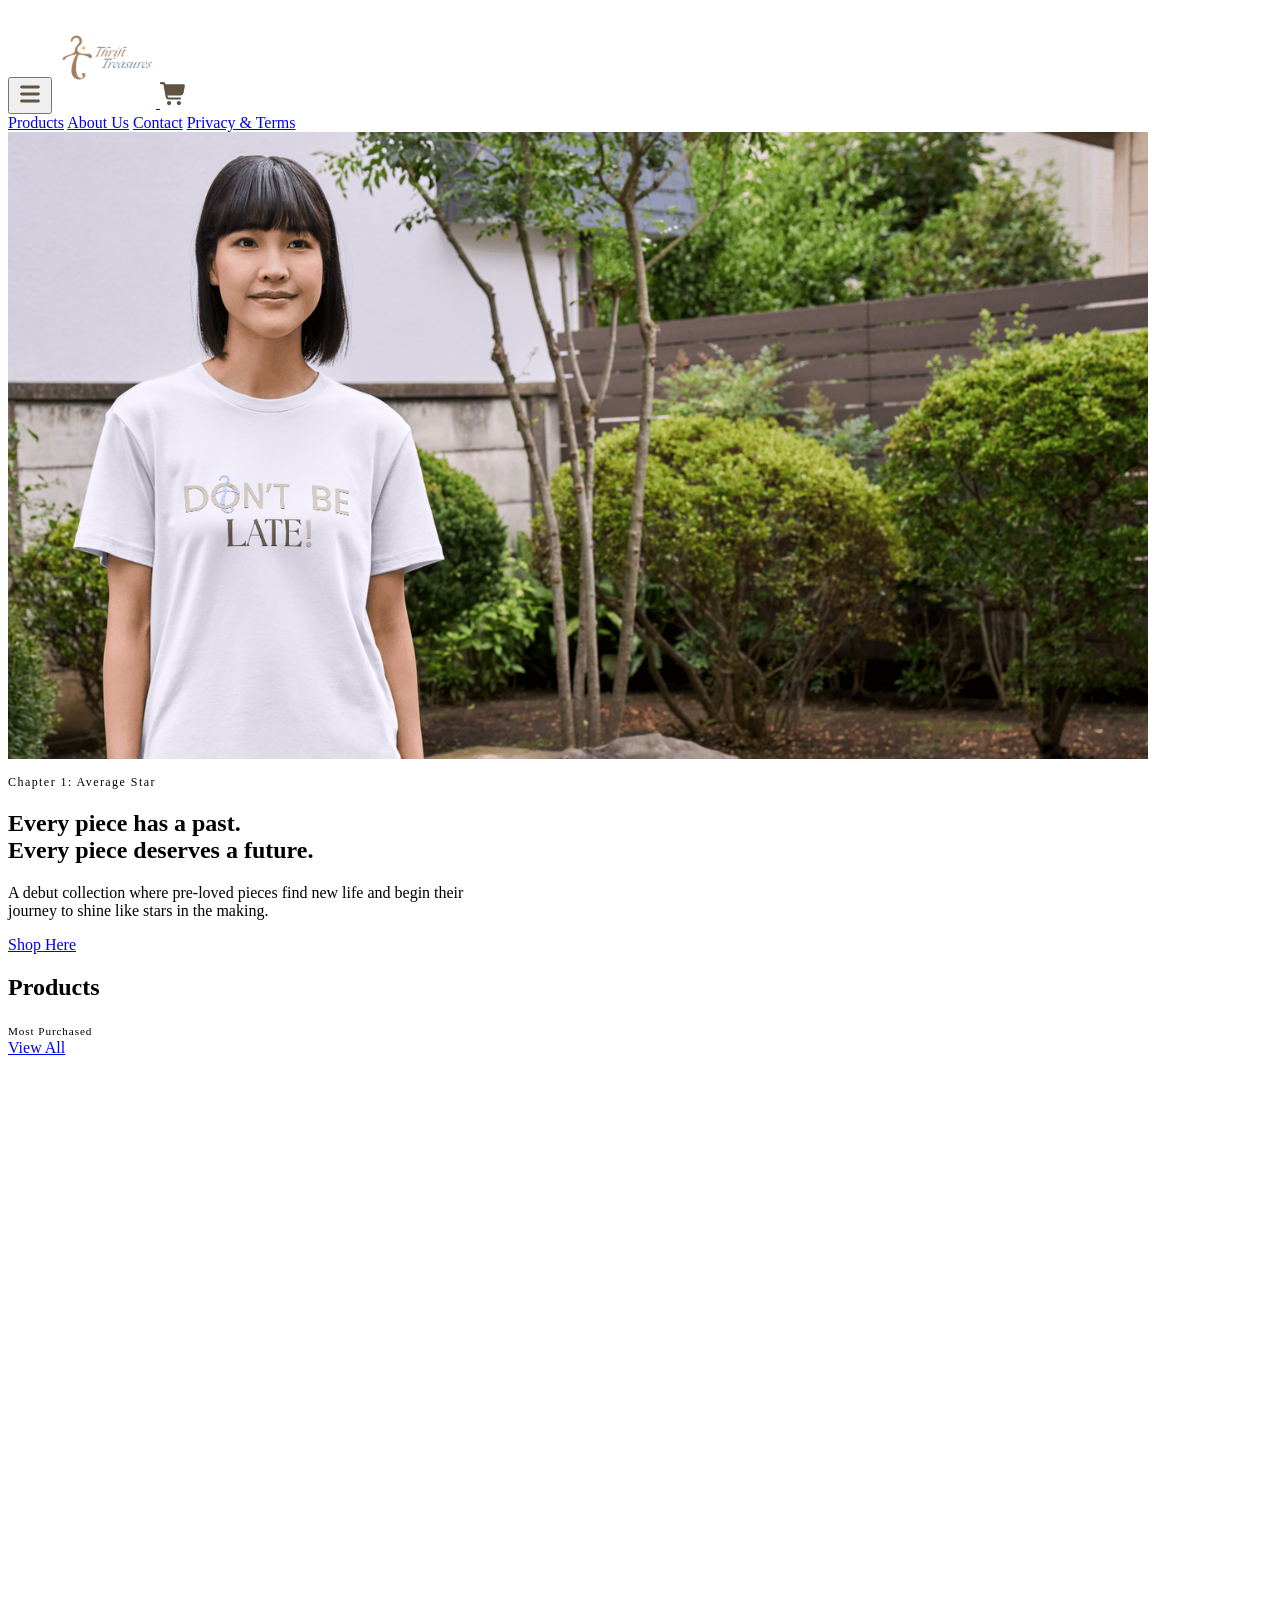
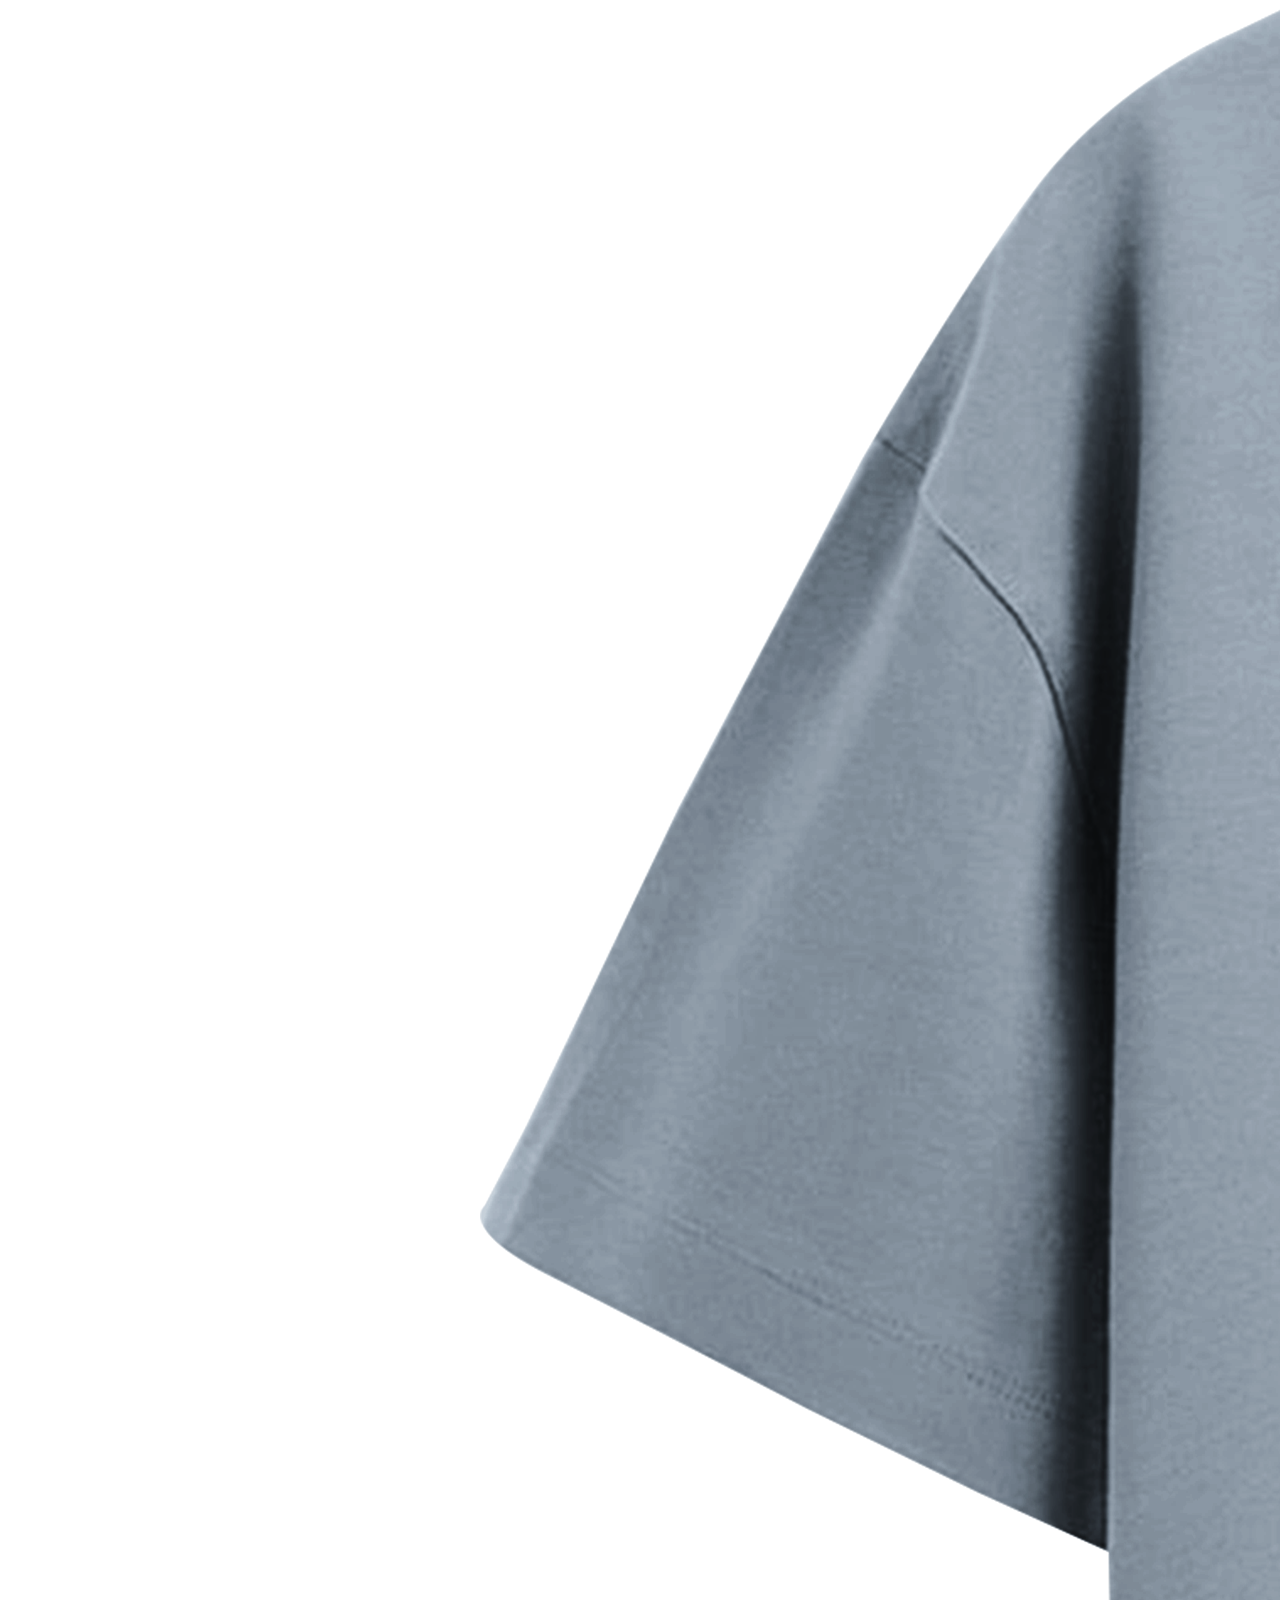
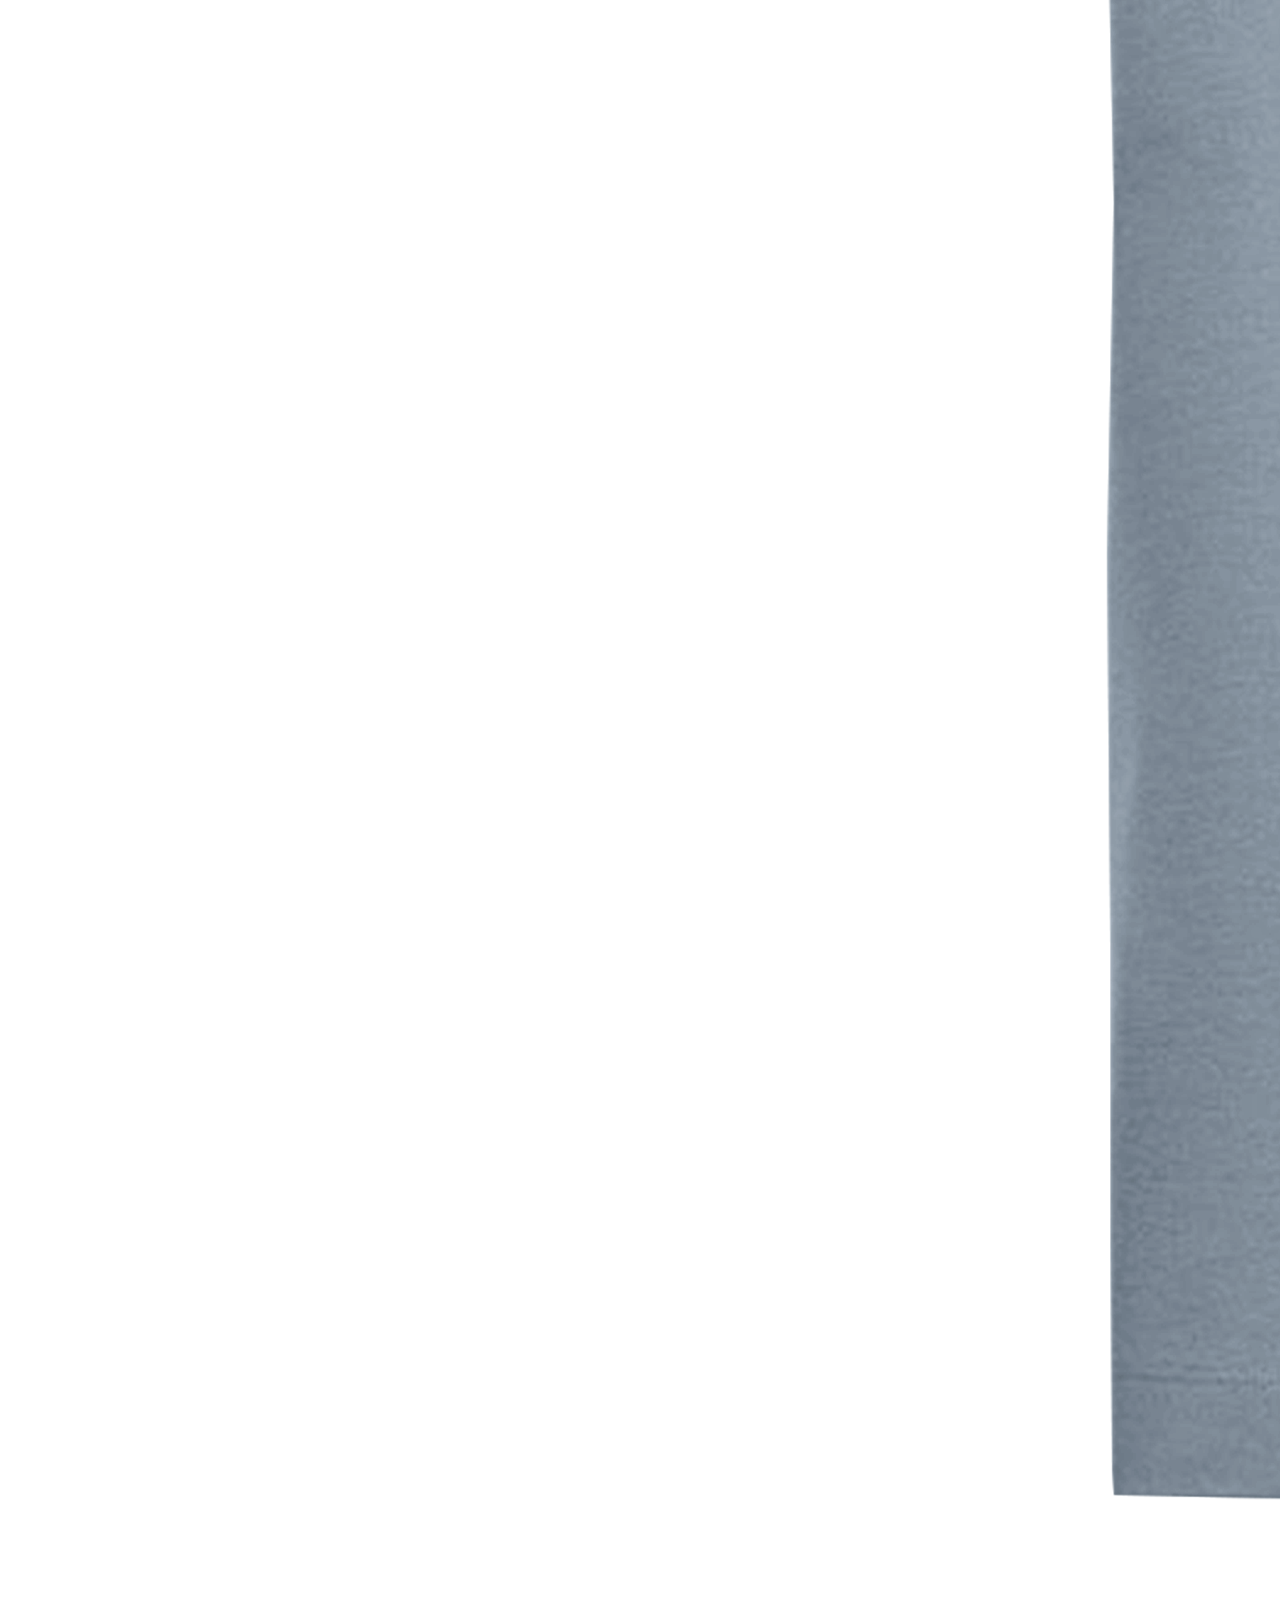
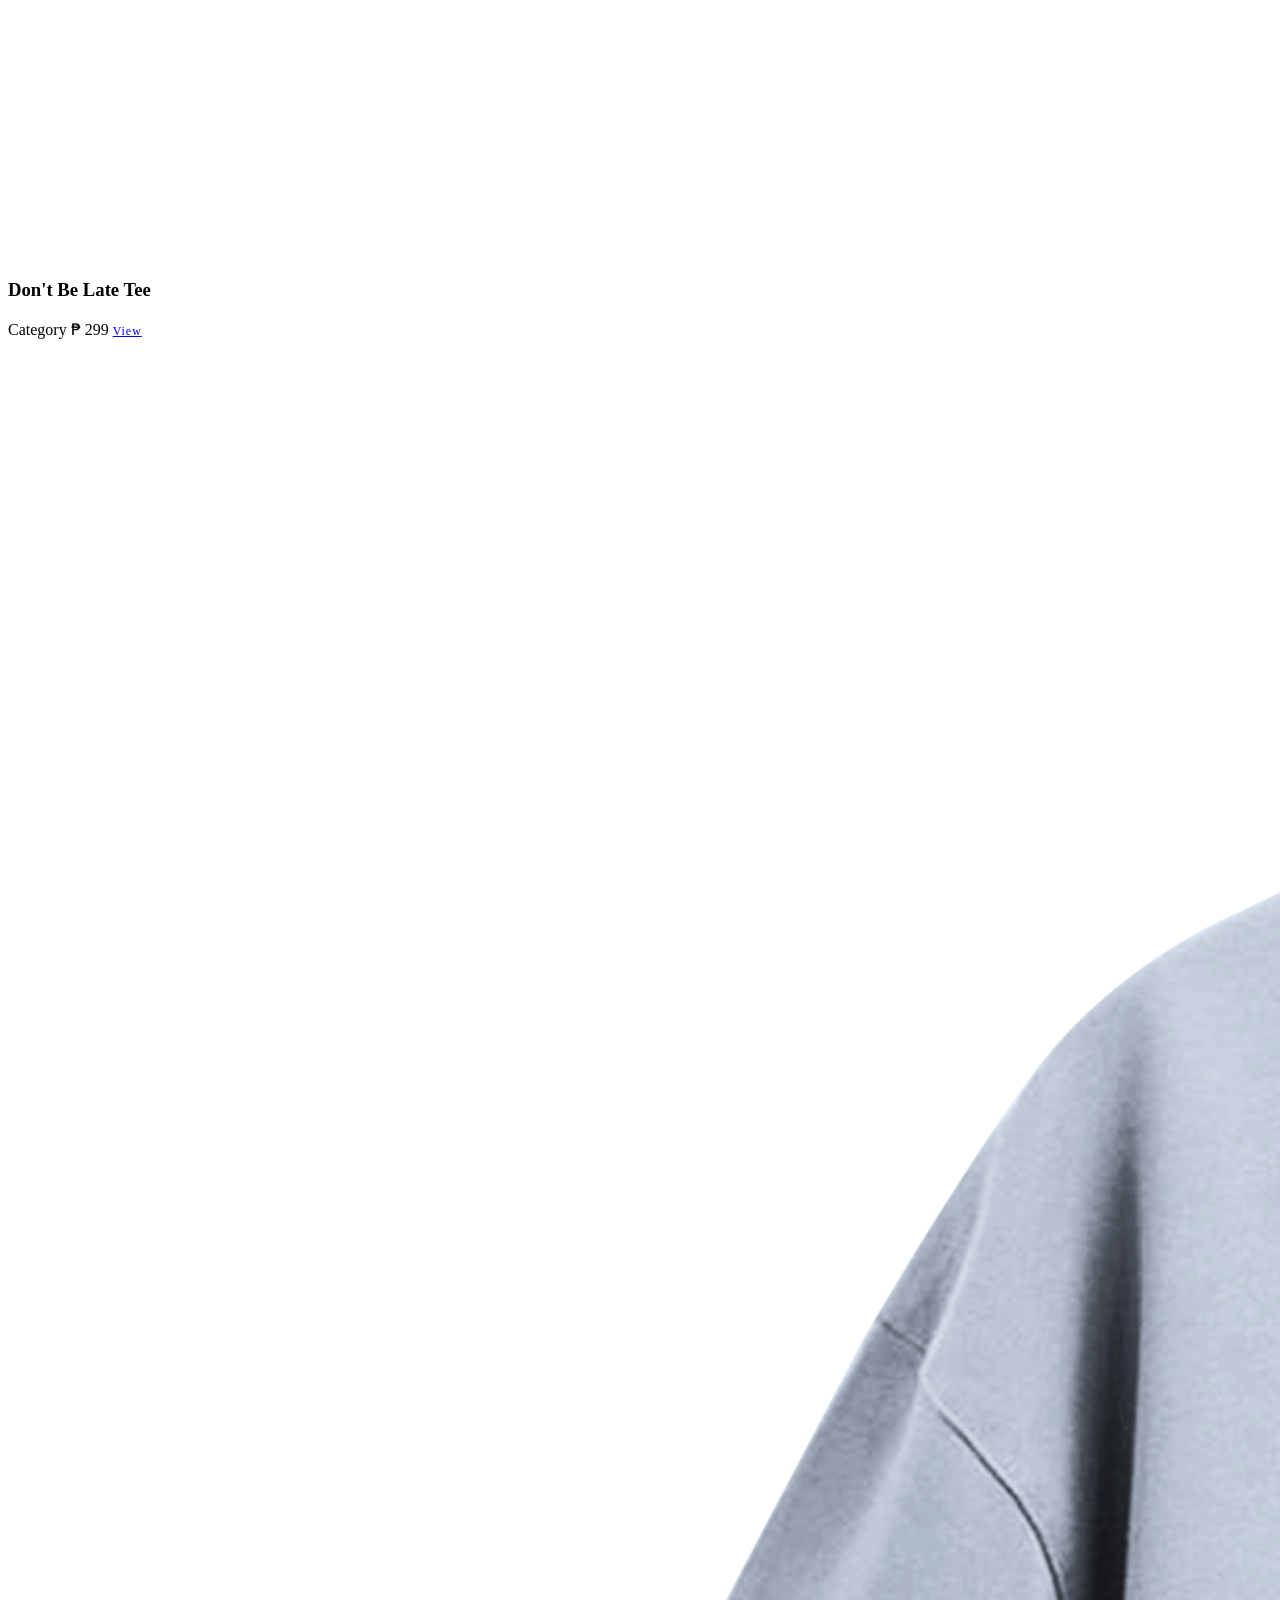
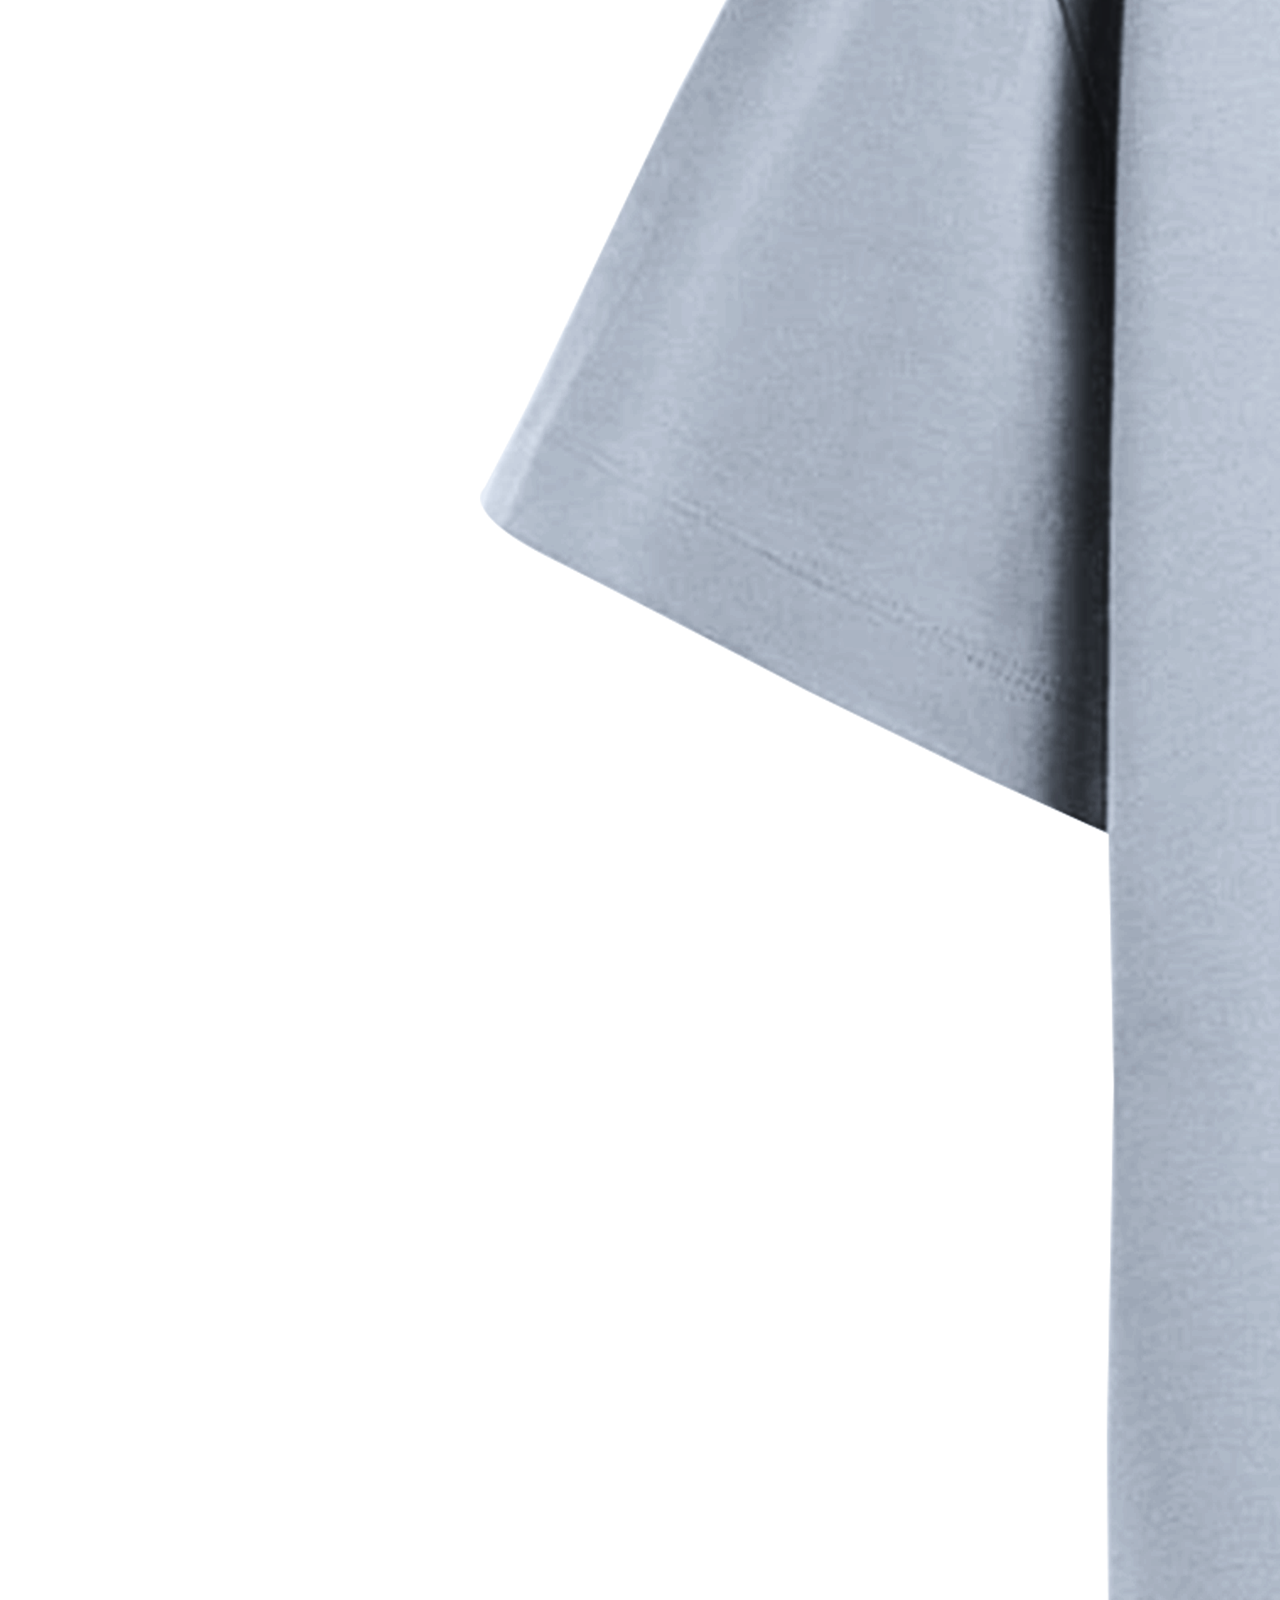
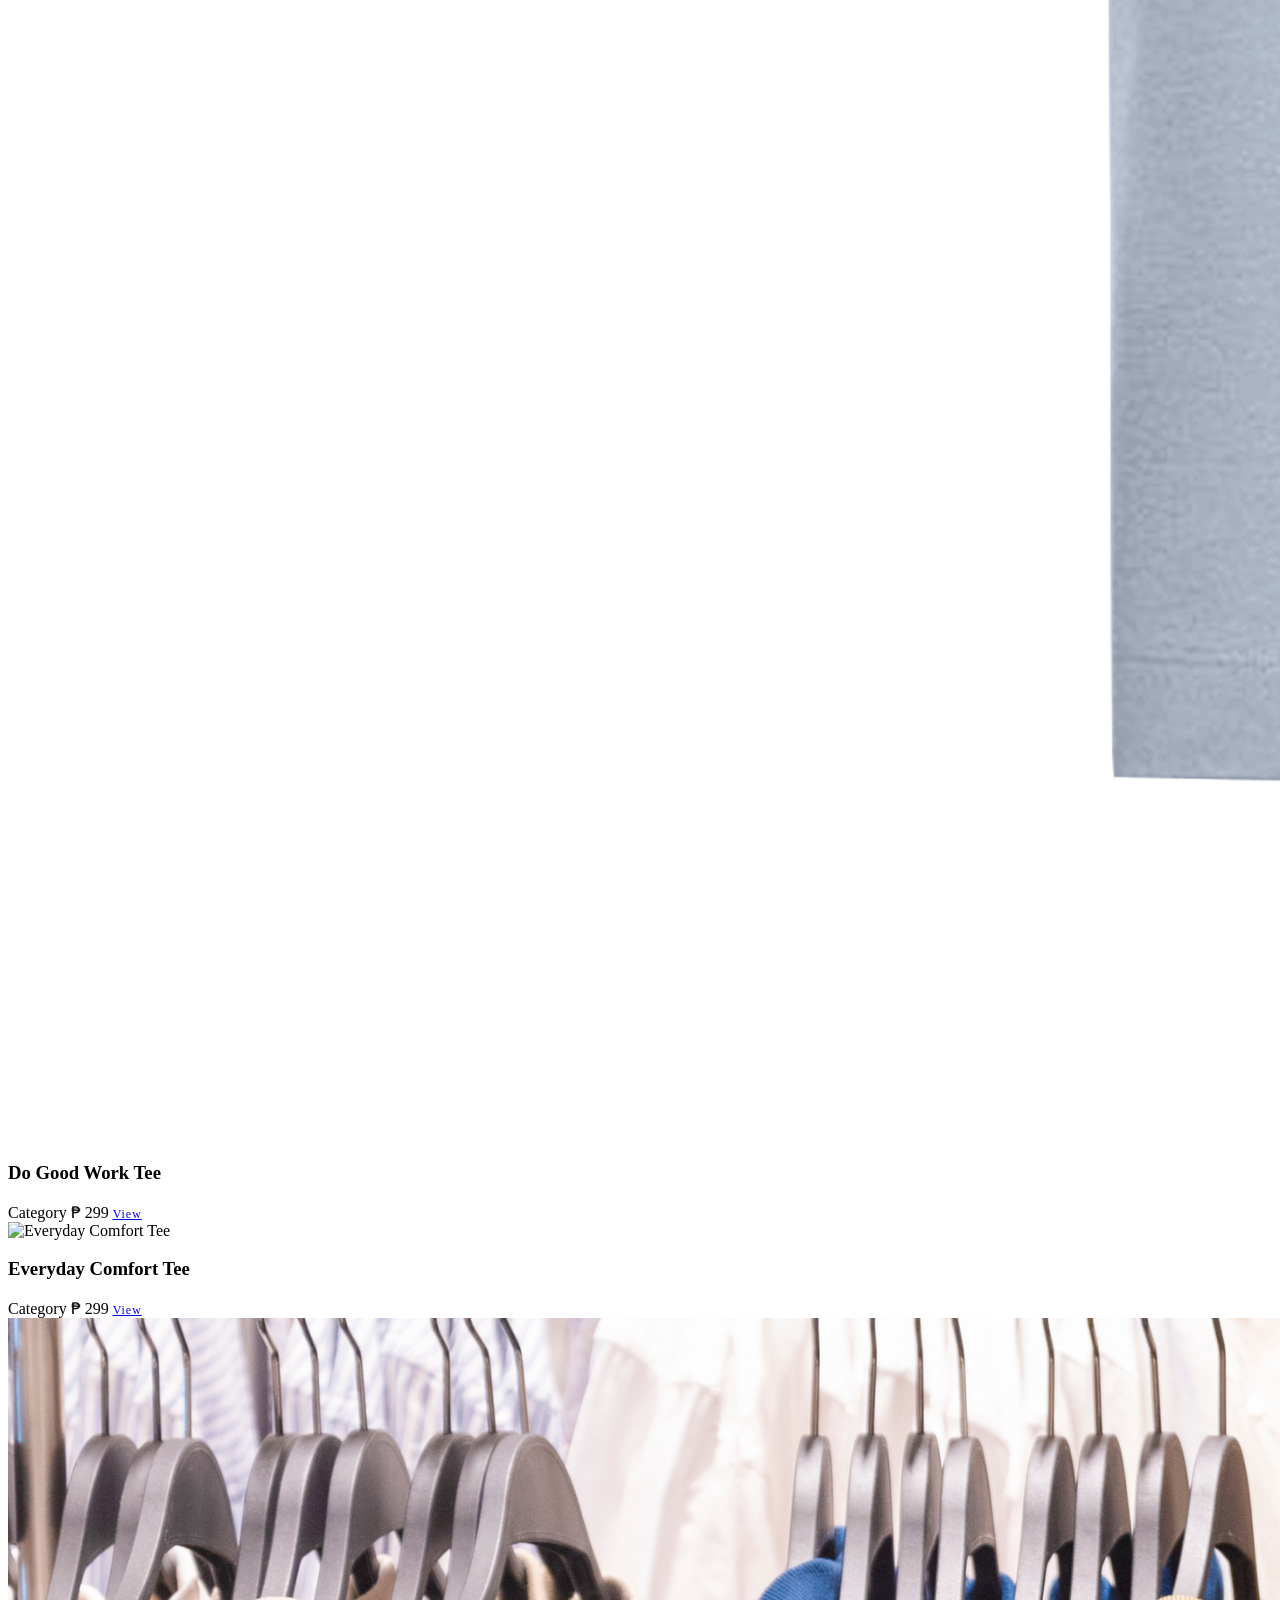
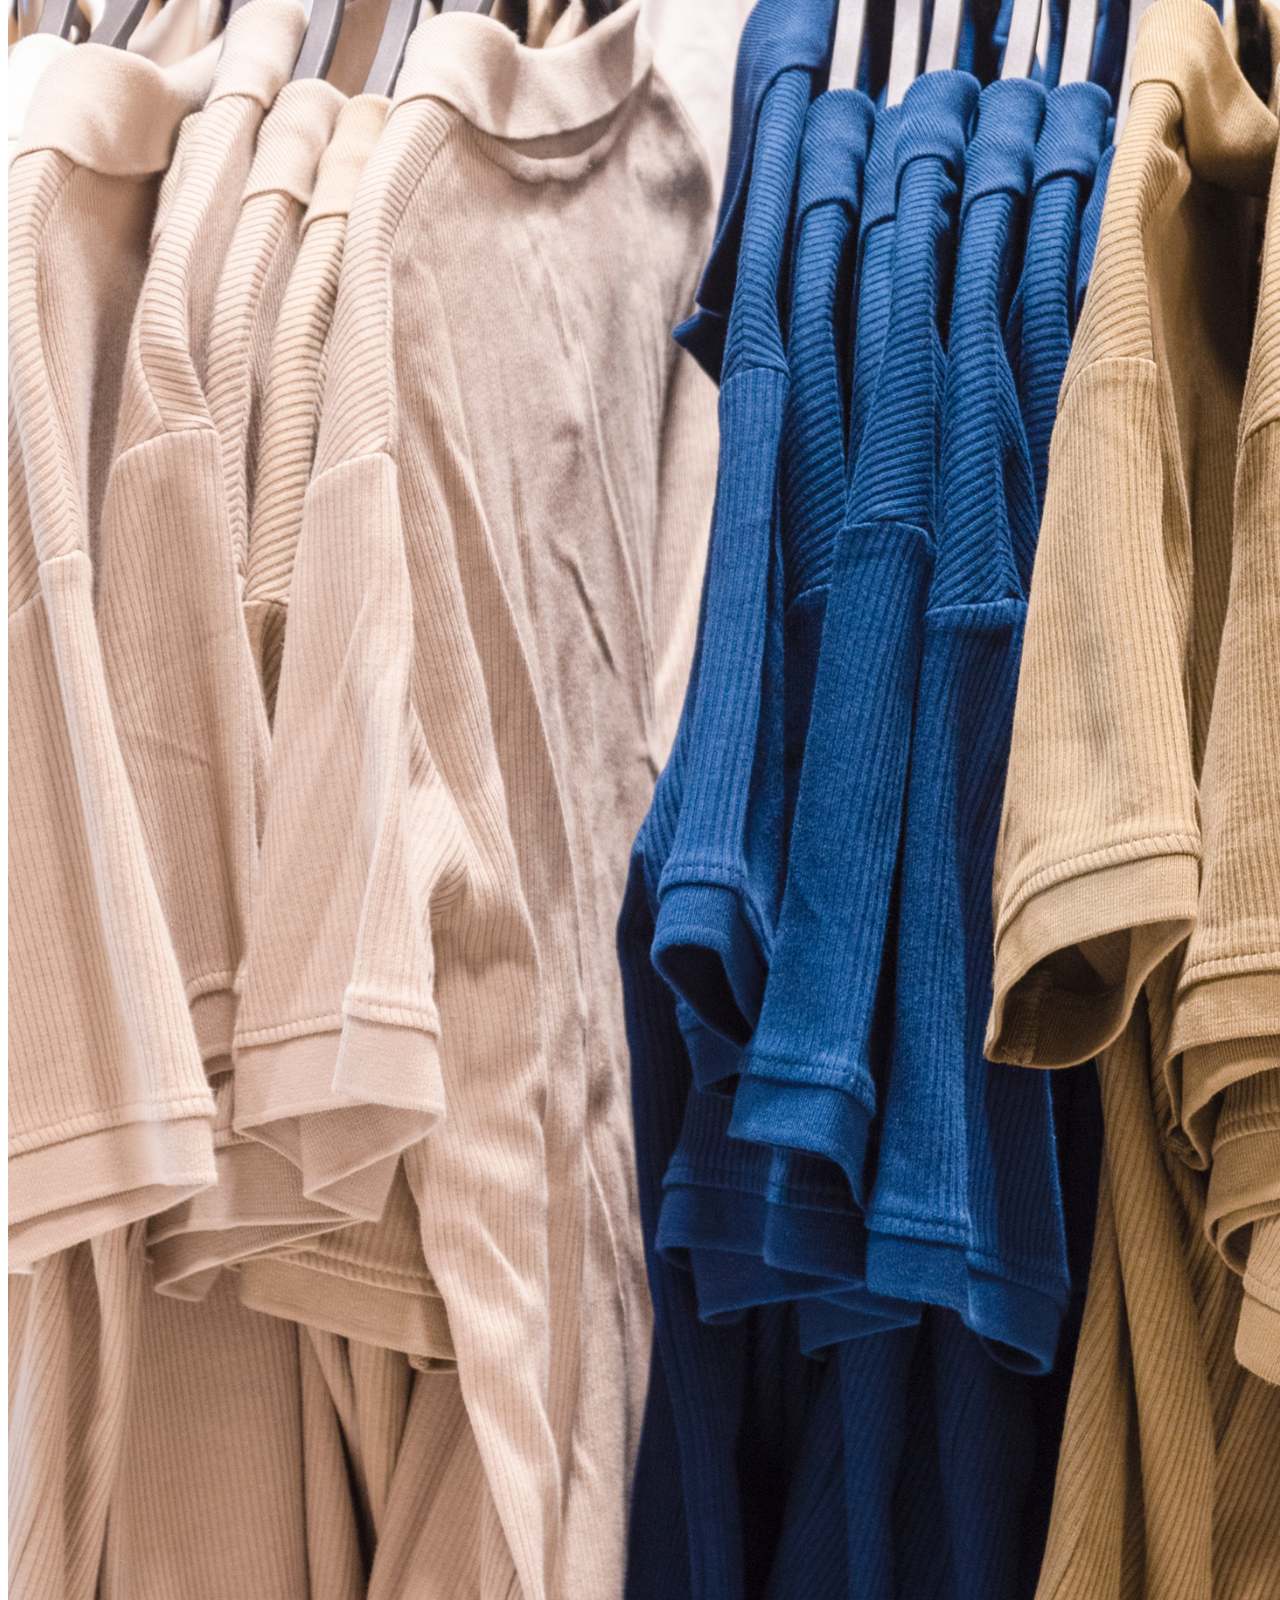
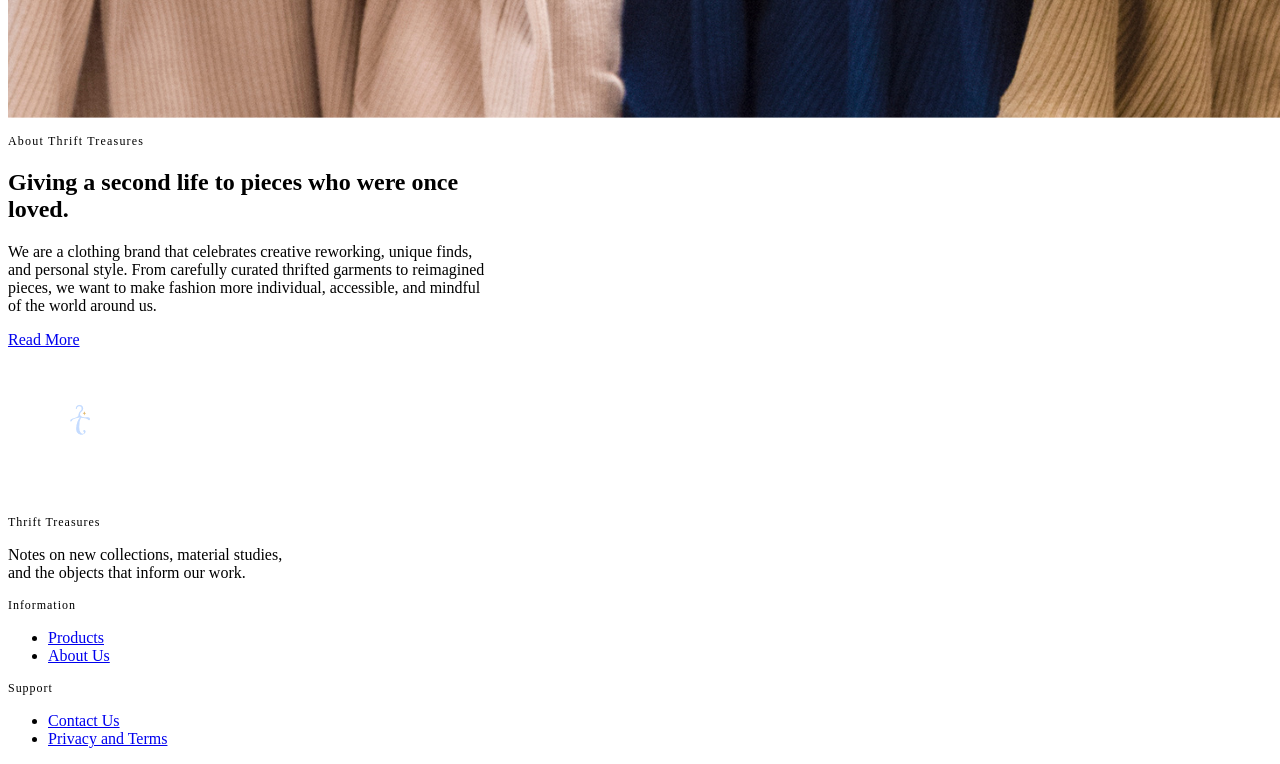
==== index.html @ 61b211b7 "Update index.html" ====
<!doctype html>
<html lang="en">
	<head>
		<meta charset="UTF-8" />
		<meta name="viewport" content="width=device-width, initial-scale=1.0" />
		<title>Thrift Treasures</title>

		<link rel="preconnect" href="https://fonts.googleapis.com" />
		<link rel="preconnect" href="https://fonts.gstatic.com" crossorigin />
		<link
			href="https://fonts.googleapis.com/css2?family=Cormorant+Garamond:ital,wght@0,400;0,600;1,400&family=Inter:wght@300;400;500;600&display=swap"
			rel="stylesheet"
		/>

		<link rel="stylesheet" href="css/custom.css" />
	</head>
	<body class="bg-lightbrown text-darkbrown">
		<header class="bg-lightbrown py-3 px-4">
			<div class="container d-flex align-items-center justify-content-between">
				<button class="btn p-0 border-0" type="button" aria-label="Open menu">
					<svg
						xmlns="http://www.w3.org/2000/svg"
						viewBox="0 0 640 640"
						width="28"
						height="28"
					>
						<path
							fill="#615341"
							d="M96 160C96 142.3 110.3 128 128 128L512 128C529.7 128 544 142.3 544 160C544 177.7 529.7 192 512 192L128 192C110.3 192 96 177.7 96 160zM96 320C96 302.3 110.3 288 128 288L512 288C529.7 288 544 302.3 544 320C544 337.7 529.7 352 512 352L128 352C110.3 352 96 337.7 96 320zM544 480C544 497.7 529.7 512 512 512L128 512C110.3 512 96 497.7 96 480C96 462.3 110.3 448 128 448L512 448C529.7 448 544 462.3 544 480z"
						/>
					</svg>
				</button>

				<a
					href="#"
					class="text-decoration-none text-darkbrown font-serif fs-3 lh-1 text-center"
				>
					<img
						src="/images/logo.png"
						alt="Thrift Treasures Logo"
						style="width: 100px; height: auto"
					/>
				</a>

				<a href="#" aria-label="Shopping cart">
					<svg
						xmlns="http://www.w3.org/2000/svg"
						viewBox="0 0 640 640"
						width="28"
						height="28"
					>
						<path
							fill="#615341"
							d="M24 48C10.7 48 0 58.7 0 72C0 85.3 10.7 96 24 96L69.3 96C73.2 96 76.5 98.8 77.2 102.6L129.3 388.9C135.5 423.1 165.3 448 200.1 448L456 448C469.3 448 480 437.3 480 424C480 410.7 469.3 400 456 400L200.1 400C188.5 400 178.6 391.7 176.5 380.3L171.4 352L475 352C505.8 352 532.2 330.1 537.9 299.8L568.9 133.9C572.6 114.2 557.5 96 537.4 96L124.7 96L124.3 94C119.5 67.4 96.3 48 69.2 48L24 48zM208 576C234.5 576 256 554.5 256 528C256 501.5 234.5 480 208 480C181.5 480 160 501.5 160 528C160 554.5 181.5 576 208 576zM432 576C458.5 576 480 554.5 480 528C480 501.5 458.5 480 432 480C405.5 480 384 501.5 384 528C384 554.5 405.5 576 432 576z"
						/>
					</svg>
				</a>
			</div>
		</header>

		<nav class="bg-darkbrown py-2">
			<div
				class="container d-flex flex-wrap justify-content-center gap-4 gap-md-5 small"
			>
				<a href="#products" class="text-decoration-none text-lightbrown"
					>Products</a
				>
				<a href="#about" class="text-decoration-none text-lightbrown"
					>About Us</a
				>
				<a href="#footer" class="text-decoration-none text-lightbrown"
					>Contact</a
				>
				<a href="#footer" class="text-decoration-none text-lightbrown"
					>Privacy &amp; Terms</a
				>
			</div>
		</nav>

		<section
			class="hero-section position-relative d-flex align-items-center justify-content-center text-center text-white"
		>
			<img
				src="/images/banner-1.png"
				alt="Chapter 1: Average Star"
				class="position-absolute top-0 start-0 w-100 h-100 object-fit-cover"
			/>
			<div
				class="hero-overlay position-absolute top-0 start-0 w-100 h-100"
			></div>

			<div class="position-relative z-1 px-3 py-5" style="max-width: 680px">
				<p
					class="text-uppercase small mb-2"
					style="letter-spacing: 0.12em; font-size: 0.75rem"
				>
					Chapter 1: Average Star
				</p>
				<h1 class="font-serif display-5 fw-normal lh-sm mb-3">
					Every piece has a past.<br />
					Every piece deserves a future.
				</h1>
				<p class="small mb-4 mx-auto opacity-90" style="max-width: 460px">
					A debut collection where pre-loved pieces find new life and begin
					their journey to shine like stars in the making.
				</p>
				<a
					href="#products"
					class="btn btn-blue text-white px-4 py-2 rounded-3 small"
				>
					Shop Here
				</a>
			</div>
		</section>

		<section id="products" class="py-5">
			<div class="container py-3" style="max-width: 960px">
				<div class="d-flex justify-content-between align-items-end mb-4">
					<div>
						<h2 class="font-serif mb-0 text-darkbrown">Products</h2>
						<span
							class="text-uppercase text-darkbrown opacity-75"
							style="font-size: 0.7rem; letter-spacing: 0.08em"
						>
							Most Purchased
						</span>
					</div>
					<a
						href="#"
						class="text-decoration-none text-darkbrown small fw-medium"
						>View All</a
					>
				</div>

				<div class="row g-4 g-md-5">
					<div class="col-12 col-sm-6 col-md-4">
						<div class="d-flex flex-column h-100">
							<div
								class="bg-white border border-darkbrown ratio ratio-1x1 mb-3 overflow-hidden"
							>
								<img
									src="/images/dont-be-late-tee.png"
									alt="Don't Be Late Tee"
									class="object-fit-cover p-2"
								/>
							</div>
							<h3 class="font-serif fs-5 mb-0 text-darkbrown">
								Don't Be Late Tee
							</h3>
							<span class="text-darkbrown opacity-75 small mb-2">Category</span>
							<span class="fw-semibold text-darkbrown mb-3">&#8369; 299</span>
							<a
								href="#"
								class="btn btn-blue btn-sm text-white text-uppercase rounded-pill py-1 mt-auto"
								style="letter-spacing: 0.08em; font-size: 0.75rem"
							>
								View
							</a>
						</div>
					</div>

					<div class="col-12 col-sm-6 col-md-4">
						<div class="d-flex flex-column h-100">
							<div
								class="bg-white border border-darkbrown ratio ratio-1x1 mb-3 overflow-hidden"
							>
								<img
									src="/images/do-good-work-tee.png"
									alt="Do Good Work Tee"
									class="object-fit-cover p-2"
								/>
							</div>
							<h3 class="font-serif fs-5 mb-0 text-darkbrown">
								Do Good Work Tee
							</h3>
							<span class="text-darkbrown opacity-75 small mb-2">Category</span>
							<span class="fw-semibold text-darkbrown mb-3">&#8369; 299</span>
							<a
								href="#"
								class="btn btn-blue btn-sm text-white text-uppercase rounded-pill py-1 mt-auto"
								style="letter-spacing: 0.08em; font-size: 0.75rem"
							>
								View
							</a>
						</div>
					</div>

					<div class="col-12 col-sm-6 col-md-4">
						<div class="d-flex flex-column h-100">
							<div
								class="bg-white border border-darkbrown ratio ratio-1x1 mb-3 overflow-hidden"
							>
								<img
									src="/images/everyday-comfort-tee.png"
									alt="Everyday Comfort Tee"
									class="object-fit-cover p-2"
								/>
							</div>
							<h3 class="font-serif fs-5 mb-0 text-darkbrown">
								Everyday Comfort Tee
							</h3>
							<span class="text-darkbrown opacity-75 small mb-2">Category</span>
							<span class="fw-semibold text-darkbrown mb-3">&#8369; 299</span>
							<a
								href="#"
								class="btn btn-blue btn-sm text-white text-uppercase rounded-pill py-1 mt-auto"
								style="letter-spacing: 0.08em; font-size: 0.75rem"
							>
								View
							</a>
						</div>
					</div>
				</div>
			</div>
		</section>

		<section id="about" class="mb-5">
			<div class="container-fluid px-0">
				<div class="row g-0 align-items-stretch">
					<div class="col-12 col-md-5">
						<img
							src="/images/banner-2.png"
							alt="Curated thrifted garments on a rack"
							class="w-100 h-100 object-fit-cover"
							style="min-height: 320px"
						/>
					</div>

					<div
						class="col-12 col-md-7 bg-lightblue d-flex flex-column justify-content-center p-4 p-md-5"
					>
						<div class="mx-auto mx-md-0" style="max-width: 480px">
							<p
								class="text-uppercase small text-darkbrown mb-2"
								style="letter-spacing: 0.1em; font-size: 0.75rem"
							>
								About Thrift Treasures
							</p>
							<h2 class="font-serif display-6 lh-sm text-darkbrown mb-3">
								Giving a second life to pieces who were once loved.
							</h2>
							<p class="small text-darkbrown lh-base mb-4">
								We are a clothing brand that celebrates creative reworking,
								unique finds, and personal style. From carefully curated
								thrifted garments to reimagined pieces, we want to make fashion
								more individual, accessible, and mindful of the world around us.
							</p>
							<a
								href="#"
								class="text-decoration-none text-darkbrown fw-semibold small"
							>
								Read More
							</a>
						</div>
					</div>
				</div>
			</div>
		</section>

		<footer id="footer" class="bg-darkbrown text-lightbrown py-5">
			<div class="container" style="max-width: 960px">
				<div class="row g-4">
					<div class="col-12 col-md-6 d-flex gap-3 align-items-start">
						<img
							src="/images/logo-footer.png"
							alt="Thrift Treasures Logo"
							class="flex-shrink-0"
							style="width: 150px; height: 150px"
						/>
						<div style="max-width: 300px">
							<p
								class="text-uppercase fw-semibold small mb-1 text-white"
								style="letter-spacing: 0.08em; font-size: 0.75rem"
							>
								Thrift Treasures
							</p>
							<p class="small mb-0 opacity-75">
								Notes on new collections, material studies, and the objects that
								inform our work.
							</p>
						</div>
					</div>

					<div class="col-6 col-md-3">
						<p
							class="text-uppercase fw-semibold small mb-2 text-white"
							style="letter-spacing: 0.08em; font-size: 0.75rem"
						>
							Information
						</p>
						<ul class="list-unstyled small mb-0">
							<li class="mb-1">
								<a
									href="#products"
									class="text-decoration-none text-lightbrown opacity-75"
									>Products</a
								>
							</li>
							<li>
								<a
									href="#about"
									class="text-decoration-none text-lightbrown opacity-75"
									>About Us</a
								>
							</li>
						</ul>
					</div>

					<div class="col-6 col-md-3">
						<p
							class="text-uppercase fw-semibold small mb-2 text-white"
							style="letter-spacing: 0.08em; font-size: 0.75rem"
						>
							Support
						</p>
						<ul class="list-unstyled small mb-0">
							<li class="mb-1">
								<a
									href="#"
									class="text-decoration-none text-lightbrown opacity-75"
									>Contact Us</a
								>
							</li>
							<li>
								<a
									href="#"
									class="text-decoration-none text-lightbrown opacity-75"
									>Privacy and Terms</a
								>
							</li>
						</ul>
					</div>
				</div>
			</div>
		</footer>

		<script
			src="https://cdn.jsdelivr.net/npm/bootstrap@5.3.3/dist/js/bootstrap.bundle.min.js"
			integrity="sha384-YvpcrYf0tY3lHB60NNkmXc5s9fDVZLESaAA55NDzOxhy9GkcIdslK1eN7N6jIeHz"
			crossorigin="anonymous"
		></script>
	</body>
</html>
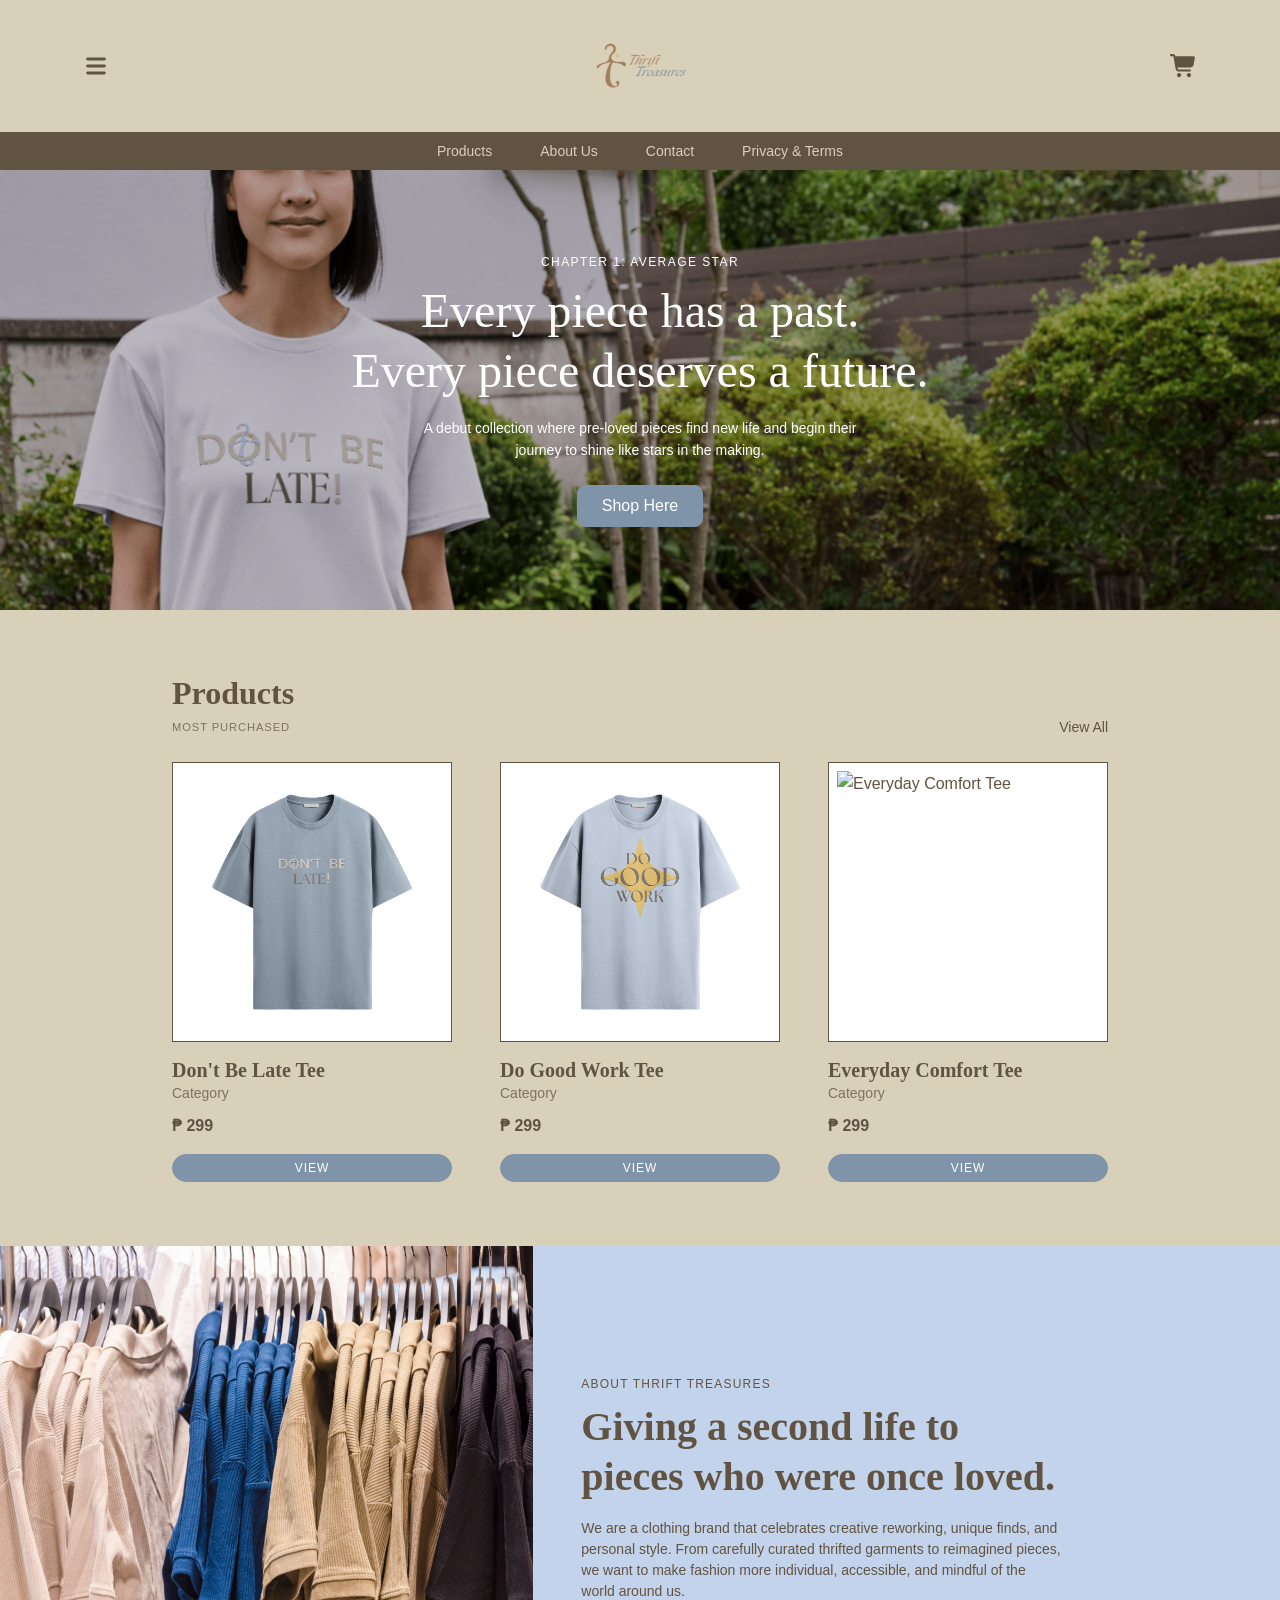
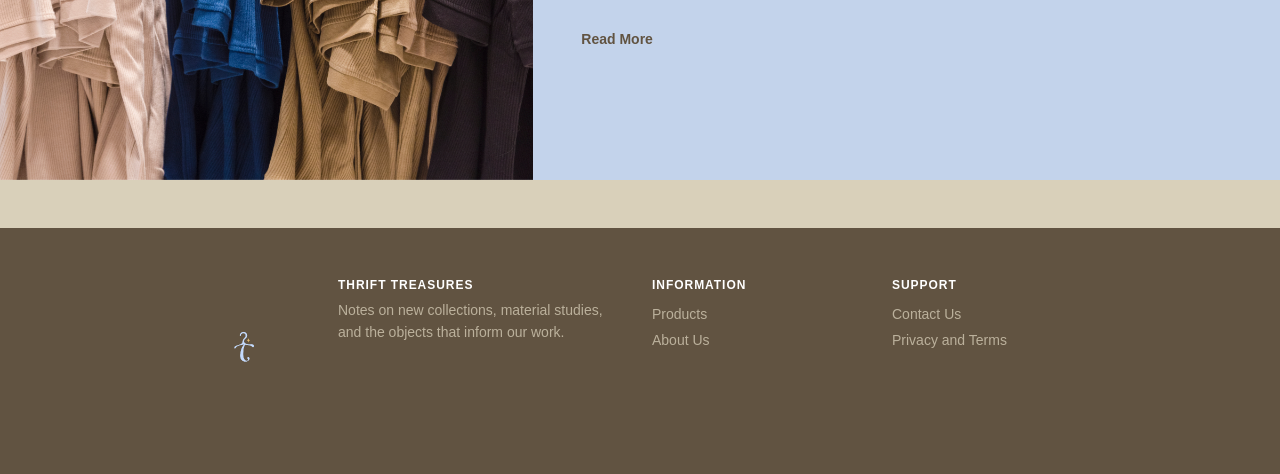
==== commit bf3ac945: "Update index.html" ====
--- a/index.html
+++ b/index.html
@@ -12,7 +12,7 @@
 			rel="stylesheet"
 		/>
 
-		<link rel="stylesheet" href="css/custom.css" />
+		<link rel="stylesheet" href="css/style.css" />
 	</head>
 	<body class="bg-lightbrown text-darkbrown">
 		<header class="bg-lightbrown py-3 px-4">
--- a/css/style.css
+++ b/css/style.css
@@ -0,0 +1,12643 @@
+@charset "UTF-8";
+@import url("https://fonts.googleapis.com/css2?family=Cormorant+Garamond:ital,wght@0,400;0,600;0,700;1,400;1,600;1,700&family=Poppins:ital,wght@0,300;0,400;0,500;0,600;0,700;1,400&display=swap");
+/*!
+ * Bootstrap  v5.3.9 (https://getbootstrap.com/)
+ * Copyright 2011-2026 The Bootstrap Authors
+ * Licensed under MIT (https://github.com/twbs/bootstrap/blob/main/LICENSE)
+ */
+:root,
+[data-bs-theme=light] {
+  --bs-blue: #0d6efd;
+  --bs-indigo: #6610f2;
+  --bs-purple: #6f42c1;
+  --bs-pink: #d63384;
+  --bs-red: #dc3545;
+  --bs-orange: #fd7e14;
+  --bs-yellow: #ffc107;
+  --bs-green: #198754;
+  --bs-teal: #20c997;
+  --bs-cyan: #0dcaf0;
+  --bs-black: #000;
+  --bs-white: #fff;
+  --bs-gray: #6c757d;
+  --bs-gray-dark: #343a40;
+  --bs-gray-100: #f8f9fa;
+  --bs-gray-200: #e9ecef;
+  --bs-gray-300: #dee2e6;
+  --bs-gray-400: #ced4da;
+  --bs-gray-500: #adb5bd;
+  --bs-gray-600: #6c757d;
+  --bs-gray-700: #495057;
+  --bs-gray-800: #343a40;
+  --bs-gray-900: #212529;
+  --bs-primary: #0d6efd;
+  --bs-secondary: #6c757d;
+  --bs-success: #198754;
+  --bs-info: #0dcaf0;
+  --bs-warning: #ffc107;
+  --bs-danger: #dc3545;
+  --bs-light: #f8f9fa;
+  --bs-dark: #212529;
+  --bs-brown: #a98a6c;
+  --bs-lightbrown: #d9d0ba;
+  --bs-darkbrown: #615341;
+  --bs-blue: #7f94a8;
+  --bs-lightblue: #c3d3eb;
+  --bs-primary-rgb: 13, 110, 253;
+  --bs-secondary-rgb: 108, 117, 125;
+  --bs-success-rgb: 25, 135, 84;
+  --bs-info-rgb: 13, 202, 240;
+  --bs-warning-rgb: 255, 193, 7;
+  --bs-danger-rgb: 220, 53, 69;
+  --bs-light-rgb: 248, 249, 250;
+  --bs-dark-rgb: 33, 37, 41;
+  --bs-brown-rgb: 169, 138, 108;
+  --bs-lightbrown-rgb: 217, 208, 186;
+  --bs-darkbrown-rgb: 97, 83, 65;
+  --bs-blue-rgb: 127, 148, 168;
+  --bs-lightblue-rgb: 195, 211, 235;
+  --bs-primary-text-emphasis: rgb(2.0392156863%, 17.2549019608%, 39.6862745098%);
+  --bs-secondary-text-emphasis: rgb(16.9411764706%, 18.3529411765%, 19.6078431373%);
+  --bs-success-text-emphasis: rgb(3.9215686275%, 21.1764705882%, 13.1764705882%);
+  --bs-info-text-emphasis: rgb(2.0392156863%, 31.6862745098%, 37.6470588235%);
+  --bs-warning-text-emphasis: rgb(40%, 30.2745098039%, 1.0980392157%);
+  --bs-danger-text-emphasis: rgb(34.5098039216%, 8.3137254902%, 10.8235294118%);
+  --bs-light-text-emphasis: #495057;
+  --bs-dark-text-emphasis: #495057;
+  --bs-primary-bg-subtle: rgb(81.0196078431%, 88.6274509804%, 99.8431372549%);
+  --bs-secondary-bg-subtle: rgb(88.4705882353%, 89.1764705882%, 89.8039215686%);
+  --bs-success-bg-subtle: rgb(81.9607843137%, 90.5882352941%, 86.5882352941%);
+  --bs-info-bg-subtle: rgb(81.0196078431%, 95.8431372549%, 98.8235294118%);
+  --bs-warning-bg-subtle: rgb(100%, 95.137254902%, 80.5490196078%);
+  --bs-danger-bg-subtle: rgb(97.2549019608%, 84.1568627451%, 85.4117647059%);
+  --bs-light-bg-subtle: rgb(98.6274509804%, 98.8235294118%, 99.0196078431%);
+  --bs-dark-bg-subtle: #ced4da;
+  --bs-primary-border-subtle: rgb(62.0392156863%, 77.2549019608%, 99.6862745098%);
+  --bs-secondary-border-subtle: rgb(76.9411764706%, 78.3529411765%, 79.6078431373%);
+  --bs-success-border-subtle: rgb(63.9215686275%, 81.1764705882%, 73.1764705882%);
+  --bs-info-border-subtle: rgb(62.0392156863%, 91.6862745098%, 97.6470588235%);
+  --bs-warning-border-subtle: rgb(100%, 90.2745098039%, 61.0980392157%);
+  --bs-danger-border-subtle: rgb(94.5098039216%, 68.3137254902%, 70.8235294118%);
+  --bs-light-border-subtle: #e9ecef;
+  --bs-dark-border-subtle: #adb5bd;
+  --bs-white-rgb: 255, 255, 255;
+  --bs-black-rgb: 0, 0, 0;
+  --bs-font-sans-serif: "Poppins", system-ui, -apple-system, sans-serif;
+  --bs-font-monospace: SFMono-Regular, Menlo, Monaco, Consolas, "Liberation Mono", "Courier New", monospace;
+  --bs-gradient: linear-gradient(180deg, rgba(255, 255, 255, 0.15), rgba(255, 255, 255, 0));
+  --bs-body-font-family: var(--bs-font-sans-serif);
+  --bs-body-font-size: 1rem;
+  --bs-body-font-weight: 400;
+  --bs-body-line-height: 1.5;
+  --bs-body-color: #212529;
+  --bs-body-color-rgb: 33, 37, 41;
+  --bs-body-bg: #fff;
+  --bs-body-bg-rgb: 255, 255, 255;
+  --bs-emphasis-color: #000;
+  --bs-emphasis-color-rgb: 0, 0, 0;
+  --bs-secondary-color: rgba(33, 37, 41, 0.75);
+  --bs-secondary-color-rgb: 33, 37, 41;
+  --bs-secondary-bg: #e9ecef;
+  --bs-secondary-bg-rgb: 233, 236, 239;
+  --bs-tertiary-color: rgba(33, 37, 41, 0.5);
+  --bs-tertiary-color-rgb: 33, 37, 41;
+  --bs-tertiary-bg: #f8f9fa;
+  --bs-tertiary-bg-rgb: 248, 249, 250;
+  --bs-heading-color: inherit;
+  --bs-link-color: #0d6efd;
+  --bs-link-color-rgb: 13, 110, 253;
+  --bs-link-decoration: underline;
+  --bs-link-hover-color: rgb(4.0784313725%, 34.5098039216%, 79.3725490196%);
+  --bs-link-hover-color-rgb: 10, 88, 202;
+  --bs-code-color: #d63384;
+  --bs-highlight-color: #212529;
+  --bs-highlight-bg: rgb(100%, 95.137254902%, 80.5490196078%);
+  --bs-border-width: 1px;
+  --bs-border-style: solid;
+  --bs-border-color: #dee2e6;
+  --bs-border-color-translucent: rgba(0, 0, 0, 0.175);
+  --bs-border-radius: 0.375rem;
+  --bs-border-radius-sm: 0.25rem;
+  --bs-border-radius-lg: 0.5rem;
+  --bs-border-radius-xl: 1rem;
+  --bs-border-radius-xxl: 2rem;
+  --bs-border-radius-2xl: var(--bs-border-radius-xxl);
+  --bs-border-radius-pill: 50rem;
+  --bs-box-shadow: 0 0.5rem 1rem rgba(0, 0, 0, 0.15);
+  --bs-box-shadow-sm: 0 0.125rem 0.25rem rgba(0, 0, 0, 0.075);
+  --bs-box-shadow-lg: 0 1rem 3rem rgba(0, 0, 0, 0.175);
+  --bs-box-shadow-inset: inset 0 1px 2px rgba(0, 0, 0, 0.075);
+  --bs-focus-ring-width: 0.25rem;
+  --bs-focus-ring-opacity: 0.25;
+  --bs-focus-ring-color: rgba(13, 110, 253, 0.25);
+  --bs-form-valid-color: #198754;
+  --bs-form-valid-border-color: #198754;
+  --bs-form-invalid-color: #dc3545;
+  --bs-form-invalid-border-color: #dc3545;
+}
+
+[data-bs-theme=dark] {
+  color-scheme: dark;
+  --bs-body-color: #dee2e6;
+  --bs-body-color-rgb: 222, 226, 230;
+  --bs-body-bg: #212529;
+  --bs-body-bg-rgb: 33, 37, 41;
+  --bs-emphasis-color: #fff;
+  --bs-emphasis-color-rgb: 255, 255, 255;
+  --bs-secondary-color: rgba(222, 226, 230, 0.75);
+  --bs-secondary-color-rgb: 222, 226, 230;
+  --bs-secondary-bg: #343a40;
+  --bs-secondary-bg-rgb: 52, 58, 64;
+  --bs-tertiary-color: rgba(222, 226, 230, 0.5);
+  --bs-tertiary-color-rgb: 222, 226, 230;
+  --bs-tertiary-bg: rgb(16.6666666667%, 18.6274509804%, 20.5882352941%);
+  --bs-tertiary-bg-rgb: 43, 48, 53;
+  --bs-primary-text-emphasis: rgb(43.0588235294%, 65.8823529412%, 99.5294117647%);
+  --bs-secondary-text-emphasis: rgb(65.4117647059%, 67.5294117647%, 69.4117647059%);
+  --bs-success-text-emphasis: rgb(45.8823529412%, 71.7647058824%, 59.7647058824%);
+  --bs-info-text-emphasis: rgb(43.0588235294%, 87.5294117647%, 96.4705882353%);
+  --bs-warning-text-emphasis: rgb(100%, 85.4117647059%, 41.6470588235%);
+  --bs-danger-text-emphasis: rgb(91.7647058824%, 52.4705882353%, 56.2352941176%);
+  --bs-light-text-emphasis: #f8f9fa;
+  --bs-dark-text-emphasis: #dee2e6;
+  --bs-primary-bg-subtle: rgb(1.0196078431%, 8.6274509804%, 19.8431372549%);
+  --bs-secondary-bg-subtle: rgb(8.4705882353%, 9.1764705882%, 9.8039215686%);
+  --bs-success-bg-subtle: rgb(1.9607843137%, 10.5882352941%, 6.5882352941%);
+  --bs-info-bg-subtle: rgb(1.0196078431%, 15.8431372549%, 18.8235294118%);
+  --bs-warning-bg-subtle: rgb(20%, 15.137254902%, 0.5490196078%);
+  --bs-danger-bg-subtle: rgb(17.2549019608%, 4.1568627451%, 5.4117647059%);
+  --bs-light-bg-subtle: #343a40;
+  --bs-dark-bg-subtle: #1a1d20;
+  --bs-primary-border-subtle: rgb(3.0588235294%, 25.8823529412%, 59.5294117647%);
+  --bs-secondary-border-subtle: rgb(25.4117647059%, 27.5294117647%, 29.4117647059%);
+  --bs-success-border-subtle: rgb(5.8823529412%, 31.7647058824%, 19.7647058824%);
+  --bs-info-border-subtle: rgb(3.0588235294%, 47.5294117647%, 56.4705882353%);
+  --bs-warning-border-subtle: rgb(60%, 45.4117647059%, 1.6470588235%);
+  --bs-danger-border-subtle: rgb(51.7647058824%, 12.4705882353%, 16.2352941176%);
+  --bs-light-border-subtle: #495057;
+  --bs-dark-border-subtle: #343a40;
+  --bs-heading-color: inherit;
+  --bs-link-color: rgb(43.0588235294%, 65.8823529412%, 99.5294117647%);
+  --bs-link-hover-color: rgb(54.4470588235%, 72.7058823529%, 99.6235294118%);
+  --bs-link-color-rgb: 110, 168, 254;
+  --bs-link-hover-color-rgb: 139, 185, 254;
+  --bs-code-color: rgb(90.3529411765%, 52%, 71.0588235294%);
+  --bs-highlight-color: #dee2e6;
+  --bs-highlight-bg: rgb(40%, 30.2745098039%, 1.0980392157%);
+  --bs-border-color: #495057;
+  --bs-border-color-translucent: rgba(255, 255, 255, 0.15);
+  --bs-form-valid-color: rgb(45.8823529412%, 71.7647058824%, 59.7647058824%);
+  --bs-form-valid-border-color: rgb(45.8823529412%, 71.7647058824%, 59.7647058824%);
+  --bs-form-invalid-color: rgb(91.7647058824%, 52.4705882353%, 56.2352941176%);
+  --bs-form-invalid-border-color: rgb(91.7647058824%, 52.4705882353%, 56.2352941176%);
+}
+
+*,
+*::before,
+*::after {
+  box-sizing: border-box;
+}
+
+@media (prefers-reduced-motion: no-preference) {
+  :root {
+    scroll-behavior: smooth;
+  }
+}
+
+body {
+  margin: 0;
+  font-family: var(--bs-body-font-family);
+  font-size: var(--bs-body-font-size);
+  font-weight: var(--bs-body-font-weight);
+  line-height: var(--bs-body-line-height);
+  color: var(--bs-body-color);
+  text-align: var(--bs-body-text-align);
+  background-color: var(--bs-body-bg);
+  -webkit-text-size-adjust: 100%;
+  -webkit-tap-highlight-color: rgba(0, 0, 0, 0);
+}
+
+hr {
+  margin: 1rem 0;
+  color: inherit;
+  border: 0;
+  border-top: var(--bs-border-width) solid;
+  opacity: 0.25;
+}
+
+h6, .h6, h5, .h5, h4, .h4, h3, .h3, h2, .h2, h1, .h1 {
+  margin-top: 0;
+  margin-bottom: 0.5rem;
+  font-weight: 500;
+  line-height: 1.2;
+  color: var(--bs-heading-color);
+}
+
+h1, .h1 {
+  font-size: calc(1.375rem + 1.5vw);
+}
+@media (min-width: 1200px) {
+  h1, .h1 {
+    font-size: 2.5rem;
+  }
+}
+
+h2, .h2 {
+  font-size: calc(1.325rem + 0.9vw);
+}
+@media (min-width: 1200px) {
+  h2, .h2 {
+    font-size: 2rem;
+  }
+}
+
+h3, .h3 {
+  font-size: calc(1.3rem + 0.6vw);
+}
+@media (min-width: 1200px) {
+  h3, .h3 {
+    font-size: 1.75rem;
+  }
+}
+
+h4, .h4 {
+  font-size: calc(1.275rem + 0.3vw);
+}
+@media (min-width: 1200px) {
+  h4, .h4 {
+    font-size: 1.5rem;
+  }
+}
+
+h5, .h5 {
+  font-size: 1.25rem;
+}
+
+h6, .h6 {
+  font-size: 1rem;
+}
+
+p {
+  margin-top: 0;
+  margin-bottom: 1rem;
+}
+
+abbr[title] {
+  text-decoration: underline dotted;
+  cursor: help;
+  text-decoration-skip-ink: none;
+}
+
+address {
+  margin-bottom: 1rem;
+  font-style: normal;
+  line-height: inherit;
+}
+
+ol,
+ul {
+  padding-left: 2rem;
+}
+
+ol,
+ul,
+dl {
+  margin-top: 0;
+  margin-bottom: 1rem;
+}
+
+ol ol,
+ul ul,
+ol ul,
+ul ol {
+  margin-bottom: 0;
+}
+
+dt {
+  font-weight: 700;
+}
+
+dd {
+  margin-bottom: 0.5rem;
+  margin-left: 0;
+}
+
+blockquote {
+  margin: 0 0 1rem;
+}
+
+b,
+strong {
+  font-weight: bolder;
+}
+
+small, .small {
+  font-size: 0.875em;
+}
+
+mark, .mark {
+  padding: 0.1875em;
+  color: var(--bs-highlight-color);
+  background-color: var(--bs-highlight-bg);
+}
+
+sub,
+sup {
+  position: relative;
+  font-size: 0.75em;
+  line-height: 0;
+  vertical-align: baseline;
+}
+
+sub {
+  bottom: -0.25em;
+}
+
+sup {
+  top: -0.5em;
+}
+
+a {
+  color: rgba(var(--bs-link-color-rgb), var(--bs-link-opacity, 1));
+  text-decoration: underline;
+}
+a:hover {
+  --bs-link-color-rgb: var(--bs-link-hover-color-rgb);
+}
+
+a:not([href]):not([class]), a:not([href]):not([class]):hover {
+  color: inherit;
+  text-decoration: none;
+}
+
+pre,
+code,
+kbd,
+samp {
+  font-family: var(--bs-font-monospace);
+  font-size: 1em;
+}
+
+pre {
+  display: block;
+  margin-top: 0;
+  margin-bottom: 1rem;
+  overflow: auto;
+  font-size: 0.875em;
+}
+pre code {
+  font-size: inherit;
+  color: inherit;
+  word-break: normal;
+}
+
+code {
+  font-size: 0.875em;
+  color: var(--bs-code-color);
+  word-wrap: break-word;
+}
+a > code {
+  color: inherit;
+}
+
+kbd {
+  padding: 0.1875rem 0.375rem;
+  font-size: 0.875em;
+  color: var(--bs-body-bg);
+  background-color: var(--bs-body-color);
+  border-radius: 0.25rem;
+}
+kbd kbd {
+  padding: 0;
+  font-size: 1em;
+}
+
+figure {
+  margin: 0 0 1rem;
+}
+
+img,
+svg {
+  vertical-align: middle;
+}
+
+table {
+  caption-side: bottom;
+  border-collapse: collapse;
+}
+
+caption {
+  padding-top: 0.5rem;
+  padding-bottom: 0.5rem;
+  color: var(--bs-secondary-color);
+  text-align: left;
+}
+
+th {
+  text-align: inherit;
+  text-align: -webkit-match-parent;
+}
+
+thead,
+tbody,
+tfoot,
+tr,
+td,
+th {
+  border-color: inherit;
+  border-style: solid;
+  border-width: 0;
+}
+
+label {
+  display: inline-block;
+}
+
+button {
+  border-radius: 0;
+}
+
+button:focus:not(:focus-visible) {
+  outline: 0;
+}
+
+input,
+button,
+select,
+optgroup,
+textarea {
+  margin: 0;
+  font-family: inherit;
+  font-size: inherit;
+  line-height: inherit;
+}
+
+button,
+select {
+  text-transform: none;
+}
+
+[role=button] {
+  cursor: pointer;
+}
+
+select {
+  word-wrap: normal;
+}
+select:disabled {
+  opacity: 1;
+}
+
+[list]:not([type=date]):not([type=datetime-local]):not([type=month]):not([type=week]):not([type=time])::-webkit-calendar-picker-indicator {
+  display: none !important;
+}
+
+button,
+[type=button],
+[type=reset],
+[type=submit] {
+  -webkit-appearance: button;
+}
+button:not(:disabled),
+[type=button]:not(:disabled),
+[type=reset]:not(:disabled),
+[type=submit]:not(:disabled) {
+  cursor: pointer;
+}
+
+::-moz-focus-inner {
+  padding: 0;
+  border-style: none;
+}
+
+textarea {
+  resize: vertical;
+}
+
+fieldset {
+  min-width: 0;
+  padding: 0;
+  margin: 0;
+  border: 0;
+}
+
+legend {
+  float: left;
+  width: 100%;
+  padding: 0;
+  margin-bottom: 0.5rem;
+  line-height: inherit;
+  font-size: calc(1.275rem + 0.3vw);
+}
+@media (min-width: 1200px) {
+  legend {
+    font-size: 1.5rem;
+  }
+}
+legend + * {
+  clear: left;
+}
+
+::-webkit-datetime-edit-fields-wrapper,
+::-webkit-datetime-edit-text,
+::-webkit-datetime-edit-minute-field,
+::-webkit-datetime-edit-hour-field,
+::-webkit-datetime-edit-day-field,
+::-webkit-datetime-edit-month-field,
+::-webkit-datetime-edit-year-field {
+  padding: 0;
+}
+
+::-webkit-inner-spin-button {
+  height: auto;
+}
+
+[type=search] {
+  -webkit-appearance: textfield;
+  outline-offset: -2px;
+}
+[type=search]::-webkit-search-cancel-button {
+  cursor: pointer;
+  filter: grayscale(1);
+}
+
+/* rtl:raw:
+[type="tel"],
+[type="url"],
+[type="email"],
+[type="number"] {
+  direction: ltr;
+}
+*/
+::-webkit-search-decoration {
+  -webkit-appearance: none;
+}
+
+::-webkit-color-swatch-wrapper {
+  padding: 0;
+}
+
+::file-selector-button {
+  font: inherit;
+  -webkit-appearance: button;
+}
+
+output {
+  display: inline-block;
+}
+
+iframe {
+  border: 0;
+}
+
+summary {
+  display: list-item;
+  cursor: pointer;
+}
+
+progress {
+  vertical-align: baseline;
+}
+
+[hidden] {
+  display: none !important;
+}
+
+.lead {
+  font-size: 1.25rem;
+  font-weight: 300;
+}
+
+.display-1 {
+  font-weight: 300;
+  line-height: 1.2;
+  font-size: calc(1.625rem + 4.5vw);
+}
+@media (min-width: 1200px) {
+  .display-1 {
+    font-size: 5rem;
+  }
+}
+
+.display-2 {
+  font-weight: 300;
+  line-height: 1.2;
+  font-size: calc(1.575rem + 3.9vw);
+}
+@media (min-width: 1200px) {
+  .display-2 {
+    font-size: 4.5rem;
+  }
+}
+
+.display-3 {
+  font-weight: 300;
+  line-height: 1.2;
+  font-size: calc(1.525rem + 3.3vw);
+}
+@media (min-width: 1200px) {
+  .display-3 {
+    font-size: 4rem;
+  }
+}
+
+.display-4 {
+  font-weight: 300;
+  line-height: 1.2;
+  font-size: calc(1.475rem + 2.7vw);
+}
+@media (min-width: 1200px) {
+  .display-4 {
+    font-size: 3.5rem;
+  }
+}
+
+.display-5 {
+  font-weight: 300;
+  line-height: 1.2;
+  font-size: calc(1.425rem + 2.1vw);
+}
+@media (min-width: 1200px) {
+  .display-5 {
+    font-size: 3rem;
+  }
+}
+
+.display-6 {
+  font-weight: 300;
+  line-height: 1.2;
+  font-size: calc(1.375rem + 1.5vw);
+}
+@media (min-width: 1200px) {
+  .display-6 {
+    font-size: 2.5rem;
+  }
+}
+
+.list-unstyled {
+  padding-left: 0;
+  list-style: none;
+}
+
+.list-inline {
+  padding-left: 0;
+  list-style: none;
+}
+
+.list-inline-item {
+  display: inline-block;
+}
+.list-inline-item:not(:last-child) {
+  margin-right: 0.5rem;
+}
+
+.initialism {
+  font-size: 0.875em;
+  text-transform: uppercase;
+}
+
+.blockquote {
+  margin-bottom: 1rem;
+  font-size: 1.25rem;
+}
+.blockquote > :last-child {
+  margin-bottom: 0;
+}
+
+.blockquote-footer {
+  margin-top: -1rem;
+  margin-bottom: 1rem;
+  font-size: 0.875em;
+  color: #6c757d;
+}
+.blockquote-footer::before {
+  content: "— ";
+}
+
+.img-fluid {
+  max-width: 100%;
+  height: auto;
+}
+
+.img-thumbnail {
+  padding: 0.25rem;
+  background-color: var(--bs-body-bg);
+  border: var(--bs-border-width) solid var(--bs-border-color);
+  border-radius: var(--bs-border-radius);
+  max-width: 100%;
+  height: auto;
+}
+
+.figure {
+  display: inline-block;
+}
+
+.figure-img {
+  margin-bottom: 0.5rem;
+  line-height: 1;
+}
+
+.figure-caption {
+  font-size: 0.875em;
+  color: var(--bs-secondary-color);
+}
+
+.container,
+.container-fluid,
+.container-xxl,
+.container-xl,
+.container-lg,
+.container-md,
+.container-sm {
+  --bs-gutter-x: 1.5rem;
+  --bs-gutter-y: 0;
+  width: 100%;
+  padding-right: calc(var(--bs-gutter-x) * 0.5);
+  padding-left: calc(var(--bs-gutter-x) * 0.5);
+  margin-right: auto;
+  margin-left: auto;
+}
+
+@media (min-width: 576px) {
+  .container-sm, .container {
+    max-width: 540px;
+  }
+}
+@media (min-width: 768px) {
+  .container-md, .container-sm, .container {
+    max-width: 720px;
+  }
+}
+@media (min-width: 992px) {
+  .container-lg, .container-md, .container-sm, .container {
+    max-width: 960px;
+  }
+}
+@media (min-width: 1200px) {
+  .container-xl, .container-lg, .container-md, .container-sm, .container {
+    max-width: 1140px;
+  }
+}
+@media (min-width: 1400px) {
+  .container-xxl, .container-xl, .container-lg, .container-md, .container-sm, .container {
+    max-width: 1320px;
+  }
+}
+:root {
+  --bs-breakpoint-xs: 0;
+  --bs-breakpoint-sm: 576px;
+  --bs-breakpoint-md: 768px;
+  --bs-breakpoint-lg: 992px;
+  --bs-breakpoint-xl: 1200px;
+  --bs-breakpoint-xxl: 1400px;
+}
+
+.row {
+  --bs-gutter-x: 1.5rem;
+  --bs-gutter-y: 0;
+  display: flex;
+  flex-wrap: wrap;
+  margin-top: calc(-1 * var(--bs-gutter-y));
+  margin-right: calc(-0.5 * var(--bs-gutter-x));
+  margin-left: calc(-0.5 * var(--bs-gutter-x));
+}
+.row > * {
+  flex-shrink: 0;
+  width: 100%;
+  max-width: 100%;
+  padding-right: calc(var(--bs-gutter-x) * 0.5);
+  padding-left: calc(var(--bs-gutter-x) * 0.5);
+  margin-top: var(--bs-gutter-y);
+}
+
+.col {
+  flex: 1 0 0;
+}
+
+.row-cols-auto > * {
+  flex: 0 0 auto;
+  width: auto;
+}
+
+.row-cols-1 > * {
+  flex: 0 0 auto;
+  width: 100%;
+}
+
+.row-cols-2 > * {
+  flex: 0 0 auto;
+  width: 50%;
+}
+
+.row-cols-3 > * {
+  flex: 0 0 auto;
+  width: 33.33333333%;
+}
+
+.row-cols-4 > * {
+  flex: 0 0 auto;
+  width: 25%;
+}
+
+.row-cols-5 > * {
+  flex: 0 0 auto;
+  width: 20%;
+}
+
+.row-cols-6 > * {
+  flex: 0 0 auto;
+  width: 16.66666667%;
+}
+
+.col-auto {
+  flex: 0 0 auto;
+  width: auto;
+}
+
+.col-1 {
+  flex: 0 0 auto;
+  width: 8.33333333%;
+}
+
+.col-2 {
+  flex: 0 0 auto;
+  width: 16.66666667%;
+}
+
+.col-3 {
+  flex: 0 0 auto;
+  width: 25%;
+}
+
+.col-4 {
+  flex: 0 0 auto;
+  width: 33.33333333%;
+}
+
+.col-5 {
+  flex: 0 0 auto;
+  width: 41.66666667%;
+}
+
+.col-6 {
+  flex: 0 0 auto;
+  width: 50%;
+}
+
+.col-7 {
+  flex: 0 0 auto;
+  width: 58.33333333%;
+}
+
+.col-8 {
+  flex: 0 0 auto;
+  width: 66.66666667%;
+}
+
+.col-9 {
+  flex: 0 0 auto;
+  width: 75%;
+}
+
+.col-10 {
+  flex: 0 0 auto;
+  width: 83.33333333%;
+}
+
+.col-11 {
+  flex: 0 0 auto;
+  width: 91.66666667%;
+}
+
+.col-12 {
+  flex: 0 0 auto;
+  width: 100%;
+}
+
+.offset-1 {
+  margin-left: 8.33333333%;
+}
+
+.offset-2 {
+  margin-left: 16.66666667%;
+}
+
+.offset-3 {
+  margin-left: 25%;
+}
+
+.offset-4 {
+  margin-left: 33.33333333%;
+}
+
+.offset-5 {
+  margin-left: 41.66666667%;
+}
+
+.offset-6 {
+  margin-left: 50%;
+}
+
+.offset-7 {
+  margin-left: 58.33333333%;
+}
+
+.offset-8 {
+  margin-left: 66.66666667%;
+}
+
+.offset-9 {
+  margin-left: 75%;
+}
+
+.offset-10 {
+  margin-left: 83.33333333%;
+}
+
+.offset-11 {
+  margin-left: 91.66666667%;
+}
+
+.g-0,
+.gx-0 {
+  --bs-gutter-x: 0;
+}
+
+.g-0,
+.gy-0 {
+  --bs-gutter-y: 0;
+}
+
+.g-1,
+.gx-1 {
+  --bs-gutter-x: 0.25rem;
+}
+
+.g-1,
+.gy-1 {
+  --bs-gutter-y: 0.25rem;
+}
+
+.g-2,
+.gx-2 {
+  --bs-gutter-x: 0.5rem;
+}
+
+.g-2,
+.gy-2 {
+  --bs-gutter-y: 0.5rem;
+}
+
+.g-3,
+.gx-3 {
+  --bs-gutter-x: 1rem;
+}
+
+.g-3,
+.gy-3 {
+  --bs-gutter-y: 1rem;
+}
+
+.g-4,
+.gx-4 {
+  --bs-gutter-x: 1.5rem;
+}
+
+.g-4,
+.gy-4 {
+  --bs-gutter-y: 1.5rem;
+}
+
+.g-5,
+.gx-5 {
+  --bs-gutter-x: 3rem;
+}
+
+.g-5,
+.gy-5 {
+  --bs-gutter-y: 3rem;
+}
+
+@media (min-width: 576px) {
+  .col-sm {
+    flex: 1 0 0;
+  }
+  .row-cols-sm-auto > * {
+    flex: 0 0 auto;
+    width: auto;
+  }
+  .row-cols-sm-1 > * {
+    flex: 0 0 auto;
+    width: 100%;
+  }
+  .row-cols-sm-2 > * {
+    flex: 0 0 auto;
+    width: 50%;
+  }
+  .row-cols-sm-3 > * {
+    flex: 0 0 auto;
+    width: 33.33333333%;
+  }
+  .row-cols-sm-4 > * {
+    flex: 0 0 auto;
+    width: 25%;
+  }
+  .row-cols-sm-5 > * {
+    flex: 0 0 auto;
+    width: 20%;
+  }
+  .row-cols-sm-6 > * {
+    flex: 0 0 auto;
+    width: 16.66666667%;
+  }
+  .col-sm-auto {
+    flex: 0 0 auto;
+    width: auto;
+  }
+  .col-sm-1 {
+    flex: 0 0 auto;
+    width: 8.33333333%;
+  }
+  .col-sm-2 {
+    flex: 0 0 auto;
+    width: 16.66666667%;
+  }
+  .col-sm-3 {
+    flex: 0 0 auto;
+    width: 25%;
+  }
+  .col-sm-4 {
+    flex: 0 0 auto;
+    width: 33.33333333%;
+  }
+  .col-sm-5 {
+    flex: 0 0 auto;
+    width: 41.66666667%;
+  }
+  .col-sm-6 {
+    flex: 0 0 auto;
+    width: 50%;
+  }
+  .col-sm-7 {
+    flex: 0 0 auto;
+    width: 58.33333333%;
+  }
+  .col-sm-8 {
+    flex: 0 0 auto;
+    width: 66.66666667%;
+  }
+  .col-sm-9 {
+    flex: 0 0 auto;
+    width: 75%;
+  }
+  .col-sm-10 {
+    flex: 0 0 auto;
+    width: 83.33333333%;
+  }
+  .col-sm-11 {
+    flex: 0 0 auto;
+    width: 91.66666667%;
+  }
+  .col-sm-12 {
+    flex: 0 0 auto;
+    width: 100%;
+  }
+  .offset-sm-0 {
+    margin-left: 0;
+  }
+  .offset-sm-1 {
+    margin-left: 8.33333333%;
+  }
+  .offset-sm-2 {
+    margin-left: 16.66666667%;
+  }
+  .offset-sm-3 {
+    margin-left: 25%;
+  }
+  .offset-sm-4 {
+    margin-left: 33.33333333%;
+  }
+  .offset-sm-5 {
+    margin-left: 41.66666667%;
+  }
+  .offset-sm-6 {
+    margin-left: 50%;
+  }
+  .offset-sm-7 {
+    margin-left: 58.33333333%;
+  }
+  .offset-sm-8 {
+    margin-left: 66.66666667%;
+  }
+  .offset-sm-9 {
+    margin-left: 75%;
+  }
+  .offset-sm-10 {
+    margin-left: 83.33333333%;
+  }
+  .offset-sm-11 {
+    margin-left: 91.66666667%;
+  }
+  .g-sm-0,
+  .gx-sm-0 {
+    --bs-gutter-x: 0;
+  }
+  .g-sm-0,
+  .gy-sm-0 {
+    --bs-gutter-y: 0;
+  }
+  .g-sm-1,
+  .gx-sm-1 {
+    --bs-gutter-x: 0.25rem;
+  }
+  .g-sm-1,
+  .gy-sm-1 {
+    --bs-gutter-y: 0.25rem;
+  }
+  .g-sm-2,
+  .gx-sm-2 {
+    --bs-gutter-x: 0.5rem;
+  }
+  .g-sm-2,
+  .gy-sm-2 {
+    --bs-gutter-y: 0.5rem;
+  }
+  .g-sm-3,
+  .gx-sm-3 {
+    --bs-gutter-x: 1rem;
+  }
+  .g-sm-3,
+  .gy-sm-3 {
+    --bs-gutter-y: 1rem;
+  }
+  .g-sm-4,
+  .gx-sm-4 {
+    --bs-gutter-x: 1.5rem;
+  }
+  .g-sm-4,
+  .gy-sm-4 {
+    --bs-gutter-y: 1.5rem;
+  }
+  .g-sm-5,
+  .gx-sm-5 {
+    --bs-gutter-x: 3rem;
+  }
+  .g-sm-5,
+  .gy-sm-5 {
+    --bs-gutter-y: 3rem;
+  }
+}
+@media (min-width: 768px) {
+  .col-md {
+    flex: 1 0 0;
+  }
+  .row-cols-md-auto > * {
+    flex: 0 0 auto;
+    width: auto;
+  }
+  .row-cols-md-1 > * {
+    flex: 0 0 auto;
+    width: 100%;
+  }
+  .row-cols-md-2 > * {
+    flex: 0 0 auto;
+    width: 50%;
+  }
+  .row-cols-md-3 > * {
+    flex: 0 0 auto;
+    width: 33.33333333%;
+  }
+  .row-cols-md-4 > * {
+    flex: 0 0 auto;
+    width: 25%;
+  }
+  .row-cols-md-5 > * {
+    flex: 0 0 auto;
+    width: 20%;
+  }
+  .row-cols-md-6 > * {
+    flex: 0 0 auto;
+    width: 16.66666667%;
+  }
+  .col-md-auto {
+    flex: 0 0 auto;
+    width: auto;
+  }
+  .col-md-1 {
+    flex: 0 0 auto;
+    width: 8.33333333%;
+  }
+  .col-md-2 {
+    flex: 0 0 auto;
+    width: 16.66666667%;
+  }
+  .col-md-3 {
+    flex: 0 0 auto;
+    width: 25%;
+  }
+  .col-md-4 {
+    flex: 0 0 auto;
+    width: 33.33333333%;
+  }
+  .col-md-5 {
+    flex: 0 0 auto;
+    width: 41.66666667%;
+  }
+  .col-md-6 {
+    flex: 0 0 auto;
+    width: 50%;
+  }
+  .col-md-7 {
+    flex: 0 0 auto;
+    width: 58.33333333%;
+  }
+  .col-md-8 {
+    flex: 0 0 auto;
+    width: 66.66666667%;
+  }
+  .col-md-9 {
+    flex: 0 0 auto;
+    width: 75%;
+  }
+  .col-md-10 {
+    flex: 0 0 auto;
+    width: 83.33333333%;
+  }
+  .col-md-11 {
+    flex: 0 0 auto;
+    width: 91.66666667%;
+  }
+  .col-md-12 {
+    flex: 0 0 auto;
+    width: 100%;
+  }
+  .offset-md-0 {
+    margin-left: 0;
+  }
+  .offset-md-1 {
+    margin-left: 8.33333333%;
+  }
+  .offset-md-2 {
+    margin-left: 16.66666667%;
+  }
+  .offset-md-3 {
+    margin-left: 25%;
+  }
+  .offset-md-4 {
+    margin-left: 33.33333333%;
+  }
+  .offset-md-5 {
+    margin-left: 41.66666667%;
+  }
+  .offset-md-6 {
+    margin-left: 50%;
+  }
+  .offset-md-7 {
+    margin-left: 58.33333333%;
+  }
+  .offset-md-8 {
+    margin-left: 66.66666667%;
+  }
+  .offset-md-9 {
+    margin-left: 75%;
+  }
+  .offset-md-10 {
+    margin-left: 83.33333333%;
+  }
+  .offset-md-11 {
+    margin-left: 91.66666667%;
+  }
+  .g-md-0,
+  .gx-md-0 {
+    --bs-gutter-x: 0;
+  }
+  .g-md-0,
+  .gy-md-0 {
+    --bs-gutter-y: 0;
+  }
+  .g-md-1,
+  .gx-md-1 {
+    --bs-gutter-x: 0.25rem;
+  }
+  .g-md-1,
+  .gy-md-1 {
+    --bs-gutter-y: 0.25rem;
+  }
+  .g-md-2,
+  .gx-md-2 {
+    --bs-gutter-x: 0.5rem;
+  }
+  .g-md-2,
+  .gy-md-2 {
+    --bs-gutter-y: 0.5rem;
+  }
+  .g-md-3,
+  .gx-md-3 {
+    --bs-gutter-x: 1rem;
+  }
+  .g-md-3,
+  .gy-md-3 {
+    --bs-gutter-y: 1rem;
+  }
+  .g-md-4,
+  .gx-md-4 {
+    --bs-gutter-x: 1.5rem;
+  }
+  .g-md-4,
+  .gy-md-4 {
+    --bs-gutter-y: 1.5rem;
+  }
+  .g-md-5,
+  .gx-md-5 {
+    --bs-gutter-x: 3rem;
+  }
+  .g-md-5,
+  .gy-md-5 {
+    --bs-gutter-y: 3rem;
+  }
+}
+@media (min-width: 992px) {
+  .col-lg {
+    flex: 1 0 0;
+  }
+  .row-cols-lg-auto > * {
+    flex: 0 0 auto;
+    width: auto;
+  }
+  .row-cols-lg-1 > * {
+    flex: 0 0 auto;
+    width: 100%;
+  }
+  .row-cols-lg-2 > * {
+    flex: 0 0 auto;
+    width: 50%;
+  }
+  .row-cols-lg-3 > * {
+    flex: 0 0 auto;
+    width: 33.33333333%;
+  }
+  .row-cols-lg-4 > * {
+    flex: 0 0 auto;
+    width: 25%;
+  }
+  .row-cols-lg-5 > * {
+    flex: 0 0 auto;
+    width: 20%;
+  }
+  .row-cols-lg-6 > * {
+    flex: 0 0 auto;
+    width: 16.66666667%;
+  }
+  .col-lg-auto {
+    flex: 0 0 auto;
+    width: auto;
+  }
+  .col-lg-1 {
+    flex: 0 0 auto;
+    width: 8.33333333%;
+  }
+  .col-lg-2 {
+    flex: 0 0 auto;
+    width: 16.66666667%;
+  }
+  .col-lg-3 {
+    flex: 0 0 auto;
+    width: 25%;
+  }
+  .col-lg-4 {
+    flex: 0 0 auto;
+    width: 33.33333333%;
+  }
+  .col-lg-5 {
+    flex: 0 0 auto;
+    width: 41.66666667%;
+  }
+  .col-lg-6 {
+    flex: 0 0 auto;
+    width: 50%;
+  }
+  .col-lg-7 {
+    flex: 0 0 auto;
+    width: 58.33333333%;
+  }
+  .col-lg-8 {
+    flex: 0 0 auto;
+    width: 66.66666667%;
+  }
+  .col-lg-9 {
+    flex: 0 0 auto;
+    width: 75%;
+  }
+  .col-lg-10 {
+    flex: 0 0 auto;
+    width: 83.33333333%;
+  }
+  .col-lg-11 {
+    flex: 0 0 auto;
+    width: 91.66666667%;
+  }
+  .col-lg-12 {
+    flex: 0 0 auto;
+    width: 100%;
+  }
+  .offset-lg-0 {
+    margin-left: 0;
+  }
+  .offset-lg-1 {
+    margin-left: 8.33333333%;
+  }
+  .offset-lg-2 {
+    margin-left: 16.66666667%;
+  }
+  .offset-lg-3 {
+    margin-left: 25%;
+  }
+  .offset-lg-4 {
+    margin-left: 33.33333333%;
+  }
+  .offset-lg-5 {
+    margin-left: 41.66666667%;
+  }
+  .offset-lg-6 {
+    margin-left: 50%;
+  }
+  .offset-lg-7 {
+    margin-left: 58.33333333%;
+  }
+  .offset-lg-8 {
+    margin-left: 66.66666667%;
+  }
+  .offset-lg-9 {
+    margin-left: 75%;
+  }
+  .offset-lg-10 {
+    margin-left: 83.33333333%;
+  }
+  .offset-lg-11 {
+    margin-left: 91.66666667%;
+  }
+  .g-lg-0,
+  .gx-lg-0 {
+    --bs-gutter-x: 0;
+  }
+  .g-lg-0,
+  .gy-lg-0 {
+    --bs-gutter-y: 0;
+  }
+  .g-lg-1,
+  .gx-lg-1 {
+    --bs-gutter-x: 0.25rem;
+  }
+  .g-lg-1,
+  .gy-lg-1 {
+    --bs-gutter-y: 0.25rem;
+  }
+  .g-lg-2,
+  .gx-lg-2 {
+    --bs-gutter-x: 0.5rem;
+  }
+  .g-lg-2,
+  .gy-lg-2 {
+    --bs-gutter-y: 0.5rem;
+  }
+  .g-lg-3,
+  .gx-lg-3 {
+    --bs-gutter-x: 1rem;
+  }
+  .g-lg-3,
+  .gy-lg-3 {
+    --bs-gutter-y: 1rem;
+  }
+  .g-lg-4,
+  .gx-lg-4 {
+    --bs-gutter-x: 1.5rem;
+  }
+  .g-lg-4,
+  .gy-lg-4 {
+    --bs-gutter-y: 1.5rem;
+  }
+  .g-lg-5,
+  .gx-lg-5 {
+    --bs-gutter-x: 3rem;
+  }
+  .g-lg-5,
+  .gy-lg-5 {
+    --bs-gutter-y: 3rem;
+  }
+}
+@media (min-width: 1200px) {
+  .col-xl {
+    flex: 1 0 0;
+  }
+  .row-cols-xl-auto > * {
+    flex: 0 0 auto;
+    width: auto;
+  }
+  .row-cols-xl-1 > * {
+    flex: 0 0 auto;
+    width: 100%;
+  }
+  .row-cols-xl-2 > * {
+    flex: 0 0 auto;
+    width: 50%;
+  }
+  .row-cols-xl-3 > * {
+    flex: 0 0 auto;
+    width: 33.33333333%;
+  }
+  .row-cols-xl-4 > * {
+    flex: 0 0 auto;
+    width: 25%;
+  }
+  .row-cols-xl-5 > * {
+    flex: 0 0 auto;
+    width: 20%;
+  }
+  .row-cols-xl-6 > * {
+    flex: 0 0 auto;
+    width: 16.66666667%;
+  }
+  .col-xl-auto {
+    flex: 0 0 auto;
+    width: auto;
+  }
+  .col-xl-1 {
+    flex: 0 0 auto;
+    width: 8.33333333%;
+  }
+  .col-xl-2 {
+    flex: 0 0 auto;
+    width: 16.66666667%;
+  }
+  .col-xl-3 {
+    flex: 0 0 auto;
+    width: 25%;
+  }
+  .col-xl-4 {
+    flex: 0 0 auto;
+    width: 33.33333333%;
+  }
+  .col-xl-5 {
+    flex: 0 0 auto;
+    width: 41.66666667%;
+  }
+  .col-xl-6 {
+    flex: 0 0 auto;
+    width: 50%;
+  }
+  .col-xl-7 {
+    flex: 0 0 auto;
+    width: 58.33333333%;
+  }
+  .col-xl-8 {
+    flex: 0 0 auto;
+    width: 66.66666667%;
+  }
+  .col-xl-9 {
+    flex: 0 0 auto;
+    width: 75%;
+  }
+  .col-xl-10 {
+    flex: 0 0 auto;
+    width: 83.33333333%;
+  }
+  .col-xl-11 {
+    flex: 0 0 auto;
+    width: 91.66666667%;
+  }
+  .col-xl-12 {
+    flex: 0 0 auto;
+    width: 100%;
+  }
+  .offset-xl-0 {
+    margin-left: 0;
+  }
+  .offset-xl-1 {
+    margin-left: 8.33333333%;
+  }
+  .offset-xl-2 {
+    margin-left: 16.66666667%;
+  }
+  .offset-xl-3 {
+    margin-left: 25%;
+  }
+  .offset-xl-4 {
+    margin-left: 33.33333333%;
+  }
+  .offset-xl-5 {
+    margin-left: 41.66666667%;
+  }
+  .offset-xl-6 {
+    margin-left: 50%;
+  }
+  .offset-xl-7 {
+    margin-left: 58.33333333%;
+  }
+  .offset-xl-8 {
+    margin-left: 66.66666667%;
+  }
+  .offset-xl-9 {
+    margin-left: 75%;
+  }
+  .offset-xl-10 {
+    margin-left: 83.33333333%;
+  }
+  .offset-xl-11 {
+    margin-left: 91.66666667%;
+  }
+  .g-xl-0,
+  .gx-xl-0 {
+    --bs-gutter-x: 0;
+  }
+  .g-xl-0,
+  .gy-xl-0 {
+    --bs-gutter-y: 0;
+  }
+  .g-xl-1,
+  .gx-xl-1 {
+    --bs-gutter-x: 0.25rem;
+  }
+  .g-xl-1,
+  .gy-xl-1 {
+    --bs-gutter-y: 0.25rem;
+  }
+  .g-xl-2,
+  .gx-xl-2 {
+    --bs-gutter-x: 0.5rem;
+  }
+  .g-xl-2,
+  .gy-xl-2 {
+    --bs-gutter-y: 0.5rem;
+  }
+  .g-xl-3,
+  .gx-xl-3 {
+    --bs-gutter-x: 1rem;
+  }
+  .g-xl-3,
+  .gy-xl-3 {
+    --bs-gutter-y: 1rem;
+  }
+  .g-xl-4,
+  .gx-xl-4 {
+    --bs-gutter-x: 1.5rem;
+  }
+  .g-xl-4,
+  .gy-xl-4 {
+    --bs-gutter-y: 1.5rem;
+  }
+  .g-xl-5,
+  .gx-xl-5 {
+    --bs-gutter-x: 3rem;
+  }
+  .g-xl-5,
+  .gy-xl-5 {
+    --bs-gutter-y: 3rem;
+  }
+}
+@media (min-width: 1400px) {
+  .col-xxl {
+    flex: 1 0 0;
+  }
+  .row-cols-xxl-auto > * {
+    flex: 0 0 auto;
+    width: auto;
+  }
+  .row-cols-xxl-1 > * {
+    flex: 0 0 auto;
+    width: 100%;
+  }
+  .row-cols-xxl-2 > * {
+    flex: 0 0 auto;
+    width: 50%;
+  }
+  .row-cols-xxl-3 > * {
+    flex: 0 0 auto;
+    width: 33.33333333%;
+  }
+  .row-cols-xxl-4 > * {
+    flex: 0 0 auto;
+    width: 25%;
+  }
+  .row-cols-xxl-5 > * {
+    flex: 0 0 auto;
+    width: 20%;
+  }
+  .row-cols-xxl-6 > * {
+    flex: 0 0 auto;
+    width: 16.66666667%;
+  }
+  .col-xxl-auto {
+    flex: 0 0 auto;
+    width: auto;
+  }
+  .col-xxl-1 {
+    flex: 0 0 auto;
+    width: 8.33333333%;
+  }
+  .col-xxl-2 {
+    flex: 0 0 auto;
+    width: 16.66666667%;
+  }
+  .col-xxl-3 {
+    flex: 0 0 auto;
+    width: 25%;
+  }
+  .col-xxl-4 {
+    flex: 0 0 auto;
+    width: 33.33333333%;
+  }
+  .col-xxl-5 {
+    flex: 0 0 auto;
+    width: 41.66666667%;
+  }
+  .col-xxl-6 {
+    flex: 0 0 auto;
+    width: 50%;
+  }
+  .col-xxl-7 {
+    flex: 0 0 auto;
+    width: 58.33333333%;
+  }
+  .col-xxl-8 {
+    flex: 0 0 auto;
+    width: 66.66666667%;
+  }
+  .col-xxl-9 {
+    flex: 0 0 auto;
+    width: 75%;
+  }
+  .col-xxl-10 {
+    flex: 0 0 auto;
+    width: 83.33333333%;
+  }
+  .col-xxl-11 {
+    flex: 0 0 auto;
+    width: 91.66666667%;
+  }
+  .col-xxl-12 {
+    flex: 0 0 auto;
+    width: 100%;
+  }
+  .offset-xxl-0 {
+    margin-left: 0;
+  }
+  .offset-xxl-1 {
+    margin-left: 8.33333333%;
+  }
+  .offset-xxl-2 {
+    margin-left: 16.66666667%;
+  }
+  .offset-xxl-3 {
+    margin-left: 25%;
+  }
+  .offset-xxl-4 {
+    margin-left: 33.33333333%;
+  }
+  .offset-xxl-5 {
+    margin-left: 41.66666667%;
+  }
+  .offset-xxl-6 {
+    margin-left: 50%;
+  }
+  .offset-xxl-7 {
+    margin-left: 58.33333333%;
+  }
+  .offset-xxl-8 {
+    margin-left: 66.66666667%;
+  }
+  .offset-xxl-9 {
+    margin-left: 75%;
+  }
+  .offset-xxl-10 {
+    margin-left: 83.33333333%;
+  }
+  .offset-xxl-11 {
+    margin-left: 91.66666667%;
+  }
+  .g-xxl-0,
+  .gx-xxl-0 {
+    --bs-gutter-x: 0;
+  }
+  .g-xxl-0,
+  .gy-xxl-0 {
+    --bs-gutter-y: 0;
+  }
+  .g-xxl-1,
+  .gx-xxl-1 {
+    --bs-gutter-x: 0.25rem;
+  }
+  .g-xxl-1,
+  .gy-xxl-1 {
+    --bs-gutter-y: 0.25rem;
+  }
+  .g-xxl-2,
+  .gx-xxl-2 {
+    --bs-gutter-x: 0.5rem;
+  }
+  .g-xxl-2,
+  .gy-xxl-2 {
+    --bs-gutter-y: 0.5rem;
+  }
+  .g-xxl-3,
+  .gx-xxl-3 {
+    --bs-gutter-x: 1rem;
+  }
+  .g-xxl-3,
+  .gy-xxl-3 {
+    --bs-gutter-y: 1rem;
+  }
+  .g-xxl-4,
+  .gx-xxl-4 {
+    --bs-gutter-x: 1.5rem;
+  }
+  .g-xxl-4,
+  .gy-xxl-4 {
+    --bs-gutter-y: 1.5rem;
+  }
+  .g-xxl-5,
+  .gx-xxl-5 {
+    --bs-gutter-x: 3rem;
+  }
+  .g-xxl-5,
+  .gy-xxl-5 {
+    --bs-gutter-y: 3rem;
+  }
+}
+.table {
+  --bs-table-color-type: initial;
+  --bs-table-bg-type: initial;
+  --bs-table-color-state: initial;
+  --bs-table-bg-state: initial;
+  --bs-table-color: var(--bs-emphasis-color);
+  --bs-table-bg: var(--bs-body-bg);
+  --bs-table-border-color: var(--bs-border-color);
+  --bs-table-accent-bg: transparent;
+  --bs-table-striped-color: var(--bs-emphasis-color);
+  --bs-table-striped-bg: rgba(var(--bs-emphasis-color-rgb), 0.05);
+  --bs-table-active-color: var(--bs-emphasis-color);
+  --bs-table-active-bg: rgba(var(--bs-emphasis-color-rgb), 0.1);
+  --bs-table-hover-color: var(--bs-emphasis-color);
+  --bs-table-hover-bg: rgba(var(--bs-emphasis-color-rgb), 0.075);
+  width: 100%;
+  margin-bottom: 1rem;
+  vertical-align: top;
+  border-color: var(--bs-table-border-color);
+}
+.table > :not(caption) > * > * {
+  padding: 0.5rem 0.5rem;
+  color: var(--bs-table-color-state, var(--bs-table-color-type, var(--bs-table-color)));
+  background-color: var(--bs-table-bg);
+  border-bottom-width: var(--bs-border-width);
+  box-shadow: inset 0 0 0 9999px var(--bs-table-bg-state, var(--bs-table-bg-type, var(--bs-table-accent-bg)));
+}
+.table > tbody {
+  vertical-align: inherit;
+}
+.table > thead {
+  vertical-align: bottom;
+}
+
+.table-group-divider {
+  border-top: calc(var(--bs-border-width) * 2) solid currentcolor;
+}
+
+.caption-top {
+  caption-side: top;
+}
+
+.table-sm > :not(caption) > * > * {
+  padding: 0.25rem 0.25rem;
+}
+
+.table-bordered > :not(caption) > * {
+  border-width: var(--bs-border-width) 0;
+}
+.table-bordered > :not(caption) > * > * {
+  border-width: 0 var(--bs-border-width);
+}
+
+.table-borderless > :not(caption) > * > * {
+  border-bottom-width: 0;
+}
+.table-borderless > :not(:first-child) {
+  border-top-width: 0;
+}
+
+.table-striped > tbody > tr:nth-of-type(odd) > * {
+  --bs-table-color-type: var(--bs-table-striped-color);
+  --bs-table-bg-type: var(--bs-table-striped-bg);
+}
+
+.table-striped-columns > :not(caption) > tr > :nth-child(even) {
+  --bs-table-color-type: var(--bs-table-striped-color);
+  --bs-table-bg-type: var(--bs-table-striped-bg);
+}
+
+.table-active {
+  --bs-table-color-state: var(--bs-table-active-color);
+  --bs-table-bg-state: var(--bs-table-active-bg);
+}
+
+.table-hover > tbody > tr:hover > * {
+  --bs-table-color-state: var(--bs-table-hover-color);
+  --bs-table-bg-state: var(--bs-table-hover-bg);
+}
+
+.table-primary {
+  --bs-table-color: #000;
+  --bs-table-bg: rgb(81.0196078431%, 88.6274509804%, 99.8431372549%);
+  --bs-table-border-color: rgb(64.8156862745%, 70.9019607843%, 79.8745098039%);
+  --bs-table-striped-bg: rgb(76.968627451%, 84.1960784314%, 94.8509803922%);
+  --bs-table-striped-color: #000;
+  --bs-table-active-bg: rgb(72.9176470588%, 79.7647058824%, 89.8588235294%);
+  --bs-table-active-color: #000;
+  --bs-table-hover-bg: rgb(74.9431372549%, 81.9803921569%, 92.3549019608%);
+  --bs-table-hover-color: #000;
+  color: var(--bs-table-color);
+  border-color: var(--bs-table-border-color);
+}
+
+.table-secondary {
+  --bs-table-color: #000;
+  --bs-table-bg: rgb(88.4705882353%, 89.1764705882%, 89.8039215686%);
+  --bs-table-border-color: rgb(70.7764705882%, 71.3411764706%, 71.8431372549%);
+  --bs-table-striped-bg: rgb(84.0470588235%, 84.7176470588%, 85.3137254902%);
+  --bs-table-striped-color: #000;
+  --bs-table-active-bg: rgb(79.6235294118%, 80.2588235294%, 80.8235294118%);
+  --bs-table-active-color: #000;
+  --bs-table-hover-bg: rgb(81.8352941176%, 82.4882352941%, 83.068627451%);
+  --bs-table-hover-color: #000;
+  color: var(--bs-table-color);
+  border-color: var(--bs-table-border-color);
+}
+
+.table-success {
+  --bs-table-color: #000;
+  --bs-table-bg: rgb(81.9607843137%, 90.5882352941%, 86.5882352941%);
+  --bs-table-border-color: rgb(65.568627451%, 72.4705882353%, 69.2705882353%);
+  --bs-table-striped-bg: rgb(77.862745098%, 86.0588235294%, 82.2588235294%);
+  --bs-table-striped-color: #000;
+  --bs-table-active-bg: rgb(73.7647058824%, 81.5294117647%, 77.9294117647%);
+  --bs-table-active-color: #000;
+  --bs-table-hover-bg: rgb(75.8137254902%, 83.7941176471%, 80.0941176471%);
+  --bs-table-hover-color: #000;
+  color: var(--bs-table-color);
+  border-color: var(--bs-table-border-color);
+}
+
+.table-info {
+  --bs-table-color: #000;
+  --bs-table-bg: rgb(81.0196078431%, 95.8431372549%, 98.8235294118%);
+  --bs-table-border-color: rgb(64.8156862745%, 76.6745098039%, 79.0588235294%);
+  --bs-table-striped-bg: rgb(76.968627451%, 91.0509803922%, 93.8823529412%);
+  --bs-table-striped-color: #000;
+  --bs-table-active-bg: rgb(72.9176470588%, 86.2588235294%, 88.9411764706%);
+  --bs-table-active-color: #000;
+  --bs-table-hover-bg: rgb(74.9431372549%, 88.6549019608%, 91.4117647059%);
+  --bs-table-hover-color: #000;
+  color: var(--bs-table-color);
+  border-color: var(--bs-table-border-color);
+}
+
+.table-warning {
+  --bs-table-color: #000;
+  --bs-table-bg: rgb(100%, 95.137254902%, 80.5490196078%);
+  --bs-table-border-color: rgb(80%, 76.1098039216%, 64.4392156863%);
+  --bs-table-striped-bg: rgb(95%, 90.3803921569%, 76.5215686275%);
+  --bs-table-striped-color: #000;
+  --bs-table-active-bg: rgb(90%, 85.6235294118%, 72.4941176471%);
+  --bs-table-active-color: #000;
+  --bs-table-hover-bg: rgb(92.5%, 88.0019607843%, 74.5078431373%);
+  --bs-table-hover-color: #000;
+  color: var(--bs-table-color);
+  border-color: var(--bs-table-border-color);
+}
+
+.table-danger {
+  --bs-table-color: #000;
+  --bs-table-bg: rgb(97.2549019608%, 84.1568627451%, 85.4117647059%);
+  --bs-table-border-color: rgb(77.8039215686%, 67.3254901961%, 68.3294117647%);
+  --bs-table-striped-bg: rgb(92.3921568627%, 79.9490196078%, 81.1411764706%);
+  --bs-table-striped-color: #000;
+  --bs-table-active-bg: rgb(87.5294117647%, 75.7411764706%, 76.8705882353%);
+  --bs-table-active-color: #000;
+  --bs-table-hover-bg: rgb(89.9607843137%, 77.8450980392%, 79.0058823529%);
+  --bs-table-hover-color: #000;
+  color: var(--bs-table-color);
+  border-color: var(--bs-table-border-color);
+}
+
+.table-light {
+  --bs-table-color: #000;
+  --bs-table-bg: #f8f9fa;
+  --bs-table-border-color: rgb(77.8039215686%, 78.1176470588%, 78.431372549%);
+  --bs-table-striped-bg: rgb(92.3921568627%, 92.7647058824%, 93.137254902%);
+  --bs-table-striped-color: #000;
+  --bs-table-active-bg: rgb(87.5294117647%, 87.8823529412%, 88.2352941176%);
+  --bs-table-active-color: #000;
+  --bs-table-hover-bg: rgb(89.9607843137%, 90.3235294118%, 90.6862745098%);
+  --bs-table-hover-color: #000;
+  color: var(--bs-table-color);
+  border-color: var(--bs-table-border-color);
+}
+
+.table-dark {
+  --bs-table-color: #fff;
+  --bs-table-bg: #212529;
+  --bs-table-border-color: rgb(30.3529411765%, 31.6078431373%, 32.862745098%);
+  --bs-table-striped-bg: rgb(17.2941176471%, 18.7843137255%, 20.2745098039%);
+  --bs-table-striped-color: #fff;
+  --bs-table-active-bg: rgb(21.6470588235%, 23.0588235294%, 24.4705882353%);
+  --bs-table-active-color: #fff;
+  --bs-table-hover-bg: rgb(19.4705882353%, 20.9215686275%, 22.3725490196%);
+  --bs-table-hover-color: #fff;
+  color: var(--bs-table-color);
+  border-color: var(--bs-table-border-color);
+}
+
+.table-responsive {
+  overflow-x: auto;
+  -webkit-overflow-scrolling: touch;
+}
+
+@media (max-width: 575.98px) {
+  .table-responsive-sm {
+    overflow-x: auto;
+    -webkit-overflow-scrolling: touch;
+  }
+}
+@media (max-width: 767.98px) {
+  .table-responsive-md {
+    overflow-x: auto;
+    -webkit-overflow-scrolling: touch;
+  }
+}
+@media (max-width: 991.98px) {
+  .table-responsive-lg {
+    overflow-x: auto;
+    -webkit-overflow-scrolling: touch;
+  }
+}
+@media (max-width: 1199.98px) {
+  .table-responsive-xl {
+    overflow-x: auto;
+    -webkit-overflow-scrolling: touch;
+  }
+}
+@media (max-width: 1399.98px) {
+  .table-responsive-xxl {
+    overflow-x: auto;
+    -webkit-overflow-scrolling: touch;
+  }
+}
+.form-label {
+  margin-bottom: 0.5rem;
+}
+
+.col-form-label {
+  padding-top: calc(0.375rem + var(--bs-border-width));
+  padding-bottom: calc(0.375rem + var(--bs-border-width));
+  margin-bottom: 0;
+  font-size: inherit;
+  line-height: 1.5;
+}
+
+.col-form-label-lg {
+  padding-top: calc(0.5rem + var(--bs-border-width));
+  padding-bottom: calc(0.5rem + var(--bs-border-width));
+  font-size: 1.25rem;
+}
+
+.col-form-label-sm {
+  padding-top: calc(0.25rem + var(--bs-border-width));
+  padding-bottom: calc(0.25rem + var(--bs-border-width));
+  font-size: 0.875rem;
+}
+
+.form-text {
+  margin-top: 0.25rem;
+  font-size: 0.875em;
+  color: var(--bs-secondary-color);
+}
+
+.form-control {
+  display: block;
+  width: 100%;
+  padding: 0.375rem 0.75rem;
+  font-size: 1rem;
+  font-weight: 400;
+  line-height: 1.5;
+  color: var(--bs-body-color);
+  appearance: none;
+  background-color: var(--bs-body-bg);
+  background-clip: padding-box;
+  border: var(--bs-border-width) solid var(--bs-border-color);
+  border-radius: var(--bs-border-radius);
+  transition: border-color 0.15s ease-in-out, box-shadow 0.15s ease-in-out;
+}
+@media (prefers-reduced-motion: reduce) {
+  .form-control {
+    transition: none;
+  }
+}
+.form-control[type=file] {
+  overflow: hidden;
+}
+.form-control[type=file]:not(:disabled):not([readonly]) {
+  cursor: pointer;
+}
+.form-control:focus {
+  color: var(--bs-body-color);
+  background-color: var(--bs-body-bg);
+  border-color: rgb(52.5490196078%, 71.568627451%, 99.6078431373%);
+  outline: 0;
+  box-shadow: 0 0 0 0.25rem rgba(13, 110, 253, 0.25);
+}
+.form-control::-webkit-date-and-time-value {
+  min-width: 85px;
+  height: 1.5em;
+  margin: 0;
+}
+.form-control::-webkit-datetime-edit {
+  display: block;
+  padding: 0;
+}
+.form-control::placeholder {
+  color: var(--bs-secondary-color);
+  opacity: 1;
+}
+.form-control:disabled {
+  background-color: var(--bs-secondary-bg);
+  opacity: 1;
+}
+.form-control::file-selector-button {
+  padding: 0.375rem 0.75rem;
+  margin: -0.375rem -0.75rem;
+  margin-inline-end: 0.75rem;
+  color: var(--bs-body-color);
+  background-color: var(--bs-tertiary-bg);
+  pointer-events: none;
+  border-color: inherit;
+  border-style: solid;
+  border-width: 0;
+  border-inline-end-width: var(--bs-border-width);
+  border-radius: 0;
+  transition: color 0.15s ease-in-out, background-color 0.15s ease-in-out, border-color 0.15s ease-in-out, box-shadow 0.15s ease-in-out;
+}
+@media (prefers-reduced-motion: reduce) {
+  .form-control::file-selector-button {
+    transition: none;
+  }
+}
+.form-control:hover:not(:disabled):not([readonly])::file-selector-button {
+  background-color: var(--bs-secondary-bg);
+}
+
+.form-control-plaintext {
+  display: block;
+  width: 100%;
+  padding: 0.375rem 0;
+  margin-bottom: 0;
+  line-height: 1.5;
+  color: var(--bs-body-color);
+  background-color: transparent;
+  border: solid transparent;
+  border-width: var(--bs-border-width) 0;
+}
+.form-control-plaintext:focus {
+  outline: 0;
+}
+.form-control-plaintext.form-control-sm, .form-control-plaintext.form-control-lg {
+  padding-right: 0;
+  padding-left: 0;
+}
+
+.form-control-sm {
+  min-height: calc(1.5em + 0.5rem + calc(var(--bs-border-width) * 2));
+  padding: 0.25rem 0.5rem;
+  font-size: 0.875rem;
+  border-radius: var(--bs-border-radius-sm);
+}
+.form-control-sm::file-selector-button {
+  padding: 0.25rem 0.5rem;
+  margin: -0.25rem -0.5rem;
+  margin-inline-end: 0.5rem;
+}
+
+.form-control-lg {
+  min-height: calc(1.5em + 1rem + calc(var(--bs-border-width) * 2));
+  padding: 0.5rem 1rem;
+  font-size: 1.25rem;
+  border-radius: var(--bs-border-radius-lg);
+}
+.form-control-lg::file-selector-button {
+  padding: 0.5rem 1rem;
+  margin: -0.5rem -1rem;
+  margin-inline-end: 1rem;
+}
+
+textarea.form-control {
+  min-height: calc(1.5em + 0.75rem + calc(var(--bs-border-width) * 2));
+}
+textarea.form-control-sm {
+  min-height: calc(1.5em + 0.5rem + calc(var(--bs-border-width) * 2));
+}
+textarea.form-control-lg {
+  min-height: calc(1.5em + 1rem + calc(var(--bs-border-width) * 2));
+}
+
+.form-control-color {
+  width: 3rem;
+  height: calc(1.5em + 0.75rem + calc(var(--bs-border-width) * 2));
+  padding: 0.375rem;
+}
+.form-control-color:not(:disabled):not([readonly]) {
+  cursor: pointer;
+}
+.form-control-color::-moz-color-swatch {
+  border: 0 !important;
+  border-radius: var(--bs-border-radius);
+}
+.form-control-color::-webkit-color-swatch {
+  border: 0 !important;
+  border-radius: var(--bs-border-radius);
+}
+.form-control-color.form-control-sm {
+  height: calc(1.5em + 0.5rem + calc(var(--bs-border-width) * 2));
+}
+.form-control-color.form-control-lg {
+  height: calc(1.5em + 1rem + calc(var(--bs-border-width) * 2));
+}
+
+.form-select {
+  --bs-form-select-bg-img: url("data:image/svg+xml,%3csvg xmlns='http://www.w3.org/2000/svg' viewBox='0 0 16 16'%3e%3cpath fill='none' stroke='%23343a40' stroke-linecap='round' stroke-linejoin='round' stroke-width='2' d='m2 5 6 6 6-6'/%3e%3c/svg%3e");
+  display: block;
+  width: 100%;
+  padding: 0.375rem 2.25rem 0.375rem 0.75rem;
+  font-size: 1rem;
+  font-weight: 400;
+  line-height: 1.5;
+  color: var(--bs-body-color);
+  appearance: none;
+  background-color: var(--bs-body-bg);
+  background-image: var(--bs-form-select-bg-img), var(--bs-form-select-bg-icon, none);
+  background-repeat: no-repeat;
+  background-position: right 0.75rem center;
+  background-size: 16px 12px;
+  border: var(--bs-border-width) solid var(--bs-border-color);
+  border-radius: var(--bs-border-radius);
+  transition: border-color 0.15s ease-in-out, box-shadow 0.15s ease-in-out;
+}
+@media (prefers-reduced-motion: reduce) {
+  .form-select {
+    transition: none;
+  }
+}
+.form-select:focus {
+  border-color: rgb(52.5490196078%, 71.568627451%, 99.6078431373%);
+  outline: 0;
+  box-shadow: 0 0 0 0.25rem rgba(13, 110, 253, 0.25);
+}
+.form-select[multiple], .form-select[size]:not([size="1"]) {
+  padding-right: 0.75rem;
+  background-image: none;
+}
+.form-select:disabled {
+  background-color: var(--bs-secondary-bg);
+}
+.form-select:-moz-focusring {
+  color: transparent;
+  text-shadow: 0 0 0 var(--bs-body-color);
+}
+
+.form-select-sm {
+  padding-top: 0.25rem;
+  padding-bottom: 0.25rem;
+  padding-left: 0.5rem;
+  font-size: 0.875rem;
+  border-radius: var(--bs-border-radius-sm);
+}
+
+.form-select-lg {
+  padding-top: 0.5rem;
+  padding-bottom: 0.5rem;
+  padding-left: 1rem;
+  font-size: 1.25rem;
+  border-radius: var(--bs-border-radius-lg);
+}
+
+[data-bs-theme=dark] .form-select {
+  --bs-form-select-bg-img: url("data:image/svg+xml,%3csvg xmlns='http://www.w3.org/2000/svg' viewBox='0 0 16 16'%3e%3cpath fill='none' stroke='%23dee2e6' stroke-linecap='round' stroke-linejoin='round' stroke-width='2' d='m2 5 6 6 6-6'/%3e%3c/svg%3e");
+}
+
+.form-check {
+  display: block;
+  min-height: 1.5rem;
+  padding-left: 1.5em;
+  margin-bottom: 0.125rem;
+}
+.form-check .form-check-input {
+  float: left;
+  margin-left: -1.5em;
+}
+
+.form-check-reverse {
+  padding-right: 1.5em;
+  padding-left: 0;
+  text-align: right;
+}
+.form-check-reverse .form-check-input {
+  float: right;
+  margin-right: -1.5em;
+  margin-left: 0;
+}
+
+.form-check-input {
+  --bs-form-check-bg: var(--bs-body-bg);
+  flex-shrink: 0;
+  width: 1em;
+  height: 1em;
+  margin-top: 0.25em;
+  vertical-align: top;
+  appearance: none;
+  background-color: var(--bs-form-check-bg);
+  background-image: var(--bs-form-check-bg-image);
+  background-repeat: no-repeat;
+  background-position: center;
+  background-size: contain;
+  border: var(--bs-border-width) solid var(--bs-border-color);
+  print-color-adjust: exact;
+}
+.form-check-input[type=checkbox] {
+  border-radius: 0.25em;
+}
+.form-check-input[type=radio] {
+  border-radius: 50%;
+}
+.form-check-input:active {
+  filter: brightness(90%);
+}
+.form-check-input:focus {
+  border-color: rgb(52.5490196078%, 71.568627451%, 99.6078431373%);
+  outline: 0;
+  box-shadow: 0 0 0 0.25rem rgba(13, 110, 253, 0.25);
+}
+.form-check-input:checked {
+  background-color: #0d6efd;
+  border-color: #0d6efd;
+}
+.form-check-input:checked[type=checkbox] {
+  --bs-form-check-bg-image: url("data:image/svg+xml,%3csvg xmlns='http://www.w3.org/2000/svg' viewBox='0 0 20 20'%3e%3cpath fill='none' stroke='%23fff' stroke-linecap='round' stroke-linejoin='round' stroke-width='3' d='m6 10 3 3 6-6'/%3e%3c/svg%3e");
+}
+.form-check-input:checked[type=radio] {
+  --bs-form-check-bg-image: url("data:image/svg+xml,%3csvg xmlns='http://www.w3.org/2000/svg' viewBox='-4 -4 8 8'%3e%3ccircle r='2' fill='%23fff'/%3e%3c/svg%3e");
+}
+.form-check-input[type=checkbox]:indeterminate {
+  background-color: #0d6efd;
+  border-color: #0d6efd;
+  --bs-form-check-bg-image: url("data:image/svg+xml,%3csvg xmlns='http://www.w3.org/2000/svg' viewBox='0 0 20 20'%3e%3cpath fill='none' stroke='%23fff' stroke-linecap='round' stroke-linejoin='round' stroke-width='3' d='M6 10h8'/%3e%3c/svg%3e");
+}
+.form-check-input:disabled {
+  pointer-events: none;
+  filter: none;
+  opacity: 0.5;
+}
+.form-check-input[disabled] ~ .form-check-label, .form-check-input:disabled ~ .form-check-label {
+  cursor: default;
+  opacity: 0.5;
+}
+
+.form-switch {
+  padding-left: 2.5em;
+}
+.form-switch .form-check-input {
+  --bs-form-switch-bg: url("data:image/svg+xml,%3csvg xmlns='http://www.w3.org/2000/svg' viewBox='-4 -4 8 8'%3e%3ccircle r='3' fill='rgba%280, 0, 0, 0.25%29'/%3e%3c/svg%3e");
+  width: 2em;
+  margin-left: -2.5em;
+  background-image: var(--bs-form-switch-bg);
+  background-position: left center;
+  border-radius: 2em;
+  transition: background-position 0.15s ease-in-out;
+}
+@media (prefers-reduced-motion: reduce) {
+  .form-switch .form-check-input {
+    transition: none;
+  }
+}
+.form-switch .form-check-input:focus {
+  --bs-form-switch-bg: url("data:image/svg+xml,%3csvg xmlns='http://www.w3.org/2000/svg' viewBox='-4 -4 8 8'%3e%3ccircle r='3' fill='rgb%2852.5490196078%, 71.568627451%, 99.6078431373%%29'/%3e%3c/svg%3e");
+}
+.form-switch .form-check-input:checked {
+  background-position: right center;
+  --bs-form-switch-bg: url("data:image/svg+xml,%3csvg xmlns='http://www.w3.org/2000/svg' viewBox='-4 -4 8 8'%3e%3ccircle r='3' fill='%23fff'/%3e%3c/svg%3e");
+}
+.form-switch.form-check-reverse {
+  padding-right: 2.5em;
+  padding-left: 0;
+}
+.form-switch.form-check-reverse .form-check-input {
+  margin-right: -2.5em;
+  margin-left: 0;
+}
+
+.form-check-inline {
+  display: inline-block;
+  margin-right: 1rem;
+}
+
+.btn-check {
+  position: absolute;
+  clip: rect(0, 0, 0, 0);
+  pointer-events: none;
+}
+.btn-check[disabled] + .btn, .btn-check:disabled + .btn {
+  pointer-events: none;
+  filter: none;
+  opacity: 0.65;
+}
+
+[data-bs-theme=dark] .form-switch .form-check-input:not(:checked):not(:focus) {
+  --bs-form-switch-bg: url("data:image/svg+xml,%3csvg xmlns='http://www.w3.org/2000/svg' viewBox='-4 -4 8 8'%3e%3ccircle r='3' fill='rgba%28255, 255, 255, 0.25%29'/%3e%3c/svg%3e");
+}
+
+.form-range {
+  width: 100%;
+  height: 1.5rem;
+  padding: 0;
+  appearance: none;
+  background-color: transparent;
+}
+.form-range:focus {
+  outline: 0;
+}
+.form-range:focus::-webkit-slider-thumb {
+  box-shadow: 0 0 0 1px #fff, 0 0 0 0.25rem rgba(13, 110, 253, 0.25);
+}
+.form-range:focus::-moz-range-thumb {
+  box-shadow: 0 0 0 1px #fff, 0 0 0 0.25rem rgba(13, 110, 253, 0.25);
+}
+.form-range::-moz-focus-outer {
+  border: 0;
+}
+.form-range::-webkit-slider-thumb {
+  width: 1rem;
+  height: 1rem;
+  margin-top: -0.25rem;
+  appearance: none;
+  background-color: #0d6efd;
+  border: 0;
+  border-radius: 1rem;
+  transition: background-color 0.15s ease-in-out, border-color 0.15s ease-in-out, box-shadow 0.15s ease-in-out;
+}
+@media (prefers-reduced-motion: reduce) {
+  .form-range::-webkit-slider-thumb {
+    transition: none;
+  }
+}
+.form-range::-webkit-slider-thumb:active {
+  background-color: rgb(71.5294117647%, 82.9411764706%, 99.7647058824%);
+}
+.form-range::-webkit-slider-runnable-track {
+  width: 100%;
+  height: 0.5rem;
+  color: transparent;
+  cursor: pointer;
+  background-color: var(--bs-secondary-bg);
+  border-color: transparent;
+  border-radius: 1rem;
+}
+.form-range::-moz-range-thumb {
+  width: 1rem;
+  height: 1rem;
+  appearance: none;
+  background-color: #0d6efd;
+  border: 0;
+  border-radius: 1rem;
+  transition: background-color 0.15s ease-in-out, border-color 0.15s ease-in-out, box-shadow 0.15s ease-in-out;
+}
+@media (prefers-reduced-motion: reduce) {
+  .form-range::-moz-range-thumb {
+    transition: none;
+  }
+}
+.form-range::-moz-range-thumb:active {
+  background-color: rgb(71.5294117647%, 82.9411764706%, 99.7647058824%);
+}
+.form-range::-moz-range-track {
+  width: 100%;
+  height: 0.5rem;
+  color: transparent;
+  cursor: pointer;
+  background-color: var(--bs-secondary-bg);
+  border-color: transparent;
+  border-radius: 1rem;
+}
+.form-range:disabled {
+  pointer-events: none;
+}
+.form-range:disabled::-webkit-slider-thumb {
+  background-color: var(--bs-secondary-color);
+}
+.form-range:disabled::-moz-range-thumb {
+  background-color: var(--bs-secondary-color);
+}
+
+.form-floating {
+  position: relative;
+}
+.form-floating > .form-control,
+.form-floating > .form-control-plaintext,
+.form-floating > .form-select {
+  height: calc(3.5rem + calc(var(--bs-border-width) * 2));
+  min-height: calc(3.5rem + calc(var(--bs-border-width) * 2));
+  line-height: 1.25;
+}
+.form-floating > label {
+  position: absolute;
+  top: 0;
+  left: 0;
+  z-index: 2;
+  max-width: 100%;
+  height: 100%;
+  padding: 1rem 0.75rem;
+  overflow: hidden;
+  color: rgba(var(--bs-body-color-rgb), 0.65);
+  text-align: start;
+  text-overflow: ellipsis;
+  white-space: nowrap;
+  pointer-events: none;
+  border: var(--bs-border-width) solid transparent;
+  transform-origin: 0 0;
+  transition: opacity 0.1s ease-in-out, transform 0.1s ease-in-out;
+}
+@media (prefers-reduced-motion: reduce) {
+  .form-floating > label {
+    transition: none;
+  }
+}
+.form-floating > .form-control,
+.form-floating > .form-control-plaintext {
+  padding: 1rem 0.75rem;
+}
+.form-floating > .form-control::placeholder,
+.form-floating > .form-control-plaintext::placeholder {
+  color: transparent;
+}
+.form-floating > .form-control:focus, .form-floating > .form-control:not(:placeholder-shown),
+.form-floating > .form-control-plaintext:focus,
+.form-floating > .form-control-plaintext:not(:placeholder-shown) {
+  padding-top: 1.625rem;
+  padding-bottom: 0.625rem;
+}
+.form-floating > .form-control:-webkit-autofill,
+.form-floating > .form-control-plaintext:-webkit-autofill {
+  padding-top: 1.625rem;
+  padding-bottom: 0.625rem;
+}
+.form-floating > .form-select {
+  padding-top: 1.625rem;
+  padding-bottom: 0.625rem;
+  padding-left: 0.75rem;
+}
+.form-floating > .form-control:focus ~ label,
+.form-floating > .form-control:not(:placeholder-shown) ~ label,
+.form-floating > .form-control-plaintext ~ label,
+.form-floating > .form-select ~ label {
+  transform: scale(0.85) translateY(-0.5rem) translateX(0.15rem);
+}
+.form-floating > .form-control:-webkit-autofill ~ label {
+  transform: scale(0.85) translateY(-0.5rem) translateX(0.15rem);
+}
+.form-floating > textarea:focus ~ label::after,
+.form-floating > textarea:not(:placeholder-shown) ~ label::after {
+  position: absolute;
+  inset: 1rem 0.375rem;
+  z-index: -1;
+  height: 1.5em;
+  content: "";
+  background-color: var(--bs-body-bg);
+  border-radius: var(--bs-border-radius);
+}
+.form-floating > textarea:disabled ~ label::after {
+  background-color: var(--bs-secondary-bg);
+}
+.form-floating > .form-control-plaintext ~ label {
+  border-width: var(--bs-border-width) 0;
+}
+.form-floating > :disabled ~ label,
+.form-floating > .form-control:disabled ~ label {
+  color: #6c757d;
+}
+
+.input-group {
+  position: relative;
+  display: flex;
+  flex-wrap: wrap;
+  align-items: stretch;
+  width: 100%;
+}
+.input-group > .form-control,
+.input-group > .form-select,
+.input-group > .form-floating {
+  position: relative;
+  flex: 1 1 auto;
+  width: 1%;
+  min-width: 0;
+}
+.input-group > .form-control:focus,
+.input-group > .form-select:focus,
+.input-group > .form-floating:focus-within {
+  z-index: 5;
+}
+.input-group .btn {
+  position: relative;
+  z-index: 2;
+}
+.input-group .btn:focus {
+  z-index: 5;
+}
+
+.input-group-text {
+  display: flex;
+  align-items: center;
+  padding: 0.375rem 0.75rem;
+  font-size: 1rem;
+  font-weight: 400;
+  line-height: 1.5;
+  color: var(--bs-body-color);
+  text-align: center;
+  white-space: nowrap;
+  background-color: var(--bs-tertiary-bg);
+  border: var(--bs-border-width) solid var(--bs-border-color);
+  border-radius: var(--bs-border-radius);
+}
+
+.input-group-lg > .form-control,
+.input-group-lg > .form-select,
+.input-group-lg > .input-group-text,
+.input-group-lg > .btn {
+  padding: 0.5rem 1rem;
+  font-size: 1.25rem;
+  border-radius: var(--bs-border-radius-lg);
+}
+
+.input-group-sm > .form-control,
+.input-group-sm > .form-select,
+.input-group-sm > .input-group-text,
+.input-group-sm > .btn {
+  padding: 0.25rem 0.5rem;
+  font-size: 0.875rem;
+  border-radius: var(--bs-border-radius-sm);
+}
+
+.input-group-lg > .form-select,
+.input-group-sm > .form-select {
+  padding-right: 3rem;
+}
+
+.input-group:not(.has-validation) > :not(:last-child):not(.dropdown-toggle):not(.dropdown-menu):not(.form-floating),
+.input-group:not(.has-validation) > .dropdown-toggle:nth-last-child(n+3),
+.input-group:not(.has-validation) > .form-floating:not(:last-child) > .form-control,
+.input-group:not(.has-validation) > .form-floating:not(:last-child) > .form-select {
+  border-top-right-radius: 0;
+  border-bottom-right-radius: 0;
+}
+.input-group.has-validation > :nth-last-child(n+3):not(.dropdown-toggle):not(.dropdown-menu):not(.form-floating),
+.input-group.has-validation > .dropdown-toggle:nth-last-child(n+4),
+.input-group.has-validation > .form-floating:nth-last-child(n+3) > .form-control,
+.input-group.has-validation > .form-floating:nth-last-child(n+3) > .form-select {
+  border-top-right-radius: 0;
+  border-bottom-right-radius: 0;
+}
+.input-group > :not(:first-child):not(.dropdown-menu):not(.valid-tooltip):not(.valid-feedback):not(.invalid-tooltip):not(.invalid-feedback) {
+  margin-left: calc(-1 * var(--bs-border-width));
+  border-top-left-radius: 0;
+  border-bottom-left-radius: 0;
+}
+.input-group > .form-floating:not(:first-child) > .form-control,
+.input-group > .form-floating:not(:first-child) > .form-select {
+  border-top-left-radius: 0;
+  border-bottom-left-radius: 0;
+}
+
+.valid-feedback {
+  display: none;
+  width: 100%;
+  margin-top: 0.25rem;
+  font-size: 0.875em;
+  color: var(--bs-form-valid-color);
+}
+
+.valid-tooltip {
+  position: absolute;
+  top: 100%;
+  z-index: 5;
+  display: none;
+  max-width: 100%;
+  padding: 0.25rem 0.5rem;
+  margin-top: 0.1rem;
+  font-size: 0.875rem;
+  color: #fff;
+  background-color: var(--bs-success);
+  border-radius: var(--bs-border-radius);
+}
+
+.was-validated :valid ~ .valid-feedback,
+.was-validated :valid ~ .valid-tooltip,
+.is-valid ~ .valid-feedback,
+.is-valid ~ .valid-tooltip {
+  display: block;
+}
+
+.was-validated .form-control:valid, .form-control.is-valid {
+  border-color: var(--bs-form-valid-border-color);
+  padding-right: calc(1.5em + 0.75rem);
+  background-image: url("data:image/svg+xml,%3csvg xmlns='http://www.w3.org/2000/svg' viewBox='0 0 8 8'%3e%3cpath fill='%23198754' d='M2.3 6.73.6 4.53c-.4-1.04.46-1.4 1.1-.8l1.1 1.4 3.4-3.8c.6-.63 1.6-.27 1.2.7l-4 4.6c-.43.5-.8.4-1.1.1'/%3e%3c/svg%3e");
+  background-repeat: no-repeat;
+  background-position: right calc(0.375em + 0.1875rem) center;
+  background-size: calc(0.75em + 0.375rem) calc(0.75em + 0.375rem);
+}
+.was-validated .form-control:valid:focus, .form-control.is-valid:focus {
+  border-color: var(--bs-form-valid-border-color);
+  box-shadow: 0 0 0 0.25rem rgba(var(--bs-success-rgb), 0.25);
+}
+
+.was-validated textarea.form-control:valid, textarea.form-control.is-valid {
+  padding-right: calc(1.5em + 0.75rem);
+  background-position: top calc(0.375em + 0.1875rem) right calc(0.375em + 0.1875rem);
+}
+
+.was-validated .form-select:valid, .form-select.is-valid {
+  border-color: var(--bs-form-valid-border-color);
+}
+.was-validated .form-select:valid:not([multiple]):not([size]), .was-validated .form-select:valid:not([multiple])[size="1"], .form-select.is-valid:not([multiple]):not([size]), .form-select.is-valid:not([multiple])[size="1"] {
+  --bs-form-select-bg-icon: url("data:image/svg+xml,%3csvg xmlns='http://www.w3.org/2000/svg' viewBox='0 0 8 8'%3e%3cpath fill='%23198754' d='M2.3 6.73.6 4.53c-.4-1.04.46-1.4 1.1-.8l1.1 1.4 3.4-3.8c.6-.63 1.6-.27 1.2.7l-4 4.6c-.43.5-.8.4-1.1.1'/%3e%3c/svg%3e");
+  padding-right: 4.125rem;
+  background-position: right 0.75rem center, center right 2.25rem;
+  background-size: 16px 12px, calc(0.75em + 0.375rem) calc(0.75em + 0.375rem);
+}
+.was-validated .form-select:valid:focus, .form-select.is-valid:focus {
+  border-color: var(--bs-form-valid-border-color);
+  box-shadow: 0 0 0 0.25rem rgba(var(--bs-success-rgb), 0.25);
+}
+
+.was-validated .form-control-color:valid, .form-control-color.is-valid {
+  width: calc(3rem + calc(1.5em + 0.75rem));
+}
+
+.was-validated .form-check-input:valid, .form-check-input.is-valid {
+  border-color: var(--bs-form-valid-border-color);
+}
+.was-validated .form-check-input:valid:checked, .form-check-input.is-valid:checked {
+  background-color: var(--bs-form-valid-color);
+}
+.was-validated .form-check-input:valid:focus, .form-check-input.is-valid:focus {
+  box-shadow: 0 0 0 0.25rem rgba(var(--bs-success-rgb), 0.25);
+}
+.was-validated .form-check-input:valid ~ .form-check-label, .form-check-input.is-valid ~ .form-check-label {
+  color: var(--bs-form-valid-color);
+}
+
+.form-check-inline .form-check-input ~ .valid-feedback {
+  margin-left: 0.5em;
+}
+
+.was-validated .input-group > .form-control:not(:focus):valid, .input-group > .form-control:not(:focus).is-valid,
+.was-validated .input-group > .form-select:not(:focus):valid,
+.input-group > .form-select:not(:focus).is-valid,
+.was-validated .input-group > .form-floating:not(:focus-within):valid,
+.input-group > .form-floating:not(:focus-within).is-valid {
+  z-index: 3;
+}
+
+.invalid-feedback {
+  display: none;
+  width: 100%;
+  margin-top: 0.25rem;
+  font-size: 0.875em;
+  color: var(--bs-form-invalid-color);
+}
+
+.invalid-tooltip {
+  position: absolute;
+  top: 100%;
+  z-index: 5;
+  display: none;
+  max-width: 100%;
+  padding: 0.25rem 0.5rem;
+  margin-top: 0.1rem;
+  font-size: 0.875rem;
+  color: #fff;
+  background-color: var(--bs-danger);
+  border-radius: var(--bs-border-radius);
+}
+
+.was-validated :invalid ~ .invalid-feedback,
+.was-validated :invalid ~ .invalid-tooltip,
+.is-invalid ~ .invalid-feedback,
+.is-invalid ~ .invalid-tooltip {
+  display: block;
+}
+
+.was-validated .form-control:invalid, .form-control.is-invalid {
+  border-color: var(--bs-form-invalid-border-color);
+  padding-right: calc(1.5em + 0.75rem);
+  background-image: url("data:image/svg+xml,%3csvg xmlns='http://www.w3.org/2000/svg' viewBox='0 0 12 12' width='12' height='12' fill='none' stroke='%23dc3545'%3e%3ccircle cx='6' cy='6' r='4.5'/%3e%3cpath stroke-linejoin='round' d='M5.8 3.6h.4L6 6.5z'/%3e%3ccircle cx='6' cy='8.2' r='.6' fill='%23dc3545' stroke='none'/%3e%3c/svg%3e");
+  background-repeat: no-repeat;
+  background-position: right calc(0.375em + 0.1875rem) center;
+  background-size: calc(0.75em + 0.375rem) calc(0.75em + 0.375rem);
+}
+.was-validated .form-control:invalid:focus, .form-control.is-invalid:focus {
+  border-color: var(--bs-form-invalid-border-color);
+  box-shadow: 0 0 0 0.25rem rgba(var(--bs-danger-rgb), 0.25);
+}
+
+.was-validated textarea.form-control:invalid, textarea.form-control.is-invalid {
+  padding-right: calc(1.5em + 0.75rem);
+  background-position: top calc(0.375em + 0.1875rem) right calc(0.375em + 0.1875rem);
+}
+
+.was-validated .form-select:invalid, .form-select.is-invalid {
+  border-color: var(--bs-form-invalid-border-color);
+}
+.was-validated .form-select:invalid:not([multiple]):not([size]), .was-validated .form-select:invalid:not([multiple])[size="1"], .form-select.is-invalid:not([multiple]):not([size]), .form-select.is-invalid:not([multiple])[size="1"] {
+  --bs-form-select-bg-icon: url("data:image/svg+xml,%3csvg xmlns='http://www.w3.org/2000/svg' viewBox='0 0 12 12' width='12' height='12' fill='none' stroke='%23dc3545'%3e%3ccircle cx='6' cy='6' r='4.5'/%3e%3cpath stroke-linejoin='round' d='M5.8 3.6h.4L6 6.5z'/%3e%3ccircle cx='6' cy='8.2' r='.6' fill='%23dc3545' stroke='none'/%3e%3c/svg%3e");
+  padding-right: 4.125rem;
+  background-position: right 0.75rem center, center right 2.25rem;
+  background-size: 16px 12px, calc(0.75em + 0.375rem) calc(0.75em + 0.375rem);
+}
+.was-validated .form-select:invalid:focus, .form-select.is-invalid:focus {
+  border-color: var(--bs-form-invalid-border-color);
+  box-shadow: 0 0 0 0.25rem rgba(var(--bs-danger-rgb), 0.25);
+}
+
+.was-validated .form-control-color:invalid, .form-control-color.is-invalid {
+  width: calc(3rem + calc(1.5em + 0.75rem));
+}
+
+.was-validated .form-check-input:invalid, .form-check-input.is-invalid {
+  border-color: var(--bs-form-invalid-border-color);
+}
+.was-validated .form-check-input:invalid:checked, .form-check-input.is-invalid:checked {
+  background-color: var(--bs-form-invalid-color);
+}
+.was-validated .form-check-input:invalid:focus, .form-check-input.is-invalid:focus {
+  box-shadow: 0 0 0 0.25rem rgba(var(--bs-danger-rgb), 0.25);
+}
+.was-validated .form-check-input:invalid ~ .form-check-label, .form-check-input.is-invalid ~ .form-check-label {
+  color: var(--bs-form-invalid-color);
+}
+
+.form-check-inline .form-check-input ~ .invalid-feedback {
+  margin-left: 0.5em;
+}
+
+.was-validated .input-group > .form-control:not(:focus):invalid, .input-group > .form-control:not(:focus).is-invalid,
+.was-validated .input-group > .form-select:not(:focus):invalid,
+.input-group > .form-select:not(:focus).is-invalid,
+.was-validated .input-group > .form-floating:not(:focus-within):invalid,
+.input-group > .form-floating:not(:focus-within).is-invalid {
+  z-index: 4;
+}
+
+.btn {
+  --bs-btn-padding-x: 0.75rem;
+  --bs-btn-padding-y: 0.375rem;
+  --bs-btn-font-family: ;
+  --bs-btn-font-size: 1rem;
+  --bs-btn-font-weight: 400;
+  --bs-btn-line-height: 1.5;
+  --bs-btn-color: var(--bs-body-color);
+  --bs-btn-bg: transparent;
+  --bs-btn-border-width: var(--bs-border-width);
+  --bs-btn-border-color: transparent;
+  --bs-btn-border-radius: var(--bs-border-radius);
+  --bs-btn-hover-border-color: transparent;
+  --bs-btn-box-shadow: inset 0 1px 0 rgba(255, 255, 255, 0.15), 0 1px 1px rgba(0, 0, 0, 0.075);
+  --bs-btn-disabled-opacity: 0.65;
+  --bs-btn-focus-box-shadow: 0 0 0 0.25rem rgba(var(--bs-btn-focus-shadow-rgb), .5);
+  display: inline-block;
+  padding: var(--bs-btn-padding-y) var(--bs-btn-padding-x);
+  font-family: var(--bs-btn-font-family);
+  font-size: var(--bs-btn-font-size);
+  font-weight: var(--bs-btn-font-weight);
+  line-height: var(--bs-btn-line-height);
+  color: var(--bs-btn-color);
+  text-align: center;
+  text-decoration: none;
+  vertical-align: middle;
+  cursor: pointer;
+  user-select: none;
+  border: var(--bs-btn-border-width) solid var(--bs-btn-border-color);
+  border-radius: var(--bs-btn-border-radius);
+  background-color: var(--bs-btn-bg);
+  transition: color 0.15s ease-in-out, background-color 0.15s ease-in-out, border-color 0.15s ease-in-out, box-shadow 0.15s ease-in-out;
+}
+@media (prefers-reduced-motion: reduce) {
+  .btn {
+    transition: none;
+  }
+}
+.btn:hover {
+  color: var(--bs-btn-hover-color);
+  background-color: var(--bs-btn-hover-bg);
+  border-color: var(--bs-btn-hover-border-color);
+}
+.btn-check + .btn:hover {
+  color: var(--bs-btn-color);
+  background-color: var(--bs-btn-bg);
+  border-color: var(--bs-btn-border-color);
+}
+.btn:focus-visible {
+  color: var(--bs-btn-hover-color);
+  background-color: var(--bs-btn-hover-bg);
+  border-color: var(--bs-btn-hover-border-color);
+  outline: 0;
+  box-shadow: var(--bs-btn-focus-box-shadow);
+}
+.btn-check:focus-visible + .btn {
+  border-color: var(--bs-btn-hover-border-color);
+  outline: 0;
+  box-shadow: var(--bs-btn-focus-box-shadow);
+}
+.btn-check:checked + .btn, :not(.btn-check) + .btn:active, .btn:first-child:active, .btn.active, .btn.show {
+  color: var(--bs-btn-active-color);
+  background-color: var(--bs-btn-active-bg);
+  border-color: var(--bs-btn-active-border-color);
+}
+.btn-check:checked + .btn:focus-visible, :not(.btn-check) + .btn:active:focus-visible, .btn:first-child:active:focus-visible, .btn.active:focus-visible, .btn.show:focus-visible {
+  box-shadow: var(--bs-btn-focus-box-shadow);
+}
+.btn-check:checked:focus-visible + .btn {
+  box-shadow: var(--bs-btn-focus-box-shadow);
+}
+.btn:disabled, .btn.disabled, fieldset:disabled .btn {
+  color: var(--bs-btn-disabled-color);
+  pointer-events: none;
+  background-color: var(--bs-btn-disabled-bg);
+  border-color: var(--bs-btn-disabled-border-color);
+  opacity: var(--bs-btn-disabled-opacity);
+}
+
+.btn-primary {
+  --bs-btn-color: #fff;
+  --bs-btn-bg: #0d6efd;
+  --bs-btn-border-color: #0d6efd;
+  --bs-btn-hover-color: #fff;
+  --bs-btn-hover-bg: rgb(4.3333333333%, 36.6666666667%, 84.3333333333%);
+  --bs-btn-hover-border-color: rgb(4.0784313725%, 34.5098039216%, 79.3725490196%);
+  --bs-btn-focus-shadow-rgb: 49, 132, 253;
+  --bs-btn-active-color: #fff;
+  --bs-btn-active-bg: rgb(4.0784313725%, 34.5098039216%, 79.3725490196%);
+  --bs-btn-active-border-color: rgb(3.8235294118%, 32.3529411765%, 74.4117647059%);
+  --bs-btn-active-shadow: inset 0 3px 5px rgba(0, 0, 0, 0.125);
+  --bs-btn-disabled-color: #fff;
+  --bs-btn-disabled-bg: #0d6efd;
+  --bs-btn-disabled-border-color: #0d6efd;
+}
+
+.btn-secondary {
+  --bs-btn-color: #fff;
+  --bs-btn-bg: #6c757d;
+  --bs-btn-border-color: #6c757d;
+  --bs-btn-hover-color: #fff;
+  --bs-btn-hover-bg: rgb(36%, 39%, 41.6666666667%);
+  --bs-btn-hover-border-color: rgb(33.8823529412%, 36.7058823529%, 39.2156862745%);
+  --bs-btn-focus-shadow-rgb: 130, 138, 145;
+  --bs-btn-active-color: #fff;
+  --bs-btn-active-bg: rgb(33.8823529412%, 36.7058823529%, 39.2156862745%);
+  --bs-btn-active-border-color: rgb(31.7647058824%, 34.4117647059%, 36.7647058824%);
+  --bs-btn-active-shadow: inset 0 3px 5px rgba(0, 0, 0, 0.125);
+  --bs-btn-disabled-color: #fff;
+  --bs-btn-disabled-bg: #6c757d;
+  --bs-btn-disabled-border-color: #6c757d;
+}
+
+.btn-success {
+  --bs-btn-color: #fff;
+  --bs-btn-bg: #198754;
+  --bs-btn-border-color: #198754;
+  --bs-btn-hover-color: #fff;
+  --bs-btn-hover-bg: rgb(8.3333333333%, 45%, 28%);
+  --bs-btn-hover-border-color: rgb(7.8431372549%, 42.3529411765%, 26.3529411765%);
+  --bs-btn-focus-shadow-rgb: 60, 153, 110;
+  --bs-btn-active-color: #fff;
+  --bs-btn-active-bg: rgb(7.8431372549%, 42.3529411765%, 26.3529411765%);
+  --bs-btn-active-border-color: rgb(7.3529411765%, 39.7058823529%, 24.7058823529%);
+  --bs-btn-active-shadow: inset 0 3px 5px rgba(0, 0, 0, 0.125);
+  --bs-btn-disabled-color: #fff;
+  --bs-btn-disabled-bg: #198754;
+  --bs-btn-disabled-border-color: #198754;
+}
+
+.btn-info {
+  --bs-btn-color: #000;
+  --bs-btn-bg: #0dcaf0;
+  --bs-btn-border-color: #0dcaf0;
+  --bs-btn-hover-color: #000;
+  --bs-btn-hover-bg: rgb(19.3333333333%, 82.3333333333%, 95%);
+  --bs-btn-hover-border-color: rgb(14.5882352941%, 81.2941176471%, 94.7058823529%);
+  --bs-btn-focus-shadow-rgb: 11, 172, 204;
+  --bs-btn-active-color: #000;
+  --bs-btn-active-bg: rgb(24.0784313725%, 83.3725490196%, 95.2941176471%);
+  --bs-btn-active-border-color: rgb(14.5882352941%, 81.2941176471%, 94.7058823529%);
+  --bs-btn-active-shadow: inset 0 3px 5px rgba(0, 0, 0, 0.125);
+  --bs-btn-disabled-color: #000;
+  --bs-btn-disabled-bg: #0dcaf0;
+  --bs-btn-disabled-border-color: #0dcaf0;
+}
+
+.btn-warning {
+  --bs-btn-color: #000;
+  --bs-btn-bg: #ffc107;
+  --bs-btn-border-color: #ffc107;
+  --bs-btn-hover-color: #000;
+  --bs-btn-hover-bg: rgb(100%, 79.3333333333%, 17.3333333333%);
+  --bs-btn-hover-border-color: rgb(100%, 78.1176470588%, 12.4705882353%);
+  --bs-btn-focus-shadow-rgb: 217, 164, 6;
+  --bs-btn-active-color: #000;
+  --bs-btn-active-bg: rgb(100%, 80.5490196078%, 22.1960784314%);
+  --bs-btn-active-border-color: rgb(100%, 78.1176470588%, 12.4705882353%);
+  --bs-btn-active-shadow: inset 0 3px 5px rgba(0, 0, 0, 0.125);
+  --bs-btn-disabled-color: #000;
+  --bs-btn-disabled-bg: #ffc107;
+  --bs-btn-disabled-border-color: #ffc107;
+}
+
+.btn-danger {
+  --bs-btn-color: #fff;
+  --bs-btn-bg: #dc3545;
+  --bs-btn-border-color: #dc3545;
+  --bs-btn-hover-color: #fff;
+  --bs-btn-hover-bg: rgb(73.3333333333%, 17.6666666667%, 23%);
+  --bs-btn-hover-border-color: rgb(69.0196078431%, 16.6274509804%, 21.6470588235%);
+  --bs-btn-focus-shadow-rgb: 225, 83, 97;
+  --bs-btn-active-color: #fff;
+  --bs-btn-active-bg: rgb(69.0196078431%, 16.6274509804%, 21.6470588235%);
+  --bs-btn-active-border-color: rgb(64.7058823529%, 15.5882352941%, 20.2941176471%);
+  --bs-btn-active-shadow: inset 0 3px 5px rgba(0, 0, 0, 0.125);
+  --bs-btn-disabled-color: #fff;
+  --bs-btn-disabled-bg: #dc3545;
+  --bs-btn-disabled-border-color: #dc3545;
+}
+
+.btn-light {
+  --bs-btn-color: #000;
+  --bs-btn-bg: #f8f9fa;
+  --bs-btn-border-color: #f8f9fa;
+  --bs-btn-hover-color: #000;
+  --bs-btn-hover-bg: rgb(82.6666666667%, 83%, 83.3333333333%);
+  --bs-btn-hover-border-color: rgb(77.8039215686%, 78.1176470588%, 78.431372549%);
+  --bs-btn-focus-shadow-rgb: 211, 212, 213;
+  --bs-btn-active-color: #000;
+  --bs-btn-active-bg: rgb(77.8039215686%, 78.1176470588%, 78.431372549%);
+  --bs-btn-active-border-color: rgb(72.9411764706%, 73.2352941176%, 73.5294117647%);
+  --bs-btn-active-shadow: inset 0 3px 5px rgba(0, 0, 0, 0.125);
+  --bs-btn-disabled-color: #000;
+  --bs-btn-disabled-bg: #f8f9fa;
+  --bs-btn-disabled-border-color: #f8f9fa;
+}
+
+.btn-dark {
+  --bs-btn-color: #fff;
+  --bs-btn-bg: #212529;
+  --bs-btn-border-color: #212529;
+  --bs-btn-hover-color: #fff;
+  --bs-btn-hover-bg: rgb(26%, 27.3333333333%, 28.6666666667%);
+  --bs-btn-hover-border-color: rgb(21.6470588235%, 23.0588235294%, 24.4705882353%);
+  --bs-btn-focus-shadow-rgb: 66, 70, 73;
+  --bs-btn-active-color: #fff;
+  --bs-btn-active-bg: rgb(30.3529411765%, 31.6078431373%, 32.862745098%);
+  --bs-btn-active-border-color: rgb(21.6470588235%, 23.0588235294%, 24.4705882353%);
+  --bs-btn-active-shadow: inset 0 3px 5px rgba(0, 0, 0, 0.125);
+  --bs-btn-disabled-color: #fff;
+  --bs-btn-disabled-bg: #212529;
+  --bs-btn-disabled-border-color: #212529;
+}
+
+.btn-brown {
+  --bs-btn-color: #000;
+  --bs-btn-bg: #a98a6c;
+  --bs-btn-border-color: #a98a6c;
+  --bs-btn-hover-color: #000;
+  --bs-btn-hover-bg: rgb(71.3333333333%, 61%, 51%);
+  --bs-btn-hover-border-color: rgb(69.6470588235%, 58.7058823529%, 48.1176470588%);
+  --bs-btn-focus-shadow-rgb: 144, 117, 92;
+  --bs-btn-active-color: #000;
+  --bs-btn-active-bg: rgb(73.0196078431%, 63.2941176471%, 53.8823529412%);
+  --bs-btn-active-border-color: rgb(69.6470588235%, 58.7058823529%, 48.1176470588%);
+  --bs-btn-active-shadow: inset 0 3px 5px rgba(0, 0, 0, 0.125);
+  --bs-btn-disabled-color: #000;
+  --bs-btn-disabled-bg: #a98a6c;
+  --bs-btn-disabled-border-color: #a98a6c;
+}
+
+.btn-lightbrown {
+  --bs-btn-color: #000;
+  --bs-btn-bg: #d9d0ba;
+  --bs-btn-border-color: #d9d0ba;
+  --bs-btn-hover-color: #000;
+  --bs-btn-hover-bg: rgb(87.3333333333%, 84.3333333333%, 77%);
+  --bs-btn-hover-border-color: rgb(86.5882352941%, 83.4117647059%, 75.6470588235%);
+  --bs-btn-focus-shadow-rgb: 184, 177, 158;
+  --bs-btn-active-color: #000;
+  --bs-btn-active-bg: rgb(88.0784313725%, 85.2549019608%, 78.3529411765%);
+  --bs-btn-active-border-color: rgb(86.5882352941%, 83.4117647059%, 75.6470588235%);
+  --bs-btn-active-shadow: inset 0 3px 5px rgba(0, 0, 0, 0.125);
+  --bs-btn-disabled-color: #000;
+  --bs-btn-disabled-bg: #d9d0ba;
+  --bs-btn-disabled-border-color: #d9d0ba;
+}
+
+.btn-darkbrown {
+  --bs-btn-color: #fff;
+  --bs-btn-bg: #615341;
+  --bs-btn-border-color: #615341;
+  --bs-btn-hover-color: #fff;
+  --bs-btn-hover-bg: rgb(32.3333333333%, 27.6666666667%, 21.6666666667%);
+  --bs-btn-hover-border-color: rgb(30.431372549%, 26.0392156863%, 20.3921568627%);
+  --bs-btn-focus-shadow-rgb: 121, 109, 94;
+  --bs-btn-active-color: #fff;
+  --bs-btn-active-bg: rgb(30.431372549%, 26.0392156863%, 20.3921568627%);
+  --bs-btn-active-border-color: rgb(28.5294117647%, 24.4117647059%, 19.1176470588%);
+  --bs-btn-active-shadow: inset 0 3px 5px rgba(0, 0, 0, 0.125);
+  --bs-btn-disabled-color: #fff;
+  --bs-btn-disabled-bg: #615341;
+  --bs-btn-disabled-border-color: #615341;
+}
+
+.btn-blue {
+  --bs-btn-color: #000;
+  --bs-btn-bg: #7f94a8;
+  --bs-btn-border-color: #7f94a8;
+  --bs-btn-hover-color: #000;
+  --bs-btn-hover-bg: rgb(57.3333333333%, 64.3333333333%, 71%);
+  --bs-btn-hover-border-color: rgb(54.8235294118%, 62.2352941176%, 69.2941176471%);
+  --bs-btn-focus-shadow-rgb: 108, 126, 143;
+  --bs-btn-active-color: #000;
+  --bs-btn-active-bg: rgb(59.8431372549%, 66.431372549%, 72.7058823529%);
+  --bs-btn-active-border-color: rgb(54.8235294118%, 62.2352941176%, 69.2941176471%);
+  --bs-btn-active-shadow: inset 0 3px 5px rgba(0, 0, 0, 0.125);
+  --bs-btn-disabled-color: #000;
+  --bs-btn-disabled-bg: #7f94a8;
+  --bs-btn-disabled-border-color: #7f94a8;
+}
+
+.btn-lightblue {
+  --bs-btn-color: #000;
+  --bs-btn-bg: #c3d3eb;
+  --bs-btn-border-color: #c3d3eb;
+  --bs-btn-hover-color: #000;
+  --bs-btn-hover-bg: rgb(80%, 85.3333333333%, 93.3333333333%);
+  --bs-btn-hover-border-color: rgb(78.8235294118%, 84.4705882353%, 92.9411764706%);
+  --bs-btn-focus-shadow-rgb: 166, 179, 200;
+  --bs-btn-active-color: #000;
+  --bs-btn-active-bg: rgb(81.1764705882%, 86.1960784314%, 93.7254901961%);
+  --bs-btn-active-border-color: rgb(78.8235294118%, 84.4705882353%, 92.9411764706%);
+  --bs-btn-active-shadow: inset 0 3px 5px rgba(0, 0, 0, 0.125);
+  --bs-btn-disabled-color: #000;
+  --bs-btn-disabled-bg: #c3d3eb;
+  --bs-btn-disabled-border-color: #c3d3eb;
+}
+
+.btn-outline-primary {
+  --bs-btn-color: #0d6efd;
+  --bs-btn-border-color: #0d6efd;
+  --bs-btn-hover-color: #fff;
+  --bs-btn-hover-bg: #0d6efd;
+  --bs-btn-hover-border-color: #0d6efd;
+  --bs-btn-focus-shadow-rgb: 13, 110, 253;
+  --bs-btn-active-color: #fff;
+  --bs-btn-active-bg: #0d6efd;
+  --bs-btn-active-border-color: #0d6efd;
+  --bs-btn-active-shadow: inset 0 3px 5px rgba(0, 0, 0, 0.125);
+  --bs-btn-disabled-color: #0d6efd;
+  --bs-btn-disabled-bg: transparent;
+  --bs-btn-disabled-border-color: #0d6efd;
+  --bs-gradient: none;
+}
+
+.btn-outline-secondary {
+  --bs-btn-color: #6c757d;
+  --bs-btn-border-color: #6c757d;
+  --bs-btn-hover-color: #fff;
+  --bs-btn-hover-bg: #6c757d;
+  --bs-btn-hover-border-color: #6c757d;
+  --bs-btn-focus-shadow-rgb: 108, 117, 125;
+  --bs-btn-active-color: #fff;
+  --bs-btn-active-bg: #6c757d;
+  --bs-btn-active-border-color: #6c757d;
+  --bs-btn-active-shadow: inset 0 3px 5px rgba(0, 0, 0, 0.125);
+  --bs-btn-disabled-color: #6c757d;
+  --bs-btn-disabled-bg: transparent;
+  --bs-btn-disabled-border-color: #6c757d;
+  --bs-gradient: none;
+}
+
+.btn-outline-success {
+  --bs-btn-color: #198754;
+  --bs-btn-border-color: #198754;
+  --bs-btn-hover-color: #fff;
+  --bs-btn-hover-bg: #198754;
+  --bs-btn-hover-border-color: #198754;
+  --bs-btn-focus-shadow-rgb: 25, 135, 84;
+  --bs-btn-active-color: #fff;
+  --bs-btn-active-bg: #198754;
+  --bs-btn-active-border-color: #198754;
+  --bs-btn-active-shadow: inset 0 3px 5px rgba(0, 0, 0, 0.125);
+  --bs-btn-disabled-color: #198754;
+  --bs-btn-disabled-bg: transparent;
+  --bs-btn-disabled-border-color: #198754;
+  --bs-gradient: none;
+}
+
+.btn-outline-info {
+  --bs-btn-color: #0dcaf0;
+  --bs-btn-border-color: #0dcaf0;
+  --bs-btn-hover-color: #000;
+  --bs-btn-hover-bg: #0dcaf0;
+  --bs-btn-hover-border-color: #0dcaf0;
+  --bs-btn-focus-shadow-rgb: 13, 202, 240;
+  --bs-btn-active-color: #000;
+  --bs-btn-active-bg: #0dcaf0;
+  --bs-btn-active-border-color: #0dcaf0;
+  --bs-btn-active-shadow: inset 0 3px 5px rgba(0, 0, 0, 0.125);
+  --bs-btn-disabled-color: #0dcaf0;
+  --bs-btn-disabled-bg: transparent;
+  --bs-btn-disabled-border-color: #0dcaf0;
+  --bs-gradient: none;
+}
+
+.btn-outline-warning {
+  --bs-btn-color: #ffc107;
+  --bs-btn-border-color: #ffc107;
+  --bs-btn-hover-color: #000;
+  --bs-btn-hover-bg: #ffc107;
+  --bs-btn-hover-border-color: #ffc107;
+  --bs-btn-focus-shadow-rgb: 255, 193, 7;
+  --bs-btn-active-color: #000;
+  --bs-btn-active-bg: #ffc107;
+  --bs-btn-active-border-color: #ffc107;
+  --bs-btn-active-shadow: inset 0 3px 5px rgba(0, 0, 0, 0.125);
+  --bs-btn-disabled-color: #ffc107;
+  --bs-btn-disabled-bg: transparent;
+  --bs-btn-disabled-border-color: #ffc107;
+  --bs-gradient: none;
+}
+
+.btn-outline-danger {
+  --bs-btn-color: #dc3545;
+  --bs-btn-border-color: #dc3545;
+  --bs-btn-hover-color: #fff;
+  --bs-btn-hover-bg: #dc3545;
+  --bs-btn-hover-border-color: #dc3545;
+  --bs-btn-focus-shadow-rgb: 220, 53, 69;
+  --bs-btn-active-color: #fff;
+  --bs-btn-active-bg: #dc3545;
+  --bs-btn-active-border-color: #dc3545;
+  --bs-btn-active-shadow: inset 0 3px 5px rgba(0, 0, 0, 0.125);
+  --bs-btn-disabled-color: #dc3545;
+  --bs-btn-disabled-bg: transparent;
+  --bs-btn-disabled-border-color: #dc3545;
+  --bs-gradient: none;
+}
+
+.btn-outline-light {
+  --bs-btn-color: #f8f9fa;
+  --bs-btn-border-color: #f8f9fa;
+  --bs-btn-hover-color: #000;
+  --bs-btn-hover-bg: #f8f9fa;
+  --bs-btn-hover-border-color: #f8f9fa;
+  --bs-btn-focus-shadow-rgb: 248, 249, 250;
+  --bs-btn-active-color: #000;
+  --bs-btn-active-bg: #f8f9fa;
+  --bs-btn-active-border-color: #f8f9fa;
+  --bs-btn-active-shadow: inset 0 3px 5px rgba(0, 0, 0, 0.125);
+  --bs-btn-disabled-color: #f8f9fa;
+  --bs-btn-disabled-bg: transparent;
+  --bs-btn-disabled-border-color: #f8f9fa;
+  --bs-gradient: none;
+}
+
+.btn-outline-dark {
+  --bs-btn-color: #212529;
+  --bs-btn-border-color: #212529;
+  --bs-btn-hover-color: #fff;
+  --bs-btn-hover-bg: #212529;
+  --bs-btn-hover-border-color: #212529;
+  --bs-btn-focus-shadow-rgb: 33, 37, 41;
+  --bs-btn-active-color: #fff;
+  --bs-btn-active-bg: #212529;
+  --bs-btn-active-border-color: #212529;
+  --bs-btn-active-shadow: inset 0 3px 5px rgba(0, 0, 0, 0.125);
+  --bs-btn-disabled-color: #212529;
+  --bs-btn-disabled-bg: transparent;
+  --bs-btn-disabled-border-color: #212529;
+  --bs-gradient: none;
+}
+
+.btn-outline-brown {
+  --bs-btn-color: #a98a6c;
+  --bs-btn-border-color: #a98a6c;
+  --bs-btn-hover-color: #000;
+  --bs-btn-hover-bg: #a98a6c;
+  --bs-btn-hover-border-color: #a98a6c;
+  --bs-btn-focus-shadow-rgb: 169, 138, 108;
+  --bs-btn-active-color: #000;
+  --bs-btn-active-bg: #a98a6c;
+  --bs-btn-active-border-color: #a98a6c;
+  --bs-btn-active-shadow: inset 0 3px 5px rgba(0, 0, 0, 0.125);
+  --bs-btn-disabled-color: #a98a6c;
+  --bs-btn-disabled-bg: transparent;
+  --bs-btn-disabled-border-color: #a98a6c;
+  --bs-gradient: none;
+}
+
+.btn-outline-lightbrown {
+  --bs-btn-color: #d9d0ba;
+  --bs-btn-border-color: #d9d0ba;
+  --bs-btn-hover-color: #000;
+  --bs-btn-hover-bg: #d9d0ba;
+  --bs-btn-hover-border-color: #d9d0ba;
+  --bs-btn-focus-shadow-rgb: 217, 208, 186;
+  --bs-btn-active-color: #000;
+  --bs-btn-active-bg: #d9d0ba;
+  --bs-btn-active-border-color: #d9d0ba;
+  --bs-btn-active-shadow: inset 0 3px 5px rgba(0, 0, 0, 0.125);
+  --bs-btn-disabled-color: #d9d0ba;
+  --bs-btn-disabled-bg: transparent;
+  --bs-btn-disabled-border-color: #d9d0ba;
+  --bs-gradient: none;
+}
+
+.btn-outline-darkbrown {
+  --bs-btn-color: #615341;
+  --bs-btn-border-color: #615341;
+  --bs-btn-hover-color: #fff;
+  --bs-btn-hover-bg: #615341;
+  --bs-btn-hover-border-color: #615341;
+  --bs-btn-focus-shadow-rgb: 97, 83, 65;
+  --bs-btn-active-color: #fff;
+  --bs-btn-active-bg: #615341;
+  --bs-btn-active-border-color: #615341;
+  --bs-btn-active-shadow: inset 0 3px 5px rgba(0, 0, 0, 0.125);
+  --bs-btn-disabled-color: #615341;
+  --bs-btn-disabled-bg: transparent;
+  --bs-btn-disabled-border-color: #615341;
+  --bs-gradient: none;
+}
+
+.btn-outline-blue {
+  --bs-btn-color: #7f94a8;
+  --bs-btn-border-color: #7f94a8;
+  --bs-btn-hover-color: #000;
+  --bs-btn-hover-bg: #7f94a8;
+  --bs-btn-hover-border-color: #7f94a8;
+  --bs-btn-focus-shadow-rgb: 127, 148, 168;
+  --bs-btn-active-color: #000;
+  --bs-btn-active-bg: #7f94a8;
+  --bs-btn-active-border-color: #7f94a8;
+  --bs-btn-active-shadow: inset 0 3px 5px rgba(0, 0, 0, 0.125);
+  --bs-btn-disabled-color: #7f94a8;
+  --bs-btn-disabled-bg: transparent;
+  --bs-btn-disabled-border-color: #7f94a8;
+  --bs-gradient: none;
+}
+
+.btn-outline-lightblue {
+  --bs-btn-color: #c3d3eb;
+  --bs-btn-border-color: #c3d3eb;
+  --bs-btn-hover-color: #000;
+  --bs-btn-hover-bg: #c3d3eb;
+  --bs-btn-hover-border-color: #c3d3eb;
+  --bs-btn-focus-shadow-rgb: 195, 211, 235;
+  --bs-btn-active-color: #000;
+  --bs-btn-active-bg: #c3d3eb;
+  --bs-btn-active-border-color: #c3d3eb;
+  --bs-btn-active-shadow: inset 0 3px 5px rgba(0, 0, 0, 0.125);
+  --bs-btn-disabled-color: #c3d3eb;
+  --bs-btn-disabled-bg: transparent;
+  --bs-btn-disabled-border-color: #c3d3eb;
+  --bs-gradient: none;
+}
+
+.btn-link {
+  --bs-btn-font-weight: 400;
+  --bs-btn-color: var(--bs-link-color);
+  --bs-btn-bg: transparent;
+  --bs-btn-border-color: transparent;
+  --bs-btn-hover-color: var(--bs-link-hover-color);
+  --bs-btn-hover-border-color: transparent;
+  --bs-btn-active-color: var(--bs-link-hover-color);
+  --bs-btn-active-border-color: transparent;
+  --bs-btn-disabled-color: #6c757d;
+  --bs-btn-disabled-border-color: transparent;
+  --bs-btn-box-shadow: 0 0 0 #000;
+  --bs-btn-focus-shadow-rgb: 49, 132, 253;
+  text-decoration: underline;
+}
+.btn-link:focus-visible {
+  color: var(--bs-btn-color);
+}
+.btn-link:hover {
+  color: var(--bs-btn-hover-color);
+}
+
+.btn-lg, .btn-group-lg > .btn {
+  --bs-btn-padding-y: 0.5rem;
+  --bs-btn-padding-x: 1rem;
+  --bs-btn-font-size: 1.25rem;
+  --bs-btn-border-radius: var(--bs-border-radius-lg);
+}
+
+.btn-sm, .btn-group-sm > .btn {
+  --bs-btn-padding-y: 0.25rem;
+  --bs-btn-padding-x: 0.5rem;
+  --bs-btn-font-size: 0.875rem;
+  --bs-btn-border-radius: var(--bs-border-radius-sm);
+}
+
+.fade {
+  transition: opacity 0.15s linear;
+}
+@media (prefers-reduced-motion: reduce) {
+  .fade {
+    transition: none;
+  }
+}
+.fade:not(.show) {
+  opacity: 0;
+}
+
+.collapse:not(.show) {
+  display: none;
+}
+
+.collapsing {
+  height: 0;
+  overflow: hidden;
+  transition: height 0.35s ease;
+}
+@media (prefers-reduced-motion: reduce) {
+  .collapsing {
+    transition: none;
+  }
+}
+.collapsing.collapse-horizontal {
+  width: 0;
+  height: auto;
+  transition: width 0.35s ease;
+}
+@media (prefers-reduced-motion: reduce) {
+  .collapsing.collapse-horizontal {
+    transition: none;
+  }
+}
+
+.dropup,
+.dropend,
+.dropdown,
+.dropstart,
+.dropup-center,
+.dropdown-center {
+  position: relative;
+}
+
+.dropdown-toggle {
+  white-space: nowrap;
+}
+.dropdown-toggle::after {
+  display: inline-block;
+  margin-left: 0.255em;
+  vertical-align: 0.255em;
+  content: "";
+  border-top: 0.3em solid;
+  border-right: 0.3em solid transparent;
+  border-bottom: 0;
+  border-left: 0.3em solid transparent;
+}
+.dropdown-toggle:empty::after {
+  margin-left: 0;
+}
+
+.dropdown-menu {
+  --bs-dropdown-zindex: 1000;
+  --bs-dropdown-min-width: 10rem;
+  --bs-dropdown-padding-x: 0;
+  --bs-dropdown-padding-y: 0.5rem;
+  --bs-dropdown-spacer: 0.125rem;
+  --bs-dropdown-font-size: 1rem;
+  --bs-dropdown-color: var(--bs-body-color);
+  --bs-dropdown-bg: var(--bs-body-bg);
+  --bs-dropdown-border-color: var(--bs-border-color-translucent);
+  --bs-dropdown-border-radius: var(--bs-border-radius);
+  --bs-dropdown-border-width: var(--bs-border-width);
+  --bs-dropdown-inner-border-radius: calc(var(--bs-border-radius) - var(--bs-border-width));
+  --bs-dropdown-divider-bg: var(--bs-border-color-translucent);
+  --bs-dropdown-divider-margin-y: 0.5rem;
+  --bs-dropdown-box-shadow: var(--bs-box-shadow);
+  --bs-dropdown-link-color: var(--bs-body-color);
+  --bs-dropdown-link-hover-color: var(--bs-body-color);
+  --bs-dropdown-link-hover-bg: var(--bs-tertiary-bg);
+  --bs-dropdown-link-active-color: #fff;
+  --bs-dropdown-link-active-bg: #0d6efd;
+  --bs-dropdown-link-disabled-color: var(--bs-tertiary-color);
+  --bs-dropdown-item-padding-x: 1rem;
+  --bs-dropdown-item-padding-y: 0.25rem;
+  --bs-dropdown-header-color: #6c757d;
+  --bs-dropdown-header-padding-x: 1rem;
+  --bs-dropdown-header-padding-y: 0.5rem;
+  position: absolute;
+  z-index: var(--bs-dropdown-zindex);
+  display: none;
+  min-width: var(--bs-dropdown-min-width);
+  padding: var(--bs-dropdown-padding-y) var(--bs-dropdown-padding-x);
+  margin: 0;
+  font-size: var(--bs-dropdown-font-size);
+  color: var(--bs-dropdown-color);
+  text-align: left;
+  list-style: none;
+  background-color: var(--bs-dropdown-bg);
+  background-clip: padding-box;
+  border: var(--bs-dropdown-border-width) solid var(--bs-dropdown-border-color);
+  border-radius: var(--bs-dropdown-border-radius);
+}
+.dropdown-menu[data-bs-popper] {
+  top: 100%;
+  left: 0;
+  margin-top: var(--bs-dropdown-spacer);
+}
+
+.dropdown-menu-start {
+  --bs-position: start;
+}
+.dropdown-menu-start[data-bs-popper] {
+  right: auto;
+  left: 0;
+}
+
+.dropdown-menu-end {
+  --bs-position: end;
+}
+.dropdown-menu-end[data-bs-popper] {
+  right: 0;
+  left: auto;
+}
+
+@media (min-width: 576px) {
+  .dropdown-menu-sm-start {
+    --bs-position: start;
+  }
+  .dropdown-menu-sm-start[data-bs-popper] {
+    right: auto;
+    left: 0;
+  }
+  .dropdown-menu-sm-end {
+    --bs-position: end;
+  }
+  .dropdown-menu-sm-end[data-bs-popper] {
+    right: 0;
+    left: auto;
+  }
+}
+@media (min-width: 768px) {
+  .dropdown-menu-md-start {
+    --bs-position: start;
+  }
+  .dropdown-menu-md-start[data-bs-popper] {
+    right: auto;
+    left: 0;
+  }
+  .dropdown-menu-md-end {
+    --bs-position: end;
+  }
+  .dropdown-menu-md-end[data-bs-popper] {
+    right: 0;
+    left: auto;
+  }
+}
+@media (min-width: 992px) {
+  .dropdown-menu-lg-start {
+    --bs-position: start;
+  }
+  .dropdown-menu-lg-start[data-bs-popper] {
+    right: auto;
+    left: 0;
+  }
+  .dropdown-menu-lg-end {
+    --bs-position: end;
+  }
+  .dropdown-menu-lg-end[data-bs-popper] {
+    right: 0;
+    left: auto;
+  }
+}
+@media (min-width: 1200px) {
+  .dropdown-menu-xl-start {
+    --bs-position: start;
+  }
+  .dropdown-menu-xl-start[data-bs-popper] {
+    right: auto;
+    left: 0;
+  }
+  .dropdown-menu-xl-end {
+    --bs-position: end;
+  }
+  .dropdown-menu-xl-end[data-bs-popper] {
+    right: 0;
+    left: auto;
+  }
+}
+@media (min-width: 1400px) {
+  .dropdown-menu-xxl-start {
+    --bs-position: start;
+  }
+  .dropdown-menu-xxl-start[data-bs-popper] {
+    right: auto;
+    left: 0;
+  }
+  .dropdown-menu-xxl-end {
+    --bs-position: end;
+  }
+  .dropdown-menu-xxl-end[data-bs-popper] {
+    right: 0;
+    left: auto;
+  }
+}
+.dropup .dropdown-menu[data-bs-popper] {
+  top: auto;
+  bottom: 100%;
+  margin-top: 0;
+  margin-bottom: var(--bs-dropdown-spacer);
+}
+.dropup .dropdown-toggle::after {
+  display: inline-block;
+  margin-left: 0.255em;
+  vertical-align: 0.255em;
+  content: "";
+  border-top: 0;
+  border-right: 0.3em solid transparent;
+  border-bottom: 0.3em solid;
+  border-left: 0.3em solid transparent;
+}
+.dropup .dropdown-toggle:empty::after {
+  margin-left: 0;
+}
+
+.dropend .dropdown-menu[data-bs-popper] {
+  top: 0;
+  right: auto;
+  left: 100%;
+  margin-top: 0;
+  margin-left: var(--bs-dropdown-spacer);
+}
+.dropend .dropdown-toggle::after {
+  display: inline-block;
+  margin-left: 0.255em;
+  vertical-align: 0.255em;
+  content: "";
+  border-top: 0.3em solid transparent;
+  border-right: 0;
+  border-bottom: 0.3em solid transparent;
+  border-left: 0.3em solid;
+}
+.dropend .dropdown-toggle:empty::after {
+  margin-left: 0;
+}
+.dropend .dropdown-toggle::after {
+  vertical-align: 0;
+}
+
+.dropstart .dropdown-menu[data-bs-popper] {
+  top: 0;
+  right: 100%;
+  left: auto;
+  margin-top: 0;
+  margin-right: var(--bs-dropdown-spacer);
+}
+.dropstart .dropdown-toggle::after {
+  display: inline-block;
+  margin-left: 0.255em;
+  vertical-align: 0.255em;
+  content: "";
+}
+.dropstart .dropdown-toggle::after {
+  display: none;
+}
+.dropstart .dropdown-toggle::before {
+  display: inline-block;
+  margin-right: 0.255em;
+  vertical-align: 0.255em;
+  content: "";
+  border-top: 0.3em solid transparent;
+  border-right: 0.3em solid;
+  border-bottom: 0.3em solid transparent;
+}
+.dropstart .dropdown-toggle:empty::after {
+  margin-left: 0;
+}
+.dropstart .dropdown-toggle::before {
+  vertical-align: 0;
+}
+
+.dropdown-divider {
+  height: 0;
+  margin: var(--bs-dropdown-divider-margin-y) 0;
+  overflow: hidden;
+  border-top: 1px solid var(--bs-dropdown-divider-bg);
+  opacity: 1;
+}
+
+.dropdown-item {
+  display: block;
+  width: 100%;
+  padding: var(--bs-dropdown-item-padding-y) var(--bs-dropdown-item-padding-x);
+  clear: both;
+  font-weight: 400;
+  color: var(--bs-dropdown-link-color);
+  text-align: inherit;
+  text-decoration: none;
+  white-space: nowrap;
+  background-color: transparent;
+  border: 0;
+  border-radius: var(--bs-dropdown-item-border-radius, 0);
+}
+.dropdown-item:hover, .dropdown-item:focus {
+  color: var(--bs-dropdown-link-hover-color);
+  background-color: var(--bs-dropdown-link-hover-bg);
+}
+.dropdown-item.active, .dropdown-item:active {
+  color: var(--bs-dropdown-link-active-color);
+  text-decoration: none;
+  background-color: var(--bs-dropdown-link-active-bg);
+}
+.dropdown-item.disabled, .dropdown-item:disabled {
+  color: var(--bs-dropdown-link-disabled-color);
+  pointer-events: none;
+  background-color: transparent;
+}
+
+.dropdown-menu.show {
+  display: block;
+}
+
+.dropdown-header {
+  display: block;
+  padding: var(--bs-dropdown-header-padding-y) var(--bs-dropdown-header-padding-x);
+  margin-bottom: 0;
+  font-size: 0.875rem;
+  color: var(--bs-dropdown-header-color);
+  white-space: nowrap;
+}
+
+.dropdown-item-text {
+  display: block;
+  padding: var(--bs-dropdown-item-padding-y) var(--bs-dropdown-item-padding-x);
+  color: var(--bs-dropdown-link-color);
+}
+
+.dropdown-menu-dark {
+  --bs-dropdown-color: #dee2e6;
+  --bs-dropdown-bg: #343a40;
+  --bs-dropdown-border-color: var(--bs-border-color-translucent);
+  --bs-dropdown-box-shadow: ;
+  --bs-dropdown-link-color: #dee2e6;
+  --bs-dropdown-link-hover-color: #fff;
+  --bs-dropdown-divider-bg: var(--bs-border-color-translucent);
+  --bs-dropdown-link-hover-bg: rgba(255, 255, 255, 0.15);
+  --bs-dropdown-link-active-color: #fff;
+  --bs-dropdown-link-active-bg: #0d6efd;
+  --bs-dropdown-link-disabled-color: #adb5bd;
+  --bs-dropdown-header-color: #adb5bd;
+}
+
+.btn-group,
+.btn-group-vertical {
+  position: relative;
+  display: inline-flex;
+  vertical-align: middle;
+}
+.btn-group > .btn,
+.btn-group-vertical > .btn {
+  position: relative;
+  flex: 1 1 auto;
+}
+.btn-group > .btn-check:checked + .btn,
+.btn-group > .btn-check:focus + .btn,
+.btn-group > .btn:hover,
+.btn-group > .btn:focus,
+.btn-group > .btn:active,
+.btn-group > .btn.active,
+.btn-group-vertical > .btn-check:checked + .btn,
+.btn-group-vertical > .btn-check:focus + .btn,
+.btn-group-vertical > .btn:hover,
+.btn-group-vertical > .btn:focus,
+.btn-group-vertical > .btn:active,
+.btn-group-vertical > .btn.active {
+  z-index: 1;
+}
+
+.btn-toolbar {
+  display: flex;
+  flex-wrap: wrap;
+  justify-content: flex-start;
+}
+.btn-toolbar .input-group {
+  width: auto;
+}
+
+.btn-group {
+  border-radius: var(--bs-border-radius);
+}
+.btn-group > :not(.btn-check:first-child) + .btn,
+.btn-group > .btn-group:not(:first-child) {
+  margin-left: calc(-1 * var(--bs-border-width));
+}
+.btn-group > .btn:not(:last-child):not(.dropdown-toggle),
+.btn-group > .btn.dropdown-toggle-split:first-child,
+.btn-group > .btn-group:not(:last-child) > .btn {
+  border-top-right-radius: 0;
+  border-bottom-right-radius: 0;
+}
+.btn-group > .btn:nth-child(n+3),
+.btn-group > :not(.btn-check) + .btn,
+.btn-group > .btn-group:not(:first-child) > .btn {
+  border-top-left-radius: 0;
+  border-bottom-left-radius: 0;
+}
+
+.dropdown-toggle-split {
+  padding-right: 0.5625rem;
+  padding-left: 0.5625rem;
+}
+.dropdown-toggle-split::after, .dropup .dropdown-toggle-split::after, .dropend .dropdown-toggle-split::after {
+  margin-left: 0;
+}
+.dropstart .dropdown-toggle-split::before {
+  margin-right: 0;
+}
+
+.btn-sm + .dropdown-toggle-split, .btn-group-sm > .btn + .dropdown-toggle-split {
+  padding-right: 0.375rem;
+  padding-left: 0.375rem;
+}
+
+.btn-lg + .dropdown-toggle-split, .btn-group-lg > .btn + .dropdown-toggle-split {
+  padding-right: 0.75rem;
+  padding-left: 0.75rem;
+}
+
+.btn-group-vertical {
+  flex-direction: column;
+  align-items: flex-start;
+  justify-content: center;
+}
+.btn-group-vertical > .btn,
+.btn-group-vertical > .btn-group {
+  width: 100%;
+}
+.btn-group-vertical > .btn:not(:first-child),
+.btn-group-vertical > .btn-group:not(:first-child) {
+  margin-top: calc(-1 * var(--bs-border-width));
+}
+.btn-group-vertical > .btn:not(:last-child):not(.dropdown-toggle),
+.btn-group-vertical > .btn-group:not(:last-child) > .btn {
+  border-bottom-right-radius: 0;
+  border-bottom-left-radius: 0;
+}
+.btn-group-vertical > .btn:nth-child(n+3),
+.btn-group-vertical > :not(.btn-check) + .btn,
+.btn-group-vertical > .btn-group:not(:first-child) > .btn {
+  border-top-left-radius: 0;
+  border-top-right-radius: 0;
+}
+
+.nav {
+  --bs-nav-link-padding-x: 1rem;
+  --bs-nav-link-padding-y: 0.5rem;
+  --bs-nav-link-font-weight: ;
+  --bs-nav-link-color: var(--bs-link-color);
+  --bs-nav-link-hover-color: var(--bs-link-hover-color);
+  --bs-nav-link-disabled-color: var(--bs-secondary-color);
+  display: flex;
+  flex-wrap: wrap;
+  padding-left: 0;
+  margin-bottom: 0;
+  list-style: none;
+}
+
+.nav-link {
+  display: block;
+  padding: var(--bs-nav-link-padding-y) var(--bs-nav-link-padding-x);
+  font-size: var(--bs-nav-link-font-size);
+  font-weight: var(--bs-nav-link-font-weight);
+  color: var(--bs-nav-link-color);
+  text-decoration: none;
+  background: none;
+  border: 0;
+  transition: color 0.15s ease-in-out, background-color 0.15s ease-in-out, border-color 0.15s ease-in-out;
+}
+@media (prefers-reduced-motion: reduce) {
+  .nav-link {
+    transition: none;
+  }
+}
+.nav-link:hover, .nav-link:focus {
+  color: var(--bs-nav-link-hover-color);
+}
+.nav-link:focus-visible {
+  outline: 0;
+  box-shadow: 0 0 0 0.25rem rgba(13, 110, 253, 0.25);
+}
+.nav-link.disabled, .nav-link:disabled {
+  color: var(--bs-nav-link-disabled-color);
+  pointer-events: none;
+  cursor: default;
+}
+
+.nav-tabs {
+  --bs-nav-tabs-border-width: var(--bs-border-width);
+  --bs-nav-tabs-border-color: var(--bs-border-color);
+  --bs-nav-tabs-border-radius: var(--bs-border-radius);
+  --bs-nav-tabs-link-hover-border-color: var(--bs-secondary-bg) var(--bs-secondary-bg) var(--bs-border-color);
+  --bs-nav-tabs-link-active-color: var(--bs-emphasis-color);
+  --bs-nav-tabs-link-active-bg: var(--bs-body-bg);
+  --bs-nav-tabs-link-active-border-color: var(--bs-border-color) var(--bs-border-color) var(--bs-body-bg);
+  border-bottom: var(--bs-nav-tabs-border-width) solid var(--bs-nav-tabs-border-color);
+}
+.nav-tabs .nav-link {
+  margin-bottom: calc(-1 * var(--bs-nav-tabs-border-width));
+  border: var(--bs-nav-tabs-border-width) solid transparent;
+  border-top-left-radius: var(--bs-nav-tabs-border-radius);
+  border-top-right-radius: var(--bs-nav-tabs-border-radius);
+}
+.nav-tabs .nav-link:hover, .nav-tabs .nav-link:focus {
+  isolation: isolate;
+  border-color: var(--bs-nav-tabs-link-hover-border-color);
+}
+.nav-tabs .nav-link.active,
+.nav-tabs .nav-item.show .nav-link {
+  color: var(--bs-nav-tabs-link-active-color);
+  background-color: var(--bs-nav-tabs-link-active-bg);
+  border-color: var(--bs-nav-tabs-link-active-border-color);
+}
+.nav-tabs .dropdown-menu {
+  margin-top: calc(-1 * var(--bs-nav-tabs-border-width));
+  border-top-left-radius: 0;
+  border-top-right-radius: 0;
+}
+
+.nav-pills {
+  --bs-nav-pills-border-radius: var(--bs-border-radius);
+  --bs-nav-pills-link-active-color: #fff;
+  --bs-nav-pills-link-active-bg: #0d6efd;
+}
+.nav-pills .nav-link {
+  border-radius: var(--bs-nav-pills-border-radius);
+}
+.nav-pills .nav-link.active,
+.nav-pills .show > .nav-link {
+  color: var(--bs-nav-pills-link-active-color);
+  background-color: var(--bs-nav-pills-link-active-bg);
+}
+
+.nav-underline {
+  --bs-nav-underline-gap: 1rem;
+  --bs-nav-underline-border-width: 0.125rem;
+  --bs-nav-underline-link-active-color: var(--bs-emphasis-color);
+  gap: var(--bs-nav-underline-gap);
+}
+.nav-underline .nav-link {
+  padding-right: 0;
+  padding-left: 0;
+  border-bottom: var(--bs-nav-underline-border-width) solid transparent;
+}
+.nav-underline .nav-link:hover, .nav-underline .nav-link:focus {
+  border-bottom-color: currentcolor;
+}
+.nav-underline .nav-link.active,
+.nav-underline .show > .nav-link {
+  font-weight: 700;
+  color: var(--bs-nav-underline-link-active-color);
+  border-bottom-color: currentcolor;
+}
+
+.nav-fill > .nav-link,
+.nav-fill .nav-item {
+  flex: 1 1 auto;
+  text-align: center;
+}
+
+.nav-justified > .nav-link,
+.nav-justified .nav-item {
+  flex-grow: 1;
+  flex-basis: 0;
+  text-align: center;
+}
+
+.nav-fill .nav-item .nav-link,
+.nav-justified .nav-item .nav-link {
+  width: 100%;
+}
+
+.tab-content > .tab-pane {
+  display: none;
+}
+.tab-content > .active {
+  display: block;
+}
+
+.navbar {
+  --bs-navbar-padding-x: 0;
+  --bs-navbar-padding-y: 0.5rem;
+  --bs-navbar-color: rgba(var(--bs-emphasis-color-rgb), 0.65);
+  --bs-navbar-hover-color: rgba(var(--bs-emphasis-color-rgb), 0.8);
+  --bs-navbar-disabled-color: rgba(var(--bs-emphasis-color-rgb), 0.3);
+  --bs-navbar-active-color: rgba(var(--bs-emphasis-color-rgb), 1);
+  --bs-navbar-brand-padding-y: 0.3125rem;
+  --bs-navbar-brand-margin-end: 1rem;
+  --bs-navbar-brand-font-size: 1.25rem;
+  --bs-navbar-brand-color: rgba(var(--bs-emphasis-color-rgb), 1);
+  --bs-navbar-brand-hover-color: rgba(var(--bs-emphasis-color-rgb), 1);
+  --bs-navbar-nav-link-padding-x: 0.5rem;
+  --bs-navbar-toggler-padding-y: 0.25rem;
+  --bs-navbar-toggler-padding-x: 0.75rem;
+  --bs-navbar-toggler-font-size: 1.25rem;
+  --bs-navbar-toggler-icon-bg: url("data:image/svg+xml,%3csvg xmlns='http://www.w3.org/2000/svg' viewBox='0 0 30 30'%3e%3cpath stroke='rgba%2833, 37, 41, 0.75%29' stroke-linecap='round' stroke-miterlimit='10' stroke-width='2' d='M4 7h22M4 15h22M4 23h22'/%3e%3c/svg%3e");
+  --bs-navbar-toggler-border-color: rgba(var(--bs-emphasis-color-rgb), 0.15);
+  --bs-navbar-toggler-border-radius: var(--bs-border-radius);
+  --bs-navbar-toggler-focus-width: 0.25rem;
+  --bs-navbar-toggler-transition: box-shadow 0.15s ease-in-out;
+  position: relative;
+  display: flex;
+  flex-wrap: wrap;
+  align-items: center;
+  justify-content: space-between;
+  padding: var(--bs-navbar-padding-y) var(--bs-navbar-padding-x);
+}
+.navbar > .container,
+.navbar > .container-fluid,
+.navbar > .container-sm,
+.navbar > .container-md,
+.navbar > .container-lg,
+.navbar > .container-xl,
+.navbar > .container-xxl {
+  display: flex;
+  flex-wrap: inherit;
+  align-items: center;
+  justify-content: space-between;
+}
+.navbar-brand {
+  padding-top: var(--bs-navbar-brand-padding-y);
+  padding-bottom: var(--bs-navbar-brand-padding-y);
+  margin-right: var(--bs-navbar-brand-margin-end);
+  font-size: var(--bs-navbar-brand-font-size);
+  color: var(--bs-navbar-brand-color);
+  text-decoration: none;
+  white-space: nowrap;
+}
+.navbar-brand:hover, .navbar-brand:focus {
+  color: var(--bs-navbar-brand-hover-color);
+}
+
+.navbar-nav {
+  --bs-nav-link-padding-x: 0;
+  --bs-nav-link-padding-y: 0.5rem;
+  --bs-nav-link-font-weight: ;
+  --bs-nav-link-color: var(--bs-navbar-color);
+  --bs-nav-link-hover-color: var(--bs-navbar-hover-color);
+  --bs-nav-link-disabled-color: var(--bs-navbar-disabled-color);
+  display: flex;
+  flex-direction: column;
+  padding-left: 0;
+  margin-bottom: 0;
+  list-style: none;
+}
+.navbar-nav .nav-link.active, .navbar-nav .nav-link.show {
+  color: var(--bs-navbar-active-color);
+}
+.navbar-nav .dropdown-menu {
+  position: static;
+}
+
+.navbar-text {
+  padding-top: 0.5rem;
+  padding-bottom: 0.5rem;
+  color: var(--bs-navbar-color);
+}
+.navbar-text a,
+.navbar-text a:hover,
+.navbar-text a:focus {
+  color: var(--bs-navbar-active-color);
+}
+
+.navbar-collapse {
+  flex-grow: 1;
+  flex-basis: 100%;
+  align-items: center;
+}
+
+.navbar-toggler {
+  padding: var(--bs-navbar-toggler-padding-y) var(--bs-navbar-toggler-padding-x);
+  font-size: var(--bs-navbar-toggler-font-size);
+  line-height: 1;
+  color: var(--bs-navbar-color);
+  background-color: transparent;
+  border: var(--bs-border-width) solid var(--bs-navbar-toggler-border-color);
+  border-radius: var(--bs-navbar-toggler-border-radius);
+  transition: var(--bs-navbar-toggler-transition);
+}
+@media (prefers-reduced-motion: reduce) {
+  .navbar-toggler {
+    transition: none;
+  }
+}
+.navbar-toggler:hover {
+  text-decoration: none;
+}
+.navbar-toggler:focus {
+  text-decoration: none;
+  outline: 0;
+  box-shadow: 0 0 0 var(--bs-navbar-toggler-focus-width);
+}
+
+.navbar-toggler-icon {
+  display: inline-block;
+  width: 1.5em;
+  height: 1.5em;
+  vertical-align: middle;
+  background-image: var(--bs-navbar-toggler-icon-bg);
+  background-repeat: no-repeat;
+  background-position: center;
+  background-size: 100%;
+}
+
+.navbar-nav-scroll {
+  max-height: var(--bs-scroll-height, 75vh);
+  overflow-y: auto;
+}
+
+@media (min-width: 576px) {
+  .navbar-expand-sm {
+    flex-wrap: nowrap;
+    justify-content: flex-start;
+  }
+  .navbar-expand-sm .navbar-nav {
+    flex-direction: row;
+  }
+  .navbar-expand-sm .navbar-nav .dropdown-menu {
+    position: absolute;
+  }
+  .navbar-expand-sm .navbar-nav .nav-link {
+    padding-right: var(--bs-navbar-nav-link-padding-x);
+    padding-left: var(--bs-navbar-nav-link-padding-x);
+  }
+  .navbar-expand-sm .navbar-nav-scroll {
+    overflow: visible;
+  }
+  .navbar-expand-sm .navbar-collapse {
+    display: flex !important;
+    flex-basis: auto;
+  }
+  .navbar-expand-sm .navbar-toggler {
+    display: none;
+  }
+  .navbar-expand-sm .offcanvas {
+    position: static;
+    z-index: auto;
+    flex-grow: 1;
+    width: auto !important;
+    height: auto !important;
+    visibility: visible !important;
+    background-color: transparent !important;
+    border: 0 !important;
+    transform: none !important;
+    transition: none;
+  }
+  .navbar-expand-sm .offcanvas .offcanvas-header {
+    display: none;
+  }
+  .navbar-expand-sm .offcanvas .offcanvas-body {
+    display: flex;
+    flex-grow: 0;
+    padding: 0;
+    overflow-y: visible;
+  }
+}
+@media (min-width: 768px) {
+  .navbar-expand-md {
+    flex-wrap: nowrap;
+    justify-content: flex-start;
+  }
+  .navbar-expand-md .navbar-nav {
+    flex-direction: row;
+  }
+  .navbar-expand-md .navbar-nav .dropdown-menu {
+    position: absolute;
+  }
+  .navbar-expand-md .navbar-nav .nav-link {
+    padding-right: var(--bs-navbar-nav-link-padding-x);
+    padding-left: var(--bs-navbar-nav-link-padding-x);
+  }
+  .navbar-expand-md .navbar-nav-scroll {
+    overflow: visible;
+  }
+  .navbar-expand-md .navbar-collapse {
+    display: flex !important;
+    flex-basis: auto;
+  }
+  .navbar-expand-md .navbar-toggler {
+    display: none;
+  }
+  .navbar-expand-md .offcanvas {
+    position: static;
+    z-index: auto;
+    flex-grow: 1;
+    width: auto !important;
+    height: auto !important;
+    visibility: visible !important;
+    background-color: transparent !important;
+    border: 0 !important;
+    transform: none !important;
+    transition: none;
+  }
+  .navbar-expand-md .offcanvas .offcanvas-header {
+    display: none;
+  }
+  .navbar-expand-md .offcanvas .offcanvas-body {
+    display: flex;
+    flex-grow: 0;
+    padding: 0;
+    overflow-y: visible;
+  }
+}
+@media (min-width: 992px) {
+  .navbar-expand-lg {
+    flex-wrap: nowrap;
+    justify-content: flex-start;
+  }
+  .navbar-expand-lg .navbar-nav {
+    flex-direction: row;
+  }
+  .navbar-expand-lg .navbar-nav .dropdown-menu {
+    position: absolute;
+  }
+  .navbar-expand-lg .navbar-nav .nav-link {
+    padding-right: var(--bs-navbar-nav-link-padding-x);
+    padding-left: var(--bs-navbar-nav-link-padding-x);
+  }
+  .navbar-expand-lg .navbar-nav-scroll {
+    overflow: visible;
+  }
+  .navbar-expand-lg .navbar-collapse {
+    display: flex !important;
+    flex-basis: auto;
+  }
+  .navbar-expand-lg .navbar-toggler {
+    display: none;
+  }
+  .navbar-expand-lg .offcanvas {
+    position: static;
+    z-index: auto;
+    flex-grow: 1;
+    width: auto !important;
+    height: auto !important;
+    visibility: visible !important;
+    background-color: transparent !important;
+    border: 0 !important;
+    transform: none !important;
+    transition: none;
+  }
+  .navbar-expand-lg .offcanvas .offcanvas-header {
+    display: none;
+  }
+  .navbar-expand-lg .offcanvas .offcanvas-body {
+    display: flex;
+    flex-grow: 0;
+    padding: 0;
+    overflow-y: visible;
+  }
+}
+@media (min-width: 1200px) {
+  .navbar-expand-xl {
+    flex-wrap: nowrap;
+    justify-content: flex-start;
+  }
+  .navbar-expand-xl .navbar-nav {
+    flex-direction: row;
+  }
+  .navbar-expand-xl .navbar-nav .dropdown-menu {
+    position: absolute;
+  }
+  .navbar-expand-xl .navbar-nav .nav-link {
+    padding-right: var(--bs-navbar-nav-link-padding-x);
+    padding-left: var(--bs-navbar-nav-link-padding-x);
+  }
+  .navbar-expand-xl .navbar-nav-scroll {
+    overflow: visible;
+  }
+  .navbar-expand-xl .navbar-collapse {
+    display: flex !important;
+    flex-basis: auto;
+  }
+  .navbar-expand-xl .navbar-toggler {
+    display: none;
+  }
+  .navbar-expand-xl .offcanvas {
+    position: static;
+    z-index: auto;
+    flex-grow: 1;
+    width: auto !important;
+    height: auto !important;
+    visibility: visible !important;
+    background-color: transparent !important;
+    border: 0 !important;
+    transform: none !important;
+    transition: none;
+  }
+  .navbar-expand-xl .offcanvas .offcanvas-header {
+    display: none;
+  }
+  .navbar-expand-xl .offcanvas .offcanvas-body {
+    display: flex;
+    flex-grow: 0;
+    padding: 0;
+    overflow-y: visible;
+  }
+}
+@media (min-width: 1400px) {
+  .navbar-expand-xxl {
+    flex-wrap: nowrap;
+    justify-content: flex-start;
+  }
+  .navbar-expand-xxl .navbar-nav {
+    flex-direction: row;
+  }
+  .navbar-expand-xxl .navbar-nav .dropdown-menu {
+    position: absolute;
+  }
+  .navbar-expand-xxl .navbar-nav .nav-link {
+    padding-right: var(--bs-navbar-nav-link-padding-x);
+    padding-left: var(--bs-navbar-nav-link-padding-x);
+  }
+  .navbar-expand-xxl .navbar-nav-scroll {
+    overflow: visible;
+  }
+  .navbar-expand-xxl .navbar-collapse {
+    display: flex !important;
+    flex-basis: auto;
+  }
+  .navbar-expand-xxl .navbar-toggler {
+    display: none;
+  }
+  .navbar-expand-xxl .offcanvas {
+    position: static;
+    z-index: auto;
+    flex-grow: 1;
+    width: auto !important;
+    height: auto !important;
+    visibility: visible !important;
+    background-color: transparent !important;
+    border: 0 !important;
+    transform: none !important;
+    transition: none;
+  }
+  .navbar-expand-xxl .offcanvas .offcanvas-header {
+    display: none;
+  }
+  .navbar-expand-xxl .offcanvas .offcanvas-body {
+    display: flex;
+    flex-grow: 0;
+    padding: 0;
+    overflow-y: visible;
+  }
+}
+.navbar-expand {
+  flex-wrap: nowrap;
+  justify-content: flex-start;
+}
+.navbar-expand .navbar-nav {
+  flex-direction: row;
+}
+.navbar-expand .navbar-nav .dropdown-menu {
+  position: absolute;
+}
+.navbar-expand .navbar-nav .nav-link {
+  padding-right: var(--bs-navbar-nav-link-padding-x);
+  padding-left: var(--bs-navbar-nav-link-padding-x);
+}
+.navbar-expand .navbar-nav-scroll {
+  overflow: visible;
+}
+.navbar-expand .navbar-collapse {
+  display: flex !important;
+  flex-basis: auto;
+}
+.navbar-expand .navbar-toggler {
+  display: none;
+}
+.navbar-expand .offcanvas {
+  position: static;
+  z-index: auto;
+  flex-grow: 1;
+  width: auto !important;
+  height: auto !important;
+  visibility: visible !important;
+  background-color: transparent !important;
+  border: 0 !important;
+  transform: none !important;
+  transition: none;
+}
+.navbar-expand .offcanvas .offcanvas-header {
+  display: none;
+}
+.navbar-expand .offcanvas .offcanvas-body {
+  display: flex;
+  flex-grow: 0;
+  padding: 0;
+  overflow-y: visible;
+}
+
+.navbar-dark,
+.navbar[data-bs-theme=dark] {
+  --bs-navbar-color: rgba(255, 255, 255, 0.55);
+  --bs-navbar-hover-color: rgba(255, 255, 255, 0.75);
+  --bs-navbar-disabled-color: rgba(255, 255, 255, 0.25);
+  --bs-navbar-active-color: #fff;
+  --bs-navbar-brand-color: #fff;
+  --bs-navbar-brand-hover-color: #fff;
+  --bs-navbar-toggler-border-color: rgba(255, 255, 255, 0.1);
+  --bs-navbar-toggler-icon-bg: url("data:image/svg+xml,%3csvg xmlns='http://www.w3.org/2000/svg' viewBox='0 0 30 30'%3e%3cpath stroke='rgba%28255, 255, 255, 0.55%29' stroke-linecap='round' stroke-miterlimit='10' stroke-width='2' d='M4 7h22M4 15h22M4 23h22'/%3e%3c/svg%3e");
+}
+
+[data-bs-theme=dark] .navbar-toggler-icon {
+  --bs-navbar-toggler-icon-bg: url("data:image/svg+xml,%3csvg xmlns='http://www.w3.org/2000/svg' viewBox='0 0 30 30'%3e%3cpath stroke='rgba%28255, 255, 255, 0.55%29' stroke-linecap='round' stroke-miterlimit='10' stroke-width='2' d='M4 7h22M4 15h22M4 23h22'/%3e%3c/svg%3e");
+}
+
+.card {
+  --bs-card-spacer-y: 1rem;
+  --bs-card-spacer-x: 1rem;
+  --bs-card-title-spacer-y: 0.5rem;
+  --bs-card-title-color: ;
+  --bs-card-subtitle-color: ;
+  --bs-card-border-width: var(--bs-border-width);
+  --bs-card-border-color: var(--bs-border-color-translucent);
+  --bs-card-border-radius: var(--bs-border-radius);
+  --bs-card-box-shadow: ;
+  --bs-card-inner-border-radius: calc(var(--bs-border-radius) - (var(--bs-border-width)));
+  --bs-card-cap-padding-y: 0.5rem;
+  --bs-card-cap-padding-x: 1rem;
+  --bs-card-cap-bg: rgba(var(--bs-body-color-rgb), 0.03);
+  --bs-card-cap-color: ;
+  --bs-card-height: ;
+  --bs-card-color: ;
+  --bs-card-bg: var(--bs-body-bg);
+  --bs-card-img-overlay-padding: 1rem;
+  --bs-card-group-margin: 0.75rem;
+  position: relative;
+  display: flex;
+  flex-direction: column;
+  min-width: 0;
+  height: var(--bs-card-height);
+  color: var(--bs-body-color);
+  word-wrap: break-word;
+  background-color: var(--bs-card-bg);
+  background-clip: border-box;
+  border: var(--bs-card-border-width) solid var(--bs-card-border-color);
+  border-radius: var(--bs-card-border-radius);
+}
+.card > hr {
+  margin-right: 0;
+  margin-left: 0;
+}
+.card > .list-group {
+  border-top: inherit;
+  border-bottom: inherit;
+}
+.card > .list-group:first-child {
+  border-top-width: 0;
+  border-top-left-radius: var(--bs-card-inner-border-radius);
+  border-top-right-radius: var(--bs-card-inner-border-radius);
+}
+.card > .list-group:last-child {
+  border-bottom-width: 0;
+  border-bottom-right-radius: var(--bs-card-inner-border-radius);
+  border-bottom-left-radius: var(--bs-card-inner-border-radius);
+}
+.card > .card-header + .list-group,
+.card > .list-group + .card-footer {
+  border-top: 0;
+}
+
+.card-body {
+  flex: 1 1 auto;
+  padding: var(--bs-card-spacer-y) var(--bs-card-spacer-x);
+  color: var(--bs-card-color);
+}
+
+.card-title {
+  margin-bottom: var(--bs-card-title-spacer-y);
+  color: var(--bs-card-title-color);
+}
+
+.card-subtitle {
+  margin-top: calc(-0.5 * var(--bs-card-title-spacer-y));
+  margin-bottom: 0;
+  color: var(--bs-card-subtitle-color);
+}
+
+.card-text:last-child {
+  margin-bottom: 0;
+}
+
+.card-link + .card-link {
+  margin-left: var(--bs-card-spacer-x);
+}
+
+.card-header {
+  padding: var(--bs-card-cap-padding-y) var(--bs-card-cap-padding-x);
+  margin-bottom: 0;
+  color: var(--bs-card-cap-color);
+  background-color: var(--bs-card-cap-bg);
+  border-bottom: var(--bs-card-border-width) solid var(--bs-card-border-color);
+}
+.card-header:first-child {
+  border-radius: var(--bs-card-inner-border-radius) var(--bs-card-inner-border-radius) 0 0;
+}
+
+.card-footer {
+  padding: var(--bs-card-cap-padding-y) var(--bs-card-cap-padding-x);
+  color: var(--bs-card-cap-color);
+  background-color: var(--bs-card-cap-bg);
+  border-top: var(--bs-card-border-width) solid var(--bs-card-border-color);
+}
+.card-footer:last-child {
+  border-radius: 0 0 var(--bs-card-inner-border-radius) var(--bs-card-inner-border-radius);
+}
+
+.card-header-tabs {
+  margin-right: calc(-0.5 * var(--bs-card-cap-padding-x));
+  margin-bottom: calc(-1 * var(--bs-card-cap-padding-y));
+  margin-left: calc(-0.5 * var(--bs-card-cap-padding-x));
+  border-bottom: 0;
+}
+.card-header-tabs .nav-link.active {
+  background-color: var(--bs-card-bg);
+  border-bottom-color: var(--bs-card-bg);
+}
+
+.card-header-pills {
+  margin-right: calc(-0.5 * var(--bs-card-cap-padding-x));
+  margin-left: calc(-0.5 * var(--bs-card-cap-padding-x));
+}
+
+.card-img-overlay {
+  position: absolute;
+  top: 0;
+  right: 0;
+  bottom: 0;
+  left: 0;
+  padding: var(--bs-card-img-overlay-padding);
+  border-radius: var(--bs-card-inner-border-radius);
+}
+
+.card-img,
+.card-img-top,
+.card-img-bottom {
+  width: 100%;
+}
+
+.card-img,
+.card-img-top {
+  border-top-left-radius: var(--bs-card-inner-border-radius);
+  border-top-right-radius: var(--bs-card-inner-border-radius);
+}
+
+.card-img,
+.card-img-bottom {
+  border-bottom-right-radius: var(--bs-card-inner-border-radius);
+  border-bottom-left-radius: var(--bs-card-inner-border-radius);
+}
+
+.card-group > .card {
+  margin-bottom: var(--bs-card-group-margin);
+}
+@media (min-width: 576px) {
+  .card-group {
+    display: flex;
+    flex-flow: row wrap;
+  }
+  .card-group > .card {
+    flex: 1 0 0;
+    margin-bottom: 0;
+  }
+  .card-group > .card + .card {
+    margin-left: 0;
+    border-left: 0;
+  }
+  .card-group > .card:not(:last-child) {
+    border-top-right-radius: 0;
+    border-bottom-right-radius: 0;
+  }
+  .card-group > .card:not(:last-child) > .card-img-top,
+  .card-group > .card:not(:last-child) > .card-header {
+    border-top-right-radius: 0;
+  }
+  .card-group > .card:not(:last-child) > .card-img-bottom,
+  .card-group > .card:not(:last-child) > .card-footer {
+    border-bottom-right-radius: 0;
+  }
+  .card-group > .card:not(:first-child) {
+    border-top-left-radius: 0;
+    border-bottom-left-radius: 0;
+  }
+  .card-group > .card:not(:first-child) > .card-img-top,
+  .card-group > .card:not(:first-child) > .card-header {
+    border-top-left-radius: 0;
+  }
+  .card-group > .card:not(:first-child) > .card-img-bottom,
+  .card-group > .card:not(:first-child) > .card-footer {
+    border-bottom-left-radius: 0;
+  }
+}
+
+.accordion {
+  --bs-accordion-color: var(--bs-body-color);
+  --bs-accordion-bg: var(--bs-body-bg);
+  --bs-accordion-transition: color 0.15s ease-in-out, background-color 0.15s ease-in-out, border-color 0.15s ease-in-out, box-shadow 0.15s ease-in-out, border-radius 0.15s ease;
+  --bs-accordion-border-color: var(--bs-border-color);
+  --bs-accordion-border-width: var(--bs-border-width);
+  --bs-accordion-border-radius: var(--bs-border-radius);
+  --bs-accordion-inner-border-radius: calc(var(--bs-border-radius) - (var(--bs-border-width)));
+  --bs-accordion-btn-padding-x: 1.25rem;
+  --bs-accordion-btn-padding-y: 1rem;
+  --bs-accordion-btn-color: var(--bs-body-color);
+  --bs-accordion-btn-bg: var(--bs-accordion-bg);
+  --bs-accordion-btn-icon: url("data:image/svg+xml,%3csvg xmlns='http://www.w3.org/2000/svg' viewBox='0 0 16 16' fill='none' stroke='%23212529' stroke-linecap='round' stroke-linejoin='round'%3e%3cpath d='m2 5 6 6 6-6'/%3e%3c/svg%3e");
+  --bs-accordion-btn-icon-width: 1.25rem;
+  --bs-accordion-btn-icon-transform: rotate(-180deg);
+  --bs-accordion-btn-icon-transition: transform 0.2s ease-in-out;
+  --bs-accordion-btn-active-icon: url("data:image/svg+xml,%3csvg xmlns='http://www.w3.org/2000/svg' viewBox='0 0 16 16' fill='none' stroke='rgb%282.0392156863%, 17.2549019608%, 39.6862745098%%29' stroke-linecap='round' stroke-linejoin='round'%3e%3cpath d='m2 5 6 6 6-6'/%3e%3c/svg%3e");
+  --bs-accordion-btn-focus-box-shadow: 0 0 0 0.25rem rgba(13, 110, 253, 0.25);
+  --bs-accordion-body-padding-x: 1.25rem;
+  --bs-accordion-body-padding-y: 1rem;
+  --bs-accordion-active-color: var(--bs-primary-text-emphasis);
+  --bs-accordion-active-bg: var(--bs-primary-bg-subtle);
+}
+
+.accordion-button {
+  position: relative;
+  display: flex;
+  align-items: center;
+  width: 100%;
+  padding: var(--bs-accordion-btn-padding-y) var(--bs-accordion-btn-padding-x);
+  font-size: 1rem;
+  color: var(--bs-accordion-btn-color);
+  text-align: left;
+  background-color: var(--bs-accordion-btn-bg);
+  border: 0;
+  border-radius: 0;
+  overflow-anchor: none;
+  transition: var(--bs-accordion-transition);
+}
+@media (prefers-reduced-motion: reduce) {
+  .accordion-button {
+    transition: none;
+  }
+}
+.accordion-button:not(.collapsed) {
+  color: var(--bs-accordion-active-color);
+  background-color: var(--bs-accordion-active-bg);
+  box-shadow: inset 0 calc(-1 * var(--bs-accordion-border-width)) 0 var(--bs-accordion-border-color);
+}
+.accordion-button:not(.collapsed)::after {
+  background-image: var(--bs-accordion-btn-active-icon);
+  transform: var(--bs-accordion-btn-icon-transform);
+}
+.accordion-button::after {
+  flex-shrink: 0;
+  width: var(--bs-accordion-btn-icon-width);
+  height: var(--bs-accordion-btn-icon-width);
+  margin-left: auto;
+  content: "";
+  background-image: var(--bs-accordion-btn-icon);
+  background-repeat: no-repeat;
+  background-size: var(--bs-accordion-btn-icon-width);
+  transition: var(--bs-accordion-btn-icon-transition);
+}
+@media (prefers-reduced-motion: reduce) {
+  .accordion-button::after {
+    transition: none;
+  }
+}
+.accordion-button:hover {
+  z-index: 2;
+}
+.accordion-button:focus {
+  z-index: 3;
+  outline: 0;
+  box-shadow: var(--bs-accordion-btn-focus-box-shadow);
+}
+
+.accordion-header {
+  margin-bottom: 0;
+}
+
+.accordion-item {
+  color: var(--bs-accordion-color);
+  background-color: var(--bs-accordion-bg);
+  border: var(--bs-accordion-border-width) solid var(--bs-accordion-border-color);
+}
+.accordion-item:first-of-type {
+  border-top-left-radius: var(--bs-accordion-border-radius);
+  border-top-right-radius: var(--bs-accordion-border-radius);
+}
+.accordion-item:first-of-type > .accordion-header .accordion-button {
+  border-top-left-radius: var(--bs-accordion-inner-border-radius);
+  border-top-right-radius: var(--bs-accordion-inner-border-radius);
+}
+.accordion-item:not(:first-of-type) {
+  border-top: 0;
+}
+.accordion-item:last-of-type {
+  border-bottom-right-radius: var(--bs-accordion-border-radius);
+  border-bottom-left-radius: var(--bs-accordion-border-radius);
+}
+.accordion-item:last-of-type > .accordion-header .accordion-button.collapsed {
+  border-bottom-right-radius: var(--bs-accordion-inner-border-radius);
+  border-bottom-left-radius: var(--bs-accordion-inner-border-radius);
+}
+.accordion-item:last-of-type > .accordion-collapse {
+  border-bottom-right-radius: var(--bs-accordion-border-radius);
+  border-bottom-left-radius: var(--bs-accordion-border-radius);
+}
+
+.accordion-body {
+  padding: var(--bs-accordion-body-padding-y) var(--bs-accordion-body-padding-x);
+}
+
+.accordion-flush > .accordion-item {
+  border-right: 0;
+  border-left: 0;
+  border-radius: 0;
+}
+.accordion-flush > .accordion-item:first-child {
+  border-top: 0;
+}
+.accordion-flush > .accordion-item:last-child {
+  border-bottom: 0;
+}
+.accordion-flush > .accordion-item > .accordion-collapse,
+.accordion-flush > .accordion-item > .accordion-header .accordion-button,
+.accordion-flush > .accordion-item > .accordion-header .accordion-button.collapsed {
+  border-radius: 0;
+}
+
+[data-bs-theme=dark] .accordion-button::after {
+  --bs-accordion-btn-icon: url("data:image/svg+xml,%3csvg xmlns='http://www.w3.org/2000/svg' viewBox='0 0 16 16' fill='rgb%2843.0588235294%, 65.8823529412%, 99.5294117647%%29'%3e%3cpath fill-rule='evenodd' d='M1.646 4.646a.5.5 0 0 1 .708 0L8 10.293l5.646-5.647a.5.5 0 0 1 .708.708l-6 6a.5.5 0 0 1-.708 0l-6-6a.5.5 0 0 1 0-.708'/%3e%3c/svg%3e");
+  --bs-accordion-btn-active-icon: url("data:image/svg+xml,%3csvg xmlns='http://www.w3.org/2000/svg' viewBox='0 0 16 16' fill='rgb%2843.0588235294%, 65.8823529412%, 99.5294117647%%29'%3e%3cpath fill-rule='evenodd' d='M1.646 4.646a.5.5 0 0 1 .708 0L8 10.293l5.646-5.647a.5.5 0 0 1 .708.708l-6 6a.5.5 0 0 1-.708 0l-6-6a.5.5 0 0 1 0-.708'/%3e%3c/svg%3e");
+}
+
+.breadcrumb {
+  --bs-breadcrumb-padding-x: 0;
+  --bs-breadcrumb-padding-y: 0;
+  --bs-breadcrumb-margin-bottom: 1rem;
+  --bs-breadcrumb-bg: ;
+  --bs-breadcrumb-border-radius: ;
+  --bs-breadcrumb-divider-color: var(--bs-secondary-color);
+  --bs-breadcrumb-item-padding-x: 0.5rem;
+  --bs-breadcrumb-item-active-color: var(--bs-secondary-color);
+  display: flex;
+  flex-wrap: wrap;
+  padding: var(--bs-breadcrumb-padding-y) var(--bs-breadcrumb-padding-x);
+  margin-bottom: var(--bs-breadcrumb-margin-bottom);
+  font-size: var(--bs-breadcrumb-font-size);
+  list-style: none;
+  background-color: var(--bs-breadcrumb-bg);
+  border-radius: var(--bs-breadcrumb-border-radius);
+}
+
+.breadcrumb-item + .breadcrumb-item {
+  padding-left: var(--bs-breadcrumb-item-padding-x);
+}
+.breadcrumb-item + .breadcrumb-item::before {
+  float: left;
+  padding-right: var(--bs-breadcrumb-item-padding-x);
+  color: var(--bs-breadcrumb-divider-color);
+  content: var(--bs-breadcrumb-divider, "/") /* rtl: var(--bs-breadcrumb-divider, "/") */;
+}
+.breadcrumb-item.active {
+  color: var(--bs-breadcrumb-item-active-color);
+}
+
+.pagination {
+  --bs-pagination-padding-x: 0.75rem;
+  --bs-pagination-padding-y: 0.375rem;
+  --bs-pagination-font-size: 1rem;
+  --bs-pagination-color: var(--bs-link-color);
+  --bs-pagination-bg: var(--bs-body-bg);
+  --bs-pagination-border-width: var(--bs-border-width);
+  --bs-pagination-border-color: var(--bs-border-color);
+  --bs-pagination-border-radius: var(--bs-border-radius);
+  --bs-pagination-hover-color: var(--bs-link-hover-color);
+  --bs-pagination-hover-bg: var(--bs-tertiary-bg);
+  --bs-pagination-hover-border-color: var(--bs-border-color);
+  --bs-pagination-focus-color: var(--bs-link-hover-color);
+  --bs-pagination-focus-bg: var(--bs-secondary-bg);
+  --bs-pagination-focus-box-shadow: 0 0 0 0.25rem rgba(13, 110, 253, 0.25);
+  --bs-pagination-active-color: #fff;
+  --bs-pagination-active-bg: #0d6efd;
+  --bs-pagination-active-border-color: #0d6efd;
+  --bs-pagination-disabled-color: var(--bs-secondary-color);
+  --bs-pagination-disabled-bg: var(--bs-secondary-bg);
+  --bs-pagination-disabled-border-color: var(--bs-border-color);
+  display: flex;
+  padding-left: 0;
+  list-style: none;
+}
+
+.page-link {
+  position: relative;
+  display: block;
+  padding: var(--bs-pagination-padding-y) var(--bs-pagination-padding-x);
+  font-size: var(--bs-pagination-font-size);
+  color: var(--bs-pagination-color);
+  text-decoration: none;
+  background-color: var(--bs-pagination-bg);
+  border: var(--bs-pagination-border-width) solid var(--bs-pagination-border-color);
+  transition: color 0.15s ease-in-out, background-color 0.15s ease-in-out, border-color 0.15s ease-in-out, box-shadow 0.15s ease-in-out;
+}
+@media (prefers-reduced-motion: reduce) {
+  .page-link {
+    transition: none;
+  }
+}
+.page-link:hover {
+  z-index: 2;
+  color: var(--bs-pagination-hover-color);
+  background-color: var(--bs-pagination-hover-bg);
+  border-color: var(--bs-pagination-hover-border-color);
+}
+.page-link:focus {
+  z-index: 3;
+  color: var(--bs-pagination-focus-color);
+  background-color: var(--bs-pagination-focus-bg);
+  outline: 0;
+  box-shadow: var(--bs-pagination-focus-box-shadow);
+}
+.page-link.active, .active > .page-link {
+  z-index: 3;
+  color: var(--bs-pagination-active-color);
+  background-color: var(--bs-pagination-active-bg);
+  border-color: var(--bs-pagination-active-border-color);
+}
+.page-link.disabled, .disabled > .page-link {
+  color: var(--bs-pagination-disabled-color);
+  pointer-events: none;
+  background-color: var(--bs-pagination-disabled-bg);
+  border-color: var(--bs-pagination-disabled-border-color);
+}
+
+.page-item:not(:first-child) .page-link {
+  margin-left: calc(-1 * var(--bs-border-width));
+}
+.page-item:first-child .page-link {
+  border-top-left-radius: var(--bs-pagination-border-radius);
+  border-bottom-left-radius: var(--bs-pagination-border-radius);
+}
+.page-item:last-child .page-link {
+  border-top-right-radius: var(--bs-pagination-border-radius);
+  border-bottom-right-radius: var(--bs-pagination-border-radius);
+}
+
+.pagination-lg {
+  --bs-pagination-padding-x: 1.5rem;
+  --bs-pagination-padding-y: 0.75rem;
+  --bs-pagination-font-size: 1.25rem;
+  --bs-pagination-border-radius: var(--bs-border-radius-lg);
+}
+
+.pagination-sm {
+  --bs-pagination-padding-x: 0.5rem;
+  --bs-pagination-padding-y: 0.25rem;
+  --bs-pagination-font-size: 0.875rem;
+  --bs-pagination-border-radius: var(--bs-border-radius-sm);
+}
+
+.badge {
+  --bs-badge-padding-x: 0.65em;
+  --bs-badge-padding-y: 0.35em;
+  --bs-badge-font-size: 0.75em;
+  --bs-badge-font-weight: 700;
+  --bs-badge-color: #fff;
+  --bs-badge-border-radius: var(--bs-border-radius);
+  display: inline-block;
+  padding: var(--bs-badge-padding-y) var(--bs-badge-padding-x);
+  font-size: var(--bs-badge-font-size);
+  font-weight: var(--bs-badge-font-weight);
+  line-height: 1;
+  color: var(--bs-badge-color);
+  text-align: center;
+  white-space: nowrap;
+  vertical-align: baseline;
+  border-radius: var(--bs-badge-border-radius);
+}
+.badge:empty {
+  display: none;
+}
+
+.btn .badge {
+  position: relative;
+  top: -1px;
+}
+
+.alert {
+  --bs-alert-bg: transparent;
+  --bs-alert-padding-x: 1rem;
+  --bs-alert-padding-y: 1rem;
+  --bs-alert-margin-bottom: 1rem;
+  --bs-alert-color: inherit;
+  --bs-alert-border-color: transparent;
+  --bs-alert-border: var(--bs-border-width) solid var(--bs-alert-border-color);
+  --bs-alert-border-radius: var(--bs-border-radius);
+  --bs-alert-link-color: inherit;
+  position: relative;
+  padding: var(--bs-alert-padding-y) var(--bs-alert-padding-x);
+  margin-bottom: var(--bs-alert-margin-bottom);
+  color: var(--bs-alert-color);
+  background-color: var(--bs-alert-bg);
+  border: var(--bs-alert-border);
+  border-radius: var(--bs-alert-border-radius);
+}
+
+.alert-heading {
+  color: inherit;
+}
+
+.alert-link {
+  font-weight: 700;
+  color: var(--bs-alert-link-color);
+}
+
+.alert-dismissible {
+  padding-right: 3rem;
+}
+.alert-dismissible .btn-close {
+  position: absolute;
+  top: 0;
+  right: 0;
+  z-index: 2;
+  padding: 1.25rem 1rem;
+}
+
+.alert-primary {
+  --bs-alert-color: var(--bs-primary-text-emphasis);
+  --bs-alert-bg: var(--bs-primary-bg-subtle);
+  --bs-alert-border-color: var(--bs-primary-border-subtle);
+  --bs-alert-link-color: var(--bs-primary-text-emphasis);
+}
+
+.alert-secondary {
+  --bs-alert-color: var(--bs-secondary-text-emphasis);
+  --bs-alert-bg: var(--bs-secondary-bg-subtle);
+  --bs-alert-border-color: var(--bs-secondary-border-subtle);
+  --bs-alert-link-color: var(--bs-secondary-text-emphasis);
+}
+
+.alert-success {
+  --bs-alert-color: var(--bs-success-text-emphasis);
+  --bs-alert-bg: var(--bs-success-bg-subtle);
+  --bs-alert-border-color: var(--bs-success-border-subtle);
+  --bs-alert-link-color: var(--bs-success-text-emphasis);
+}
+
+.alert-info {
+  --bs-alert-color: var(--bs-info-text-emphasis);
+  --bs-alert-bg: var(--bs-info-bg-subtle);
+  --bs-alert-border-color: var(--bs-info-border-subtle);
+  --bs-alert-link-color: var(--bs-info-text-emphasis);
+}
+
+.alert-warning {
+  --bs-alert-color: var(--bs-warning-text-emphasis);
+  --bs-alert-bg: var(--bs-warning-bg-subtle);
+  --bs-alert-border-color: var(--bs-warning-border-subtle);
+  --bs-alert-link-color: var(--bs-warning-text-emphasis);
+}
+
+.alert-danger {
+  --bs-alert-color: var(--bs-danger-text-emphasis);
+  --bs-alert-bg: var(--bs-danger-bg-subtle);
+  --bs-alert-border-color: var(--bs-danger-border-subtle);
+  --bs-alert-link-color: var(--bs-danger-text-emphasis);
+}
+
+.alert-light {
+  --bs-alert-color: var(--bs-light-text-emphasis);
+  --bs-alert-bg: var(--bs-light-bg-subtle);
+  --bs-alert-border-color: var(--bs-light-border-subtle);
+  --bs-alert-link-color: var(--bs-light-text-emphasis);
+}
+
+.alert-dark {
+  --bs-alert-color: var(--bs-dark-text-emphasis);
+  --bs-alert-bg: var(--bs-dark-bg-subtle);
+  --bs-alert-border-color: var(--bs-dark-border-subtle);
+  --bs-alert-link-color: var(--bs-dark-text-emphasis);
+}
+
+.alert-brown {
+  --bs-alert-color: var(--bs-brown-text-emphasis);
+  --bs-alert-bg: var(--bs-brown-bg-subtle);
+  --bs-alert-border-color: var(--bs-brown-border-subtle);
+  --bs-alert-link-color: var(--bs-brown-text-emphasis);
+}
+
+.alert-lightbrown {
+  --bs-alert-color: var(--bs-lightbrown-text-emphasis);
+  --bs-alert-bg: var(--bs-lightbrown-bg-subtle);
+  --bs-alert-border-color: var(--bs-lightbrown-border-subtle);
+  --bs-alert-link-color: var(--bs-lightbrown-text-emphasis);
+}
+
+.alert-darkbrown {
+  --bs-alert-color: var(--bs-darkbrown-text-emphasis);
+  --bs-alert-bg: var(--bs-darkbrown-bg-subtle);
+  --bs-alert-border-color: var(--bs-darkbrown-border-subtle);
+  --bs-alert-link-color: var(--bs-darkbrown-text-emphasis);
+}
+
+.alert-blue {
+  --bs-alert-color: var(--bs-blue-text-emphasis);
+  --bs-alert-bg: var(--bs-blue-bg-subtle);
+  --bs-alert-border-color: var(--bs-blue-border-subtle);
+  --bs-alert-link-color: var(--bs-blue-text-emphasis);
+}
+
+.alert-lightblue {
+  --bs-alert-color: var(--bs-lightblue-text-emphasis);
+  --bs-alert-bg: var(--bs-lightblue-bg-subtle);
+  --bs-alert-border-color: var(--bs-lightblue-border-subtle);
+  --bs-alert-link-color: var(--bs-lightblue-text-emphasis);
+}
+
+@keyframes progress-bar-stripes {
+  0% {
+    background-position-x: var(--bs-progress-height);
+  }
+}
+.progress,
+.progress-stacked {
+  --bs-progress-height: 1rem;
+  --bs-progress-font-size: 0.75rem;
+  --bs-progress-bg: var(--bs-secondary-bg);
+  --bs-progress-border-radius: var(--bs-border-radius);
+  --bs-progress-box-shadow: var(--bs-box-shadow-inset);
+  --bs-progress-bar-color: #fff;
+  --bs-progress-bar-bg: #0d6efd;
+  --bs-progress-bar-transition: width 0.6s ease;
+  display: flex;
+  height: var(--bs-progress-height);
+  overflow: hidden;
+  font-size: var(--bs-progress-font-size);
+  background-color: var(--bs-progress-bg);
+  border-radius: var(--bs-progress-border-radius);
+}
+
+.progress-bar {
+  display: flex;
+  flex-direction: column;
+  justify-content: center;
+  overflow: hidden;
+  color: var(--bs-progress-bar-color);
+  text-align: center;
+  white-space: nowrap;
+  background-color: var(--bs-progress-bar-bg);
+  transition: var(--bs-progress-bar-transition);
+}
+@media (prefers-reduced-motion: reduce) {
+  .progress-bar {
+    transition: none;
+  }
+}
+
+.progress-bar-striped {
+  background-image: linear-gradient(45deg, rgba(255, 255, 255, 0.15) 25%, transparent 25%, transparent 50%, rgba(255, 255, 255, 0.15) 50%, rgba(255, 255, 255, 0.15) 75%, transparent 75%, transparent);
+  background-size: var(--bs-progress-height) var(--bs-progress-height);
+}
+
+.progress-stacked > .progress {
+  overflow: visible;
+}
+
+.progress-stacked > .progress > .progress-bar {
+  width: 100%;
+}
+
+.progress-bar-animated {
+  animation: 1s linear infinite progress-bar-stripes;
+}
+@media (prefers-reduced-motion: reduce) {
+  .progress-bar-animated {
+    animation: none;
+  }
+}
+
+.list-group {
+  --bs-list-group-color: var(--bs-body-color);
+  --bs-list-group-bg: var(--bs-body-bg);
+  --bs-list-group-border-color: var(--bs-border-color);
+  --bs-list-group-border-width: var(--bs-border-width);
+  --bs-list-group-border-radius: var(--bs-border-radius);
+  --bs-list-group-item-padding-x: 1rem;
+  --bs-list-group-item-padding-y: 0.5rem;
+  --bs-list-group-action-color: var(--bs-secondary-color);
+  --bs-list-group-action-hover-color: var(--bs-emphasis-color);
+  --bs-list-group-action-hover-bg: var(--bs-tertiary-bg);
+  --bs-list-group-action-active-color: var(--bs-body-color);
+  --bs-list-group-action-active-bg: var(--bs-secondary-bg);
+  --bs-list-group-disabled-color: var(--bs-secondary-color);
+  --bs-list-group-disabled-bg: var(--bs-body-bg);
+  --bs-list-group-active-color: #fff;
+  --bs-list-group-active-bg: #0d6efd;
+  --bs-list-group-active-border-color: #0d6efd;
+  display: flex;
+  flex-direction: column;
+  padding-left: 0;
+  margin-bottom: 0;
+  border-radius: var(--bs-list-group-border-radius);
+}
+
+.list-group-numbered {
+  list-style-type: none;
+  counter-reset: section;
+}
+.list-group-numbered > .list-group-item::before {
+  content: counters(section, ".") ". ";
+  counter-increment: section;
+}
+
+.list-group-item {
+  position: relative;
+  display: block;
+  padding: var(--bs-list-group-item-padding-y) var(--bs-list-group-item-padding-x);
+  color: var(--bs-list-group-color);
+  text-decoration: none;
+  background-color: var(--bs-list-group-bg);
+  border: var(--bs-list-group-border-width) solid var(--bs-list-group-border-color);
+}
+.list-group-item:first-child {
+  border-top-left-radius: inherit;
+  border-top-right-radius: inherit;
+}
+.list-group-item:last-child {
+  border-bottom-right-radius: inherit;
+  border-bottom-left-radius: inherit;
+}
+.list-group-item.disabled, .list-group-item:disabled {
+  color: var(--bs-list-group-disabled-color);
+  pointer-events: none;
+  background-color: var(--bs-list-group-disabled-bg);
+}
+.list-group-item.active {
+  z-index: 2;
+  color: var(--bs-list-group-active-color);
+  background-color: var(--bs-list-group-active-bg);
+  border-color: var(--bs-list-group-active-border-color);
+}
+.list-group-item + .list-group-item {
+  border-top-width: 0;
+}
+.list-group-item + .list-group-item.active {
+  margin-top: calc(-1 * var(--bs-list-group-border-width));
+  border-top-width: var(--bs-list-group-border-width);
+}
+
+.list-group-item-action {
+  width: 100%;
+  color: var(--bs-list-group-action-color);
+  text-align: inherit;
+}
+.list-group-item-action:not(.active):hover, .list-group-item-action:not(.active):focus {
+  z-index: 1;
+  color: var(--bs-list-group-action-hover-color);
+  text-decoration: none;
+  background-color: var(--bs-list-group-action-hover-bg);
+}
+.list-group-item-action:not(.active):active {
+  color: var(--bs-list-group-action-active-color);
+  background-color: var(--bs-list-group-action-active-bg);
+}
+
+.list-group-horizontal {
+  flex-direction: row;
+}
+.list-group-horizontal > .list-group-item:first-child:not(:last-child) {
+  border-bottom-left-radius: var(--bs-list-group-border-radius);
+  border-top-right-radius: 0;
+}
+.list-group-horizontal > .list-group-item:last-child:not(:first-child) {
+  border-top-right-radius: var(--bs-list-group-border-radius);
+  border-bottom-left-radius: 0;
+}
+.list-group-horizontal > .list-group-item.active {
+  margin-top: 0;
+}
+.list-group-horizontal > .list-group-item + .list-group-item {
+  border-top-width: var(--bs-list-group-border-width);
+  border-left-width: 0;
+}
+.list-group-horizontal > .list-group-item + .list-group-item.active {
+  margin-left: calc(-1 * var(--bs-list-group-border-width));
+  border-left-width: var(--bs-list-group-border-width);
+}
+
+@media (min-width: 576px) {
+  .list-group-horizontal-sm {
+    flex-direction: row;
+  }
+  .list-group-horizontal-sm > .list-group-item:first-child:not(:last-child) {
+    border-bottom-left-radius: var(--bs-list-group-border-radius);
+    border-top-right-radius: 0;
+  }
+  .list-group-horizontal-sm > .list-group-item:last-child:not(:first-child) {
+    border-top-right-radius: var(--bs-list-group-border-radius);
+    border-bottom-left-radius: 0;
+  }
+  .list-group-horizontal-sm > .list-group-item.active {
+    margin-top: 0;
+  }
+  .list-group-horizontal-sm > .list-group-item + .list-group-item {
+    border-top-width: var(--bs-list-group-border-width);
+    border-left-width: 0;
+  }
+  .list-group-horizontal-sm > .list-group-item + .list-group-item.active {
+    margin-left: calc(-1 * var(--bs-list-group-border-width));
+    border-left-width: var(--bs-list-group-border-width);
+  }
+}
+@media (min-width: 768px) {
+  .list-group-horizontal-md {
+    flex-direction: row;
+  }
+  .list-group-horizontal-md > .list-group-item:first-child:not(:last-child) {
+    border-bottom-left-radius: var(--bs-list-group-border-radius);
+    border-top-right-radius: 0;
+  }
+  .list-group-horizontal-md > .list-group-item:last-child:not(:first-child) {
+    border-top-right-radius: var(--bs-list-group-border-radius);
+    border-bottom-left-radius: 0;
+  }
+  .list-group-horizontal-md > .list-group-item.active {
+    margin-top: 0;
+  }
+  .list-group-horizontal-md > .list-group-item + .list-group-item {
+    border-top-width: var(--bs-list-group-border-width);
+    border-left-width: 0;
+  }
+  .list-group-horizontal-md > .list-group-item + .list-group-item.active {
+    margin-left: calc(-1 * var(--bs-list-group-border-width));
+    border-left-width: var(--bs-list-group-border-width);
+  }
+}
+@media (min-width: 992px) {
+  .list-group-horizontal-lg {
+    flex-direction: row;
+  }
+  .list-group-horizontal-lg > .list-group-item:first-child:not(:last-child) {
+    border-bottom-left-radius: var(--bs-list-group-border-radius);
+    border-top-right-radius: 0;
+  }
+  .list-group-horizontal-lg > .list-group-item:last-child:not(:first-child) {
+    border-top-right-radius: var(--bs-list-group-border-radius);
+    border-bottom-left-radius: 0;
+  }
+  .list-group-horizontal-lg > .list-group-item.active {
+    margin-top: 0;
+  }
+  .list-group-horizontal-lg > .list-group-item + .list-group-item {
+    border-top-width: var(--bs-list-group-border-width);
+    border-left-width: 0;
+  }
+  .list-group-horizontal-lg > .list-group-item + .list-group-item.active {
+    margin-left: calc(-1 * var(--bs-list-group-border-width));
+    border-left-width: var(--bs-list-group-border-width);
+  }
+}
+@media (min-width: 1200px) {
+  .list-group-horizontal-xl {
+    flex-direction: row;
+  }
+  .list-group-horizontal-xl > .list-group-item:first-child:not(:last-child) {
+    border-bottom-left-radius: var(--bs-list-group-border-radius);
+    border-top-right-radius: 0;
+  }
+  .list-group-horizontal-xl > .list-group-item:last-child:not(:first-child) {
+    border-top-right-radius: var(--bs-list-group-border-radius);
+    border-bottom-left-radius: 0;
+  }
+  .list-group-horizontal-xl > .list-group-item.active {
+    margin-top: 0;
+  }
+  .list-group-horizontal-xl > .list-group-item + .list-group-item {
+    border-top-width: var(--bs-list-group-border-width);
+    border-left-width: 0;
+  }
+  .list-group-horizontal-xl > .list-group-item + .list-group-item.active {
+    margin-left: calc(-1 * var(--bs-list-group-border-width));
+    border-left-width: var(--bs-list-group-border-width);
+  }
+}
+@media (min-width: 1400px) {
+  .list-group-horizontal-xxl {
+    flex-direction: row;
+  }
+  .list-group-horizontal-xxl > .list-group-item:first-child:not(:last-child) {
+    border-bottom-left-radius: var(--bs-list-group-border-radius);
+    border-top-right-radius: 0;
+  }
+  .list-group-horizontal-xxl > .list-group-item:last-child:not(:first-child) {
+    border-top-right-radius: var(--bs-list-group-border-radius);
+    border-bottom-left-radius: 0;
+  }
+  .list-group-horizontal-xxl > .list-group-item.active {
+    margin-top: 0;
+  }
+  .list-group-horizontal-xxl > .list-group-item + .list-group-item {
+    border-top-width: var(--bs-list-group-border-width);
+    border-left-width: 0;
+  }
+  .list-group-horizontal-xxl > .list-group-item + .list-group-item.active {
+    margin-left: calc(-1 * var(--bs-list-group-border-width));
+    border-left-width: var(--bs-list-group-border-width);
+  }
+}
+.list-group-flush {
+  border-radius: 0;
+}
+.list-group-flush > .list-group-item {
+  border-width: 0 0 var(--bs-list-group-border-width);
+}
+.list-group-flush > .list-group-item:last-child {
+  border-bottom-width: 0;
+}
+
+.list-group-item-primary {
+  --bs-list-group-color: var(--bs-primary-text-emphasis);
+  --bs-list-group-bg: var(--bs-primary-bg-subtle);
+  --bs-list-group-border-color: var(--bs-primary-border-subtle);
+  --bs-list-group-action-hover-color: var(--bs-emphasis-color);
+  --bs-list-group-action-hover-bg: var(--bs-primary-border-subtle);
+  --bs-list-group-action-active-color: var(--bs-emphasis-color);
+  --bs-list-group-action-active-bg: var(--bs-primary-border-subtle);
+  --bs-list-group-active-color: var(--bs-primary-bg-subtle);
+  --bs-list-group-active-bg: var(--bs-primary-text-emphasis);
+  --bs-list-group-active-border-color: var(--bs-primary-text-emphasis);
+}
+
+.list-group-item-secondary {
+  --bs-list-group-color: var(--bs-secondary-text-emphasis);
+  --bs-list-group-bg: var(--bs-secondary-bg-subtle);
+  --bs-list-group-border-color: var(--bs-secondary-border-subtle);
+  --bs-list-group-action-hover-color: var(--bs-emphasis-color);
+  --bs-list-group-action-hover-bg: var(--bs-secondary-border-subtle);
+  --bs-list-group-action-active-color: var(--bs-emphasis-color);
+  --bs-list-group-action-active-bg: var(--bs-secondary-border-subtle);
+  --bs-list-group-active-color: var(--bs-secondary-bg-subtle);
+  --bs-list-group-active-bg: var(--bs-secondary-text-emphasis);
+  --bs-list-group-active-border-color: var(--bs-secondary-text-emphasis);
+}
+
+.list-group-item-success {
+  --bs-list-group-color: var(--bs-success-text-emphasis);
+  --bs-list-group-bg: var(--bs-success-bg-subtle);
+  --bs-list-group-border-color: var(--bs-success-border-subtle);
+  --bs-list-group-action-hover-color: var(--bs-emphasis-color);
+  --bs-list-group-action-hover-bg: var(--bs-success-border-subtle);
+  --bs-list-group-action-active-color: var(--bs-emphasis-color);
+  --bs-list-group-action-active-bg: var(--bs-success-border-subtle);
+  --bs-list-group-active-color: var(--bs-success-bg-subtle);
+  --bs-list-group-active-bg: var(--bs-success-text-emphasis);
+  --bs-list-group-active-border-color: var(--bs-success-text-emphasis);
+}
+
+.list-group-item-info {
+  --bs-list-group-color: var(--bs-info-text-emphasis);
+  --bs-list-group-bg: var(--bs-info-bg-subtle);
+  --bs-list-group-border-color: var(--bs-info-border-subtle);
+  --bs-list-group-action-hover-color: var(--bs-emphasis-color);
+  --bs-list-group-action-hover-bg: var(--bs-info-border-subtle);
+  --bs-list-group-action-active-color: var(--bs-emphasis-color);
+  --bs-list-group-action-active-bg: var(--bs-info-border-subtle);
+  --bs-list-group-active-color: var(--bs-info-bg-subtle);
+  --bs-list-group-active-bg: var(--bs-info-text-emphasis);
+  --bs-list-group-active-border-color: var(--bs-info-text-emphasis);
+}
+
+.list-group-item-warning {
+  --bs-list-group-color: var(--bs-warning-text-emphasis);
+  --bs-list-group-bg: var(--bs-warning-bg-subtle);
+  --bs-list-group-border-color: var(--bs-warning-border-subtle);
+  --bs-list-group-action-hover-color: var(--bs-emphasis-color);
+  --bs-list-group-action-hover-bg: var(--bs-warning-border-subtle);
+  --bs-list-group-action-active-color: var(--bs-emphasis-color);
+  --bs-list-group-action-active-bg: var(--bs-warning-border-subtle);
+  --bs-list-group-active-color: var(--bs-warning-bg-subtle);
+  --bs-list-group-active-bg: var(--bs-warning-text-emphasis);
+  --bs-list-group-active-border-color: var(--bs-warning-text-emphasis);
+}
+
+.list-group-item-danger {
+  --bs-list-group-color: var(--bs-danger-text-emphasis);
+  --bs-list-group-bg: var(--bs-danger-bg-subtle);
+  --bs-list-group-border-color: var(--bs-danger-border-subtle);
+  --bs-list-group-action-hover-color: var(--bs-emphasis-color);
+  --bs-list-group-action-hover-bg: var(--bs-danger-border-subtle);
+  --bs-list-group-action-active-color: var(--bs-emphasis-color);
+  --bs-list-group-action-active-bg: var(--bs-danger-border-subtle);
+  --bs-list-group-active-color: var(--bs-danger-bg-subtle);
+  --bs-list-group-active-bg: var(--bs-danger-text-emphasis);
+  --bs-list-group-active-border-color: var(--bs-danger-text-emphasis);
+}
+
+.list-group-item-light {
+  --bs-list-group-color: var(--bs-light-text-emphasis);
+  --bs-list-group-bg: var(--bs-light-bg-subtle);
+  --bs-list-group-border-color: var(--bs-light-border-subtle);
+  --bs-list-group-action-hover-color: var(--bs-emphasis-color);
+  --bs-list-group-action-hover-bg: var(--bs-light-border-subtle);
+  --bs-list-group-action-active-color: var(--bs-emphasis-color);
+  --bs-list-group-action-active-bg: var(--bs-light-border-subtle);
+  --bs-list-group-active-color: var(--bs-light-bg-subtle);
+  --bs-list-group-active-bg: var(--bs-light-text-emphasis);
+  --bs-list-group-active-border-color: var(--bs-light-text-emphasis);
+}
+
+.list-group-item-dark {
+  --bs-list-group-color: var(--bs-dark-text-emphasis);
+  --bs-list-group-bg: var(--bs-dark-bg-subtle);
+  --bs-list-group-border-color: var(--bs-dark-border-subtle);
+  --bs-list-group-action-hover-color: var(--bs-emphasis-color);
+  --bs-list-group-action-hover-bg: var(--bs-dark-border-subtle);
+  --bs-list-group-action-active-color: var(--bs-emphasis-color);
+  --bs-list-group-action-active-bg: var(--bs-dark-border-subtle);
+  --bs-list-group-active-color: var(--bs-dark-bg-subtle);
+  --bs-list-group-active-bg: var(--bs-dark-text-emphasis);
+  --bs-list-group-active-border-color: var(--bs-dark-text-emphasis);
+}
+
+.list-group-item-brown {
+  --bs-list-group-color: var(--bs-brown-text-emphasis);
+  --bs-list-group-bg: var(--bs-brown-bg-subtle);
+  --bs-list-group-border-color: var(--bs-brown-border-subtle);
+  --bs-list-group-action-hover-color: var(--bs-emphasis-color);
+  --bs-list-group-action-hover-bg: var(--bs-brown-border-subtle);
+  --bs-list-group-action-active-color: var(--bs-emphasis-color);
+  --bs-list-group-action-active-bg: var(--bs-brown-border-subtle);
+  --bs-list-group-active-color: var(--bs-brown-bg-subtle);
+  --bs-list-group-active-bg: var(--bs-brown-text-emphasis);
+  --bs-list-group-active-border-color: var(--bs-brown-text-emphasis);
+}
+
+.list-group-item-lightbrown {
+  --bs-list-group-color: var(--bs-lightbrown-text-emphasis);
+  --bs-list-group-bg: var(--bs-lightbrown-bg-subtle);
+  --bs-list-group-border-color: var(--bs-lightbrown-border-subtle);
+  --bs-list-group-action-hover-color: var(--bs-emphasis-color);
+  --bs-list-group-action-hover-bg: var(--bs-lightbrown-border-subtle);
+  --bs-list-group-action-active-color: var(--bs-emphasis-color);
+  --bs-list-group-action-active-bg: var(--bs-lightbrown-border-subtle);
+  --bs-list-group-active-color: var(--bs-lightbrown-bg-subtle);
+  --bs-list-group-active-bg: var(--bs-lightbrown-text-emphasis);
+  --bs-list-group-active-border-color: var(--bs-lightbrown-text-emphasis);
+}
+
+.list-group-item-darkbrown {
+  --bs-list-group-color: var(--bs-darkbrown-text-emphasis);
+  --bs-list-group-bg: var(--bs-darkbrown-bg-subtle);
+  --bs-list-group-border-color: var(--bs-darkbrown-border-subtle);
+  --bs-list-group-action-hover-color: var(--bs-emphasis-color);
+  --bs-list-group-action-hover-bg: var(--bs-darkbrown-border-subtle);
+  --bs-list-group-action-active-color: var(--bs-emphasis-color);
+  --bs-list-group-action-active-bg: var(--bs-darkbrown-border-subtle);
+  --bs-list-group-active-color: var(--bs-darkbrown-bg-subtle);
+  --bs-list-group-active-bg: var(--bs-darkbrown-text-emphasis);
+  --bs-list-group-active-border-color: var(--bs-darkbrown-text-emphasis);
+}
+
+.list-group-item-blue {
+  --bs-list-group-color: var(--bs-blue-text-emphasis);
+  --bs-list-group-bg: var(--bs-blue-bg-subtle);
+  --bs-list-group-border-color: var(--bs-blue-border-subtle);
+  --bs-list-group-action-hover-color: var(--bs-emphasis-color);
+  --bs-list-group-action-hover-bg: var(--bs-blue-border-subtle);
+  --bs-list-group-action-active-color: var(--bs-emphasis-color);
+  --bs-list-group-action-active-bg: var(--bs-blue-border-subtle);
+  --bs-list-group-active-color: var(--bs-blue-bg-subtle);
+  --bs-list-group-active-bg: var(--bs-blue-text-emphasis);
+  --bs-list-group-active-border-color: var(--bs-blue-text-emphasis);
+}
+
+.list-group-item-lightblue {
+  --bs-list-group-color: var(--bs-lightblue-text-emphasis);
+  --bs-list-group-bg: var(--bs-lightblue-bg-subtle);
+  --bs-list-group-border-color: var(--bs-lightblue-border-subtle);
+  --bs-list-group-action-hover-color: var(--bs-emphasis-color);
+  --bs-list-group-action-hover-bg: var(--bs-lightblue-border-subtle);
+  --bs-list-group-action-active-color: var(--bs-emphasis-color);
+  --bs-list-group-action-active-bg: var(--bs-lightblue-border-subtle);
+  --bs-list-group-active-color: var(--bs-lightblue-bg-subtle);
+  --bs-list-group-active-bg: var(--bs-lightblue-text-emphasis);
+  --bs-list-group-active-border-color: var(--bs-lightblue-text-emphasis);
+}
+
+.btn-close {
+  --bs-btn-close-color: #000;
+  --bs-btn-close-bg: url("data:image/svg+xml,%3csvg xmlns='http://www.w3.org/2000/svg' viewBox='0 0 16 16' fill='%23000'%3e%3cpath d='M.293.293a1 1 0 0 1 1.414 0L8 6.586 14.293.293a1 1 0 1 1 1.414 1.414L9.414 8l6.293 6.293a1 1 0 0 1-1.414 1.414L8 9.414l-6.293 6.293a1 1 0 0 1-1.414-1.414L6.586 8 .293 1.707a1 1 0 0 1 0-1.414'/%3e%3c/svg%3e");
+  --bs-btn-close-opacity: 0.5;
+  --bs-btn-close-hover-opacity: 0.75;
+  --bs-btn-close-focus-shadow: 0 0 0 0.25rem rgba(13, 110, 253, 0.25);
+  --bs-btn-close-focus-opacity: 1;
+  --bs-btn-close-disabled-opacity: 0.25;
+  box-sizing: content-box;
+  width: 1em;
+  height: 1em;
+  padding: 0.25em 0.25em;
+  color: var(--bs-btn-close-color);
+  background: transparent var(--bs-btn-close-bg) center/1em auto no-repeat;
+  filter: var(--bs-btn-close-filter);
+  border: 0;
+  border-radius: 0.375rem;
+  opacity: var(--bs-btn-close-opacity);
+}
+.btn-close:hover {
+  color: var(--bs-btn-close-color);
+  text-decoration: none;
+  opacity: var(--bs-btn-close-hover-opacity);
+}
+.btn-close:focus {
+  outline: 0;
+  box-shadow: var(--bs-btn-close-focus-shadow);
+  opacity: var(--bs-btn-close-focus-opacity);
+}
+.btn-close:disabled, .btn-close.disabled {
+  pointer-events: none;
+  user-select: none;
+  opacity: var(--bs-btn-close-disabled-opacity);
+}
+
+.btn-close-white {
+  --bs-btn-close-filter: invert(1) grayscale(100%) brightness(200%);
+}
+
+:root,
+[data-bs-theme=light] {
+  --bs-btn-close-filter: ;
+}
+
+[data-bs-theme=dark] {
+  --bs-btn-close-filter: invert(1) grayscale(100%) brightness(200%);
+}
+
+.toast {
+  --bs-toast-zindex: 1090;
+  --bs-toast-padding-x: 0.75rem;
+  --bs-toast-padding-y: 0.5rem;
+  --bs-toast-spacing: 1.5rem;
+  --bs-toast-max-width: 350px;
+  --bs-toast-font-size: 0.875rem;
+  --bs-toast-color: ;
+  --bs-toast-bg: rgba(var(--bs-body-bg-rgb), 0.85);
+  --bs-toast-border-width: var(--bs-border-width);
+  --bs-toast-border-color: var(--bs-border-color-translucent);
+  --bs-toast-border-radius: var(--bs-border-radius);
+  --bs-toast-box-shadow: var(--bs-box-shadow);
+  --bs-toast-header-color: var(--bs-secondary-color);
+  --bs-toast-header-bg: rgba(var(--bs-body-bg-rgb), 0.85);
+  --bs-toast-header-border-color: var(--bs-border-color-translucent);
+  width: var(--bs-toast-max-width);
+  max-width: 100%;
+  font-size: var(--bs-toast-font-size);
+  color: var(--bs-toast-color);
+  pointer-events: auto;
+  background-color: var(--bs-toast-bg);
+  background-clip: padding-box;
+  border: var(--bs-toast-border-width) solid var(--bs-toast-border-color);
+  box-shadow: var(--bs-toast-box-shadow);
+  border-radius: var(--bs-toast-border-radius);
+}
+.toast.showing {
+  opacity: 0;
+}
+.toast:not(.show) {
+  display: none;
+}
+
+.toast-container {
+  --bs-toast-zindex: 1090;
+  position: absolute;
+  z-index: var(--bs-toast-zindex);
+  width: max-content;
+  max-width: 100%;
+  pointer-events: none;
+}
+.toast-container > :not(:last-child) {
+  margin-bottom: var(--bs-toast-spacing);
+}
+
+.toast-header {
+  display: flex;
+  align-items: center;
+  padding: var(--bs-toast-padding-y) var(--bs-toast-padding-x);
+  color: var(--bs-toast-header-color);
+  background-color: var(--bs-toast-header-bg);
+  background-clip: padding-box;
+  border-bottom: var(--bs-toast-border-width) solid var(--bs-toast-header-border-color);
+  border-top-left-radius: calc(var(--bs-toast-border-radius) - var(--bs-toast-border-width));
+  border-top-right-radius: calc(var(--bs-toast-border-radius) - var(--bs-toast-border-width));
+}
+.toast-header .btn-close {
+  margin-right: calc(-0.5 * var(--bs-toast-padding-x));
+  margin-left: var(--bs-toast-padding-x);
+}
+
+.toast-body {
+  padding: var(--bs-toast-padding-x);
+  word-wrap: break-word;
+}
+
+.modal {
+  --bs-modal-zindex: 1055;
+  --bs-modal-width: 500px;
+  --bs-modal-padding: 1rem;
+  --bs-modal-margin: 0.5rem;
+  --bs-modal-color: var(--bs-body-color);
+  --bs-modal-bg: var(--bs-body-bg);
+  --bs-modal-border-color: var(--bs-border-color-translucent);
+  --bs-modal-border-width: var(--bs-border-width);
+  --bs-modal-border-radius: var(--bs-border-radius-lg);
+  --bs-modal-box-shadow: var(--bs-box-shadow-sm);
+  --bs-modal-inner-border-radius: calc(var(--bs-border-radius-lg) - (var(--bs-border-width)));
+  --bs-modal-header-padding-x: 1rem;
+  --bs-modal-header-padding-y: 1rem;
+  --bs-modal-header-padding: 1rem 1rem;
+  --bs-modal-header-border-color: var(--bs-border-color);
+  --bs-modal-header-border-width: var(--bs-border-width);
+  --bs-modal-title-line-height: 1.5;
+  --bs-modal-footer-gap: 0.5rem;
+  --bs-modal-footer-bg: ;
+  --bs-modal-footer-border-color: var(--bs-border-color);
+  --bs-modal-footer-border-width: var(--bs-border-width);
+  position: fixed;
+  top: 0;
+  left: 0;
+  z-index: var(--bs-modal-zindex);
+  display: none;
+  width: 100%;
+  height: 100%;
+  overflow-x: hidden;
+  overflow-y: auto;
+  outline: 0;
+}
+
+.modal-dialog {
+  position: relative;
+  width: auto;
+  margin: var(--bs-modal-margin);
+  pointer-events: none;
+}
+.modal.fade .modal-dialog {
+  transform: translate(0, -50px);
+  transition: transform 0.3s ease-out;
+}
+@media (prefers-reduced-motion: reduce) {
+  .modal.fade .modal-dialog {
+    transition: none;
+  }
+}
+.modal.show .modal-dialog {
+  transform: none;
+}
+.modal.modal-static .modal-dialog {
+  transform: scale(1.02);
+}
+
+.modal-dialog-scrollable {
+  height: calc(100% - var(--bs-modal-margin) * 2);
+}
+.modal-dialog-scrollable .modal-content {
+  max-height: 100%;
+  overflow: hidden;
+}
+.modal-dialog-scrollable .modal-body {
+  overflow-y: auto;
+}
+
+.modal-dialog-centered {
+  display: flex;
+  align-items: center;
+  min-height: calc(100% - var(--bs-modal-margin) * 2);
+}
+
+.modal-content {
+  position: relative;
+  display: flex;
+  flex-direction: column;
+  width: 100%;
+  color: var(--bs-modal-color);
+  pointer-events: auto;
+  background-color: var(--bs-modal-bg);
+  background-clip: padding-box;
+  border: var(--bs-modal-border-width) solid var(--bs-modal-border-color);
+  border-radius: var(--bs-modal-border-radius);
+  outline: 0;
+}
+
+.modal-backdrop {
+  --bs-backdrop-zindex: 1050;
+  --bs-backdrop-bg: #000;
+  --bs-backdrop-opacity: 0.5;
+  position: fixed;
+  top: 0;
+  left: 0;
+  z-index: var(--bs-backdrop-zindex);
+  width: 100vw;
+  height: 100vh;
+  background-color: var(--bs-backdrop-bg);
+}
+.modal-backdrop.fade {
+  opacity: 0;
+}
+.modal-backdrop.show {
+  opacity: var(--bs-backdrop-opacity);
+}
+
+.modal-header {
+  display: flex;
+  flex-shrink: 0;
+  align-items: center;
+  padding: var(--bs-modal-header-padding);
+  border-bottom: var(--bs-modal-header-border-width) solid var(--bs-modal-header-border-color);
+  border-top-left-radius: var(--bs-modal-inner-border-radius);
+  border-top-right-radius: var(--bs-modal-inner-border-radius);
+}
+.modal-header .btn-close {
+  padding: calc(var(--bs-modal-header-padding-y) * 0.5) calc(var(--bs-modal-header-padding-x) * 0.5);
+  margin-top: calc(-0.5 * var(--bs-modal-header-padding-y));
+  margin-right: calc(-0.5 * var(--bs-modal-header-padding-x));
+  margin-bottom: calc(-0.5 * var(--bs-modal-header-padding-y));
+  margin-left: auto;
+}
+
+.modal-title {
+  margin-bottom: 0;
+  line-height: var(--bs-modal-title-line-height);
+}
+
+.modal-body {
+  position: relative;
+  flex: 1 1 auto;
+  padding: var(--bs-modal-padding);
+}
+
+.modal-footer {
+  display: flex;
+  flex-shrink: 0;
+  flex-wrap: wrap;
+  align-items: center;
+  justify-content: flex-end;
+  padding: calc(var(--bs-modal-padding) - var(--bs-modal-footer-gap) * 0.5);
+  background-color: var(--bs-modal-footer-bg);
+  border-top: var(--bs-modal-footer-border-width) solid var(--bs-modal-footer-border-color);
+  border-bottom-right-radius: var(--bs-modal-inner-border-radius);
+  border-bottom-left-radius: var(--bs-modal-inner-border-radius);
+}
+.modal-footer > * {
+  margin: calc(var(--bs-modal-footer-gap) * 0.5);
+}
+
+@media (min-width: 576px) {
+  .modal {
+    --bs-modal-margin: 1.75rem;
+    --bs-modal-box-shadow: var(--bs-box-shadow);
+  }
+  .modal-dialog {
+    max-width: var(--bs-modal-width);
+    margin-right: auto;
+    margin-left: auto;
+  }
+  .modal-sm {
+    --bs-modal-width: 300px;
+  }
+}
+@media (min-width: 992px) {
+  .modal-lg,
+  .modal-xl,
+  .modal-xxl {
+    --bs-modal-width: 800px;
+  }
+}
+@media (min-width: 1200px) {
+  .modal-xl,
+  .modal-xxl {
+    --bs-modal-width: 1140px;
+  }
+}
+@media (min-width: 1400px) {
+  .modal-xxl {
+    --bs-modal-width: 1320px;
+  }
+}
+.modal-fullscreen {
+  width: 100vw;
+  max-width: none;
+  height: 100%;
+  margin: 0;
+}
+.modal-fullscreen .modal-content {
+  height: 100%;
+  border: 0;
+  border-radius: 0;
+}
+.modal-fullscreen .modal-header,
+.modal-fullscreen .modal-footer {
+  border-radius: 0;
+}
+.modal-fullscreen .modal-body {
+  overflow-y: auto;
+}
+
+@media (max-width: 575.98px) {
+  .modal-fullscreen-sm-down {
+    width: 100vw;
+    max-width: none;
+    height: 100%;
+    margin: 0;
+  }
+  .modal-fullscreen-sm-down .modal-content {
+    height: 100%;
+    border: 0;
+    border-radius: 0;
+  }
+  .modal-fullscreen-sm-down .modal-header,
+  .modal-fullscreen-sm-down .modal-footer {
+    border-radius: 0;
+  }
+  .modal-fullscreen-sm-down .modal-body {
+    overflow-y: auto;
+  }
+}
+@media (max-width: 767.98px) {
+  .modal-fullscreen-md-down {
+    width: 100vw;
+    max-width: none;
+    height: 100%;
+    margin: 0;
+  }
+  .modal-fullscreen-md-down .modal-content {
+    height: 100%;
+    border: 0;
+    border-radius: 0;
+  }
+  .modal-fullscreen-md-down .modal-header,
+  .modal-fullscreen-md-down .modal-footer {
+    border-radius: 0;
+  }
+  .modal-fullscreen-md-down .modal-body {
+    overflow-y: auto;
+  }
+}
+@media (max-width: 991.98px) {
+  .modal-fullscreen-lg-down {
+    width: 100vw;
+    max-width: none;
+    height: 100%;
+    margin: 0;
+  }
+  .modal-fullscreen-lg-down .modal-content {
+    height: 100%;
+    border: 0;
+    border-radius: 0;
+  }
+  .modal-fullscreen-lg-down .modal-header,
+  .modal-fullscreen-lg-down .modal-footer {
+    border-radius: 0;
+  }
+  .modal-fullscreen-lg-down .modal-body {
+    overflow-y: auto;
+  }
+}
+@media (max-width: 1199.98px) {
+  .modal-fullscreen-xl-down {
+    width: 100vw;
+    max-width: none;
+    height: 100%;
+    margin: 0;
+  }
+  .modal-fullscreen-xl-down .modal-content {
+    height: 100%;
+    border: 0;
+    border-radius: 0;
+  }
+  .modal-fullscreen-xl-down .modal-header,
+  .modal-fullscreen-xl-down .modal-footer {
+    border-radius: 0;
+  }
+  .modal-fullscreen-xl-down .modal-body {
+    overflow-y: auto;
+  }
+}
+@media (max-width: 1399.98px) {
+  .modal-fullscreen-xxl-down {
+    width: 100vw;
+    max-width: none;
+    height: 100%;
+    margin: 0;
+  }
+  .modal-fullscreen-xxl-down .modal-content {
+    height: 100%;
+    border: 0;
+    border-radius: 0;
+  }
+  .modal-fullscreen-xxl-down .modal-header,
+  .modal-fullscreen-xxl-down .modal-footer {
+    border-radius: 0;
+  }
+  .modal-fullscreen-xxl-down .modal-body {
+    overflow-y: auto;
+  }
+}
+.tooltip {
+  --bs-tooltip-zindex: 1080;
+  --bs-tooltip-max-width: 200px;
+  --bs-tooltip-padding-x: 0.5rem;
+  --bs-tooltip-padding-y: 0.25rem;
+  --bs-tooltip-margin: ;
+  --bs-tooltip-font-size: 0.875rem;
+  --bs-tooltip-color: var(--bs-body-bg);
+  --bs-tooltip-bg: var(--bs-emphasis-color);
+  --bs-tooltip-border-radius: var(--bs-border-radius);
+  --bs-tooltip-opacity: 0.9;
+  --bs-tooltip-arrow-width: 0.8rem;
+  --bs-tooltip-arrow-height: 0.4rem;
+  z-index: var(--bs-tooltip-zindex);
+  display: block;
+  margin: var(--bs-tooltip-margin);
+  font-family: var(--bs-font-sans-serif);
+  font-style: normal;
+  font-weight: 400;
+  line-height: 1.5;
+  text-align: left;
+  text-align: start;
+  text-decoration: none;
+  text-shadow: none;
+  text-transform: none;
+  letter-spacing: normal;
+  word-break: normal;
+  white-space: normal;
+  word-spacing: normal;
+  line-break: auto;
+  font-size: var(--bs-tooltip-font-size);
+  word-wrap: break-word;
+  opacity: 0;
+}
+.tooltip.show {
+  opacity: var(--bs-tooltip-opacity);
+}
+.tooltip .tooltip-arrow {
+  display: block;
+  width: var(--bs-tooltip-arrow-width);
+  height: var(--bs-tooltip-arrow-height);
+}
+.tooltip .tooltip-arrow::before {
+  position: absolute;
+  content: "";
+  border-color: transparent;
+  border-style: solid;
+}
+
+.bs-tooltip-top .tooltip-arrow, .bs-tooltip-auto[data-popper-placement^=top] .tooltip-arrow {
+  bottom: calc(-1 * var(--bs-tooltip-arrow-height));
+}
+.bs-tooltip-top .tooltip-arrow::before, .bs-tooltip-auto[data-popper-placement^=top] .tooltip-arrow::before {
+  top: -1px;
+  border-width: var(--bs-tooltip-arrow-height) calc(var(--bs-tooltip-arrow-width) * 0.5) 0;
+  border-top-color: var(--bs-tooltip-bg);
+}
+
+/* rtl:begin:ignore */
+.bs-tooltip-end .tooltip-arrow, .bs-tooltip-auto[data-popper-placement^=right] .tooltip-arrow {
+  left: calc(-1 * var(--bs-tooltip-arrow-height));
+  width: var(--bs-tooltip-arrow-height);
+  height: var(--bs-tooltip-arrow-width);
+}
+.bs-tooltip-end .tooltip-arrow::before, .bs-tooltip-auto[data-popper-placement^=right] .tooltip-arrow::before {
+  right: -1px;
+  border-width: calc(var(--bs-tooltip-arrow-width) * 0.5) var(--bs-tooltip-arrow-height) calc(var(--bs-tooltip-arrow-width) * 0.5) 0;
+  border-right-color: var(--bs-tooltip-bg);
+}
+
+/* rtl:end:ignore */
+.bs-tooltip-bottom .tooltip-arrow, .bs-tooltip-auto[data-popper-placement^=bottom] .tooltip-arrow {
+  top: calc(-1 * var(--bs-tooltip-arrow-height));
+}
+.bs-tooltip-bottom .tooltip-arrow::before, .bs-tooltip-auto[data-popper-placement^=bottom] .tooltip-arrow::before {
+  bottom: -1px;
+  border-width: 0 calc(var(--bs-tooltip-arrow-width) * 0.5) var(--bs-tooltip-arrow-height);
+  border-bottom-color: var(--bs-tooltip-bg);
+}
+
+/* rtl:begin:ignore */
+.bs-tooltip-start .tooltip-arrow, .bs-tooltip-auto[data-popper-placement^=left] .tooltip-arrow {
+  right: calc(-1 * var(--bs-tooltip-arrow-height));
+  width: var(--bs-tooltip-arrow-height);
+  height: var(--bs-tooltip-arrow-width);
+}
+.bs-tooltip-start .tooltip-arrow::before, .bs-tooltip-auto[data-popper-placement^=left] .tooltip-arrow::before {
+  left: -1px;
+  border-width: calc(var(--bs-tooltip-arrow-width) * 0.5) 0 calc(var(--bs-tooltip-arrow-width) * 0.5) var(--bs-tooltip-arrow-height);
+  border-left-color: var(--bs-tooltip-bg);
+}
+
+/* rtl:end:ignore */
+.tooltip-inner {
+  max-width: var(--bs-tooltip-max-width);
+  padding: var(--bs-tooltip-padding-y) var(--bs-tooltip-padding-x);
+  color: var(--bs-tooltip-color);
+  text-align: center;
+  background-color: var(--bs-tooltip-bg);
+  border-radius: var(--bs-tooltip-border-radius);
+}
+
+.popover {
+  --bs-popover-zindex: 1070;
+  --bs-popover-max-width: 276px;
+  --bs-popover-font-size: 0.875rem;
+  --bs-popover-bg: var(--bs-body-bg);
+  --bs-popover-border-width: var(--bs-border-width);
+  --bs-popover-border-color: var(--bs-border-color-translucent);
+  --bs-popover-border-radius: var(--bs-border-radius-lg);
+  --bs-popover-inner-border-radius: calc(var(--bs-border-radius-lg) - var(--bs-border-width));
+  --bs-popover-box-shadow: var(--bs-box-shadow);
+  --bs-popover-header-padding-x: 1rem;
+  --bs-popover-header-padding-y: 0.5rem;
+  --bs-popover-header-font-size: 1rem;
+  --bs-popover-header-color: inherit;
+  --bs-popover-header-bg: var(--bs-secondary-bg);
+  --bs-popover-body-padding-x: 1rem;
+  --bs-popover-body-padding-y: 1rem;
+  --bs-popover-body-color: var(--bs-body-color);
+  --bs-popover-arrow-width: 1rem;
+  --bs-popover-arrow-height: 0.5rem;
+  --bs-popover-arrow-border: var(--bs-popover-border-color);
+  z-index: var(--bs-popover-zindex);
+  display: block;
+  max-width: var(--bs-popover-max-width);
+  font-family: var(--bs-font-sans-serif);
+  font-style: normal;
+  font-weight: 400;
+  line-height: 1.5;
+  text-align: left;
+  text-align: start;
+  text-decoration: none;
+  text-shadow: none;
+  text-transform: none;
+  letter-spacing: normal;
+  word-break: normal;
+  white-space: normal;
+  word-spacing: normal;
+  line-break: auto;
+  font-size: var(--bs-popover-font-size);
+  word-wrap: break-word;
+  background-color: var(--bs-popover-bg);
+  background-clip: padding-box;
+  border: var(--bs-popover-border-width) solid var(--bs-popover-border-color);
+  border-radius: var(--bs-popover-border-radius);
+}
+.popover .popover-arrow {
+  display: block;
+  width: var(--bs-popover-arrow-width);
+  height: var(--bs-popover-arrow-height);
+}
+.popover .popover-arrow::before, .popover .popover-arrow::after {
+  position: absolute;
+  display: block;
+  content: "";
+  border-color: transparent;
+  border-style: solid;
+  border-width: 0;
+}
+
+.bs-popover-top > .popover-arrow, .bs-popover-auto[data-popper-placement^=top] > .popover-arrow {
+  bottom: calc(-1 * (var(--bs-popover-arrow-height)) - var(--bs-popover-border-width));
+}
+.bs-popover-top > .popover-arrow::before, .bs-popover-auto[data-popper-placement^=top] > .popover-arrow::before, .bs-popover-top > .popover-arrow::after, .bs-popover-auto[data-popper-placement^=top] > .popover-arrow::after {
+  border-width: var(--bs-popover-arrow-height) calc(var(--bs-popover-arrow-width) * 0.5) 0;
+}
+.bs-popover-top > .popover-arrow::before, .bs-popover-auto[data-popper-placement^=top] > .popover-arrow::before {
+  bottom: 0;
+  border-top-color: var(--bs-popover-arrow-border);
+}
+.bs-popover-top > .popover-arrow::after, .bs-popover-auto[data-popper-placement^=top] > .popover-arrow::after {
+  bottom: var(--bs-popover-border-width);
+  border-top-color: var(--bs-popover-bg);
+}
+
+/* rtl:begin:ignore */
+.bs-popover-end > .popover-arrow, .bs-popover-auto[data-popper-placement^=right] > .popover-arrow {
+  left: calc(-1 * (var(--bs-popover-arrow-height)) - var(--bs-popover-border-width));
+  width: var(--bs-popover-arrow-height);
+  height: var(--bs-popover-arrow-width);
+}
+.bs-popover-end > .popover-arrow::before, .bs-popover-auto[data-popper-placement^=right] > .popover-arrow::before, .bs-popover-end > .popover-arrow::after, .bs-popover-auto[data-popper-placement^=right] > .popover-arrow::after {
+  border-width: calc(var(--bs-popover-arrow-width) * 0.5) var(--bs-popover-arrow-height) calc(var(--bs-popover-arrow-width) * 0.5) 0;
+}
+.bs-popover-end > .popover-arrow::before, .bs-popover-auto[data-popper-placement^=right] > .popover-arrow::before {
+  left: 0;
+  border-right-color: var(--bs-popover-arrow-border);
+}
+.bs-popover-end > .popover-arrow::after, .bs-popover-auto[data-popper-placement^=right] > .popover-arrow::after {
+  left: var(--bs-popover-border-width);
+  border-right-color: var(--bs-popover-bg);
+}
+
+/* rtl:end:ignore */
+.bs-popover-bottom > .popover-arrow, .bs-popover-auto[data-popper-placement^=bottom] > .popover-arrow {
+  top: calc(-1 * (var(--bs-popover-arrow-height)) - var(--bs-popover-border-width));
+}
+.bs-popover-bottom > .popover-arrow::before, .bs-popover-auto[data-popper-placement^=bottom] > .popover-arrow::before, .bs-popover-bottom > .popover-arrow::after, .bs-popover-auto[data-popper-placement^=bottom] > .popover-arrow::after {
+  border-width: 0 calc(var(--bs-popover-arrow-width) * 0.5) var(--bs-popover-arrow-height);
+}
+.bs-popover-bottom > .popover-arrow::before, .bs-popover-auto[data-popper-placement^=bottom] > .popover-arrow::before {
+  top: 0;
+  border-bottom-color: var(--bs-popover-arrow-border);
+}
+.bs-popover-bottom > .popover-arrow::after, .bs-popover-auto[data-popper-placement^=bottom] > .popover-arrow::after {
+  top: var(--bs-popover-border-width);
+  border-bottom-color: var(--bs-popover-bg);
+}
+.bs-popover-bottom .popover-header::before, .bs-popover-auto[data-popper-placement^=bottom] .popover-header::before {
+  position: absolute;
+  top: 0;
+  left: 50%;
+  display: block;
+  width: var(--bs-popover-arrow-width);
+  margin-left: calc(-0.5 * var(--bs-popover-arrow-width));
+  content: "";
+  border-bottom: var(--bs-popover-border-width) solid var(--bs-popover-header-bg);
+}
+
+/* rtl:begin:ignore */
+.bs-popover-start > .popover-arrow, .bs-popover-auto[data-popper-placement^=left] > .popover-arrow {
+  right: calc(-1 * (var(--bs-popover-arrow-height)) - var(--bs-popover-border-width));
+  width: var(--bs-popover-arrow-height);
+  height: var(--bs-popover-arrow-width);
+}
+.bs-popover-start > .popover-arrow::before, .bs-popover-auto[data-popper-placement^=left] > .popover-arrow::before, .bs-popover-start > .popover-arrow::after, .bs-popover-auto[data-popper-placement^=left] > .popover-arrow::after {
+  border-width: calc(var(--bs-popover-arrow-width) * 0.5) 0 calc(var(--bs-popover-arrow-width) * 0.5) var(--bs-popover-arrow-height);
+}
+.bs-popover-start > .popover-arrow::before, .bs-popover-auto[data-popper-placement^=left] > .popover-arrow::before {
+  right: 0;
+  border-left-color: var(--bs-popover-arrow-border);
+}
+.bs-popover-start > .popover-arrow::after, .bs-popover-auto[data-popper-placement^=left] > .popover-arrow::after {
+  right: var(--bs-popover-border-width);
+  border-left-color: var(--bs-popover-bg);
+}
+
+/* rtl:end:ignore */
+.popover-header {
+  padding: var(--bs-popover-header-padding-y) var(--bs-popover-header-padding-x);
+  margin-bottom: 0;
+  font-size: var(--bs-popover-header-font-size);
+  color: var(--bs-popover-header-color);
+  background-color: var(--bs-popover-header-bg);
+  border-bottom: var(--bs-popover-border-width) solid var(--bs-popover-border-color);
+  border-top-left-radius: var(--bs-popover-inner-border-radius);
+  border-top-right-radius: var(--bs-popover-inner-border-radius);
+}
+.popover-header:empty {
+  display: none;
+}
+
+.popover-body {
+  padding: var(--bs-popover-body-padding-y) var(--bs-popover-body-padding-x);
+  color: var(--bs-popover-body-color);
+}
+
+.carousel {
+  position: relative;
+}
+
+.carousel.pointer-event {
+  touch-action: pan-y;
+}
+
+.carousel-inner {
+  position: relative;
+  width: 100%;
+  overflow: hidden;
+}
+.carousel-inner::after {
+  display: block;
+  clear: both;
+  content: "";
+}
+
+.carousel-item {
+  position: relative;
+  display: none;
+  float: left;
+  width: 100%;
+  margin-right: -100%;
+  backface-visibility: hidden;
+  transition: transform 0.6s ease-in-out;
+}
+@media (prefers-reduced-motion: reduce) {
+  .carousel-item {
+    transition: none;
+  }
+}
+
+.carousel-item.active,
+.carousel-item-next,
+.carousel-item-prev {
+  display: block;
+}
+
+.carousel-item-next:not(.carousel-item-start),
+.active.carousel-item-end {
+  transform: translateX(100%);
+}
+
+.carousel-item-prev:not(.carousel-item-end),
+.active.carousel-item-start {
+  transform: translateX(-100%);
+}
+
+.carousel-fade .carousel-item {
+  opacity: 0;
+  transition-property: opacity;
+  transform: none;
+}
+.carousel-fade .carousel-item.active,
+.carousel-fade .carousel-item-next.carousel-item-start,
+.carousel-fade .carousel-item-prev.carousel-item-end {
+  z-index: 1;
+  opacity: 1;
+}
+.carousel-fade .active.carousel-item-start,
+.carousel-fade .active.carousel-item-end {
+  z-index: 0;
+  opacity: 0;
+  transition: opacity 0s 0.6s;
+}
+@media (prefers-reduced-motion: reduce) {
+  .carousel-fade .active.carousel-item-start,
+  .carousel-fade .active.carousel-item-end {
+    transition: none;
+  }
+}
+
+.carousel-control-prev,
+.carousel-control-next {
+  position: absolute;
+  top: 0;
+  bottom: 0;
+  z-index: 1;
+  display: flex;
+  align-items: center;
+  justify-content: center;
+  width: 15%;
+  padding: 0;
+  color: #fff;
+  text-align: center;
+  background: none;
+  filter: var(--bs-carousel-control-icon-filter);
+  border: 0;
+  opacity: 0.5;
+  transition: opacity 0.15s ease;
+}
+@media (prefers-reduced-motion: reduce) {
+  .carousel-control-prev,
+  .carousel-control-next {
+    transition: none;
+  }
+}
+.carousel-control-prev:hover, .carousel-control-prev:focus,
+.carousel-control-next:hover,
+.carousel-control-next:focus {
+  color: #fff;
+  text-decoration: none;
+  outline: 0;
+  opacity: 0.9;
+}
+
+.carousel-control-prev {
+  left: 0;
+}
+
+.carousel-control-next {
+  right: 0;
+}
+
+.carousel-control-prev-icon,
+.carousel-control-next-icon {
+  display: inline-block;
+  width: 2rem;
+  height: 2rem;
+  background-repeat: no-repeat;
+  background-position: 50%;
+  background-size: 100% 100%;
+}
+
+.carousel-control-prev-icon {
+  background-image: url("data:image/svg+xml,%3csvg xmlns='http://www.w3.org/2000/svg' viewBox='0 0 16 16' fill='%23fff'%3e%3cpath d='M11.354 1.646a.5.5 0 0 1 0 .708L5.707 8l5.647 5.646a.5.5 0 0 1-.708.708l-6-6a.5.5 0 0 1 0-.708l6-6a.5.5 0 0 1 .708 0'/%3e%3c/svg%3e") /*rtl:url("data:image/svg+xml,%3csvg xmlns='http://www.w3.org/2000/svg' viewBox='0 0 16 16' fill='%23fff'%3e%3cpath d='M4.646 1.646a.5.5 0 0 1 .708 0l6 6a.5.5 0 0 1 0 .708l-6 6a.5.5 0 0 1-.708-.708L10.293 8 4.646 2.354a.5.5 0 0 1 0-.708'/%3e%3c/svg%3e")*/;
+}
+
+.carousel-control-next-icon {
+  background-image: url("data:image/svg+xml,%3csvg xmlns='http://www.w3.org/2000/svg' viewBox='0 0 16 16' fill='%23fff'%3e%3cpath d='M4.646 1.646a.5.5 0 0 1 .708 0l6 6a.5.5 0 0 1 0 .708l-6 6a.5.5 0 0 1-.708-.708L10.293 8 4.646 2.354a.5.5 0 0 1 0-.708'/%3e%3c/svg%3e") /*rtl:url("data:image/svg+xml,%3csvg xmlns='http://www.w3.org/2000/svg' viewBox='0 0 16 16' fill='%23fff'%3e%3cpath d='M11.354 1.646a.5.5 0 0 1 0 .708L5.707 8l5.647 5.646a.5.5 0 0 1-.708.708l-6-6a.5.5 0 0 1 0-.708l6-6a.5.5 0 0 1 .708 0'/%3e%3c/svg%3e")*/;
+}
+
+.carousel-indicators {
+  position: absolute;
+  right: 0;
+  bottom: 0;
+  left: 0;
+  z-index: 2;
+  display: flex;
+  justify-content: center;
+  padding: 0;
+  margin-right: 15%;
+  margin-bottom: 1rem;
+  margin-left: 15%;
+}
+.carousel-indicators [data-bs-target] {
+  box-sizing: content-box;
+  flex: 0 1 auto;
+  width: 30px;
+  height: 3px;
+  padding: 0;
+  margin-right: 3px;
+  margin-left: 3px;
+  text-indent: -999px;
+  cursor: pointer;
+  background-color: var(--bs-carousel-indicator-active-bg);
+  background-clip: padding-box;
+  border: 0;
+  border-top: 10px solid transparent;
+  border-bottom: 10px solid transparent;
+  opacity: 0.5;
+  transition: opacity 0.6s ease;
+}
+@media (prefers-reduced-motion: reduce) {
+  .carousel-indicators [data-bs-target] {
+    transition: none;
+  }
+}
+.carousel-indicators .active {
+  opacity: 1;
+}
+
+.carousel-caption {
+  position: absolute;
+  right: 15%;
+  bottom: 1.25rem;
+  left: 15%;
+  padding-top: 1.25rem;
+  padding-bottom: 1.25rem;
+  color: var(--bs-carousel-caption-color);
+  text-align: center;
+}
+
+.carousel-dark {
+  --bs-carousel-indicator-active-bg: #000;
+  --bs-carousel-caption-color: #000;
+  --bs-carousel-control-icon-filter: invert(1) grayscale(100);
+}
+
+:root,
+[data-bs-theme=light] {
+  --bs-carousel-indicator-active-bg: #fff;
+  --bs-carousel-caption-color: #fff;
+  --bs-carousel-control-icon-filter: ;
+}
+
+[data-bs-theme=dark] {
+  --bs-carousel-indicator-active-bg: #000;
+  --bs-carousel-caption-color: #000;
+  --bs-carousel-control-icon-filter: invert(1) grayscale(100);
+}
+
+.spinner-grow,
+.spinner-border {
+  display: inline-block;
+  flex-shrink: 0;
+  width: var(--bs-spinner-width);
+  height: var(--bs-spinner-height);
+  vertical-align: var(--bs-spinner-vertical-align);
+  border-radius: 50%;
+  animation: var(--bs-spinner-animation-speed) linear infinite var(--bs-spinner-animation-name);
+}
+
+@keyframes spinner-border {
+  to {
+    transform: rotate(360deg) /* rtl:ignore */;
+  }
+}
+.spinner-border {
+  --bs-spinner-width: 2rem;
+  --bs-spinner-height: 2rem;
+  --bs-spinner-vertical-align: -0.125em;
+  --bs-spinner-border-width: 0.25em;
+  --bs-spinner-animation-speed: 0.75s;
+  --bs-spinner-animation-name: spinner-border;
+  border: var(--bs-spinner-border-width) solid currentcolor;
+  border-right-color: transparent;
+}
+
+.spinner-border-sm {
+  --bs-spinner-width: 1rem;
+  --bs-spinner-height: 1rem;
+  --bs-spinner-border-width: 0.2em;
+}
+
+@keyframes spinner-grow {
+  0% {
+    transform: scale(0);
+  }
+  50% {
+    opacity: 1;
+    transform: none;
+  }
+}
+.spinner-grow {
+  --bs-spinner-width: 2rem;
+  --bs-spinner-height: 2rem;
+  --bs-spinner-vertical-align: -0.125em;
+  --bs-spinner-animation-speed: 0.75s;
+  --bs-spinner-animation-name: spinner-grow;
+  background-color: currentcolor;
+  opacity: 0;
+}
+
+.spinner-grow-sm {
+  --bs-spinner-width: 1rem;
+  --bs-spinner-height: 1rem;
+}
+
+@media (prefers-reduced-motion: reduce) {
+  .spinner-border,
+  .spinner-grow {
+    --bs-spinner-animation-speed: 1.5s;
+  }
+}
+.offcanvas, .offcanvas-xxl, .offcanvas-xl, .offcanvas-lg, .offcanvas-md, .offcanvas-sm {
+  --bs-offcanvas-zindex: 1045;
+  --bs-offcanvas-width: 400px;
+  --bs-offcanvas-height: 30vh;
+  --bs-offcanvas-padding-x: 1rem;
+  --bs-offcanvas-padding-y: 1rem;
+  --bs-offcanvas-color: var(--bs-body-color);
+  --bs-offcanvas-bg: var(--bs-body-bg);
+  --bs-offcanvas-border-width: var(--bs-border-width);
+  --bs-offcanvas-border-color: var(--bs-border-color-translucent);
+  --bs-offcanvas-box-shadow: var(--bs-box-shadow-sm);
+  --bs-offcanvas-transition: transform 0.3s ease-in-out;
+  --bs-offcanvas-title-line-height: 1.5;
+}
+
+@media (max-width: 575.98px) {
+  .offcanvas-sm {
+    position: fixed;
+    bottom: 0;
+    z-index: var(--bs-offcanvas-zindex);
+    display: flex;
+    flex-direction: column;
+    max-width: 100%;
+    color: var(--bs-offcanvas-color);
+    visibility: hidden;
+    background-color: var(--bs-offcanvas-bg);
+    background-clip: padding-box;
+    outline: 0;
+    transition: var(--bs-offcanvas-transition);
+  }
+}
+@media (max-width: 575.98px) and (prefers-reduced-motion: reduce) {
+  .offcanvas-sm {
+    transition: none;
+  }
+}
+@media (max-width: 575.98px) {
+  .offcanvas-sm.offcanvas-start {
+    top: 0;
+    left: 0;
+    width: var(--bs-offcanvas-width);
+    border-right: var(--bs-offcanvas-border-width) solid var(--bs-offcanvas-border-color);
+    transform: translateX(-100%);
+  }
+  .offcanvas-sm.offcanvas-end {
+    top: 0;
+    right: 0;
+    width: var(--bs-offcanvas-width);
+    border-left: var(--bs-offcanvas-border-width) solid var(--bs-offcanvas-border-color);
+    transform: translateX(100%);
+  }
+  .offcanvas-sm.offcanvas-top {
+    top: 0;
+    right: 0;
+    left: 0;
+    height: var(--bs-offcanvas-height);
+    max-height: 100%;
+    border-bottom: var(--bs-offcanvas-border-width) solid var(--bs-offcanvas-border-color);
+    transform: translateY(-100%);
+  }
+  .offcanvas-sm.offcanvas-bottom {
+    right: 0;
+    left: 0;
+    height: var(--bs-offcanvas-height);
+    max-height: 100%;
+    border-top: var(--bs-offcanvas-border-width) solid var(--bs-offcanvas-border-color);
+    transform: translateY(100%);
+  }
+  .offcanvas-sm.showing, .offcanvas-sm.show:not(.hiding) {
+    transform: none;
+  }
+  .offcanvas-sm.showing, .offcanvas-sm.hiding, .offcanvas-sm.show {
+    visibility: visible;
+  }
+}
+@media (min-width: 576px) {
+  .offcanvas-sm {
+    --bs-offcanvas-height: auto;
+    --bs-offcanvas-border-width: 0;
+    background-color: transparent !important;
+  }
+  .offcanvas-sm .offcanvas-header {
+    display: none;
+  }
+  .offcanvas-sm .offcanvas-body {
+    display: flex;
+    flex-grow: 0;
+    padding: 0;
+    overflow-y: visible;
+    background-color: transparent !important;
+  }
+}
+
+@media (max-width: 767.98px) {
+  .offcanvas-md {
+    position: fixed;
+    bottom: 0;
+    z-index: var(--bs-offcanvas-zindex);
+    display: flex;
+    flex-direction: column;
+    max-width: 100%;
+    color: var(--bs-offcanvas-color);
+    visibility: hidden;
+    background-color: var(--bs-offcanvas-bg);
+    background-clip: padding-box;
+    outline: 0;
+    transition: var(--bs-offcanvas-transition);
+  }
+}
+@media (max-width: 767.98px) and (prefers-reduced-motion: reduce) {
+  .offcanvas-md {
+    transition: none;
+  }
+}
+@media (max-width: 767.98px) {
+  .offcanvas-md.offcanvas-start {
+    top: 0;
+    left: 0;
+    width: var(--bs-offcanvas-width);
+    border-right: var(--bs-offcanvas-border-width) solid var(--bs-offcanvas-border-color);
+    transform: translateX(-100%);
+  }
+  .offcanvas-md.offcanvas-end {
+    top: 0;
+    right: 0;
+    width: var(--bs-offcanvas-width);
+    border-left: var(--bs-offcanvas-border-width) solid var(--bs-offcanvas-border-color);
+    transform: translateX(100%);
+  }
+  .offcanvas-md.offcanvas-top {
+    top: 0;
+    right: 0;
+    left: 0;
+    height: var(--bs-offcanvas-height);
+    max-height: 100%;
+    border-bottom: var(--bs-offcanvas-border-width) solid var(--bs-offcanvas-border-color);
+    transform: translateY(-100%);
+  }
+  .offcanvas-md.offcanvas-bottom {
+    right: 0;
+    left: 0;
+    height: var(--bs-offcanvas-height);
+    max-height: 100%;
+    border-top: var(--bs-offcanvas-border-width) solid var(--bs-offcanvas-border-color);
+    transform: translateY(100%);
+  }
+  .offcanvas-md.showing, .offcanvas-md.show:not(.hiding) {
+    transform: none;
+  }
+  .offcanvas-md.showing, .offcanvas-md.hiding, .offcanvas-md.show {
+    visibility: visible;
+  }
+}
+@media (min-width: 768px) {
+  .offcanvas-md {
+    --bs-offcanvas-height: auto;
+    --bs-offcanvas-border-width: 0;
+    background-color: transparent !important;
+  }
+  .offcanvas-md .offcanvas-header {
+    display: none;
+  }
+  .offcanvas-md .offcanvas-body {
+    display: flex;
+    flex-grow: 0;
+    padding: 0;
+    overflow-y: visible;
+    background-color: transparent !important;
+  }
+}
+
+@media (max-width: 991.98px) {
+  .offcanvas-lg {
+    position: fixed;
+    bottom: 0;
+    z-index: var(--bs-offcanvas-zindex);
+    display: flex;
+    flex-direction: column;
+    max-width: 100%;
+    color: var(--bs-offcanvas-color);
+    visibility: hidden;
+    background-color: var(--bs-offcanvas-bg);
+    background-clip: padding-box;
+    outline: 0;
+    transition: var(--bs-offcanvas-transition);
+  }
+}
+@media (max-width: 991.98px) and (prefers-reduced-motion: reduce) {
+  .offcanvas-lg {
+    transition: none;
+  }
+}
+@media (max-width: 991.98px) {
+  .offcanvas-lg.offcanvas-start {
+    top: 0;
+    left: 0;
+    width: var(--bs-offcanvas-width);
+    border-right: var(--bs-offcanvas-border-width) solid var(--bs-offcanvas-border-color);
+    transform: translateX(-100%);
+  }
+  .offcanvas-lg.offcanvas-end {
+    top: 0;
+    right: 0;
+    width: var(--bs-offcanvas-width);
+    border-left: var(--bs-offcanvas-border-width) solid var(--bs-offcanvas-border-color);
+    transform: translateX(100%);
+  }
+  .offcanvas-lg.offcanvas-top {
+    top: 0;
+    right: 0;
+    left: 0;
+    height: var(--bs-offcanvas-height);
+    max-height: 100%;
+    border-bottom: var(--bs-offcanvas-border-width) solid var(--bs-offcanvas-border-color);
+    transform: translateY(-100%);
+  }
+  .offcanvas-lg.offcanvas-bottom {
+    right: 0;
+    left: 0;
+    height: var(--bs-offcanvas-height);
+    max-height: 100%;
+    border-top: var(--bs-offcanvas-border-width) solid var(--bs-offcanvas-border-color);
+    transform: translateY(100%);
+  }
+  .offcanvas-lg.showing, .offcanvas-lg.show:not(.hiding) {
+    transform: none;
+  }
+  .offcanvas-lg.showing, .offcanvas-lg.hiding, .offcanvas-lg.show {
+    visibility: visible;
+  }
+}
+@media (min-width: 992px) {
+  .offcanvas-lg {
+    --bs-offcanvas-height: auto;
+    --bs-offcanvas-border-width: 0;
+    background-color: transparent !important;
+  }
+  .offcanvas-lg .offcanvas-header {
+    display: none;
+  }
+  .offcanvas-lg .offcanvas-body {
+    display: flex;
+    flex-grow: 0;
+    padding: 0;
+    overflow-y: visible;
+    background-color: transparent !important;
+  }
+}
+
+@media (max-width: 1199.98px) {
+  .offcanvas-xl {
+    position: fixed;
+    bottom: 0;
+    z-index: var(--bs-offcanvas-zindex);
+    display: flex;
+    flex-direction: column;
+    max-width: 100%;
+    color: var(--bs-offcanvas-color);
+    visibility: hidden;
+    background-color: var(--bs-offcanvas-bg);
+    background-clip: padding-box;
+    outline: 0;
+    transition: var(--bs-offcanvas-transition);
+  }
+}
+@media (max-width: 1199.98px) and (prefers-reduced-motion: reduce) {
+  .offcanvas-xl {
+    transition: none;
+  }
+}
+@media (max-width: 1199.98px) {
+  .offcanvas-xl.offcanvas-start {
+    top: 0;
+    left: 0;
+    width: var(--bs-offcanvas-width);
+    border-right: var(--bs-offcanvas-border-width) solid var(--bs-offcanvas-border-color);
+    transform: translateX(-100%);
+  }
+  .offcanvas-xl.offcanvas-end {
+    top: 0;
+    right: 0;
+    width: var(--bs-offcanvas-width);
+    border-left: var(--bs-offcanvas-border-width) solid var(--bs-offcanvas-border-color);
+    transform: translateX(100%);
+  }
+  .offcanvas-xl.offcanvas-top {
+    top: 0;
+    right: 0;
+    left: 0;
+    height: var(--bs-offcanvas-height);
+    max-height: 100%;
+    border-bottom: var(--bs-offcanvas-border-width) solid var(--bs-offcanvas-border-color);
+    transform: translateY(-100%);
+  }
+  .offcanvas-xl.offcanvas-bottom {
+    right: 0;
+    left: 0;
+    height: var(--bs-offcanvas-height);
+    max-height: 100%;
+    border-top: var(--bs-offcanvas-border-width) solid var(--bs-offcanvas-border-color);
+    transform: translateY(100%);
+  }
+  .offcanvas-xl.showing, .offcanvas-xl.show:not(.hiding) {
+    transform: none;
+  }
+  .offcanvas-xl.showing, .offcanvas-xl.hiding, .offcanvas-xl.show {
+    visibility: visible;
+  }
+}
+@media (min-width: 1200px) {
+  .offcanvas-xl {
+    --bs-offcanvas-height: auto;
+    --bs-offcanvas-border-width: 0;
+    background-color: transparent !important;
+  }
+  .offcanvas-xl .offcanvas-header {
+    display: none;
+  }
+  .offcanvas-xl .offcanvas-body {
+    display: flex;
+    flex-grow: 0;
+    padding: 0;
+    overflow-y: visible;
+    background-color: transparent !important;
+  }
+}
+
+@media (max-width: 1399.98px) {
+  .offcanvas-xxl {
+    position: fixed;
+    bottom: 0;
+    z-index: var(--bs-offcanvas-zindex);
+    display: flex;
+    flex-direction: column;
+    max-width: 100%;
+    color: var(--bs-offcanvas-color);
+    visibility: hidden;
+    background-color: var(--bs-offcanvas-bg);
+    background-clip: padding-box;
+    outline: 0;
+    transition: var(--bs-offcanvas-transition);
+  }
+}
+@media (max-width: 1399.98px) and (prefers-reduced-motion: reduce) {
+  .offcanvas-xxl {
+    transition: none;
+  }
+}
+@media (max-width: 1399.98px) {
+  .offcanvas-xxl.offcanvas-start {
+    top: 0;
+    left: 0;
+    width: var(--bs-offcanvas-width);
+    border-right: var(--bs-offcanvas-border-width) solid var(--bs-offcanvas-border-color);
+    transform: translateX(-100%);
+  }
+  .offcanvas-xxl.offcanvas-end {
+    top: 0;
+    right: 0;
+    width: var(--bs-offcanvas-width);
+    border-left: var(--bs-offcanvas-border-width) solid var(--bs-offcanvas-border-color);
+    transform: translateX(100%);
+  }
+  .offcanvas-xxl.offcanvas-top {
+    top: 0;
+    right: 0;
+    left: 0;
+    height: var(--bs-offcanvas-height);
+    max-height: 100%;
+    border-bottom: var(--bs-offcanvas-border-width) solid var(--bs-offcanvas-border-color);
+    transform: translateY(-100%);
+  }
+  .offcanvas-xxl.offcanvas-bottom {
+    right: 0;
+    left: 0;
+    height: var(--bs-offcanvas-height);
+    max-height: 100%;
+    border-top: var(--bs-offcanvas-border-width) solid var(--bs-offcanvas-border-color);
+    transform: translateY(100%);
+  }
+  .offcanvas-xxl.showing, .offcanvas-xxl.show:not(.hiding) {
+    transform: none;
+  }
+  .offcanvas-xxl.showing, .offcanvas-xxl.hiding, .offcanvas-xxl.show {
+    visibility: visible;
+  }
+}
+@media (min-width: 1400px) {
+  .offcanvas-xxl {
+    --bs-offcanvas-height: auto;
+    --bs-offcanvas-border-width: 0;
+    background-color: transparent !important;
+  }
+  .offcanvas-xxl .offcanvas-header {
+    display: none;
+  }
+  .offcanvas-xxl .offcanvas-body {
+    display: flex;
+    flex-grow: 0;
+    padding: 0;
+    overflow-y: visible;
+    background-color: transparent !important;
+  }
+}
+
+.offcanvas {
+  position: fixed;
+  bottom: 0;
+  z-index: var(--bs-offcanvas-zindex);
+  display: flex;
+  flex-direction: column;
+  max-width: 100%;
+  color: var(--bs-offcanvas-color);
+  visibility: hidden;
+  background-color: var(--bs-offcanvas-bg);
+  background-clip: padding-box;
+  outline: 0;
+  transition: var(--bs-offcanvas-transition);
+}
+@media (prefers-reduced-motion: reduce) {
+  .offcanvas {
+    transition: none;
+  }
+}
+.offcanvas.offcanvas-start {
+  top: 0;
+  left: 0;
+  width: var(--bs-offcanvas-width);
+  border-right: var(--bs-offcanvas-border-width) solid var(--bs-offcanvas-border-color);
+  transform: translateX(-100%);
+}
+.offcanvas.offcanvas-end {
+  top: 0;
+  right: 0;
+  width: var(--bs-offcanvas-width);
+  border-left: var(--bs-offcanvas-border-width) solid var(--bs-offcanvas-border-color);
+  transform: translateX(100%);
+}
+.offcanvas.offcanvas-top {
+  top: 0;
+  right: 0;
+  left: 0;
+  height: var(--bs-offcanvas-height);
+  max-height: 100%;
+  border-bottom: var(--bs-offcanvas-border-width) solid var(--bs-offcanvas-border-color);
+  transform: translateY(-100%);
+}
+.offcanvas.offcanvas-bottom {
+  right: 0;
+  left: 0;
+  height: var(--bs-offcanvas-height);
+  max-height: 100%;
+  border-top: var(--bs-offcanvas-border-width) solid var(--bs-offcanvas-border-color);
+  transform: translateY(100%);
+}
+.offcanvas.showing, .offcanvas.show:not(.hiding) {
+  transform: none;
+}
+.offcanvas.showing, .offcanvas.hiding, .offcanvas.show {
+  visibility: visible;
+}
+
+.offcanvas-backdrop {
+  position: fixed;
+  top: 0;
+  left: 0;
+  z-index: 1040;
+  width: 100vw;
+  height: 100vh;
+  background-color: #000;
+}
+.offcanvas-backdrop.fade {
+  opacity: 0;
+}
+.offcanvas-backdrop.show {
+  opacity: 0.5;
+}
+
+.offcanvas-header {
+  display: flex;
+  align-items: center;
+  padding: var(--bs-offcanvas-padding-y) var(--bs-offcanvas-padding-x);
+}
+.offcanvas-header .btn-close {
+  padding: calc(var(--bs-offcanvas-padding-y) * 0.5) calc(var(--bs-offcanvas-padding-x) * 0.5);
+  margin-top: calc(-0.5 * var(--bs-offcanvas-padding-y));
+  margin-right: calc(-0.5 * var(--bs-offcanvas-padding-x));
+  margin-bottom: calc(-0.5 * var(--bs-offcanvas-padding-y));
+  margin-left: auto;
+}
+
+.offcanvas-title {
+  margin-bottom: 0;
+  line-height: var(--bs-offcanvas-title-line-height);
+}
+
+.offcanvas-body {
+  flex-grow: 1;
+  padding: var(--bs-offcanvas-padding-y) var(--bs-offcanvas-padding-x);
+  overflow-y: auto;
+}
+
+.placeholder {
+  display: inline-block;
+  min-height: 1em;
+  vertical-align: middle;
+  cursor: wait;
+  background-color: currentcolor;
+  opacity: 0.5;
+}
+.placeholder.btn::before {
+  display: inline-block;
+  content: "";
+}
+
+.placeholder-xs {
+  min-height: 0.6em;
+}
+
+.placeholder-sm {
+  min-height: 0.8em;
+}
+
+.placeholder-lg {
+  min-height: 1.2em;
+}
+
+.placeholder-glow .placeholder {
+  animation: placeholder-glow 2s ease-in-out infinite;
+}
+@media (prefers-reduced-motion: reduce) {
+  .placeholder-glow .placeholder {
+    animation: none;
+  }
+}
+
+@keyframes placeholder-glow {
+  50% {
+    opacity: 0.2;
+  }
+}
+.placeholder-wave {
+  mask-image: linear-gradient(130deg, #000 55%, rgba(0, 0, 0, 0.8) 75%, #000 95%);
+  mask-size: 200% 100%;
+  animation: placeholder-wave 2s linear infinite;
+}
+@media (prefers-reduced-motion: reduce) {
+  .placeholder-wave {
+    animation: none;
+  }
+}
+
+@keyframes placeholder-wave {
+  100% {
+    mask-position: -200% 0%;
+  }
+}
+.clearfix::after {
+  display: block;
+  clear: both;
+  content: "";
+}
+
+.text-bg-primary {
+  color: #fff !important;
+  background-color: RGBA(var(--bs-primary-rgb), var(--bs-bg-opacity, 1)) !important;
+}
+
+.text-bg-secondary {
+  color: #fff !important;
+  background-color: RGBA(var(--bs-secondary-rgb), var(--bs-bg-opacity, 1)) !important;
+}
+
+.text-bg-success {
+  color: #fff !important;
+  background-color: RGBA(var(--bs-success-rgb), var(--bs-bg-opacity, 1)) !important;
+}
+
+.text-bg-info {
+  color: #000 !important;
+  background-color: RGBA(var(--bs-info-rgb), var(--bs-bg-opacity, 1)) !important;
+}
+
+.text-bg-warning {
+  color: #000 !important;
+  background-color: RGBA(var(--bs-warning-rgb), var(--bs-bg-opacity, 1)) !important;
+}
+
+.text-bg-danger {
+  color: #fff !important;
+  background-color: RGBA(var(--bs-danger-rgb), var(--bs-bg-opacity, 1)) !important;
+}
+
+.text-bg-light {
+  color: #000 !important;
+  background-color: RGBA(var(--bs-light-rgb), var(--bs-bg-opacity, 1)) !important;
+}
+
+.text-bg-dark {
+  color: #fff !important;
+  background-color: RGBA(var(--bs-dark-rgb), var(--bs-bg-opacity, 1)) !important;
+}
+
+.text-bg-brown {
+  color: #000 !important;
+  background-color: RGBA(var(--bs-brown-rgb), var(--bs-bg-opacity, 1)) !important;
+}
+
+.text-bg-lightbrown {
+  color: #000 !important;
+  background-color: RGBA(var(--bs-lightbrown-rgb), var(--bs-bg-opacity, 1)) !important;
+}
+
+.text-bg-darkbrown {
+  color: #fff !important;
+  background-color: RGBA(var(--bs-darkbrown-rgb), var(--bs-bg-opacity, 1)) !important;
+}
+
+.text-bg-blue {
+  color: #000 !important;
+  background-color: RGBA(var(--bs-blue-rgb), var(--bs-bg-opacity, 1)) !important;
+}
+
+.text-bg-lightblue {
+  color: #000 !important;
+  background-color: RGBA(var(--bs-lightblue-rgb), var(--bs-bg-opacity, 1)) !important;
+}
+
+.link-primary {
+  color: RGBA(var(--bs-primary-rgb), var(--bs-link-opacity, 1)) !important;
+  text-decoration-color: RGBA(var(--bs-primary-rgb), var(--bs-link-underline-opacity, 1)) !important;
+}
+.link-primary:hover, .link-primary:focus {
+  color: RGBA(10, 88, 202, var(--bs-link-opacity, 1)) !important;
+  text-decoration-color: RGBA(10, 88, 202, var(--bs-link-underline-opacity, 1)) !important;
+}
+
+.link-secondary {
+  color: RGBA(var(--bs-secondary-rgb), var(--bs-link-opacity, 1)) !important;
+  text-decoration-color: RGBA(var(--bs-secondary-rgb), var(--bs-link-underline-opacity, 1)) !important;
+}
+.link-secondary:hover, .link-secondary:focus {
+  color: RGBA(86, 94, 100, var(--bs-link-opacity, 1)) !important;
+  text-decoration-color: RGBA(86, 94, 100, var(--bs-link-underline-opacity, 1)) !important;
+}
+
+.link-success {
+  color: RGBA(var(--bs-success-rgb), var(--bs-link-opacity, 1)) !important;
+  text-decoration-color: RGBA(var(--bs-success-rgb), var(--bs-link-underline-opacity, 1)) !important;
+}
+.link-success:hover, .link-success:focus {
+  color: RGBA(20, 108, 67, var(--bs-link-opacity, 1)) !important;
+  text-decoration-color: RGBA(20, 108, 67, var(--bs-link-underline-opacity, 1)) !important;
+}
+
+.link-info {
+  color: RGBA(var(--bs-info-rgb), var(--bs-link-opacity, 1)) !important;
+  text-decoration-color: RGBA(var(--bs-info-rgb), var(--bs-link-underline-opacity, 1)) !important;
+}
+.link-info:hover, .link-info:focus {
+  color: RGBA(61, 213, 243, var(--bs-link-opacity, 1)) !important;
+  text-decoration-color: RGBA(61, 213, 243, var(--bs-link-underline-opacity, 1)) !important;
+}
+
+.link-warning {
+  color: RGBA(var(--bs-warning-rgb), var(--bs-link-opacity, 1)) !important;
+  text-decoration-color: RGBA(var(--bs-warning-rgb), var(--bs-link-underline-opacity, 1)) !important;
+}
+.link-warning:hover, .link-warning:focus {
+  color: RGBA(255, 205, 57, var(--bs-link-opacity, 1)) !important;
+  text-decoration-color: RGBA(255, 205, 57, var(--bs-link-underline-opacity, 1)) !important;
+}
+
+.link-danger {
+  color: RGBA(var(--bs-danger-rgb), var(--bs-link-opacity, 1)) !important;
+  text-decoration-color: RGBA(var(--bs-danger-rgb), var(--bs-link-underline-opacity, 1)) !important;
+}
+.link-danger:hover, .link-danger:focus {
+  color: RGBA(176, 42, 55, var(--bs-link-opacity, 1)) !important;
+  text-decoration-color: RGBA(176, 42, 55, var(--bs-link-underline-opacity, 1)) !important;
+}
+
+.link-light {
+  color: RGBA(var(--bs-light-rgb), var(--bs-link-opacity, 1)) !important;
+  text-decoration-color: RGBA(var(--bs-light-rgb), var(--bs-link-underline-opacity, 1)) !important;
+}
+.link-light:hover, .link-light:focus {
+  color: RGBA(249, 250, 251, var(--bs-link-opacity, 1)) !important;
+  text-decoration-color: RGBA(249, 250, 251, var(--bs-link-underline-opacity, 1)) !important;
+}
+
+.link-dark {
+  color: RGBA(var(--bs-dark-rgb), var(--bs-link-opacity, 1)) !important;
+  text-decoration-color: RGBA(var(--bs-dark-rgb), var(--bs-link-underline-opacity, 1)) !important;
+}
+.link-dark:hover, .link-dark:focus {
+  color: RGBA(26, 30, 33, var(--bs-link-opacity, 1)) !important;
+  text-decoration-color: RGBA(26, 30, 33, var(--bs-link-underline-opacity, 1)) !important;
+}
+
+.link-brown {
+  color: RGBA(var(--bs-brown-rgb), var(--bs-link-opacity, 1)) !important;
+  text-decoration-color: RGBA(var(--bs-brown-rgb), var(--bs-link-underline-opacity, 1)) !important;
+}
+.link-brown:hover, .link-brown:focus {
+  color: RGBA(186, 161, 137, var(--bs-link-opacity, 1)) !important;
+  text-decoration-color: RGBA(186, 161, 137, var(--bs-link-underline-opacity, 1)) !important;
+}
+
+.link-lightbrown {
+  color: RGBA(var(--bs-lightbrown-rgb), var(--bs-link-opacity, 1)) !important;
+  text-decoration-color: RGBA(var(--bs-lightbrown-rgb), var(--bs-link-underline-opacity, 1)) !important;
+}
+.link-lightbrown:hover, .link-lightbrown:focus {
+  color: RGBA(225, 217, 200, var(--bs-link-opacity, 1)) !important;
+  text-decoration-color: RGBA(225, 217, 200, var(--bs-link-underline-opacity, 1)) !important;
+}
+
+.link-darkbrown {
+  color: RGBA(var(--bs-darkbrown-rgb), var(--bs-link-opacity, 1)) !important;
+  text-decoration-color: RGBA(var(--bs-darkbrown-rgb), var(--bs-link-underline-opacity, 1)) !important;
+}
+.link-darkbrown:hover, .link-darkbrown:focus {
+  color: RGBA(78, 66, 52, var(--bs-link-opacity, 1)) !important;
+  text-decoration-color: RGBA(78, 66, 52, var(--bs-link-underline-opacity, 1)) !important;
+}
+
+.link-blue {
+  color: RGBA(var(--bs-blue-rgb), var(--bs-link-opacity, 1)) !important;
+  text-decoration-color: RGBA(var(--bs-blue-rgb), var(--bs-link-underline-opacity, 1)) !important;
+}
+.link-blue:hover, .link-blue:focus {
+  color: RGBA(153, 169, 185, var(--bs-link-opacity, 1)) !important;
+  text-decoration-color: RGBA(153, 169, 185, var(--bs-link-underline-opacity, 1)) !important;
+}
+
+.link-lightblue {
+  color: RGBA(var(--bs-lightblue-rgb), var(--bs-link-opacity, 1)) !important;
+  text-decoration-color: RGBA(var(--bs-lightblue-rgb), var(--bs-link-underline-opacity, 1)) !important;
+}
+.link-lightblue:hover, .link-lightblue:focus {
+  color: RGBA(207, 220, 239, var(--bs-link-opacity, 1)) !important;
+  text-decoration-color: RGBA(207, 220, 239, var(--bs-link-underline-opacity, 1)) !important;
+}
+
+.link-body-emphasis {
+  color: RGBA(var(--bs-emphasis-color-rgb), var(--bs-link-opacity, 1)) !important;
+  text-decoration-color: RGBA(var(--bs-emphasis-color-rgb), var(--bs-link-underline-opacity, 1)) !important;
+}
+.link-body-emphasis:hover, .link-body-emphasis:focus {
+  color: RGBA(var(--bs-emphasis-color-rgb), var(--bs-link-opacity, 0.75)) !important;
+  text-decoration-color: RGBA(var(--bs-emphasis-color-rgb), var(--bs-link-underline-opacity, 0.75)) !important;
+}
+
+.focus-ring:focus {
+  outline: 0;
+  box-shadow: var(--bs-focus-ring-x, 0) var(--bs-focus-ring-y, 0) var(--bs-focus-ring-blur, 0) var(--bs-focus-ring-width) var(--bs-focus-ring-color);
+}
+
+.icon-link {
+  display: inline-flex;
+  gap: 0.375rem;
+  align-items: center;
+  text-decoration-color: rgba(var(--bs-link-color-rgb), var(--bs-link-opacity, 0.5));
+  text-underline-offset: 0.25em;
+  backface-visibility: hidden;
+}
+.icon-link > .bi {
+  flex-shrink: 0;
+  width: 1em;
+  height: 1em;
+  fill: currentcolor;
+  transition: 0.2s ease-in-out transform;
+}
+@media (prefers-reduced-motion: reduce) {
+  .icon-link > .bi {
+    transition: none;
+  }
+}
+
+.icon-link-hover:hover > .bi, .icon-link-hover:focus-visible > .bi {
+  transform: var(--bs-icon-link-transform, translate3d(0.25em, 0, 0));
+}
+
+.ratio {
+  position: relative;
+  width: 100%;
+}
+.ratio::before {
+  display: block;
+  padding-top: var(--bs-aspect-ratio);
+  content: "";
+}
+.ratio > * {
+  position: absolute;
+  top: 0;
+  left: 0;
+  width: 100%;
+  height: 100%;
+}
+
+.ratio-1x1 {
+  --bs-aspect-ratio: 100%;
+}
+
+.ratio-4x3 {
+  --bs-aspect-ratio: 75%;
+}
+
+.ratio-16x9 {
+  --bs-aspect-ratio: 56.25%;
+}
+
+.ratio-21x9 {
+  --bs-aspect-ratio: 42.8571428571%;
+}
+
+.fixed-top {
+  position: fixed;
+  top: 0;
+  right: 0;
+  left: 0;
+  z-index: 1030;
+}
+
+.fixed-bottom {
+  position: fixed;
+  right: 0;
+  bottom: 0;
+  left: 0;
+  z-index: 1030;
+}
+
+.sticky-top {
+  position: sticky;
+  top: 0;
+  z-index: 1020;
+}
+
+.sticky-bottom {
+  position: sticky;
+  bottom: 0;
+  z-index: 1020;
+}
+
+@media (min-width: 576px) {
+  .sticky-sm-top {
+    position: sticky;
+    top: 0;
+    z-index: 1020;
+  }
+  .sticky-sm-bottom {
+    position: sticky;
+    bottom: 0;
+    z-index: 1020;
+  }
+}
+@media (min-width: 768px) {
+  .sticky-md-top {
+    position: sticky;
+    top: 0;
+    z-index: 1020;
+  }
+  .sticky-md-bottom {
+    position: sticky;
+    bottom: 0;
+    z-index: 1020;
+  }
+}
+@media (min-width: 992px) {
+  .sticky-lg-top {
+    position: sticky;
+    top: 0;
+    z-index: 1020;
+  }
+  .sticky-lg-bottom {
+    position: sticky;
+    bottom: 0;
+    z-index: 1020;
+  }
+}
+@media (min-width: 1200px) {
+  .sticky-xl-top {
+    position: sticky;
+    top: 0;
+    z-index: 1020;
+  }
+  .sticky-xl-bottom {
+    position: sticky;
+    bottom: 0;
+    z-index: 1020;
+  }
+}
+@media (min-width: 1400px) {
+  .sticky-xxl-top {
+    position: sticky;
+    top: 0;
+    z-index: 1020;
+  }
+  .sticky-xxl-bottom {
+    position: sticky;
+    bottom: 0;
+    z-index: 1020;
+  }
+}
+.hstack {
+  display: flex;
+  flex-direction: row;
+  align-items: center;
+  align-self: stretch;
+}
+
+.vstack {
+  display: flex;
+  flex: 1 1 auto;
+  flex-direction: column;
+  align-self: stretch;
+}
+
+.visually-hidden,
+.visually-hidden-focusable:not(:focus):not(:focus-within) {
+  width: 1px !important;
+  height: 1px !important;
+  padding: 0 !important;
+  margin: -1px !important;
+  overflow: hidden !important;
+  clip: rect(0, 0, 0, 0) !important;
+  white-space: nowrap !important;
+  border: 0 !important;
+}
+.visually-hidden:not(caption),
+.visually-hidden-focusable:not(:focus):not(:focus-within):not(caption) {
+  position: absolute !important;
+}
+.visually-hidden *,
+.visually-hidden-focusable:not(:focus):not(:focus-within) * {
+  overflow: hidden !important;
+}
+
+.stretched-link::after {
+  position: absolute;
+  top: 0;
+  right: 0;
+  bottom: 0;
+  left: 0;
+  z-index: 1;
+  content: "";
+}
+
+.text-truncate {
+  overflow: hidden;
+  text-overflow: ellipsis;
+  white-space: nowrap;
+}
+
+.vr {
+  display: inline-block;
+  align-self: stretch;
+  width: var(--bs-border-width);
+  min-height: 1em;
+  background-color: currentcolor;
+  opacity: 0.25;
+}
+
+.align-baseline {
+  vertical-align: baseline !important;
+}
+
+.align-top {
+  vertical-align: top !important;
+}
+
+.align-middle {
+  vertical-align: middle !important;
+}
+
+.align-bottom {
+  vertical-align: bottom !important;
+}
+
+.align-text-bottom {
+  vertical-align: text-bottom !important;
+}
+
+.align-text-top {
+  vertical-align: text-top !important;
+}
+
+.float-start {
+  float: left !important;
+}
+
+.float-end {
+  float: right !important;
+}
+
+.float-none {
+  float: none !important;
+}
+
+.object-fit-contain {
+  object-fit: contain !important;
+}
+
+.object-fit-cover {
+  object-fit: cover !important;
+}
+
+.object-fit-fill {
+  object-fit: fill !important;
+}
+
+.object-fit-scale {
+  object-fit: scale-down !important;
+}
+
+.object-fit-none {
+  object-fit: none !important;
+}
+
+.opacity-0 {
+  opacity: 0 !important;
+}
+
+.opacity-25 {
+  opacity: 0.25 !important;
+}
+
+.opacity-50 {
+  opacity: 0.5 !important;
+}
+
+.opacity-75 {
+  opacity: 0.75 !important;
+}
+
+.opacity-100 {
+  opacity: 1 !important;
+}
+
+.overflow-auto {
+  overflow: auto !important;
+}
+
+.overflow-hidden {
+  overflow: hidden !important;
+}
+
+.overflow-visible {
+  overflow: visible !important;
+}
+
+.overflow-scroll {
+  overflow: scroll !important;
+}
+
+.overflow-x-auto {
+  overflow-x: auto !important;
+}
+
+.overflow-x-hidden {
+  overflow-x: hidden !important;
+}
+
+.overflow-x-visible {
+  overflow-x: visible !important;
+}
+
+.overflow-x-scroll {
+  overflow-x: scroll !important;
+}
+
+.overflow-y-auto {
+  overflow-y: auto !important;
+}
+
+.overflow-y-hidden {
+  overflow-y: hidden !important;
+}
+
+.overflow-y-visible {
+  overflow-y: visible !important;
+}
+
+.overflow-y-scroll {
+  overflow-y: scroll !important;
+}
+
+.d-inline {
+  display: inline !important;
+}
+
+.d-inline-block {
+  display: inline-block !important;
+}
+
+.d-block {
+  display: block !important;
+}
+
+.d-grid {
+  display: grid !important;
+}
+
+.d-inline-grid {
+  display: inline-grid !important;
+}
+
+.d-table {
+  display: table !important;
+}
+
+.d-table-row {
+  display: table-row !important;
+}
+
+.d-table-cell {
+  display: table-cell !important;
+}
+
+.d-flex {
+  display: flex !important;
+}
+
+.d-inline-flex {
+  display: inline-flex !important;
+}
+
+.d-none {
+  display: none !important;
+}
+
+.shadow {
+  box-shadow: var(--bs-box-shadow) !important;
+}
+
+.shadow-sm {
+  box-shadow: var(--bs-box-shadow-sm) !important;
+}
+
+.shadow-lg {
+  box-shadow: var(--bs-box-shadow-lg) !important;
+}
+
+.shadow-none {
+  box-shadow: none !important;
+}
+
+.focus-ring-primary {
+  --bs-focus-ring-color: rgba(var(--bs-primary-rgb), var(--bs-focus-ring-opacity));
+}
+
+.focus-ring-secondary {
+  --bs-focus-ring-color: rgba(var(--bs-secondary-rgb), var(--bs-focus-ring-opacity));
+}
+
+.focus-ring-success {
+  --bs-focus-ring-color: rgba(var(--bs-success-rgb), var(--bs-focus-ring-opacity));
+}
+
+.focus-ring-info {
+  --bs-focus-ring-color: rgba(var(--bs-info-rgb), var(--bs-focus-ring-opacity));
+}
+
+.focus-ring-warning {
+  --bs-focus-ring-color: rgba(var(--bs-warning-rgb), var(--bs-focus-ring-opacity));
+}
+
+.focus-ring-danger {
+  --bs-focus-ring-color: rgba(var(--bs-danger-rgb), var(--bs-focus-ring-opacity));
+}
+
+.focus-ring-light {
+  --bs-focus-ring-color: rgba(var(--bs-light-rgb), var(--bs-focus-ring-opacity));
+}
+
+.focus-ring-dark {
+  --bs-focus-ring-color: rgba(var(--bs-dark-rgb), var(--bs-focus-ring-opacity));
+}
+
+.focus-ring-brown {
+  --bs-focus-ring-color: rgba(var(--bs-brown-rgb), var(--bs-focus-ring-opacity));
+}
+
+.focus-ring-lightbrown {
+  --bs-focus-ring-color: rgba(var(--bs-lightbrown-rgb), var(--bs-focus-ring-opacity));
+}
+
+.focus-ring-darkbrown {
+  --bs-focus-ring-color: rgba(var(--bs-darkbrown-rgb), var(--bs-focus-ring-opacity));
+}
+
+.focus-ring-blue {
+  --bs-focus-ring-color: rgba(var(--bs-blue-rgb), var(--bs-focus-ring-opacity));
+}
+
+.focus-ring-lightblue {
+  --bs-focus-ring-color: rgba(var(--bs-lightblue-rgb), var(--bs-focus-ring-opacity));
+}
+
+.position-static {
+  position: static !important;
+}
+
+.position-relative {
+  position: relative !important;
+}
+
+.position-absolute {
+  position: absolute !important;
+}
+
+.position-fixed {
+  position: fixed !important;
+}
+
+.position-sticky {
+  position: sticky !important;
+}
+
+.top-0 {
+  top: 0 !important;
+}
+
+.top-50 {
+  top: 50% !important;
+}
+
+.top-100 {
+  top: 100% !important;
+}
+
+.bottom-0 {
+  bottom: 0 !important;
+}
+
+.bottom-50 {
+  bottom: 50% !important;
+}
+
+.bottom-100 {
+  bottom: 100% !important;
+}
+
+.start-0 {
+  left: 0 !important;
+}
+
+.start-50 {
+  left: 50% !important;
+}
+
+.start-100 {
+  left: 100% !important;
+}
+
+.end-0 {
+  right: 0 !important;
+}
+
+.end-50 {
+  right: 50% !important;
+}
+
+.end-100 {
+  right: 100% !important;
+}
+
+.translate-middle {
+  transform: translate(-50%, -50%) !important;
+}
+
+.translate-middle-x {
+  transform: translateX(-50%) !important;
+}
+
+.translate-middle-y {
+  transform: translateY(-50%) !important;
+}
+
+.border {
+  border: var(--bs-border-width) var(--bs-border-style) var(--bs-border-color) !important;
+}
+
+.border-0 {
+  border: 0 !important;
+}
+
+.border-top {
+  border-top: var(--bs-border-width) var(--bs-border-style) var(--bs-border-color) !important;
+}
+
+.border-top-0 {
+  border-top: 0 !important;
+}
+
+.border-end {
+  border-right: var(--bs-border-width) var(--bs-border-style) var(--bs-border-color) !important;
+}
+
+.border-end-0 {
+  border-right: 0 !important;
+}
+
+.border-bottom {
+  border-bottom: var(--bs-border-width) var(--bs-border-style) var(--bs-border-color) !important;
+}
+
+.border-bottom-0 {
+  border-bottom: 0 !important;
+}
+
+.border-start {
+  border-left: var(--bs-border-width) var(--bs-border-style) var(--bs-border-color) !important;
+}
+
+.border-start-0 {
+  border-left: 0 !important;
+}
+
+.border-primary {
+  --bs-border-opacity: 1;
+  border-color: rgba(var(--bs-primary-rgb), var(--bs-border-opacity)) !important;
+}
+
+.border-secondary {
+  --bs-border-opacity: 1;
+  border-color: rgba(var(--bs-secondary-rgb), var(--bs-border-opacity)) !important;
+}
+
+.border-success {
+  --bs-border-opacity: 1;
+  border-color: rgba(var(--bs-success-rgb), var(--bs-border-opacity)) !important;
+}
+
+.border-info {
+  --bs-border-opacity: 1;
+  border-color: rgba(var(--bs-info-rgb), var(--bs-border-opacity)) !important;
+}
+
+.border-warning {
+  --bs-border-opacity: 1;
+  border-color: rgba(var(--bs-warning-rgb), var(--bs-border-opacity)) !important;
+}
+
+.border-danger {
+  --bs-border-opacity: 1;
+  border-color: rgba(var(--bs-danger-rgb), var(--bs-border-opacity)) !important;
+}
+
+.border-light {
+  --bs-border-opacity: 1;
+  border-color: rgba(var(--bs-light-rgb), var(--bs-border-opacity)) !important;
+}
+
+.border-dark {
+  --bs-border-opacity: 1;
+  border-color: rgba(var(--bs-dark-rgb), var(--bs-border-opacity)) !important;
+}
+
+.border-brown {
+  --bs-border-opacity: 1;
+  border-color: rgba(var(--bs-brown-rgb), var(--bs-border-opacity)) !important;
+}
+
+.border-lightbrown {
+  --bs-border-opacity: 1;
+  border-color: rgba(var(--bs-lightbrown-rgb), var(--bs-border-opacity)) !important;
+}
+
+.border-darkbrown {
+  --bs-border-opacity: 1;
+  border-color: rgba(var(--bs-darkbrown-rgb), var(--bs-border-opacity)) !important;
+}
+
+.border-blue {
+  --bs-border-opacity: 1;
+  border-color: rgba(var(--bs-blue-rgb), var(--bs-border-opacity)) !important;
+}
+
+.border-lightblue {
+  --bs-border-opacity: 1;
+  border-color: rgba(var(--bs-lightblue-rgb), var(--bs-border-opacity)) !important;
+}
+
+.border-black {
+  --bs-border-opacity: 1;
+  border-color: rgba(var(--bs-black-rgb), var(--bs-border-opacity)) !important;
+}
+
+.border-white {
+  --bs-border-opacity: 1;
+  border-color: rgba(var(--bs-white-rgb), var(--bs-border-opacity)) !important;
+}
+
+.border-primary-subtle {
+  border-color: var(--bs-primary-border-subtle) !important;
+}
+
+.border-secondary-subtle {
+  border-color: var(--bs-secondary-border-subtle) !important;
+}
+
+.border-success-subtle {
+  border-color: var(--bs-success-border-subtle) !important;
+}
+
+.border-info-subtle {
+  border-color: var(--bs-info-border-subtle) !important;
+}
+
+.border-warning-subtle {
+  border-color: var(--bs-warning-border-subtle) !important;
+}
+
+.border-danger-subtle {
+  border-color: var(--bs-danger-border-subtle) !important;
+}
+
+.border-light-subtle {
+  border-color: var(--bs-light-border-subtle) !important;
+}
+
+.border-dark-subtle {
+  border-color: var(--bs-dark-border-subtle) !important;
+}
+
+.border-1 {
+  border-width: 1px !important;
+}
+
+.border-2 {
+  border-width: 2px !important;
+}
+
+.border-3 {
+  border-width: 3px !important;
+}
+
+.border-4 {
+  border-width: 4px !important;
+}
+
+.border-5 {
+  border-width: 5px !important;
+}
+
+.border-opacity-10 {
+  --bs-border-opacity: 0.1;
+}
+
+.border-opacity-25 {
+  --bs-border-opacity: 0.25;
+}
+
+.border-opacity-50 {
+  --bs-border-opacity: 0.5;
+}
+
+.border-opacity-75 {
+  --bs-border-opacity: 0.75;
+}
+
+.border-opacity-100 {
+  --bs-border-opacity: 1;
+}
+
+.w-25 {
+  width: 25% !important;
+}
+
+.w-50 {
+  width: 50% !important;
+}
+
+.w-75 {
+  width: 75% !important;
+}
+
+.w-100 {
+  width: 100% !important;
+}
+
+.w-auto {
+  width: auto !important;
+}
+
+.mw-100 {
+  max-width: 100% !important;
+}
+
+.vw-100 {
+  width: 100vw !important;
+}
+
+.min-vw-100 {
+  min-width: 100vw !important;
+}
+
+.h-25 {
+  height: 25% !important;
+}
+
+.h-50 {
+  height: 50% !important;
+}
+
+.h-75 {
+  height: 75% !important;
+}
+
+.h-100 {
+  height: 100% !important;
+}
+
+.h-auto {
+  height: auto !important;
+}
+
+.mh-100 {
+  max-height: 100% !important;
+}
+
+.vh-100 {
+  height: 100vh !important;
+}
+
+.min-vh-100 {
+  min-height: 100vh !important;
+}
+
+.flex-fill {
+  flex: 1 1 auto !important;
+}
+
+.flex-row {
+  flex-direction: row !important;
+}
+
+.flex-column {
+  flex-direction: column !important;
+}
+
+.flex-row-reverse {
+  flex-direction: row-reverse !important;
+}
+
+.flex-column-reverse {
+  flex-direction: column-reverse !important;
+}
+
+.flex-grow-0 {
+  flex-grow: 0 !important;
+}
+
+.flex-grow-1 {
+  flex-grow: 1 !important;
+}
+
+.flex-shrink-0 {
+  flex-shrink: 0 !important;
+}
+
+.flex-shrink-1 {
+  flex-shrink: 1 !important;
+}
+
+.flex-wrap {
+  flex-wrap: wrap !important;
+}
+
+.flex-nowrap {
+  flex-wrap: nowrap !important;
+}
+
+.flex-wrap-reverse {
+  flex-wrap: wrap-reverse !important;
+}
+
+.justify-content-start {
+  justify-content: flex-start !important;
+}
+
+.justify-content-end {
+  justify-content: flex-end !important;
+}
+
+.justify-content-center {
+  justify-content: center !important;
+}
+
+.justify-content-between {
+  justify-content: space-between !important;
+}
+
+.justify-content-around {
+  justify-content: space-around !important;
+}
+
+.justify-content-evenly {
+  justify-content: space-evenly !important;
+}
+
+.align-items-start {
+  align-items: flex-start !important;
+}
+
+.align-items-end {
+  align-items: flex-end !important;
+}
+
+.align-items-center {
+  align-items: center !important;
+}
+
+.align-items-baseline {
+  align-items: baseline !important;
+}
+
+.align-items-stretch {
+  align-items: stretch !important;
+}
+
+.align-content-start {
+  align-content: flex-start !important;
+}
+
+.align-content-end {
+  align-content: flex-end !important;
+}
+
+.align-content-center {
+  align-content: center !important;
+}
+
+.align-content-between {
+  align-content: space-between !important;
+}
+
+.align-content-around {
+  align-content: space-around !important;
+}
+
+.align-content-stretch {
+  align-content: stretch !important;
+}
+
+.align-self-auto {
+  align-self: auto !important;
+}
+
+.align-self-start {
+  align-self: flex-start !important;
+}
+
+.align-self-end {
+  align-self: flex-end !important;
+}
+
+.align-self-center {
+  align-self: center !important;
+}
+
+.align-self-baseline {
+  align-self: baseline !important;
+}
+
+.align-self-stretch {
+  align-self: stretch !important;
+}
+
+.order-first {
+  order: -1 !important;
+}
+
+.order-0 {
+  order: 0 !important;
+}
+
+.order-1 {
+  order: 1 !important;
+}
+
+.order-2 {
+  order: 2 !important;
+}
+
+.order-3 {
+  order: 3 !important;
+}
+
+.order-4 {
+  order: 4 !important;
+}
+
+.order-5 {
+  order: 5 !important;
+}
+
+.order-last {
+  order: 6 !important;
+}
+
+.m-0 {
+  margin: 0 !important;
+}
+
+.m-1 {
+  margin: 0.25rem !important;
+}
+
+.m-2 {
+  margin: 0.5rem !important;
+}
+
+.m-3 {
+  margin: 1rem !important;
+}
+
+.m-4 {
+  margin: 1.5rem !important;
+}
+
+.m-5 {
+  margin: 3rem !important;
+}
+
+.m-auto {
+  margin: auto !important;
+}
+
+.mx-0 {
+  margin-right: 0 !important;
+  margin-left: 0 !important;
+}
+
+.mx-1 {
+  margin-right: 0.25rem !important;
+  margin-left: 0.25rem !important;
+}
+
+.mx-2 {
+  margin-right: 0.5rem !important;
+  margin-left: 0.5rem !important;
+}
+
+.mx-3 {
+  margin-right: 1rem !important;
+  margin-left: 1rem !important;
+}
+
+.mx-4 {
+  margin-right: 1.5rem !important;
+  margin-left: 1.5rem !important;
+}
+
+.mx-5 {
+  margin-right: 3rem !important;
+  margin-left: 3rem !important;
+}
+
+.mx-auto {
+  margin-right: auto !important;
+  margin-left: auto !important;
+}
+
+.my-0 {
+  margin-top: 0 !important;
+  margin-bottom: 0 !important;
+}
+
+.my-1 {
+  margin-top: 0.25rem !important;
+  margin-bottom: 0.25rem !important;
+}
+
+.my-2 {
+  margin-top: 0.5rem !important;
+  margin-bottom: 0.5rem !important;
+}
+
+.my-3 {
+  margin-top: 1rem !important;
+  margin-bottom: 1rem !important;
+}
+
+.my-4 {
+  margin-top: 1.5rem !important;
+  margin-bottom: 1.5rem !important;
+}
+
+.my-5 {
+  margin-top: 3rem !important;
+  margin-bottom: 3rem !important;
+}
+
+.my-auto {
+  margin-top: auto !important;
+  margin-bottom: auto !important;
+}
+
+.mt-0 {
+  margin-top: 0 !important;
+}
+
+.mt-1 {
+  margin-top: 0.25rem !important;
+}
+
+.mt-2 {
+  margin-top: 0.5rem !important;
+}
+
+.mt-3 {
+  margin-top: 1rem !important;
+}
+
+.mt-4 {
+  margin-top: 1.5rem !important;
+}
+
+.mt-5 {
+  margin-top: 3rem !important;
+}
+
+.mt-auto {
+  margin-top: auto !important;
+}
+
+.me-0 {
+  margin-right: 0 !important;
+}
+
+.me-1 {
+  margin-right: 0.25rem !important;
+}
+
+.me-2 {
+  margin-right: 0.5rem !important;
+}
+
+.me-3 {
+  margin-right: 1rem !important;
+}
+
+.me-4 {
+  margin-right: 1.5rem !important;
+}
+
+.me-5 {
+  margin-right: 3rem !important;
+}
+
+.me-auto {
+  margin-right: auto !important;
+}
+
+.mb-0 {
+  margin-bottom: 0 !important;
+}
+
+.mb-1 {
+  margin-bottom: 0.25rem !important;
+}
+
+.mb-2 {
+  margin-bottom: 0.5rem !important;
+}
+
+.mb-3 {
+  margin-bottom: 1rem !important;
+}
+
+.mb-4 {
+  margin-bottom: 1.5rem !important;
+}
+
+.mb-5 {
+  margin-bottom: 3rem !important;
+}
+
+.mb-auto {
+  margin-bottom: auto !important;
+}
+
+.ms-0 {
+  margin-left: 0 !important;
+}
+
+.ms-1 {
+  margin-left: 0.25rem !important;
+}
+
+.ms-2 {
+  margin-left: 0.5rem !important;
+}
+
+.ms-3 {
+  margin-left: 1rem !important;
+}
+
+.ms-4 {
+  margin-left: 1.5rem !important;
+}
+
+.ms-5 {
+  margin-left: 3rem !important;
+}
+
+.ms-auto {
+  margin-left: auto !important;
+}
+
+.p-0 {
+  padding: 0 !important;
+}
+
+.p-1 {
+  padding: 0.25rem !important;
+}
+
+.p-2 {
+  padding: 0.5rem !important;
+}
+
+.p-3 {
+  padding: 1rem !important;
+}
+
+.p-4 {
+  padding: 1.5rem !important;
+}
+
+.p-5 {
+  padding: 3rem !important;
+}
+
+.px-0 {
+  padding-right: 0 !important;
+  padding-left: 0 !important;
+}
+
+.px-1 {
+  padding-right: 0.25rem !important;
+  padding-left: 0.25rem !important;
+}
+
+.px-2 {
+  padding-right: 0.5rem !important;
+  padding-left: 0.5rem !important;
+}
+
+.px-3 {
+  padding-right: 1rem !important;
+  padding-left: 1rem !important;
+}
+
+.px-4 {
+  padding-right: 1.5rem !important;
+  padding-left: 1.5rem !important;
+}
+
+.px-5 {
+  padding-right: 3rem !important;
+  padding-left: 3rem !important;
+}
+
+.py-0 {
+  padding-top: 0 !important;
+  padding-bottom: 0 !important;
+}
+
+.py-1 {
+  padding-top: 0.25rem !important;
+  padding-bottom: 0.25rem !important;
+}
+
+.py-2 {
+  padding-top: 0.5rem !important;
+  padding-bottom: 0.5rem !important;
+}
+
+.py-3 {
+  padding-top: 1rem !important;
+  padding-bottom: 1rem !important;
+}
+
+.py-4 {
+  padding-top: 1.5rem !important;
+  padding-bottom: 1.5rem !important;
+}
+
+.py-5 {
+  padding-top: 3rem !important;
+  padding-bottom: 3rem !important;
+}
+
+.pt-0 {
+  padding-top: 0 !important;
+}
+
+.pt-1 {
+  padding-top: 0.25rem !important;
+}
+
+.pt-2 {
+  padding-top: 0.5rem !important;
+}
+
+.pt-3 {
+  padding-top: 1rem !important;
+}
+
+.pt-4 {
+  padding-top: 1.5rem !important;
+}
+
+.pt-5 {
+  padding-top: 3rem !important;
+}
+
+.pe-0 {
+  padding-right: 0 !important;
+}
+
+.pe-1 {
+  padding-right: 0.25rem !important;
+}
+
+.pe-2 {
+  padding-right: 0.5rem !important;
+}
+
+.pe-3 {
+  padding-right: 1rem !important;
+}
+
+.pe-4 {
+  padding-right: 1.5rem !important;
+}
+
+.pe-5 {
+  padding-right: 3rem !important;
+}
+
+.pb-0 {
+  padding-bottom: 0 !important;
+}
+
+.pb-1 {
+  padding-bottom: 0.25rem !important;
+}
+
+.pb-2 {
+  padding-bottom: 0.5rem !important;
+}
+
+.pb-3 {
+  padding-bottom: 1rem !important;
+}
+
+.pb-4 {
+  padding-bottom: 1.5rem !important;
+}
+
+.pb-5 {
+  padding-bottom: 3rem !important;
+}
+
+.ps-0 {
+  padding-left: 0 !important;
+}
+
+.ps-1 {
+  padding-left: 0.25rem !important;
+}
+
+.ps-2 {
+  padding-left: 0.5rem !important;
+}
+
+.ps-3 {
+  padding-left: 1rem !important;
+}
+
+.ps-4 {
+  padding-left: 1.5rem !important;
+}
+
+.ps-5 {
+  padding-left: 3rem !important;
+}
+
+.gap-0 {
+  gap: 0 !important;
+}
+
+.gap-1 {
+  gap: 0.25rem !important;
+}
+
+.gap-2 {
+  gap: 0.5rem !important;
+}
+
+.gap-3 {
+  gap: 1rem !important;
+}
+
+.gap-4 {
+  gap: 1.5rem !important;
+}
+
+.gap-5 {
+  gap: 3rem !important;
+}
+
+.row-gap-0 {
+  row-gap: 0 !important;
+}
+
+.row-gap-1 {
+  row-gap: 0.25rem !important;
+}
+
+.row-gap-2 {
+  row-gap: 0.5rem !important;
+}
+
+.row-gap-3 {
+  row-gap: 1rem !important;
+}
+
+.row-gap-4 {
+  row-gap: 1.5rem !important;
+}
+
+.row-gap-5 {
+  row-gap: 3rem !important;
+}
+
+.column-gap-0 {
+  column-gap: 0 !important;
+}
+
+.column-gap-1 {
+  column-gap: 0.25rem !important;
+}
+
+.column-gap-2 {
+  column-gap: 0.5rem !important;
+}
+
+.column-gap-3 {
+  column-gap: 1rem !important;
+}
+
+.column-gap-4 {
+  column-gap: 1.5rem !important;
+}
+
+.column-gap-5 {
+  column-gap: 3rem !important;
+}
+
+.font-monospace {
+  font-family: var(--bs-font-monospace) !important;
+}
+
+.fs-1 {
+  font-size: calc(1.375rem + 1.5vw) !important;
+}
+
+.fs-2 {
+  font-size: calc(1.325rem + 0.9vw) !important;
+}
+
+.fs-3 {
+  font-size: calc(1.3rem + 0.6vw) !important;
+}
+
+.fs-4 {
+  font-size: calc(1.275rem + 0.3vw) !important;
+}
+
+.fs-5 {
+  font-size: 1.25rem !important;
+}
+
+.fs-6 {
+  font-size: 1rem !important;
+}
+
+.fst-italic {
+  font-style: italic !important;
+}
+
+.fst-normal {
+  font-style: normal !important;
+}
+
+.fw-lighter {
+  font-weight: lighter !important;
+}
+
+.fw-light {
+  font-weight: 300 !important;
+}
+
+.fw-normal {
+  font-weight: 400 !important;
+}
+
+.fw-medium {
+  font-weight: 500 !important;
+}
+
+.fw-semibold {
+  font-weight: 600 !important;
+}
+
+.fw-bold {
+  font-weight: 700 !important;
+}
+
+.fw-bolder {
+  font-weight: bolder !important;
+}
+
+.lh-1 {
+  line-height: 1 !important;
+}
+
+.lh-sm {
+  line-height: 1.25 !important;
+}
+
+.lh-base {
+  line-height: 1.5 !important;
+}
+
+.lh-lg {
+  line-height: 2 !important;
+}
+
+.text-start {
+  text-align: left !important;
+}
+
+.text-end {
+  text-align: right !important;
+}
+
+.text-center {
+  text-align: center !important;
+}
+
+.text-decoration-none {
+  text-decoration: none !important;
+}
+
+.text-decoration-underline {
+  text-decoration: underline !important;
+}
+
+.text-decoration-line-through {
+  text-decoration: line-through !important;
+}
+
+.text-lowercase {
+  text-transform: lowercase !important;
+}
+
+.text-uppercase {
+  text-transform: uppercase !important;
+}
+
+.text-capitalize {
+  text-transform: capitalize !important;
+}
+
+.text-wrap {
+  white-space: normal !important;
+}
+
+.text-nowrap {
+  white-space: nowrap !important;
+}
+
+/* rtl:begin:remove */
+.text-break {
+  word-wrap: break-word !important;
+  word-break: break-word !important;
+}
+
+/* rtl:end:remove */
+.text-primary {
+  --bs-text-opacity: 1;
+  color: rgba(var(--bs-primary-rgb), var(--bs-text-opacity)) !important;
+}
+
+.text-secondary {
+  --bs-text-opacity: 1;
+  color: rgba(var(--bs-secondary-rgb), var(--bs-text-opacity)) !important;
+}
+
+.text-success {
+  --bs-text-opacity: 1;
+  color: rgba(var(--bs-success-rgb), var(--bs-text-opacity)) !important;
+}
+
+.text-info {
+  --bs-text-opacity: 1;
+  color: rgba(var(--bs-info-rgb), var(--bs-text-opacity)) !important;
+}
+
+.text-warning {
+  --bs-text-opacity: 1;
+  color: rgba(var(--bs-warning-rgb), var(--bs-text-opacity)) !important;
+}
+
+.text-danger {
+  --bs-text-opacity: 1;
+  color: rgba(var(--bs-danger-rgb), var(--bs-text-opacity)) !important;
+}
+
+.text-light {
+  --bs-text-opacity: 1;
+  color: rgba(var(--bs-light-rgb), var(--bs-text-opacity)) !important;
+}
+
+.text-dark {
+  --bs-text-opacity: 1;
+  color: rgba(var(--bs-dark-rgb), var(--bs-text-opacity)) !important;
+}
+
+.text-brown {
+  --bs-text-opacity: 1;
+  color: rgba(var(--bs-brown-rgb), var(--bs-text-opacity)) !important;
+}
+
+.text-lightbrown {
+  --bs-text-opacity: 1;
+  color: rgba(var(--bs-lightbrown-rgb), var(--bs-text-opacity)) !important;
+}
+
+.text-darkbrown {
+  --bs-text-opacity: 1;
+  color: rgba(var(--bs-darkbrown-rgb), var(--bs-text-opacity)) !important;
+}
+
+.text-blue {
+  --bs-text-opacity: 1;
+  color: rgba(var(--bs-blue-rgb), var(--bs-text-opacity)) !important;
+}
+
+.text-lightblue {
+  --bs-text-opacity: 1;
+  color: rgba(var(--bs-lightblue-rgb), var(--bs-text-opacity)) !important;
+}
+
+.text-black {
+  --bs-text-opacity: 1;
+  color: rgba(var(--bs-black-rgb), var(--bs-text-opacity)) !important;
+}
+
+.text-white {
+  --bs-text-opacity: 1;
+  color: rgba(var(--bs-white-rgb), var(--bs-text-opacity)) !important;
+}
+
+.text-body {
+  --bs-text-opacity: 1;
+  color: rgba(var(--bs-body-color-rgb), var(--bs-text-opacity)) !important;
+}
+
+.text-muted {
+  --bs-text-opacity: 1;
+  color: var(--bs-secondary-color) !important;
+}
+
+.text-black-50 {
+  --bs-text-opacity: 1;
+  color: rgba(0, 0, 0, 0.5) !important;
+}
+
+.text-white-50 {
+  --bs-text-opacity: 1;
+  color: rgba(255, 255, 255, 0.5) !important;
+}
+
+.text-body-secondary {
+  --bs-text-opacity: 1;
+  color: var(--bs-secondary-color) !important;
+}
+
+.text-body-tertiary {
+  --bs-text-opacity: 1;
+  color: var(--bs-tertiary-color) !important;
+}
+
+.text-body-emphasis {
+  --bs-text-opacity: 1;
+  color: var(--bs-emphasis-color) !important;
+}
+
+.text-reset {
+  --bs-text-opacity: 1;
+  color: inherit !important;
+}
+
+.text-opacity-25 {
+  --bs-text-opacity: 0.25;
+}
+
+.text-opacity-50 {
+  --bs-text-opacity: 0.5;
+}
+
+.text-opacity-75 {
+  --bs-text-opacity: 0.75;
+}
+
+.text-opacity-100 {
+  --bs-text-opacity: 1;
+}
+
+.text-primary-emphasis {
+  color: var(--bs-primary-text-emphasis) !important;
+}
+
+.text-secondary-emphasis {
+  color: var(--bs-secondary-text-emphasis) !important;
+}
+
+.text-success-emphasis {
+  color: var(--bs-success-text-emphasis) !important;
+}
+
+.text-info-emphasis {
+  color: var(--bs-info-text-emphasis) !important;
+}
+
+.text-warning-emphasis {
+  color: var(--bs-warning-text-emphasis) !important;
+}
+
+.text-danger-emphasis {
+  color: var(--bs-danger-text-emphasis) !important;
+}
+
+.text-light-emphasis {
+  color: var(--bs-light-text-emphasis) !important;
+}
+
+.text-dark-emphasis {
+  color: var(--bs-dark-text-emphasis) !important;
+}
+
+.link-opacity-10 {
+  --bs-link-opacity: 0.1;
+}
+
+.link-opacity-10-hover:hover {
+  --bs-link-opacity: 0.1;
+}
+
+.link-opacity-25 {
+  --bs-link-opacity: 0.25;
+}
+
+.link-opacity-25-hover:hover {
+  --bs-link-opacity: 0.25;
+}
+
+.link-opacity-50 {
+  --bs-link-opacity: 0.5;
+}
+
+.link-opacity-50-hover:hover {
+  --bs-link-opacity: 0.5;
+}
+
+.link-opacity-75 {
+  --bs-link-opacity: 0.75;
+}
+
+.link-opacity-75-hover:hover {
+  --bs-link-opacity: 0.75;
+}
+
+.link-opacity-100 {
+  --bs-link-opacity: 1;
+}
+
+.link-opacity-100-hover:hover {
+  --bs-link-opacity: 1;
+}
+
+.link-offset-1 {
+  text-underline-offset: 0.125em !important;
+}
+
+.link-offset-1-hover:hover {
+  text-underline-offset: 0.125em !important;
+}
+
+.link-offset-2 {
+  text-underline-offset: 0.25em !important;
+}
+
+.link-offset-2-hover:hover {
+  text-underline-offset: 0.25em !important;
+}
+
+.link-offset-3 {
+  text-underline-offset: 0.375em !important;
+}
+
+.link-offset-3-hover:hover {
+  text-underline-offset: 0.375em !important;
+}
+
+.link-underline-primary {
+  --bs-link-underline-opacity: 1;
+  text-decoration-color: rgba(var(--bs-primary-rgb), var(--bs-link-underline-opacity)) !important;
+}
+
+.link-underline-secondary {
+  --bs-link-underline-opacity: 1;
+  text-decoration-color: rgba(var(--bs-secondary-rgb), var(--bs-link-underline-opacity)) !important;
+}
+
+.link-underline-success {
+  --bs-link-underline-opacity: 1;
+  text-decoration-color: rgba(var(--bs-success-rgb), var(--bs-link-underline-opacity)) !important;
+}
+
+.link-underline-info {
+  --bs-link-underline-opacity: 1;
+  text-decoration-color: rgba(var(--bs-info-rgb), var(--bs-link-underline-opacity)) !important;
+}
+
+.link-underline-warning {
+  --bs-link-underline-opacity: 1;
+  text-decoration-color: rgba(var(--bs-warning-rgb), var(--bs-link-underline-opacity)) !important;
+}
+
+.link-underline-danger {
+  --bs-link-underline-opacity: 1;
+  text-decoration-color: rgba(var(--bs-danger-rgb), var(--bs-link-underline-opacity)) !important;
+}
+
+.link-underline-light {
+  --bs-link-underline-opacity: 1;
+  text-decoration-color: rgba(var(--bs-light-rgb), var(--bs-link-underline-opacity)) !important;
+}
+
+.link-underline-dark {
+  --bs-link-underline-opacity: 1;
+  text-decoration-color: rgba(var(--bs-dark-rgb), var(--bs-link-underline-opacity)) !important;
+}
+
+.link-underline-brown {
+  --bs-link-underline-opacity: 1;
+  text-decoration-color: rgba(var(--bs-brown-rgb), var(--bs-link-underline-opacity)) !important;
+}
+
+.link-underline-lightbrown {
+  --bs-link-underline-opacity: 1;
+  text-decoration-color: rgba(var(--bs-lightbrown-rgb), var(--bs-link-underline-opacity)) !important;
+}
+
+.link-underline-darkbrown {
+  --bs-link-underline-opacity: 1;
+  text-decoration-color: rgba(var(--bs-darkbrown-rgb), var(--bs-link-underline-opacity)) !important;
+}
+
+.link-underline-blue {
+  --bs-link-underline-opacity: 1;
+  text-decoration-color: rgba(var(--bs-blue-rgb), var(--bs-link-underline-opacity)) !important;
+}
+
+.link-underline-lightblue {
+  --bs-link-underline-opacity: 1;
+  text-decoration-color: rgba(var(--bs-lightblue-rgb), var(--bs-link-underline-opacity)) !important;
+}
+
+.link-underline {
+  --bs-link-underline-opacity: 1;
+  text-decoration-color: rgba(var(--bs-link-color-rgb), var(--bs-link-underline-opacity, 1)) !important;
+}
+
+.link-underline-opacity-0 {
+  --bs-link-underline-opacity: 0;
+}
+
+.link-underline-opacity-0-hover:hover {
+  --bs-link-underline-opacity: 0;
+}
+
+.link-underline-opacity-10 {
+  --bs-link-underline-opacity: 0.1;
+}
+
+.link-underline-opacity-10-hover:hover {
+  --bs-link-underline-opacity: 0.1;
+}
+
+.link-underline-opacity-25 {
+  --bs-link-underline-opacity: 0.25;
+}
+
+.link-underline-opacity-25-hover:hover {
+  --bs-link-underline-opacity: 0.25;
+}
+
+.link-underline-opacity-50 {
+  --bs-link-underline-opacity: 0.5;
+}
+
+.link-underline-opacity-50-hover:hover {
+  --bs-link-underline-opacity: 0.5;
+}
+
+.link-underline-opacity-75 {
+  --bs-link-underline-opacity: 0.75;
+}
+
+.link-underline-opacity-75-hover:hover {
+  --bs-link-underline-opacity: 0.75;
+}
+
+.link-underline-opacity-100 {
+  --bs-link-underline-opacity: 1;
+}
+
+.link-underline-opacity-100-hover:hover {
+  --bs-link-underline-opacity: 1;
+}
+
+.bg-primary {
+  --bs-bg-opacity: 1;
+  background-color: rgba(var(--bs-primary-rgb), var(--bs-bg-opacity)) !important;
+}
+
+.bg-secondary {
+  --bs-bg-opacity: 1;
+  background-color: rgba(var(--bs-secondary-rgb), var(--bs-bg-opacity)) !important;
+}
+
+.bg-success {
+  --bs-bg-opacity: 1;
+  background-color: rgba(var(--bs-success-rgb), var(--bs-bg-opacity)) !important;
+}
+
+.bg-info {
+  --bs-bg-opacity: 1;
+  background-color: rgba(var(--bs-info-rgb), var(--bs-bg-opacity)) !important;
+}
+
+.bg-warning {
+  --bs-bg-opacity: 1;
+  background-color: rgba(var(--bs-warning-rgb), var(--bs-bg-opacity)) !important;
+}
+
+.bg-danger {
+  --bs-bg-opacity: 1;
+  background-color: rgba(var(--bs-danger-rgb), var(--bs-bg-opacity)) !important;
+}
+
+.bg-light {
+  --bs-bg-opacity: 1;
+  background-color: rgba(var(--bs-light-rgb), var(--bs-bg-opacity)) !important;
+}
+
+.bg-dark {
+  --bs-bg-opacity: 1;
+  background-color: rgba(var(--bs-dark-rgb), var(--bs-bg-opacity)) !important;
+}
+
+.bg-brown {
+  --bs-bg-opacity: 1;
+  background-color: rgba(var(--bs-brown-rgb), var(--bs-bg-opacity)) !important;
+}
+
+.bg-lightbrown {
+  --bs-bg-opacity: 1;
+  background-color: rgba(var(--bs-lightbrown-rgb), var(--bs-bg-opacity)) !important;
+}
+
+.bg-darkbrown {
+  --bs-bg-opacity: 1;
+  background-color: rgba(var(--bs-darkbrown-rgb), var(--bs-bg-opacity)) !important;
+}
+
+.bg-blue {
+  --bs-bg-opacity: 1;
+  background-color: rgba(var(--bs-blue-rgb), var(--bs-bg-opacity)) !important;
+}
+
+.bg-lightblue {
+  --bs-bg-opacity: 1;
+  background-color: rgba(var(--bs-lightblue-rgb), var(--bs-bg-opacity)) !important;
+}
+
+.bg-black {
+  --bs-bg-opacity: 1;
+  background-color: rgba(var(--bs-black-rgb), var(--bs-bg-opacity)) !important;
+}
+
+.bg-white {
+  --bs-bg-opacity: 1;
+  background-color: rgba(var(--bs-white-rgb), var(--bs-bg-opacity)) !important;
+}
+
+.bg-body {
+  --bs-bg-opacity: 1;
+  background-color: rgba(var(--bs-body-bg-rgb), var(--bs-bg-opacity)) !important;
+}
+
+.bg-transparent {
+  --bs-bg-opacity: 1;
+  background-color: transparent !important;
+}
+
+.bg-body-secondary {
+  --bs-bg-opacity: 1;
+  background-color: rgba(var(--bs-secondary-bg-rgb), var(--bs-bg-opacity)) !important;
+}
+
+.bg-body-tertiary {
+  --bs-bg-opacity: 1;
+  background-color: rgba(var(--bs-tertiary-bg-rgb), var(--bs-bg-opacity)) !important;
+}
+
+.bg-opacity-10 {
+  --bs-bg-opacity: 0.1;
+}
+
+.bg-opacity-25 {
+  --bs-bg-opacity: 0.25;
+}
+
+.bg-opacity-50 {
+  --bs-bg-opacity: 0.5;
+}
+
+.bg-opacity-75 {
+  --bs-bg-opacity: 0.75;
+}
+
+.bg-opacity-100 {
+  --bs-bg-opacity: 1;
+}
+
+.bg-primary-subtle {
+  background-color: var(--bs-primary-bg-subtle) !important;
+}
+
+.bg-secondary-subtle {
+  background-color: var(--bs-secondary-bg-subtle) !important;
+}
+
+.bg-success-subtle {
+  background-color: var(--bs-success-bg-subtle) !important;
+}
+
+.bg-info-subtle {
+  background-color: var(--bs-info-bg-subtle) !important;
+}
+
+.bg-warning-subtle {
+  background-color: var(--bs-warning-bg-subtle) !important;
+}
+
+.bg-danger-subtle {
+  background-color: var(--bs-danger-bg-subtle) !important;
+}
+
+.bg-light-subtle {
+  background-color: var(--bs-light-bg-subtle) !important;
+}
+
+.bg-dark-subtle {
+  background-color: var(--bs-dark-bg-subtle) !important;
+}
+
+.bg-gradient {
+  background-image: var(--bs-gradient) !important;
+}
+
+.user-select-all {
+  user-select: all !important;
+}
+
+.user-select-auto {
+  user-select: auto !important;
+}
+
+.user-select-none {
+  user-select: none !important;
+}
+
+.pe-none {
+  pointer-events: none !important;
+}
+
+.pe-auto {
+  pointer-events: auto !important;
+}
+
+.rounded {
+  border-radius: var(--bs-border-radius) !important;
+}
+
+.rounded-0 {
+  border-radius: 0 !important;
+}
+
+.rounded-1 {
+  border-radius: var(--bs-border-radius-sm) !important;
+}
+
+.rounded-2 {
+  border-radius: var(--bs-border-radius) !important;
+}
+
+.rounded-3 {
+  border-radius: var(--bs-border-radius-lg) !important;
+}
+
+.rounded-4 {
+  border-radius: var(--bs-border-radius-xl) !important;
+}
+
+.rounded-5 {
+  border-radius: var(--bs-border-radius-xxl) !important;
+}
+
+.rounded-circle {
+  border-radius: 50% !important;
+}
+
+.rounded-pill {
+  border-radius: var(--bs-border-radius-pill) !important;
+}
+
+.rounded-top {
+  border-top-left-radius: var(--bs-border-radius) !important;
+  border-top-right-radius: var(--bs-border-radius) !important;
+}
+
+.rounded-top-0 {
+  border-top-left-radius: 0 !important;
+  border-top-right-radius: 0 !important;
+}
+
+.rounded-top-1 {
+  border-top-left-radius: var(--bs-border-radius-sm) !important;
+  border-top-right-radius: var(--bs-border-radius-sm) !important;
+}
+
+.rounded-top-2 {
+  border-top-left-radius: var(--bs-border-radius) !important;
+  border-top-right-radius: var(--bs-border-radius) !important;
+}
+
+.rounded-top-3 {
+  border-top-left-radius: var(--bs-border-radius-lg) !important;
+  border-top-right-radius: var(--bs-border-radius-lg) !important;
+}
+
+.rounded-top-4 {
+  border-top-left-radius: var(--bs-border-radius-xl) !important;
+  border-top-right-radius: var(--bs-border-radius-xl) !important;
+}
+
+.rounded-top-5 {
+  border-top-left-radius: var(--bs-border-radius-xxl) !important;
+  border-top-right-radius: var(--bs-border-radius-xxl) !important;
+}
+
+.rounded-top-circle {
+  border-top-left-radius: 50% !important;
+  border-top-right-radius: 50% !important;
+}
+
+.rounded-top-pill {
+  border-top-left-radius: var(--bs-border-radius-pill) !important;
+  border-top-right-radius: var(--bs-border-radius-pill) !important;
+}
+
+.rounded-end {
+  border-top-right-radius: var(--bs-border-radius) !important;
+  border-bottom-right-radius: var(--bs-border-radius) !important;
+}
+
+.rounded-end-0 {
+  border-top-right-radius: 0 !important;
+  border-bottom-right-radius: 0 !important;
+}
+
+.rounded-end-1 {
+  border-top-right-radius: var(--bs-border-radius-sm) !important;
+  border-bottom-right-radius: var(--bs-border-radius-sm) !important;
+}
+
+.rounded-end-2 {
+  border-top-right-radius: var(--bs-border-radius) !important;
+  border-bottom-right-radius: var(--bs-border-radius) !important;
+}
+
+.rounded-end-3 {
+  border-top-right-radius: var(--bs-border-radius-lg) !important;
+  border-bottom-right-radius: var(--bs-border-radius-lg) !important;
+}
+
+.rounded-end-4 {
+  border-top-right-radius: var(--bs-border-radius-xl) !important;
+  border-bottom-right-radius: var(--bs-border-radius-xl) !important;
+}
+
+.rounded-end-5 {
+  border-top-right-radius: var(--bs-border-radius-xxl) !important;
+  border-bottom-right-radius: var(--bs-border-radius-xxl) !important;
+}
+
+.rounded-end-circle {
+  border-top-right-radius: 50% !important;
+  border-bottom-right-radius: 50% !important;
+}
+
+.rounded-end-pill {
+  border-top-right-radius: var(--bs-border-radius-pill) !important;
+  border-bottom-right-radius: var(--bs-border-radius-pill) !important;
+}
+
+.rounded-bottom {
+  border-bottom-right-radius: var(--bs-border-radius) !important;
+  border-bottom-left-radius: var(--bs-border-radius) !important;
+}
+
+.rounded-bottom-0 {
+  border-bottom-right-radius: 0 !important;
+  border-bottom-left-radius: 0 !important;
+}
+
+.rounded-bottom-1 {
+  border-bottom-right-radius: var(--bs-border-radius-sm) !important;
+  border-bottom-left-radius: var(--bs-border-radius-sm) !important;
+}
+
+.rounded-bottom-2 {
+  border-bottom-right-radius: var(--bs-border-radius) !important;
+  border-bottom-left-radius: var(--bs-border-radius) !important;
+}
+
+.rounded-bottom-3 {
+  border-bottom-right-radius: var(--bs-border-radius-lg) !important;
+  border-bottom-left-radius: var(--bs-border-radius-lg) !important;
+}
+
+.rounded-bottom-4 {
+  border-bottom-right-radius: var(--bs-border-radius-xl) !important;
+  border-bottom-left-radius: var(--bs-border-radius-xl) !important;
+}
+
+.rounded-bottom-5 {
+  border-bottom-right-radius: var(--bs-border-radius-xxl) !important;
+  border-bottom-left-radius: var(--bs-border-radius-xxl) !important;
+}
+
+.rounded-bottom-circle {
+  border-bottom-right-radius: 50% !important;
+  border-bottom-left-radius: 50% !important;
+}
+
+.rounded-bottom-pill {
+  border-bottom-right-radius: var(--bs-border-radius-pill) !important;
+  border-bottom-left-radius: var(--bs-border-radius-pill) !important;
+}
+
+.rounded-start {
+  border-bottom-left-radius: var(--bs-border-radius) !important;
+  border-top-left-radius: var(--bs-border-radius) !important;
+}
+
+.rounded-start-0 {
+  border-bottom-left-radius: 0 !important;
+  border-top-left-radius: 0 !important;
+}
+
+.rounded-start-1 {
+  border-bottom-left-radius: var(--bs-border-radius-sm) !important;
+  border-top-left-radius: var(--bs-border-radius-sm) !important;
+}
+
+.rounded-start-2 {
+  border-bottom-left-radius: var(--bs-border-radius) !important;
+  border-top-left-radius: var(--bs-border-radius) !important;
+}
+
+.rounded-start-3 {
+  border-bottom-left-radius: var(--bs-border-radius-lg) !important;
+  border-top-left-radius: var(--bs-border-radius-lg) !important;
+}
+
+.rounded-start-4 {
+  border-bottom-left-radius: var(--bs-border-radius-xl) !important;
+  border-top-left-radius: var(--bs-border-radius-xl) !important;
+}
+
+.rounded-start-5 {
+  border-bottom-left-radius: var(--bs-border-radius-xxl) !important;
+  border-top-left-radius: var(--bs-border-radius-xxl) !important;
+}
+
+.rounded-start-circle {
+  border-bottom-left-radius: 50% !important;
+  border-top-left-radius: 50% !important;
+}
+
+.rounded-start-pill {
+  border-bottom-left-radius: var(--bs-border-radius-pill) !important;
+  border-top-left-radius: var(--bs-border-radius-pill) !important;
+}
+
+.visible {
+  visibility: visible !important;
+}
+
+.invisible {
+  visibility: hidden !important;
+}
+
+.z-n1 {
+  z-index: -1 !important;
+}
+
+.z-0 {
+  z-index: 0 !important;
+}
+
+.z-1 {
+  z-index: 1 !important;
+}
+
+.z-2 {
+  z-index: 2 !important;
+}
+
+.z-3 {
+  z-index: 3 !important;
+}
+
+@media (min-width: 576px) {
+  .float-sm-start {
+    float: left !important;
+  }
+  .float-sm-end {
+    float: right !important;
+  }
+  .float-sm-none {
+    float: none !important;
+  }
+  .object-fit-sm-contain {
+    object-fit: contain !important;
+  }
+  .object-fit-sm-cover {
+    object-fit: cover !important;
+  }
+  .object-fit-sm-fill {
+    object-fit: fill !important;
+  }
+  .object-fit-sm-scale {
+    object-fit: scale-down !important;
+  }
+  .object-fit-sm-none {
+    object-fit: none !important;
+  }
+  .d-sm-inline {
+    display: inline !important;
+  }
+  .d-sm-inline-block {
+    display: inline-block !important;
+  }
+  .d-sm-block {
+    display: block !important;
+  }
+  .d-sm-grid {
+    display: grid !important;
+  }
+  .d-sm-inline-grid {
+    display: inline-grid !important;
+  }
+  .d-sm-table {
+    display: table !important;
+  }
+  .d-sm-table-row {
+    display: table-row !important;
+  }
+  .d-sm-table-cell {
+    display: table-cell !important;
+  }
+  .d-sm-flex {
+    display: flex !important;
+  }
+  .d-sm-inline-flex {
+    display: inline-flex !important;
+  }
+  .d-sm-none {
+    display: none !important;
+  }
+  .flex-sm-fill {
+    flex: 1 1 auto !important;
+  }
+  .flex-sm-row {
+    flex-direction: row !important;
+  }
+  .flex-sm-column {
+    flex-direction: column !important;
+  }
+  .flex-sm-row-reverse {
+    flex-direction: row-reverse !important;
+  }
+  .flex-sm-column-reverse {
+    flex-direction: column-reverse !important;
+  }
+  .flex-sm-grow-0 {
+    flex-grow: 0 !important;
+  }
+  .flex-sm-grow-1 {
+    flex-grow: 1 !important;
+  }
+  .flex-sm-shrink-0 {
+    flex-shrink: 0 !important;
+  }
+  .flex-sm-shrink-1 {
+    flex-shrink: 1 !important;
+  }
+  .flex-sm-wrap {
+    flex-wrap: wrap !important;
+  }
+  .flex-sm-nowrap {
+    flex-wrap: nowrap !important;
+  }
+  .flex-sm-wrap-reverse {
+    flex-wrap: wrap-reverse !important;
+  }
+  .justify-content-sm-start {
+    justify-content: flex-start !important;
+  }
+  .justify-content-sm-end {
+    justify-content: flex-end !important;
+  }
+  .justify-content-sm-center {
+    justify-content: center !important;
+  }
+  .justify-content-sm-between {
+    justify-content: space-between !important;
+  }
+  .justify-content-sm-around {
+    justify-content: space-around !important;
+  }
+  .justify-content-sm-evenly {
+    justify-content: space-evenly !important;
+  }
+  .align-items-sm-start {
+    align-items: flex-start !important;
+  }
+  .align-items-sm-end {
+    align-items: flex-end !important;
+  }
+  .align-items-sm-center {
+    align-items: center !important;
+  }
+  .align-items-sm-baseline {
+    align-items: baseline !important;
+  }
+  .align-items-sm-stretch {
+    align-items: stretch !important;
+  }
+  .align-content-sm-start {
+    align-content: flex-start !important;
+  }
+  .align-content-sm-end {
+    align-content: flex-end !important;
+  }
+  .align-content-sm-center {
+    align-content: center !important;
+  }
+  .align-content-sm-between {
+    align-content: space-between !important;
+  }
+  .align-content-sm-around {
+    align-content: space-around !important;
+  }
+  .align-content-sm-stretch {
+    align-content: stretch !important;
+  }
+  .align-self-sm-auto {
+    align-self: auto !important;
+  }
+  .align-self-sm-start {
+    align-self: flex-start !important;
+  }
+  .align-self-sm-end {
+    align-self: flex-end !important;
+  }
+  .align-self-sm-center {
+    align-self: center !important;
+  }
+  .align-self-sm-baseline {
+    align-self: baseline !important;
+  }
+  .align-self-sm-stretch {
+    align-self: stretch !important;
+  }
+  .order-sm-first {
+    order: -1 !important;
+  }
+  .order-sm-0 {
+    order: 0 !important;
+  }
+  .order-sm-1 {
+    order: 1 !important;
+  }
+  .order-sm-2 {
+    order: 2 !important;
+  }
+  .order-sm-3 {
+    order: 3 !important;
+  }
+  .order-sm-4 {
+    order: 4 !important;
+  }
+  .order-sm-5 {
+    order: 5 !important;
+  }
+  .order-sm-last {
+    order: 6 !important;
+  }
+  .m-sm-0 {
+    margin: 0 !important;
+  }
+  .m-sm-1 {
+    margin: 0.25rem !important;
+  }
+  .m-sm-2 {
+    margin: 0.5rem !important;
+  }
+  .m-sm-3 {
+    margin: 1rem !important;
+  }
+  .m-sm-4 {
+    margin: 1.5rem !important;
+  }
+  .m-sm-5 {
+    margin: 3rem !important;
+  }
+  .m-sm-auto {
+    margin: auto !important;
+  }
+  .mx-sm-0 {
+    margin-right: 0 !important;
+    margin-left: 0 !important;
+  }
+  .mx-sm-1 {
+    margin-right: 0.25rem !important;
+    margin-left: 0.25rem !important;
+  }
+  .mx-sm-2 {
+    margin-right: 0.5rem !important;
+    margin-left: 0.5rem !important;
+  }
+  .mx-sm-3 {
+    margin-right: 1rem !important;
+    margin-left: 1rem !important;
+  }
+  .mx-sm-4 {
+    margin-right: 1.5rem !important;
+    margin-left: 1.5rem !important;
+  }
+  .mx-sm-5 {
+    margin-right: 3rem !important;
+    margin-left: 3rem !important;
+  }
+  .mx-sm-auto {
+    margin-right: auto !important;
+    margin-left: auto !important;
+  }
+  .my-sm-0 {
+    margin-top: 0 !important;
+    margin-bottom: 0 !important;
+  }
+  .my-sm-1 {
+    margin-top: 0.25rem !important;
+    margin-bottom: 0.25rem !important;
+  }
+  .my-sm-2 {
+    margin-top: 0.5rem !important;
+    margin-bottom: 0.5rem !important;
+  }
+  .my-sm-3 {
+    margin-top: 1rem !important;
+    margin-bottom: 1rem !important;
+  }
+  .my-sm-4 {
+    margin-top: 1.5rem !important;
+    margin-bottom: 1.5rem !important;
+  }
+  .my-sm-5 {
+    margin-top: 3rem !important;
+    margin-bottom: 3rem !important;
+  }
+  .my-sm-auto {
+    margin-top: auto !important;
+    margin-bottom: auto !important;
+  }
+  .mt-sm-0 {
+    margin-top: 0 !important;
+  }
+  .mt-sm-1 {
+    margin-top: 0.25rem !important;
+  }
+  .mt-sm-2 {
+    margin-top: 0.5rem !important;
+  }
+  .mt-sm-3 {
+    margin-top: 1rem !important;
+  }
+  .mt-sm-4 {
+    margin-top: 1.5rem !important;
+  }
+  .mt-sm-5 {
+    margin-top: 3rem !important;
+  }
+  .mt-sm-auto {
+    margin-top: auto !important;
+  }
+  .me-sm-0 {
+    margin-right: 0 !important;
+  }
+  .me-sm-1 {
+    margin-right: 0.25rem !important;
+  }
+  .me-sm-2 {
+    margin-right: 0.5rem !important;
+  }
+  .me-sm-3 {
+    margin-right: 1rem !important;
+  }
+  .me-sm-4 {
+    margin-right: 1.5rem !important;
+  }
+  .me-sm-5 {
+    margin-right: 3rem !important;
+  }
+  .me-sm-auto {
+    margin-right: auto !important;
+  }
+  .mb-sm-0 {
+    margin-bottom: 0 !important;
+  }
+  .mb-sm-1 {
+    margin-bottom: 0.25rem !important;
+  }
+  .mb-sm-2 {
+    margin-bottom: 0.5rem !important;
+  }
+  .mb-sm-3 {
+    margin-bottom: 1rem !important;
+  }
+  .mb-sm-4 {
+    margin-bottom: 1.5rem !important;
+  }
+  .mb-sm-5 {
+    margin-bottom: 3rem !important;
+  }
+  .mb-sm-auto {
+    margin-bottom: auto !important;
+  }
+  .ms-sm-0 {
+    margin-left: 0 !important;
+  }
+  .ms-sm-1 {
+    margin-left: 0.25rem !important;
+  }
+  .ms-sm-2 {
+    margin-left: 0.5rem !important;
+  }
+  .ms-sm-3 {
+    margin-left: 1rem !important;
+  }
+  .ms-sm-4 {
+    margin-left: 1.5rem !important;
+  }
+  .ms-sm-5 {
+    margin-left: 3rem !important;
+  }
+  .ms-sm-auto {
+    margin-left: auto !important;
+  }
+  .p-sm-0 {
+    padding: 0 !important;
+  }
+  .p-sm-1 {
+    padding: 0.25rem !important;
+  }
+  .p-sm-2 {
+    padding: 0.5rem !important;
+  }
+  .p-sm-3 {
+    padding: 1rem !important;
+  }
+  .p-sm-4 {
+    padding: 1.5rem !important;
+  }
+  .p-sm-5 {
+    padding: 3rem !important;
+  }
+  .px-sm-0 {
+    padding-right: 0 !important;
+    padding-left: 0 !important;
+  }
+  .px-sm-1 {
+    padding-right: 0.25rem !important;
+    padding-left: 0.25rem !important;
+  }
+  .px-sm-2 {
+    padding-right: 0.5rem !important;
+    padding-left: 0.5rem !important;
+  }
+  .px-sm-3 {
+    padding-right: 1rem !important;
+    padding-left: 1rem !important;
+  }
+  .px-sm-4 {
+    padding-right: 1.5rem !important;
+    padding-left: 1.5rem !important;
+  }
+  .px-sm-5 {
+    padding-right: 3rem !important;
+    padding-left: 3rem !important;
+  }
+  .py-sm-0 {
+    padding-top: 0 !important;
+    padding-bottom: 0 !important;
+  }
+  .py-sm-1 {
+    padding-top: 0.25rem !important;
+    padding-bottom: 0.25rem !important;
+  }
+  .py-sm-2 {
+    padding-top: 0.5rem !important;
+    padding-bottom: 0.5rem !important;
+  }
+  .py-sm-3 {
+    padding-top: 1rem !important;
+    padding-bottom: 1rem !important;
+  }
+  .py-sm-4 {
+    padding-top: 1.5rem !important;
+    padding-bottom: 1.5rem !important;
+  }
+  .py-sm-5 {
+    padding-top: 3rem !important;
+    padding-bottom: 3rem !important;
+  }
+  .pt-sm-0 {
+    padding-top: 0 !important;
+  }
+  .pt-sm-1 {
+    padding-top: 0.25rem !important;
+  }
+  .pt-sm-2 {
+    padding-top: 0.5rem !important;
+  }
+  .pt-sm-3 {
+    padding-top: 1rem !important;
+  }
+  .pt-sm-4 {
+    padding-top: 1.5rem !important;
+  }
+  .pt-sm-5 {
+    padding-top: 3rem !important;
+  }
+  .pe-sm-0 {
+    padding-right: 0 !important;
+  }
+  .pe-sm-1 {
+    padding-right: 0.25rem !important;
+  }
+  .pe-sm-2 {
+    padding-right: 0.5rem !important;
+  }
+  .pe-sm-3 {
+    padding-right: 1rem !important;
+  }
+  .pe-sm-4 {
+    padding-right: 1.5rem !important;
+  }
+  .pe-sm-5 {
+    padding-right: 3rem !important;
+  }
+  .pb-sm-0 {
+    padding-bottom: 0 !important;
+  }
+  .pb-sm-1 {
+    padding-bottom: 0.25rem !important;
+  }
+  .pb-sm-2 {
+    padding-bottom: 0.5rem !important;
+  }
+  .pb-sm-3 {
+    padding-bottom: 1rem !important;
+  }
+  .pb-sm-4 {
+    padding-bottom: 1.5rem !important;
+  }
+  .pb-sm-5 {
+    padding-bottom: 3rem !important;
+  }
+  .ps-sm-0 {
+    padding-left: 0 !important;
+  }
+  .ps-sm-1 {
+    padding-left: 0.25rem !important;
+  }
+  .ps-sm-2 {
+    padding-left: 0.5rem !important;
+  }
+  .ps-sm-3 {
+    padding-left: 1rem !important;
+  }
+  .ps-sm-4 {
+    padding-left: 1.5rem !important;
+  }
+  .ps-sm-5 {
+    padding-left: 3rem !important;
+  }
+  .gap-sm-0 {
+    gap: 0 !important;
+  }
+  .gap-sm-1 {
+    gap: 0.25rem !important;
+  }
+  .gap-sm-2 {
+    gap: 0.5rem !important;
+  }
+  .gap-sm-3 {
+    gap: 1rem !important;
+  }
+  .gap-sm-4 {
+    gap: 1.5rem !important;
+  }
+  .gap-sm-5 {
+    gap: 3rem !important;
+  }
+  .row-gap-sm-0 {
+    row-gap: 0 !important;
+  }
+  .row-gap-sm-1 {
+    row-gap: 0.25rem !important;
+  }
+  .row-gap-sm-2 {
+    row-gap: 0.5rem !important;
+  }
+  .row-gap-sm-3 {
+    row-gap: 1rem !important;
+  }
+  .row-gap-sm-4 {
+    row-gap: 1.5rem !important;
+  }
+  .row-gap-sm-5 {
+    row-gap: 3rem !important;
+  }
+  .column-gap-sm-0 {
+    column-gap: 0 !important;
+  }
+  .column-gap-sm-1 {
+    column-gap: 0.25rem !important;
+  }
+  .column-gap-sm-2 {
+    column-gap: 0.5rem !important;
+  }
+  .column-gap-sm-3 {
+    column-gap: 1rem !important;
+  }
+  .column-gap-sm-4 {
+    column-gap: 1.5rem !important;
+  }
+  .column-gap-sm-5 {
+    column-gap: 3rem !important;
+  }
+  .text-sm-start {
+    text-align: left !important;
+  }
+  .text-sm-end {
+    text-align: right !important;
+  }
+  .text-sm-center {
+    text-align: center !important;
+  }
+}
+@media (min-width: 768px) {
+  .float-md-start {
+    float: left !important;
+  }
+  .float-md-end {
+    float: right !important;
+  }
+  .float-md-none {
+    float: none !important;
+  }
+  .object-fit-md-contain {
+    object-fit: contain !important;
+  }
+  .object-fit-md-cover {
+    object-fit: cover !important;
+  }
+  .object-fit-md-fill {
+    object-fit: fill !important;
+  }
+  .object-fit-md-scale {
+    object-fit: scale-down !important;
+  }
+  .object-fit-md-none {
+    object-fit: none !important;
+  }
+  .d-md-inline {
+    display: inline !important;
+  }
+  .d-md-inline-block {
+    display: inline-block !important;
+  }
+  .d-md-block {
+    display: block !important;
+  }
+  .d-md-grid {
+    display: grid !important;
+  }
+  .d-md-inline-grid {
+    display: inline-grid !important;
+  }
+  .d-md-table {
+    display: table !important;
+  }
+  .d-md-table-row {
+    display: table-row !important;
+  }
+  .d-md-table-cell {
+    display: table-cell !important;
+  }
+  .d-md-flex {
+    display: flex !important;
+  }
+  .d-md-inline-flex {
+    display: inline-flex !important;
+  }
+  .d-md-none {
+    display: none !important;
+  }
+  .flex-md-fill {
+    flex: 1 1 auto !important;
+  }
+  .flex-md-row {
+    flex-direction: row !important;
+  }
+  .flex-md-column {
+    flex-direction: column !important;
+  }
+  .flex-md-row-reverse {
+    flex-direction: row-reverse !important;
+  }
+  .flex-md-column-reverse {
+    flex-direction: column-reverse !important;
+  }
+  .flex-md-grow-0 {
+    flex-grow: 0 !important;
+  }
+  .flex-md-grow-1 {
+    flex-grow: 1 !important;
+  }
+  .flex-md-shrink-0 {
+    flex-shrink: 0 !important;
+  }
+  .flex-md-shrink-1 {
+    flex-shrink: 1 !important;
+  }
+  .flex-md-wrap {
+    flex-wrap: wrap !important;
+  }
+  .flex-md-nowrap {
+    flex-wrap: nowrap !important;
+  }
+  .flex-md-wrap-reverse {
+    flex-wrap: wrap-reverse !important;
+  }
+  .justify-content-md-start {
+    justify-content: flex-start !important;
+  }
+  .justify-content-md-end {
+    justify-content: flex-end !important;
+  }
+  .justify-content-md-center {
+    justify-content: center !important;
+  }
+  .justify-content-md-between {
+    justify-content: space-between !important;
+  }
+  .justify-content-md-around {
+    justify-content: space-around !important;
+  }
+  .justify-content-md-evenly {
+    justify-content: space-evenly !important;
+  }
+  .align-items-md-start {
+    align-items: flex-start !important;
+  }
+  .align-items-md-end {
+    align-items: flex-end !important;
+  }
+  .align-items-md-center {
+    align-items: center !important;
+  }
+  .align-items-md-baseline {
+    align-items: baseline !important;
+  }
+  .align-items-md-stretch {
+    align-items: stretch !important;
+  }
+  .align-content-md-start {
+    align-content: flex-start !important;
+  }
+  .align-content-md-end {
+    align-content: flex-end !important;
+  }
+  .align-content-md-center {
+    align-content: center !important;
+  }
+  .align-content-md-between {
+    align-content: space-between !important;
+  }
+  .align-content-md-around {
+    align-content: space-around !important;
+  }
+  .align-content-md-stretch {
+    align-content: stretch !important;
+  }
+  .align-self-md-auto {
+    align-self: auto !important;
+  }
+  .align-self-md-start {
+    align-self: flex-start !important;
+  }
+  .align-self-md-end {
+    align-self: flex-end !important;
+  }
+  .align-self-md-center {
+    align-self: center !important;
+  }
+  .align-self-md-baseline {
+    align-self: baseline !important;
+  }
+  .align-self-md-stretch {
+    align-self: stretch !important;
+  }
+  .order-md-first {
+    order: -1 !important;
+  }
+  .order-md-0 {
+    order: 0 !important;
+  }
+  .order-md-1 {
+    order: 1 !important;
+  }
+  .order-md-2 {
+    order: 2 !important;
+  }
+  .order-md-3 {
+    order: 3 !important;
+  }
+  .order-md-4 {
+    order: 4 !important;
+  }
+  .order-md-5 {
+    order: 5 !important;
+  }
+  .order-md-last {
+    order: 6 !important;
+  }
+  .m-md-0 {
+    margin: 0 !important;
+  }
+  .m-md-1 {
+    margin: 0.25rem !important;
+  }
+  .m-md-2 {
+    margin: 0.5rem !important;
+  }
+  .m-md-3 {
+    margin: 1rem !important;
+  }
+  .m-md-4 {
+    margin: 1.5rem !important;
+  }
+  .m-md-5 {
+    margin: 3rem !important;
+  }
+  .m-md-auto {
+    margin: auto !important;
+  }
+  .mx-md-0 {
+    margin-right: 0 !important;
+    margin-left: 0 !important;
+  }
+  .mx-md-1 {
+    margin-right: 0.25rem !important;
+    margin-left: 0.25rem !important;
+  }
+  .mx-md-2 {
+    margin-right: 0.5rem !important;
+    margin-left: 0.5rem !important;
+  }
+  .mx-md-3 {
+    margin-right: 1rem !important;
+    margin-left: 1rem !important;
+  }
+  .mx-md-4 {
+    margin-right: 1.5rem !important;
+    margin-left: 1.5rem !important;
+  }
+  .mx-md-5 {
+    margin-right: 3rem !important;
+    margin-left: 3rem !important;
+  }
+  .mx-md-auto {
+    margin-right: auto !important;
+    margin-left: auto !important;
+  }
+  .my-md-0 {
+    margin-top: 0 !important;
+    margin-bottom: 0 !important;
+  }
+  .my-md-1 {
+    margin-top: 0.25rem !important;
+    margin-bottom: 0.25rem !important;
+  }
+  .my-md-2 {
+    margin-top: 0.5rem !important;
+    margin-bottom: 0.5rem !important;
+  }
+  .my-md-3 {
+    margin-top: 1rem !important;
+    margin-bottom: 1rem !important;
+  }
+  .my-md-4 {
+    margin-top: 1.5rem !important;
+    margin-bottom: 1.5rem !important;
+  }
+  .my-md-5 {
+    margin-top: 3rem !important;
+    margin-bottom: 3rem !important;
+  }
+  .my-md-auto {
+    margin-top: auto !important;
+    margin-bottom: auto !important;
+  }
+  .mt-md-0 {
+    margin-top: 0 !important;
+  }
+  .mt-md-1 {
+    margin-top: 0.25rem !important;
+  }
+  .mt-md-2 {
+    margin-top: 0.5rem !important;
+  }
+  .mt-md-3 {
+    margin-top: 1rem !important;
+  }
+  .mt-md-4 {
+    margin-top: 1.5rem !important;
+  }
+  .mt-md-5 {
+    margin-top: 3rem !important;
+  }
+  .mt-md-auto {
+    margin-top: auto !important;
+  }
+  .me-md-0 {
+    margin-right: 0 !important;
+  }
+  .me-md-1 {
+    margin-right: 0.25rem !important;
+  }
+  .me-md-2 {
+    margin-right: 0.5rem !important;
+  }
+  .me-md-3 {
+    margin-right: 1rem !important;
+  }
+  .me-md-4 {
+    margin-right: 1.5rem !important;
+  }
+  .me-md-5 {
+    margin-right: 3rem !important;
+  }
+  .me-md-auto {
+    margin-right: auto !important;
+  }
+  .mb-md-0 {
+    margin-bottom: 0 !important;
+  }
+  .mb-md-1 {
+    margin-bottom: 0.25rem !important;
+  }
+  .mb-md-2 {
+    margin-bottom: 0.5rem !important;
+  }
+  .mb-md-3 {
+    margin-bottom: 1rem !important;
+  }
+  .mb-md-4 {
+    margin-bottom: 1.5rem !important;
+  }
+  .mb-md-5 {
+    margin-bottom: 3rem !important;
+  }
+  .mb-md-auto {
+    margin-bottom: auto !important;
+  }
+  .ms-md-0 {
+    margin-left: 0 !important;
+  }
+  .ms-md-1 {
+    margin-left: 0.25rem !important;
+  }
+  .ms-md-2 {
+    margin-left: 0.5rem !important;
+  }
+  .ms-md-3 {
+    margin-left: 1rem !important;
+  }
+  .ms-md-4 {
+    margin-left: 1.5rem !important;
+  }
+  .ms-md-5 {
+    margin-left: 3rem !important;
+  }
+  .ms-md-auto {
+    margin-left: auto !important;
+  }
+  .p-md-0 {
+    padding: 0 !important;
+  }
+  .p-md-1 {
+    padding: 0.25rem !important;
+  }
+  .p-md-2 {
+    padding: 0.5rem !important;
+  }
+  .p-md-3 {
+    padding: 1rem !important;
+  }
+  .p-md-4 {
+    padding: 1.5rem !important;
+  }
+  .p-md-5 {
+    padding: 3rem !important;
+  }
+  .px-md-0 {
+    padding-right: 0 !important;
+    padding-left: 0 !important;
+  }
+  .px-md-1 {
+    padding-right: 0.25rem !important;
+    padding-left: 0.25rem !important;
+  }
+  .px-md-2 {
+    padding-right: 0.5rem !important;
+    padding-left: 0.5rem !important;
+  }
+  .px-md-3 {
+    padding-right: 1rem !important;
+    padding-left: 1rem !important;
+  }
+  .px-md-4 {
+    padding-right: 1.5rem !important;
+    padding-left: 1.5rem !important;
+  }
+  .px-md-5 {
+    padding-right: 3rem !important;
+    padding-left: 3rem !important;
+  }
+  .py-md-0 {
+    padding-top: 0 !important;
+    padding-bottom: 0 !important;
+  }
+  .py-md-1 {
+    padding-top: 0.25rem !important;
+    padding-bottom: 0.25rem !important;
+  }
+  .py-md-2 {
+    padding-top: 0.5rem !important;
+    padding-bottom: 0.5rem !important;
+  }
+  .py-md-3 {
+    padding-top: 1rem !important;
+    padding-bottom: 1rem !important;
+  }
+  .py-md-4 {
+    padding-top: 1.5rem !important;
+    padding-bottom: 1.5rem !important;
+  }
+  .py-md-5 {
+    padding-top: 3rem !important;
+    padding-bottom: 3rem !important;
+  }
+  .pt-md-0 {
+    padding-top: 0 !important;
+  }
+  .pt-md-1 {
+    padding-top: 0.25rem !important;
+  }
+  .pt-md-2 {
+    padding-top: 0.5rem !important;
+  }
+  .pt-md-3 {
+    padding-top: 1rem !important;
+  }
+  .pt-md-4 {
+    padding-top: 1.5rem !important;
+  }
+  .pt-md-5 {
+    padding-top: 3rem !important;
+  }
+  .pe-md-0 {
+    padding-right: 0 !important;
+  }
+  .pe-md-1 {
+    padding-right: 0.25rem !important;
+  }
+  .pe-md-2 {
+    padding-right: 0.5rem !important;
+  }
+  .pe-md-3 {
+    padding-right: 1rem !important;
+  }
+  .pe-md-4 {
+    padding-right: 1.5rem !important;
+  }
+  .pe-md-5 {
+    padding-right: 3rem !important;
+  }
+  .pb-md-0 {
+    padding-bottom: 0 !important;
+  }
+  .pb-md-1 {
+    padding-bottom: 0.25rem !important;
+  }
+  .pb-md-2 {
+    padding-bottom: 0.5rem !important;
+  }
+  .pb-md-3 {
+    padding-bottom: 1rem !important;
+  }
+  .pb-md-4 {
+    padding-bottom: 1.5rem !important;
+  }
+  .pb-md-5 {
+    padding-bottom: 3rem !important;
+  }
+  .ps-md-0 {
+    padding-left: 0 !important;
+  }
+  .ps-md-1 {
+    padding-left: 0.25rem !important;
+  }
+  .ps-md-2 {
+    padding-left: 0.5rem !important;
+  }
+  .ps-md-3 {
+    padding-left: 1rem !important;
+  }
+  .ps-md-4 {
+    padding-left: 1.5rem !important;
+  }
+  .ps-md-5 {
+    padding-left: 3rem !important;
+  }
+  .gap-md-0 {
+    gap: 0 !important;
+  }
+  .gap-md-1 {
+    gap: 0.25rem !important;
+  }
+  .gap-md-2 {
+    gap: 0.5rem !important;
+  }
+  .gap-md-3 {
+    gap: 1rem !important;
+  }
+  .gap-md-4 {
+    gap: 1.5rem !important;
+  }
+  .gap-md-5 {
+    gap: 3rem !important;
+  }
+  .row-gap-md-0 {
+    row-gap: 0 !important;
+  }
+  .row-gap-md-1 {
+    row-gap: 0.25rem !important;
+  }
+  .row-gap-md-2 {
+    row-gap: 0.5rem !important;
+  }
+  .row-gap-md-3 {
+    row-gap: 1rem !important;
+  }
+  .row-gap-md-4 {
+    row-gap: 1.5rem !important;
+  }
+  .row-gap-md-5 {
+    row-gap: 3rem !important;
+  }
+  .column-gap-md-0 {
+    column-gap: 0 !important;
+  }
+  .column-gap-md-1 {
+    column-gap: 0.25rem !important;
+  }
+  .column-gap-md-2 {
+    column-gap: 0.5rem !important;
+  }
+  .column-gap-md-3 {
+    column-gap: 1rem !important;
+  }
+  .column-gap-md-4 {
+    column-gap: 1.5rem !important;
+  }
+  .column-gap-md-5 {
+    column-gap: 3rem !important;
+  }
+  .text-md-start {
+    text-align: left !important;
+  }
+  .text-md-end {
+    text-align: right !important;
+  }
+  .text-md-center {
+    text-align: center !important;
+  }
+}
+@media (min-width: 992px) {
+  .float-lg-start {
+    float: left !important;
+  }
+  .float-lg-end {
+    float: right !important;
+  }
+  .float-lg-none {
+    float: none !important;
+  }
+  .object-fit-lg-contain {
+    object-fit: contain !important;
+  }
+  .object-fit-lg-cover {
+    object-fit: cover !important;
+  }
+  .object-fit-lg-fill {
+    object-fit: fill !important;
+  }
+  .object-fit-lg-scale {
+    object-fit: scale-down !important;
+  }
+  .object-fit-lg-none {
+    object-fit: none !important;
+  }
+  .d-lg-inline {
+    display: inline !important;
+  }
+  .d-lg-inline-block {
+    display: inline-block !important;
+  }
+  .d-lg-block {
+    display: block !important;
+  }
+  .d-lg-grid {
+    display: grid !important;
+  }
+  .d-lg-inline-grid {
+    display: inline-grid !important;
+  }
+  .d-lg-table {
+    display: table !important;
+  }
+  .d-lg-table-row {
+    display: table-row !important;
+  }
+  .d-lg-table-cell {
+    display: table-cell !important;
+  }
+  .d-lg-flex {
+    display: flex !important;
+  }
+  .d-lg-inline-flex {
+    display: inline-flex !important;
+  }
+  .d-lg-none {
+    display: none !important;
+  }
+  .flex-lg-fill {
+    flex: 1 1 auto !important;
+  }
+  .flex-lg-row {
+    flex-direction: row !important;
+  }
+  .flex-lg-column {
+    flex-direction: column !important;
+  }
+  .flex-lg-row-reverse {
+    flex-direction: row-reverse !important;
+  }
+  .flex-lg-column-reverse {
+    flex-direction: column-reverse !important;
+  }
+  .flex-lg-grow-0 {
+    flex-grow: 0 !important;
+  }
+  .flex-lg-grow-1 {
+    flex-grow: 1 !important;
+  }
+  .flex-lg-shrink-0 {
+    flex-shrink: 0 !important;
+  }
+  .flex-lg-shrink-1 {
+    flex-shrink: 1 !important;
+  }
+  .flex-lg-wrap {
+    flex-wrap: wrap !important;
+  }
+  .flex-lg-nowrap {
+    flex-wrap: nowrap !important;
+  }
+  .flex-lg-wrap-reverse {
+    flex-wrap: wrap-reverse !important;
+  }
+  .justify-content-lg-start {
+    justify-content: flex-start !important;
+  }
+  .justify-content-lg-end {
+    justify-content: flex-end !important;
+  }
+  .justify-content-lg-center {
+    justify-content: center !important;
+  }
+  .justify-content-lg-between {
+    justify-content: space-between !important;
+  }
+  .justify-content-lg-around {
+    justify-content: space-around !important;
+  }
+  .justify-content-lg-evenly {
+    justify-content: space-evenly !important;
+  }
+  .align-items-lg-start {
+    align-items: flex-start !important;
+  }
+  .align-items-lg-end {
+    align-items: flex-end !important;
+  }
+  .align-items-lg-center {
+    align-items: center !important;
+  }
+  .align-items-lg-baseline {
+    align-items: baseline !important;
+  }
+  .align-items-lg-stretch {
+    align-items: stretch !important;
+  }
+  .align-content-lg-start {
+    align-content: flex-start !important;
+  }
+  .align-content-lg-end {
+    align-content: flex-end !important;
+  }
+  .align-content-lg-center {
+    align-content: center !important;
+  }
+  .align-content-lg-between {
+    align-content: space-between !important;
+  }
+  .align-content-lg-around {
+    align-content: space-around !important;
+  }
+  .align-content-lg-stretch {
+    align-content: stretch !important;
+  }
+  .align-self-lg-auto {
+    align-self: auto !important;
+  }
+  .align-self-lg-start {
+    align-self: flex-start !important;
+  }
+  .align-self-lg-end {
+    align-self: flex-end !important;
+  }
+  .align-self-lg-center {
+    align-self: center !important;
+  }
+  .align-self-lg-baseline {
+    align-self: baseline !important;
+  }
+  .align-self-lg-stretch {
+    align-self: stretch !important;
+  }
+  .order-lg-first {
+    order: -1 !important;
+  }
+  .order-lg-0 {
+    order: 0 !important;
+  }
+  .order-lg-1 {
+    order: 1 !important;
+  }
+  .order-lg-2 {
+    order: 2 !important;
+  }
+  .order-lg-3 {
+    order: 3 !important;
+  }
+  .order-lg-4 {
+    order: 4 !important;
+  }
+  .order-lg-5 {
+    order: 5 !important;
+  }
+  .order-lg-last {
+    order: 6 !important;
+  }
+  .m-lg-0 {
+    margin: 0 !important;
+  }
+  .m-lg-1 {
+    margin: 0.25rem !important;
+  }
+  .m-lg-2 {
+    margin: 0.5rem !important;
+  }
+  .m-lg-3 {
+    margin: 1rem !important;
+  }
+  .m-lg-4 {
+    margin: 1.5rem !important;
+  }
+  .m-lg-5 {
+    margin: 3rem !important;
+  }
+  .m-lg-auto {
+    margin: auto !important;
+  }
+  .mx-lg-0 {
+    margin-right: 0 !important;
+    margin-left: 0 !important;
+  }
+  .mx-lg-1 {
+    margin-right: 0.25rem !important;
+    margin-left: 0.25rem !important;
+  }
+  .mx-lg-2 {
+    margin-right: 0.5rem !important;
+    margin-left: 0.5rem !important;
+  }
+  .mx-lg-3 {
+    margin-right: 1rem !important;
+    margin-left: 1rem !important;
+  }
+  .mx-lg-4 {
+    margin-right: 1.5rem !important;
+    margin-left: 1.5rem !important;
+  }
+  .mx-lg-5 {
+    margin-right: 3rem !important;
+    margin-left: 3rem !important;
+  }
+  .mx-lg-auto {
+    margin-right: auto !important;
+    margin-left: auto !important;
+  }
+  .my-lg-0 {
+    margin-top: 0 !important;
+    margin-bottom: 0 !important;
+  }
+  .my-lg-1 {
+    margin-top: 0.25rem !important;
+    margin-bottom: 0.25rem !important;
+  }
+  .my-lg-2 {
+    margin-top: 0.5rem !important;
+    margin-bottom: 0.5rem !important;
+  }
+  .my-lg-3 {
+    margin-top: 1rem !important;
+    margin-bottom: 1rem !important;
+  }
+  .my-lg-4 {
+    margin-top: 1.5rem !important;
+    margin-bottom: 1.5rem !important;
+  }
+  .my-lg-5 {
+    margin-top: 3rem !important;
+    margin-bottom: 3rem !important;
+  }
+  .my-lg-auto {
+    margin-top: auto !important;
+    margin-bottom: auto !important;
+  }
+  .mt-lg-0 {
+    margin-top: 0 !important;
+  }
+  .mt-lg-1 {
+    margin-top: 0.25rem !important;
+  }
+  .mt-lg-2 {
+    margin-top: 0.5rem !important;
+  }
+  .mt-lg-3 {
+    margin-top: 1rem !important;
+  }
+  .mt-lg-4 {
+    margin-top: 1.5rem !important;
+  }
+  .mt-lg-5 {
+    margin-top: 3rem !important;
+  }
+  .mt-lg-auto {
+    margin-top: auto !important;
+  }
+  .me-lg-0 {
+    margin-right: 0 !important;
+  }
+  .me-lg-1 {
+    margin-right: 0.25rem !important;
+  }
+  .me-lg-2 {
+    margin-right: 0.5rem !important;
+  }
+  .me-lg-3 {
+    margin-right: 1rem !important;
+  }
+  .me-lg-4 {
+    margin-right: 1.5rem !important;
+  }
+  .me-lg-5 {
+    margin-right: 3rem !important;
+  }
+  .me-lg-auto {
+    margin-right: auto !important;
+  }
+  .mb-lg-0 {
+    margin-bottom: 0 !important;
+  }
+  .mb-lg-1 {
+    margin-bottom: 0.25rem !important;
+  }
+  .mb-lg-2 {
+    margin-bottom: 0.5rem !important;
+  }
+  .mb-lg-3 {
+    margin-bottom: 1rem !important;
+  }
+  .mb-lg-4 {
+    margin-bottom: 1.5rem !important;
+  }
+  .mb-lg-5 {
+    margin-bottom: 3rem !important;
+  }
+  .mb-lg-auto {
+    margin-bottom: auto !important;
+  }
+  .ms-lg-0 {
+    margin-left: 0 !important;
+  }
+  .ms-lg-1 {
+    margin-left: 0.25rem !important;
+  }
+  .ms-lg-2 {
+    margin-left: 0.5rem !important;
+  }
+  .ms-lg-3 {
+    margin-left: 1rem !important;
+  }
+  .ms-lg-4 {
+    margin-left: 1.5rem !important;
+  }
+  .ms-lg-5 {
+    margin-left: 3rem !important;
+  }
+  .ms-lg-auto {
+    margin-left: auto !important;
+  }
+  .p-lg-0 {
+    padding: 0 !important;
+  }
+  .p-lg-1 {
+    padding: 0.25rem !important;
+  }
+  .p-lg-2 {
+    padding: 0.5rem !important;
+  }
+  .p-lg-3 {
+    padding: 1rem !important;
+  }
+  .p-lg-4 {
+    padding: 1.5rem !important;
+  }
+  .p-lg-5 {
+    padding: 3rem !important;
+  }
+  .px-lg-0 {
+    padding-right: 0 !important;
+    padding-left: 0 !important;
+  }
+  .px-lg-1 {
+    padding-right: 0.25rem !important;
+    padding-left: 0.25rem !important;
+  }
+  .px-lg-2 {
+    padding-right: 0.5rem !important;
+    padding-left: 0.5rem !important;
+  }
+  .px-lg-3 {
+    padding-right: 1rem !important;
+    padding-left: 1rem !important;
+  }
+  .px-lg-4 {
+    padding-right: 1.5rem !important;
+    padding-left: 1.5rem !important;
+  }
+  .px-lg-5 {
+    padding-right: 3rem !important;
+    padding-left: 3rem !important;
+  }
+  .py-lg-0 {
+    padding-top: 0 !important;
+    padding-bottom: 0 !important;
+  }
+  .py-lg-1 {
+    padding-top: 0.25rem !important;
+    padding-bottom: 0.25rem !important;
+  }
+  .py-lg-2 {
+    padding-top: 0.5rem !important;
+    padding-bottom: 0.5rem !important;
+  }
+  .py-lg-3 {
+    padding-top: 1rem !important;
+    padding-bottom: 1rem !important;
+  }
+  .py-lg-4 {
+    padding-top: 1.5rem !important;
+    padding-bottom: 1.5rem !important;
+  }
+  .py-lg-5 {
+    padding-top: 3rem !important;
+    padding-bottom: 3rem !important;
+  }
+  .pt-lg-0 {
+    padding-top: 0 !important;
+  }
+  .pt-lg-1 {
+    padding-top: 0.25rem !important;
+  }
+  .pt-lg-2 {
+    padding-top: 0.5rem !important;
+  }
+  .pt-lg-3 {
+    padding-top: 1rem !important;
+  }
+  .pt-lg-4 {
+    padding-top: 1.5rem !important;
+  }
+  .pt-lg-5 {
+    padding-top: 3rem !important;
+  }
+  .pe-lg-0 {
+    padding-right: 0 !important;
+  }
+  .pe-lg-1 {
+    padding-right: 0.25rem !important;
+  }
+  .pe-lg-2 {
+    padding-right: 0.5rem !important;
+  }
+  .pe-lg-3 {
+    padding-right: 1rem !important;
+  }
+  .pe-lg-4 {
+    padding-right: 1.5rem !important;
+  }
+  .pe-lg-5 {
+    padding-right: 3rem !important;
+  }
+  .pb-lg-0 {
+    padding-bottom: 0 !important;
+  }
+  .pb-lg-1 {
+    padding-bottom: 0.25rem !important;
+  }
+  .pb-lg-2 {
+    padding-bottom: 0.5rem !important;
+  }
+  .pb-lg-3 {
+    padding-bottom: 1rem !important;
+  }
+  .pb-lg-4 {
+    padding-bottom: 1.5rem !important;
+  }
+  .pb-lg-5 {
+    padding-bottom: 3rem !important;
+  }
+  .ps-lg-0 {
+    padding-left: 0 !important;
+  }
+  .ps-lg-1 {
+    padding-left: 0.25rem !important;
+  }
+  .ps-lg-2 {
+    padding-left: 0.5rem !important;
+  }
+  .ps-lg-3 {
+    padding-left: 1rem !important;
+  }
+  .ps-lg-4 {
+    padding-left: 1.5rem !important;
+  }
+  .ps-lg-5 {
+    padding-left: 3rem !important;
+  }
+  .gap-lg-0 {
+    gap: 0 !important;
+  }
+  .gap-lg-1 {
+    gap: 0.25rem !important;
+  }
+  .gap-lg-2 {
+    gap: 0.5rem !important;
+  }
+  .gap-lg-3 {
+    gap: 1rem !important;
+  }
+  .gap-lg-4 {
+    gap: 1.5rem !important;
+  }
+  .gap-lg-5 {
+    gap: 3rem !important;
+  }
+  .row-gap-lg-0 {
+    row-gap: 0 !important;
+  }
+  .row-gap-lg-1 {
+    row-gap: 0.25rem !important;
+  }
+  .row-gap-lg-2 {
+    row-gap: 0.5rem !important;
+  }
+  .row-gap-lg-3 {
+    row-gap: 1rem !important;
+  }
+  .row-gap-lg-4 {
+    row-gap: 1.5rem !important;
+  }
+  .row-gap-lg-5 {
+    row-gap: 3rem !important;
+  }
+  .column-gap-lg-0 {
+    column-gap: 0 !important;
+  }
+  .column-gap-lg-1 {
+    column-gap: 0.25rem !important;
+  }
+  .column-gap-lg-2 {
+    column-gap: 0.5rem !important;
+  }
+  .column-gap-lg-3 {
+    column-gap: 1rem !important;
+  }
+  .column-gap-lg-4 {
+    column-gap: 1.5rem !important;
+  }
+  .column-gap-lg-5 {
+    column-gap: 3rem !important;
+  }
+  .text-lg-start {
+    text-align: left !important;
+  }
+  .text-lg-end {
+    text-align: right !important;
+  }
+  .text-lg-center {
+    text-align: center !important;
+  }
+}
+@media (min-width: 1200px) {
+  .float-xl-start {
+    float: left !important;
+  }
+  .float-xl-end {
+    float: right !important;
+  }
+  .float-xl-none {
+    float: none !important;
+  }
+  .object-fit-xl-contain {
+    object-fit: contain !important;
+  }
+  .object-fit-xl-cover {
+    object-fit: cover !important;
+  }
+  .object-fit-xl-fill {
+    object-fit: fill !important;
+  }
+  .object-fit-xl-scale {
+    object-fit: scale-down !important;
+  }
+  .object-fit-xl-none {
+    object-fit: none !important;
+  }
+  .d-xl-inline {
+    display: inline !important;
+  }
+  .d-xl-inline-block {
+    display: inline-block !important;
+  }
+  .d-xl-block {
+    display: block !important;
+  }
+  .d-xl-grid {
+    display: grid !important;
+  }
+  .d-xl-inline-grid {
+    display: inline-grid !important;
+  }
+  .d-xl-table {
+    display: table !important;
+  }
+  .d-xl-table-row {
+    display: table-row !important;
+  }
+  .d-xl-table-cell {
+    display: table-cell !important;
+  }
+  .d-xl-flex {
+    display: flex !important;
+  }
+  .d-xl-inline-flex {
+    display: inline-flex !important;
+  }
+  .d-xl-none {
+    display: none !important;
+  }
+  .flex-xl-fill {
+    flex: 1 1 auto !important;
+  }
+  .flex-xl-row {
+    flex-direction: row !important;
+  }
+  .flex-xl-column {
+    flex-direction: column !important;
+  }
+  .flex-xl-row-reverse {
+    flex-direction: row-reverse !important;
+  }
+  .flex-xl-column-reverse {
+    flex-direction: column-reverse !important;
+  }
+  .flex-xl-grow-0 {
+    flex-grow: 0 !important;
+  }
+  .flex-xl-grow-1 {
+    flex-grow: 1 !important;
+  }
+  .flex-xl-shrink-0 {
+    flex-shrink: 0 !important;
+  }
+  .flex-xl-shrink-1 {
+    flex-shrink: 1 !important;
+  }
+  .flex-xl-wrap {
+    flex-wrap: wrap !important;
+  }
+  .flex-xl-nowrap {
+    flex-wrap: nowrap !important;
+  }
+  .flex-xl-wrap-reverse {
+    flex-wrap: wrap-reverse !important;
+  }
+  .justify-content-xl-start {
+    justify-content: flex-start !important;
+  }
+  .justify-content-xl-end {
+    justify-content: flex-end !important;
+  }
+  .justify-content-xl-center {
+    justify-content: center !important;
+  }
+  .justify-content-xl-between {
+    justify-content: space-between !important;
+  }
+  .justify-content-xl-around {
+    justify-content: space-around !important;
+  }
+  .justify-content-xl-evenly {
+    justify-content: space-evenly !important;
+  }
+  .align-items-xl-start {
+    align-items: flex-start !important;
+  }
+  .align-items-xl-end {
+    align-items: flex-end !important;
+  }
+  .align-items-xl-center {
+    align-items: center !important;
+  }
+  .align-items-xl-baseline {
+    align-items: baseline !important;
+  }
+  .align-items-xl-stretch {
+    align-items: stretch !important;
+  }
+  .align-content-xl-start {
+    align-content: flex-start !important;
+  }
+  .align-content-xl-end {
+    align-content: flex-end !important;
+  }
+  .align-content-xl-center {
+    align-content: center !important;
+  }
+  .align-content-xl-between {
+    align-content: space-between !important;
+  }
+  .align-content-xl-around {
+    align-content: space-around !important;
+  }
+  .align-content-xl-stretch {
+    align-content: stretch !important;
+  }
+  .align-self-xl-auto {
+    align-self: auto !important;
+  }
+  .align-self-xl-start {
+    align-self: flex-start !important;
+  }
+  .align-self-xl-end {
+    align-self: flex-end !important;
+  }
+  .align-self-xl-center {
+    align-self: center !important;
+  }
+  .align-self-xl-baseline {
+    align-self: baseline !important;
+  }
+  .align-self-xl-stretch {
+    align-self: stretch !important;
+  }
+  .order-xl-first {
+    order: -1 !important;
+  }
+  .order-xl-0 {
+    order: 0 !important;
+  }
+  .order-xl-1 {
+    order: 1 !important;
+  }
+  .order-xl-2 {
+    order: 2 !important;
+  }
+  .order-xl-3 {
+    order: 3 !important;
+  }
+  .order-xl-4 {
+    order: 4 !important;
+  }
+  .order-xl-5 {
+    order: 5 !important;
+  }
+  .order-xl-last {
+    order: 6 !important;
+  }
+  .m-xl-0 {
+    margin: 0 !important;
+  }
+  .m-xl-1 {
+    margin: 0.25rem !important;
+  }
+  .m-xl-2 {
+    margin: 0.5rem !important;
+  }
+  .m-xl-3 {
+    margin: 1rem !important;
+  }
+  .m-xl-4 {
+    margin: 1.5rem !important;
+  }
+  .m-xl-5 {
+    margin: 3rem !important;
+  }
+  .m-xl-auto {
+    margin: auto !important;
+  }
+  .mx-xl-0 {
+    margin-right: 0 !important;
+    margin-left: 0 !important;
+  }
+  .mx-xl-1 {
+    margin-right: 0.25rem !important;
+    margin-left: 0.25rem !important;
+  }
+  .mx-xl-2 {
+    margin-right: 0.5rem !important;
+    margin-left: 0.5rem !important;
+  }
+  .mx-xl-3 {
+    margin-right: 1rem !important;
+    margin-left: 1rem !important;
+  }
+  .mx-xl-4 {
+    margin-right: 1.5rem !important;
+    margin-left: 1.5rem !important;
+  }
+  .mx-xl-5 {
+    margin-right: 3rem !important;
+    margin-left: 3rem !important;
+  }
+  .mx-xl-auto {
+    margin-right: auto !important;
+    margin-left: auto !important;
+  }
+  .my-xl-0 {
+    margin-top: 0 !important;
+    margin-bottom: 0 !important;
+  }
+  .my-xl-1 {
+    margin-top: 0.25rem !important;
+    margin-bottom: 0.25rem !important;
+  }
+  .my-xl-2 {
+    margin-top: 0.5rem !important;
+    margin-bottom: 0.5rem !important;
+  }
+  .my-xl-3 {
+    margin-top: 1rem !important;
+    margin-bottom: 1rem !important;
+  }
+  .my-xl-4 {
+    margin-top: 1.5rem !important;
+    margin-bottom: 1.5rem !important;
+  }
+  .my-xl-5 {
+    margin-top: 3rem !important;
+    margin-bottom: 3rem !important;
+  }
+  .my-xl-auto {
+    margin-top: auto !important;
+    margin-bottom: auto !important;
+  }
+  .mt-xl-0 {
+    margin-top: 0 !important;
+  }
+  .mt-xl-1 {
+    margin-top: 0.25rem !important;
+  }
+  .mt-xl-2 {
+    margin-top: 0.5rem !important;
+  }
+  .mt-xl-3 {
+    margin-top: 1rem !important;
+  }
+  .mt-xl-4 {
+    margin-top: 1.5rem !important;
+  }
+  .mt-xl-5 {
+    margin-top: 3rem !important;
+  }
+  .mt-xl-auto {
+    margin-top: auto !important;
+  }
+  .me-xl-0 {
+    margin-right: 0 !important;
+  }
+  .me-xl-1 {
+    margin-right: 0.25rem !important;
+  }
+  .me-xl-2 {
+    margin-right: 0.5rem !important;
+  }
+  .me-xl-3 {
+    margin-right: 1rem !important;
+  }
+  .me-xl-4 {
+    margin-right: 1.5rem !important;
+  }
+  .me-xl-5 {
+    margin-right: 3rem !important;
+  }
+  .me-xl-auto {
+    margin-right: auto !important;
+  }
+  .mb-xl-0 {
+    margin-bottom: 0 !important;
+  }
+  .mb-xl-1 {
+    margin-bottom: 0.25rem !important;
+  }
+  .mb-xl-2 {
+    margin-bottom: 0.5rem !important;
+  }
+  .mb-xl-3 {
+    margin-bottom: 1rem !important;
+  }
+  .mb-xl-4 {
+    margin-bottom: 1.5rem !important;
+  }
+  .mb-xl-5 {
+    margin-bottom: 3rem !important;
+  }
+  .mb-xl-auto {
+    margin-bottom: auto !important;
+  }
+  .ms-xl-0 {
+    margin-left: 0 !important;
+  }
+  .ms-xl-1 {
+    margin-left: 0.25rem !important;
+  }
+  .ms-xl-2 {
+    margin-left: 0.5rem !important;
+  }
+  .ms-xl-3 {
+    margin-left: 1rem !important;
+  }
+  .ms-xl-4 {
+    margin-left: 1.5rem !important;
+  }
+  .ms-xl-5 {
+    margin-left: 3rem !important;
+  }
+  .ms-xl-auto {
+    margin-left: auto !important;
+  }
+  .p-xl-0 {
+    padding: 0 !important;
+  }
+  .p-xl-1 {
+    padding: 0.25rem !important;
+  }
+  .p-xl-2 {
+    padding: 0.5rem !important;
+  }
+  .p-xl-3 {
+    padding: 1rem !important;
+  }
+  .p-xl-4 {
+    padding: 1.5rem !important;
+  }
+  .p-xl-5 {
+    padding: 3rem !important;
+  }
+  .px-xl-0 {
+    padding-right: 0 !important;
+    padding-left: 0 !important;
+  }
+  .px-xl-1 {
+    padding-right: 0.25rem !important;
+    padding-left: 0.25rem !important;
+  }
+  .px-xl-2 {
+    padding-right: 0.5rem !important;
+    padding-left: 0.5rem !important;
+  }
+  .px-xl-3 {
+    padding-right: 1rem !important;
+    padding-left: 1rem !important;
+  }
+  .px-xl-4 {
+    padding-right: 1.5rem !important;
+    padding-left: 1.5rem !important;
+  }
+  .px-xl-5 {
+    padding-right: 3rem !important;
+    padding-left: 3rem !important;
+  }
+  .py-xl-0 {
+    padding-top: 0 !important;
+    padding-bottom: 0 !important;
+  }
+  .py-xl-1 {
+    padding-top: 0.25rem !important;
+    padding-bottom: 0.25rem !important;
+  }
+  .py-xl-2 {
+    padding-top: 0.5rem !important;
+    padding-bottom: 0.5rem !important;
+  }
+  .py-xl-3 {
+    padding-top: 1rem !important;
+    padding-bottom: 1rem !important;
+  }
+  .py-xl-4 {
+    padding-top: 1.5rem !important;
+    padding-bottom: 1.5rem !important;
+  }
+  .py-xl-5 {
+    padding-top: 3rem !important;
+    padding-bottom: 3rem !important;
+  }
+  .pt-xl-0 {
+    padding-top: 0 !important;
+  }
+  .pt-xl-1 {
+    padding-top: 0.25rem !important;
+  }
+  .pt-xl-2 {
+    padding-top: 0.5rem !important;
+  }
+  .pt-xl-3 {
+    padding-top: 1rem !important;
+  }
+  .pt-xl-4 {
+    padding-top: 1.5rem !important;
+  }
+  .pt-xl-5 {
+    padding-top: 3rem !important;
+  }
+  .pe-xl-0 {
+    padding-right: 0 !important;
+  }
+  .pe-xl-1 {
+    padding-right: 0.25rem !important;
+  }
+  .pe-xl-2 {
+    padding-right: 0.5rem !important;
+  }
+  .pe-xl-3 {
+    padding-right: 1rem !important;
+  }
+  .pe-xl-4 {
+    padding-right: 1.5rem !important;
+  }
+  .pe-xl-5 {
+    padding-right: 3rem !important;
+  }
+  .pb-xl-0 {
+    padding-bottom: 0 !important;
+  }
+  .pb-xl-1 {
+    padding-bottom: 0.25rem !important;
+  }
+  .pb-xl-2 {
+    padding-bottom: 0.5rem !important;
+  }
+  .pb-xl-3 {
+    padding-bottom: 1rem !important;
+  }
+  .pb-xl-4 {
+    padding-bottom: 1.5rem !important;
+  }
+  .pb-xl-5 {
+    padding-bottom: 3rem !important;
+  }
+  .ps-xl-0 {
+    padding-left: 0 !important;
+  }
+  .ps-xl-1 {
+    padding-left: 0.25rem !important;
+  }
+  .ps-xl-2 {
+    padding-left: 0.5rem !important;
+  }
+  .ps-xl-3 {
+    padding-left: 1rem !important;
+  }
+  .ps-xl-4 {
+    padding-left: 1.5rem !important;
+  }
+  .ps-xl-5 {
+    padding-left: 3rem !important;
+  }
+  .gap-xl-0 {
+    gap: 0 !important;
+  }
+  .gap-xl-1 {
+    gap: 0.25rem !important;
+  }
+  .gap-xl-2 {
+    gap: 0.5rem !important;
+  }
+  .gap-xl-3 {
+    gap: 1rem !important;
+  }
+  .gap-xl-4 {
+    gap: 1.5rem !important;
+  }
+  .gap-xl-5 {
+    gap: 3rem !important;
+  }
+  .row-gap-xl-0 {
+    row-gap: 0 !important;
+  }
+  .row-gap-xl-1 {
+    row-gap: 0.25rem !important;
+  }
+  .row-gap-xl-2 {
+    row-gap: 0.5rem !important;
+  }
+  .row-gap-xl-3 {
+    row-gap: 1rem !important;
+  }
+  .row-gap-xl-4 {
+    row-gap: 1.5rem !important;
+  }
+  .row-gap-xl-5 {
+    row-gap: 3rem !important;
+  }
+  .column-gap-xl-0 {
+    column-gap: 0 !important;
+  }
+  .column-gap-xl-1 {
+    column-gap: 0.25rem !important;
+  }
+  .column-gap-xl-2 {
+    column-gap: 0.5rem !important;
+  }
+  .column-gap-xl-3 {
+    column-gap: 1rem !important;
+  }
+  .column-gap-xl-4 {
+    column-gap: 1.5rem !important;
+  }
+  .column-gap-xl-5 {
+    column-gap: 3rem !important;
+  }
+  .text-xl-start {
+    text-align: left !important;
+  }
+  .text-xl-end {
+    text-align: right !important;
+  }
+  .text-xl-center {
+    text-align: center !important;
+  }
+}
+@media (min-width: 1400px) {
+  .float-xxl-start {
+    float: left !important;
+  }
+  .float-xxl-end {
+    float: right !important;
+  }
+  .float-xxl-none {
+    float: none !important;
+  }
+  .object-fit-xxl-contain {
+    object-fit: contain !important;
+  }
+  .object-fit-xxl-cover {
+    object-fit: cover !important;
+  }
+  .object-fit-xxl-fill {
+    object-fit: fill !important;
+  }
+  .object-fit-xxl-scale {
+    object-fit: scale-down !important;
+  }
+  .object-fit-xxl-none {
+    object-fit: none !important;
+  }
+  .d-xxl-inline {
+    display: inline !important;
+  }
+  .d-xxl-inline-block {
+    display: inline-block !important;
+  }
+  .d-xxl-block {
+    display: block !important;
+  }
+  .d-xxl-grid {
+    display: grid !important;
+  }
+  .d-xxl-inline-grid {
+    display: inline-grid !important;
+  }
+  .d-xxl-table {
+    display: table !important;
+  }
+  .d-xxl-table-row {
+    display: table-row !important;
+  }
+  .d-xxl-table-cell {
+    display: table-cell !important;
+  }
+  .d-xxl-flex {
+    display: flex !important;
+  }
+  .d-xxl-inline-flex {
+    display: inline-flex !important;
+  }
+  .d-xxl-none {
+    display: none !important;
+  }
+  .flex-xxl-fill {
+    flex: 1 1 auto !important;
+  }
+  .flex-xxl-row {
+    flex-direction: row !important;
+  }
+  .flex-xxl-column {
+    flex-direction: column !important;
+  }
+  .flex-xxl-row-reverse {
+    flex-direction: row-reverse !important;
+  }
+  .flex-xxl-column-reverse {
+    flex-direction: column-reverse !important;
+  }
+  .flex-xxl-grow-0 {
+    flex-grow: 0 !important;
+  }
+  .flex-xxl-grow-1 {
+    flex-grow: 1 !important;
+  }
+  .flex-xxl-shrink-0 {
+    flex-shrink: 0 !important;
+  }
+  .flex-xxl-shrink-1 {
+    flex-shrink: 1 !important;
+  }
+  .flex-xxl-wrap {
+    flex-wrap: wrap !important;
+  }
+  .flex-xxl-nowrap {
+    flex-wrap: nowrap !important;
+  }
+  .flex-xxl-wrap-reverse {
+    flex-wrap: wrap-reverse !important;
+  }
+  .justify-content-xxl-start {
+    justify-content: flex-start !important;
+  }
+  .justify-content-xxl-end {
+    justify-content: flex-end !important;
+  }
+  .justify-content-xxl-center {
+    justify-content: center !important;
+  }
+  .justify-content-xxl-between {
+    justify-content: space-between !important;
+  }
+  .justify-content-xxl-around {
+    justify-content: space-around !important;
+  }
+  .justify-content-xxl-evenly {
+    justify-content: space-evenly !important;
+  }
+  .align-items-xxl-start {
+    align-items: flex-start !important;
+  }
+  .align-items-xxl-end {
+    align-items: flex-end !important;
+  }
+  .align-items-xxl-center {
+    align-items: center !important;
+  }
+  .align-items-xxl-baseline {
+    align-items: baseline !important;
+  }
+  .align-items-xxl-stretch {
+    align-items: stretch !important;
+  }
+  .align-content-xxl-start {
+    align-content: flex-start !important;
+  }
+  .align-content-xxl-end {
+    align-content: flex-end !important;
+  }
+  .align-content-xxl-center {
+    align-content: center !important;
+  }
+  .align-content-xxl-between {
+    align-content: space-between !important;
+  }
+  .align-content-xxl-around {
+    align-content: space-around !important;
+  }
+  .align-content-xxl-stretch {
+    align-content: stretch !important;
+  }
+  .align-self-xxl-auto {
+    align-self: auto !important;
+  }
+  .align-self-xxl-start {
+    align-self: flex-start !important;
+  }
+  .align-self-xxl-end {
+    align-self: flex-end !important;
+  }
+  .align-self-xxl-center {
+    align-self: center !important;
+  }
+  .align-self-xxl-baseline {
+    align-self: baseline !important;
+  }
+  .align-self-xxl-stretch {
+    align-self: stretch !important;
+  }
+  .order-xxl-first {
+    order: -1 !important;
+  }
+  .order-xxl-0 {
+    order: 0 !important;
+  }
+  .order-xxl-1 {
+    order: 1 !important;
+  }
+  .order-xxl-2 {
+    order: 2 !important;
+  }
+  .order-xxl-3 {
+    order: 3 !important;
+  }
+  .order-xxl-4 {
+    order: 4 !important;
+  }
+  .order-xxl-5 {
+    order: 5 !important;
+  }
+  .order-xxl-last {
+    order: 6 !important;
+  }
+  .m-xxl-0 {
+    margin: 0 !important;
+  }
+  .m-xxl-1 {
+    margin: 0.25rem !important;
+  }
+  .m-xxl-2 {
+    margin: 0.5rem !important;
+  }
+  .m-xxl-3 {
+    margin: 1rem !important;
+  }
+  .m-xxl-4 {
+    margin: 1.5rem !important;
+  }
+  .m-xxl-5 {
+    margin: 3rem !important;
+  }
+  .m-xxl-auto {
+    margin: auto !important;
+  }
+  .mx-xxl-0 {
+    margin-right: 0 !important;
+    margin-left: 0 !important;
+  }
+  .mx-xxl-1 {
+    margin-right: 0.25rem !important;
+    margin-left: 0.25rem !important;
+  }
+  .mx-xxl-2 {
+    margin-right: 0.5rem !important;
+    margin-left: 0.5rem !important;
+  }
+  .mx-xxl-3 {
+    margin-right: 1rem !important;
+    margin-left: 1rem !important;
+  }
+  .mx-xxl-4 {
+    margin-right: 1.5rem !important;
+    margin-left: 1.5rem !important;
+  }
+  .mx-xxl-5 {
+    margin-right: 3rem !important;
+    margin-left: 3rem !important;
+  }
+  .mx-xxl-auto {
+    margin-right: auto !important;
+    margin-left: auto !important;
+  }
+  .my-xxl-0 {
+    margin-top: 0 !important;
+    margin-bottom: 0 !important;
+  }
+  .my-xxl-1 {
+    margin-top: 0.25rem !important;
+    margin-bottom: 0.25rem !important;
+  }
+  .my-xxl-2 {
+    margin-top: 0.5rem !important;
+    margin-bottom: 0.5rem !important;
+  }
+  .my-xxl-3 {
+    margin-top: 1rem !important;
+    margin-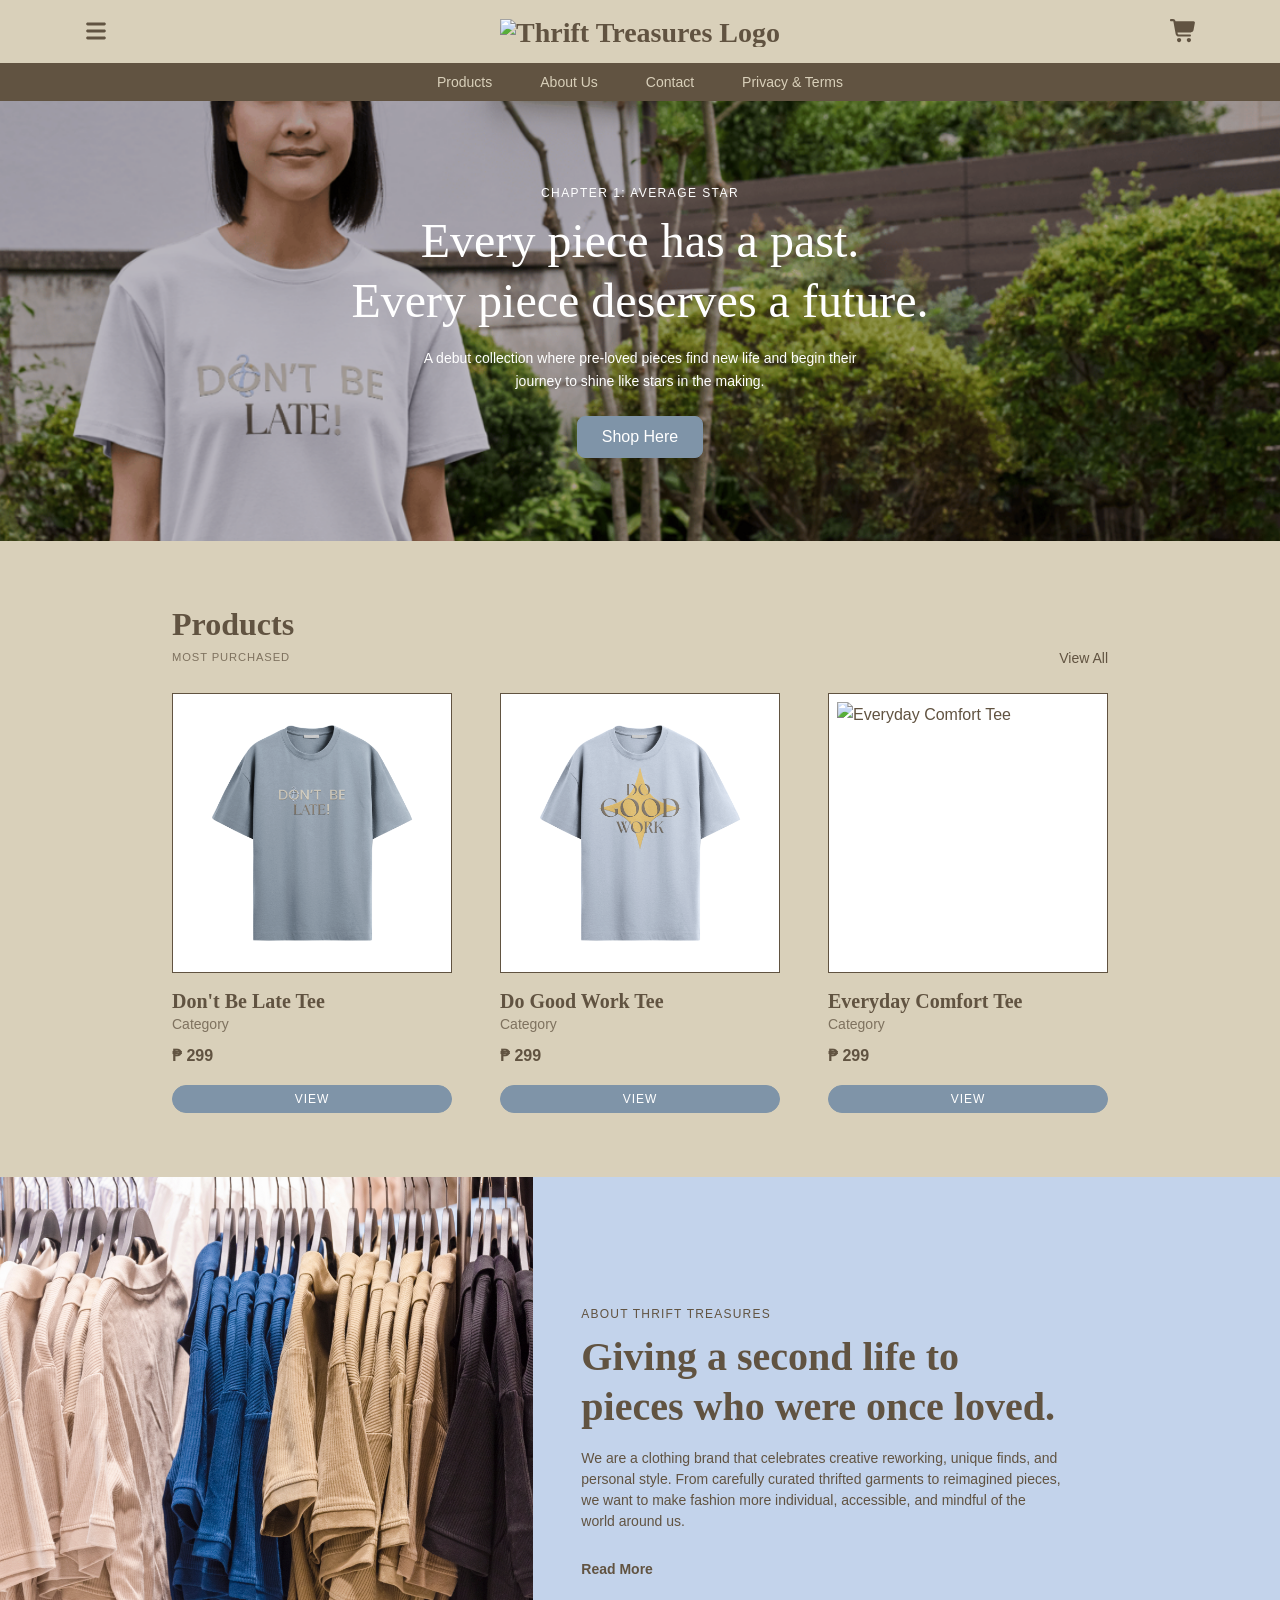
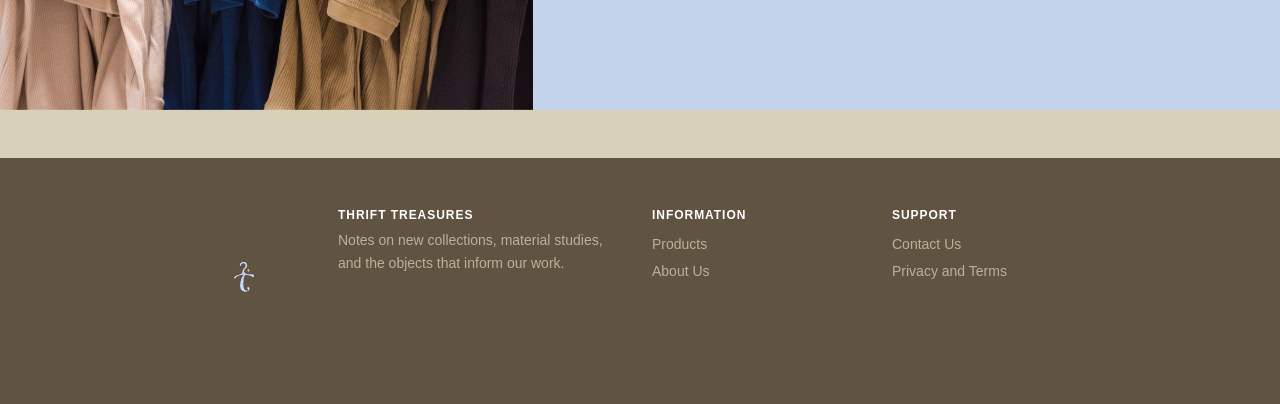
==== commit 4436e170: "Update index.html" ====
--- a/index.html
+++ b/index.html
@@ -36,7 +36,7 @@
 					class="text-decoration-none text-darkbrown font-serif fs-3 lh-1 text-center"
 				>
 					<img
-						src="/images/logo.png"
+						src="logo.png"
 						alt="Thrift Treasures Logo"
 						style="width: 100px; height: auto"
 					/>
@@ -81,7 +81,7 @@
 			class="hero-section position-relative d-flex align-items-center justify-content-center text-center text-white"
 		>
 			<img
-				src="/images/banner-1.png"
+				src="images/banner-1.png"
 				alt="Chapter 1: Average Star"
 				class="position-absolute top-0 start-0 w-100 h-100 object-fit-cover"
 			/>
@@ -139,7 +139,7 @@
 								class="bg-white border border-darkbrown ratio ratio-1x1 mb-3 overflow-hidden"
 							>
 								<img
-									src="/images/dont-be-late-tee.png"
+									src="images/dont-be-late-tee.png"
 									alt="Don't Be Late Tee"
 									class="object-fit-cover p-2"
 								/>
@@ -165,7 +165,7 @@
 								class="bg-white border border-darkbrown ratio ratio-1x1 mb-3 overflow-hidden"
 							>
 								<img
-									src="/images/do-good-work-tee.png"
+									src="images/do-good-work-tee.png"
 									alt="Do Good Work Tee"
 									class="object-fit-cover p-2"
 								/>
@@ -191,7 +191,7 @@
 								class="bg-white border border-darkbrown ratio ratio-1x1 mb-3 overflow-hidden"
 							>
 								<img
-									src="/images/everyday-comfort-tee.png"
+									src="images/everyday-comfort-tee.png"
 									alt="Everyday Comfort Tee"
 									class="object-fit-cover p-2"
 								/>
@@ -219,7 +219,7 @@
 				<div class="row g-0 align-items-stretch">
 					<div class="col-12 col-md-5">
 						<img
-							src="/images/banner-2.png"
+							src="images/banner-2.png"
 							alt="Curated thrifted garments on a rack"
 							class="w-100 h-100 object-fit-cover"
 							style="min-height: 320px"
@@ -262,7 +262,7 @@
 				<div class="row g-4">
 					<div class="col-12 col-md-6 d-flex gap-3 align-items-start">
 						<img
-							src="/images/logo-footer.png"
+							src="images/logo-footer.png"
 							alt="Thrift Treasures Logo"
 							class="flex-shrink-0"
 							style="width: 150px; height: 150px"
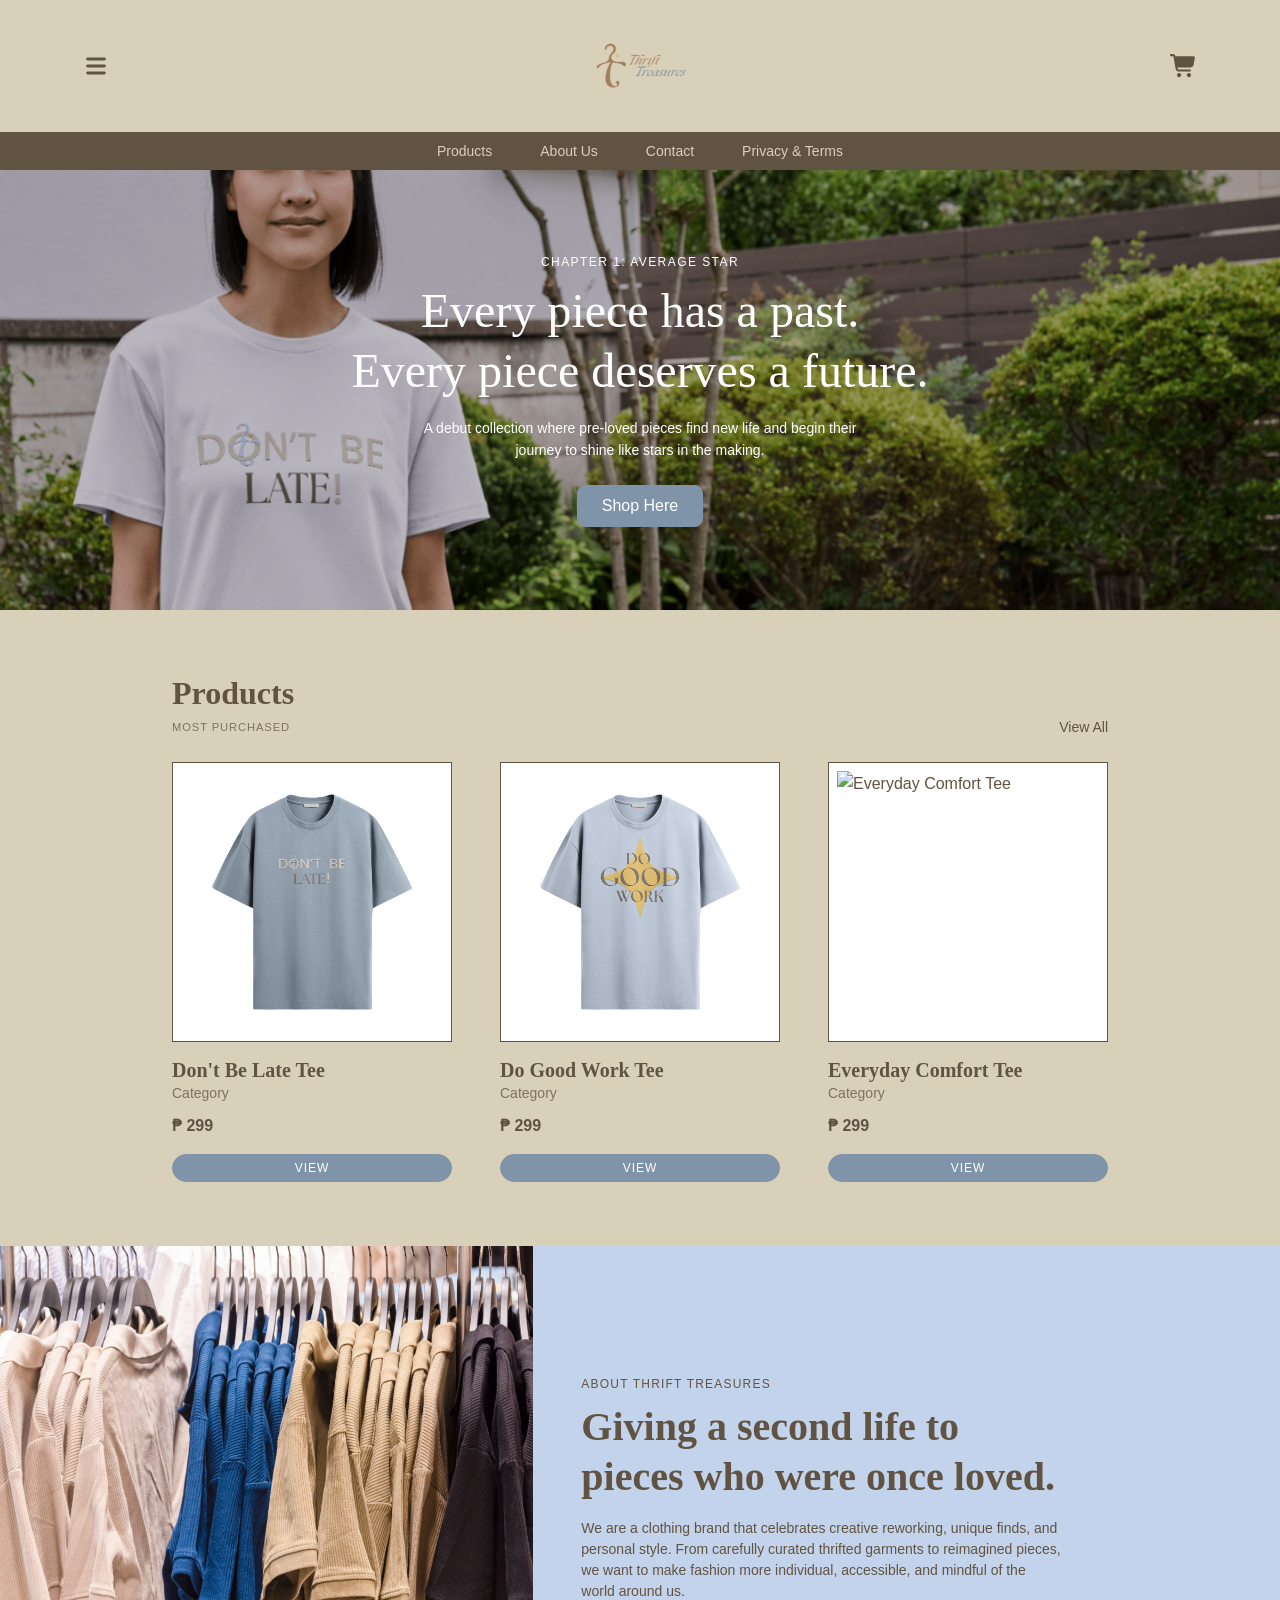
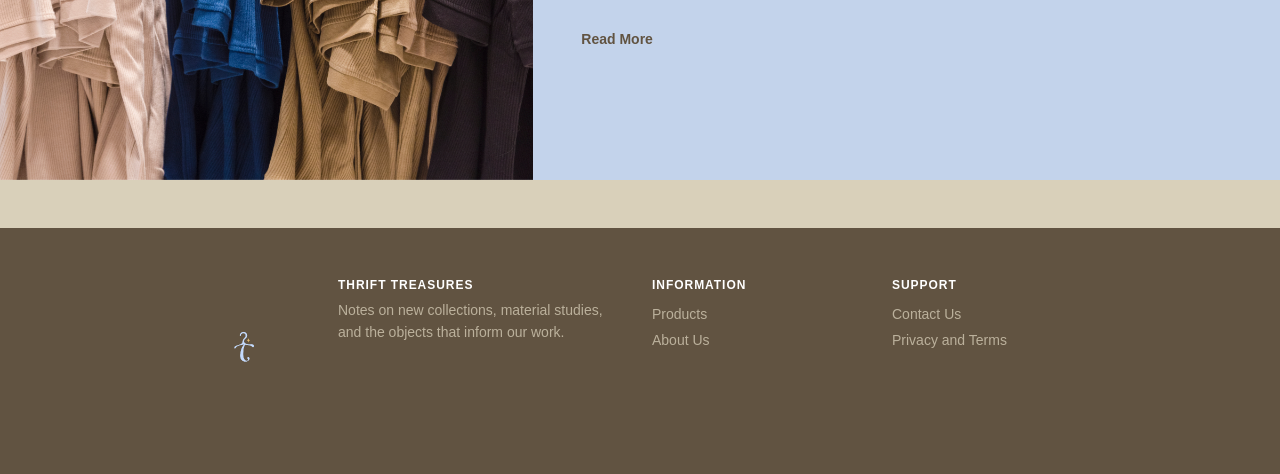
==== commit bad57147: "Update index.html" ====
--- a/index.html
+++ b/index.html
@@ -36,7 +36,7 @@
 					class="text-decoration-none text-darkbrown font-serif fs-3 lh-1 text-center"
 				>
 					<img
-						src="logo.png"
+						src="images/logo.png"
 						alt="Thrift Treasures Logo"
 						style="width: 100px; height: auto"
 					/>
